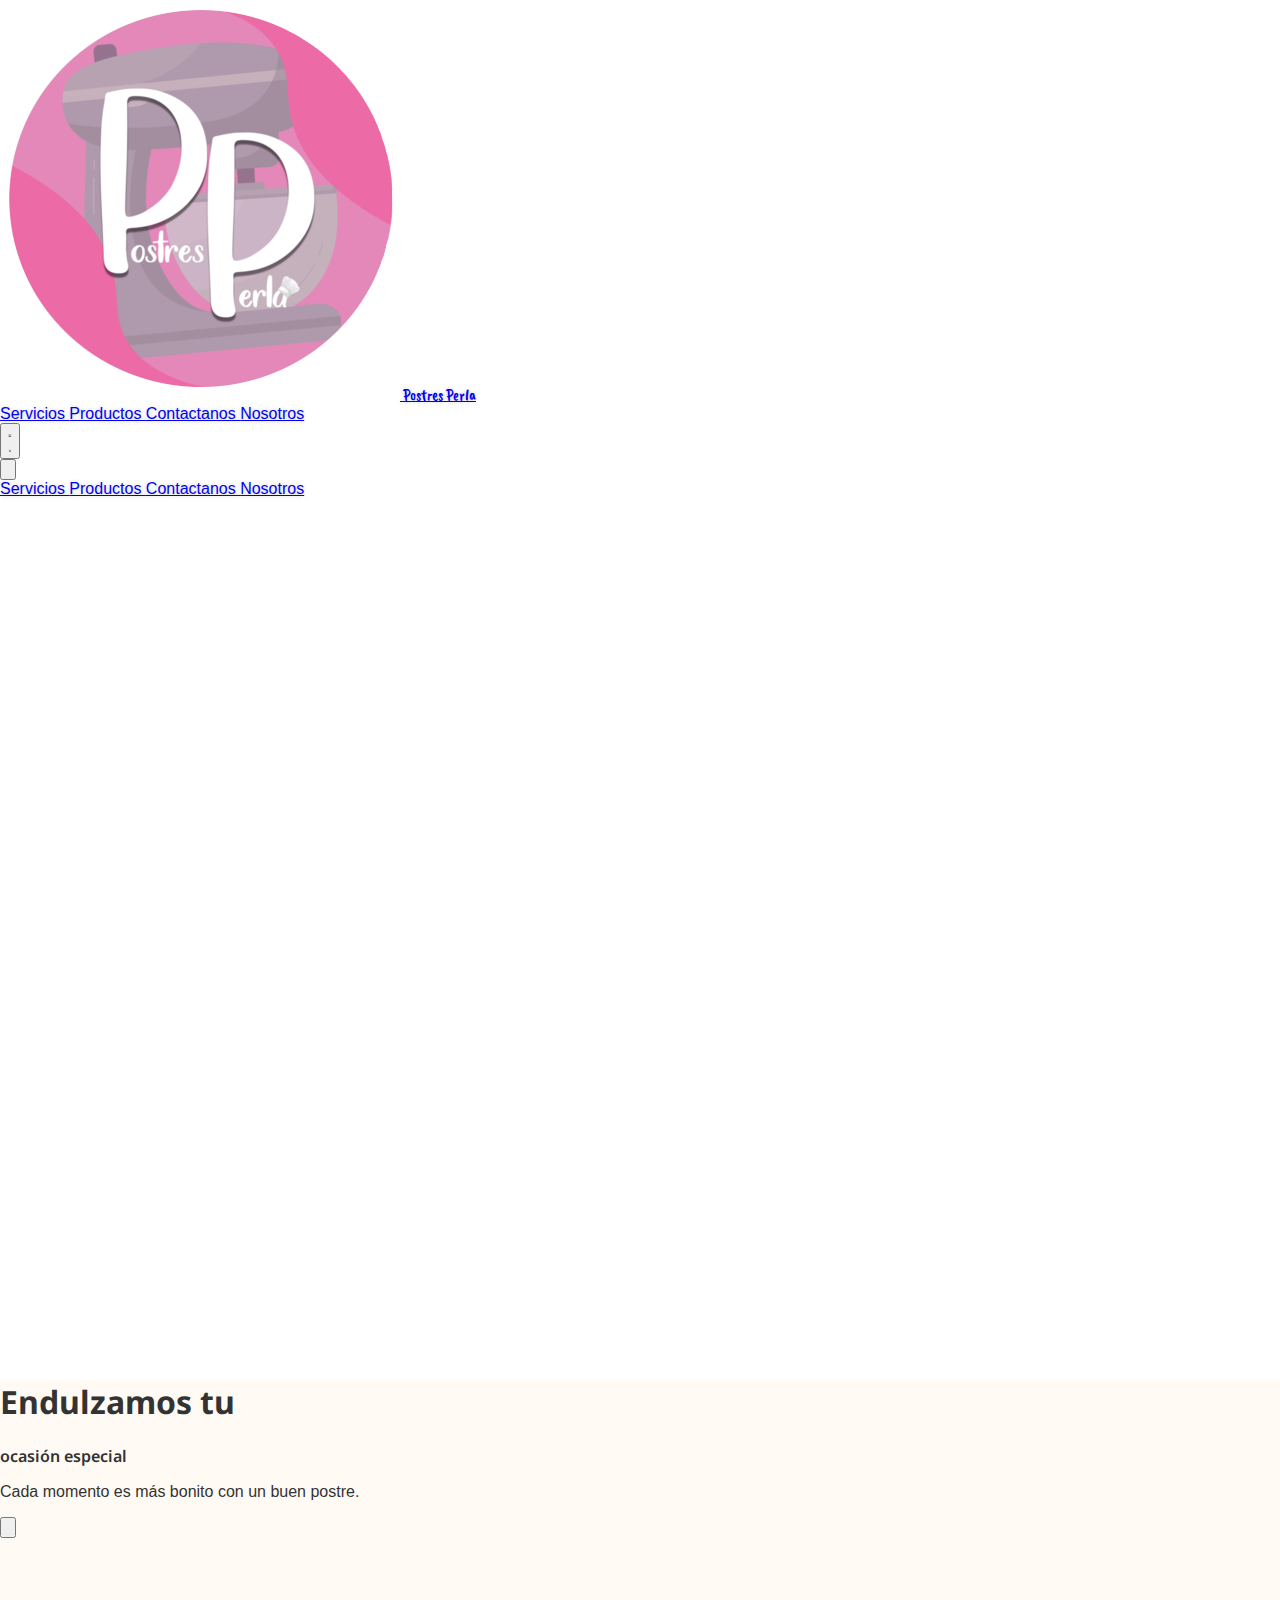
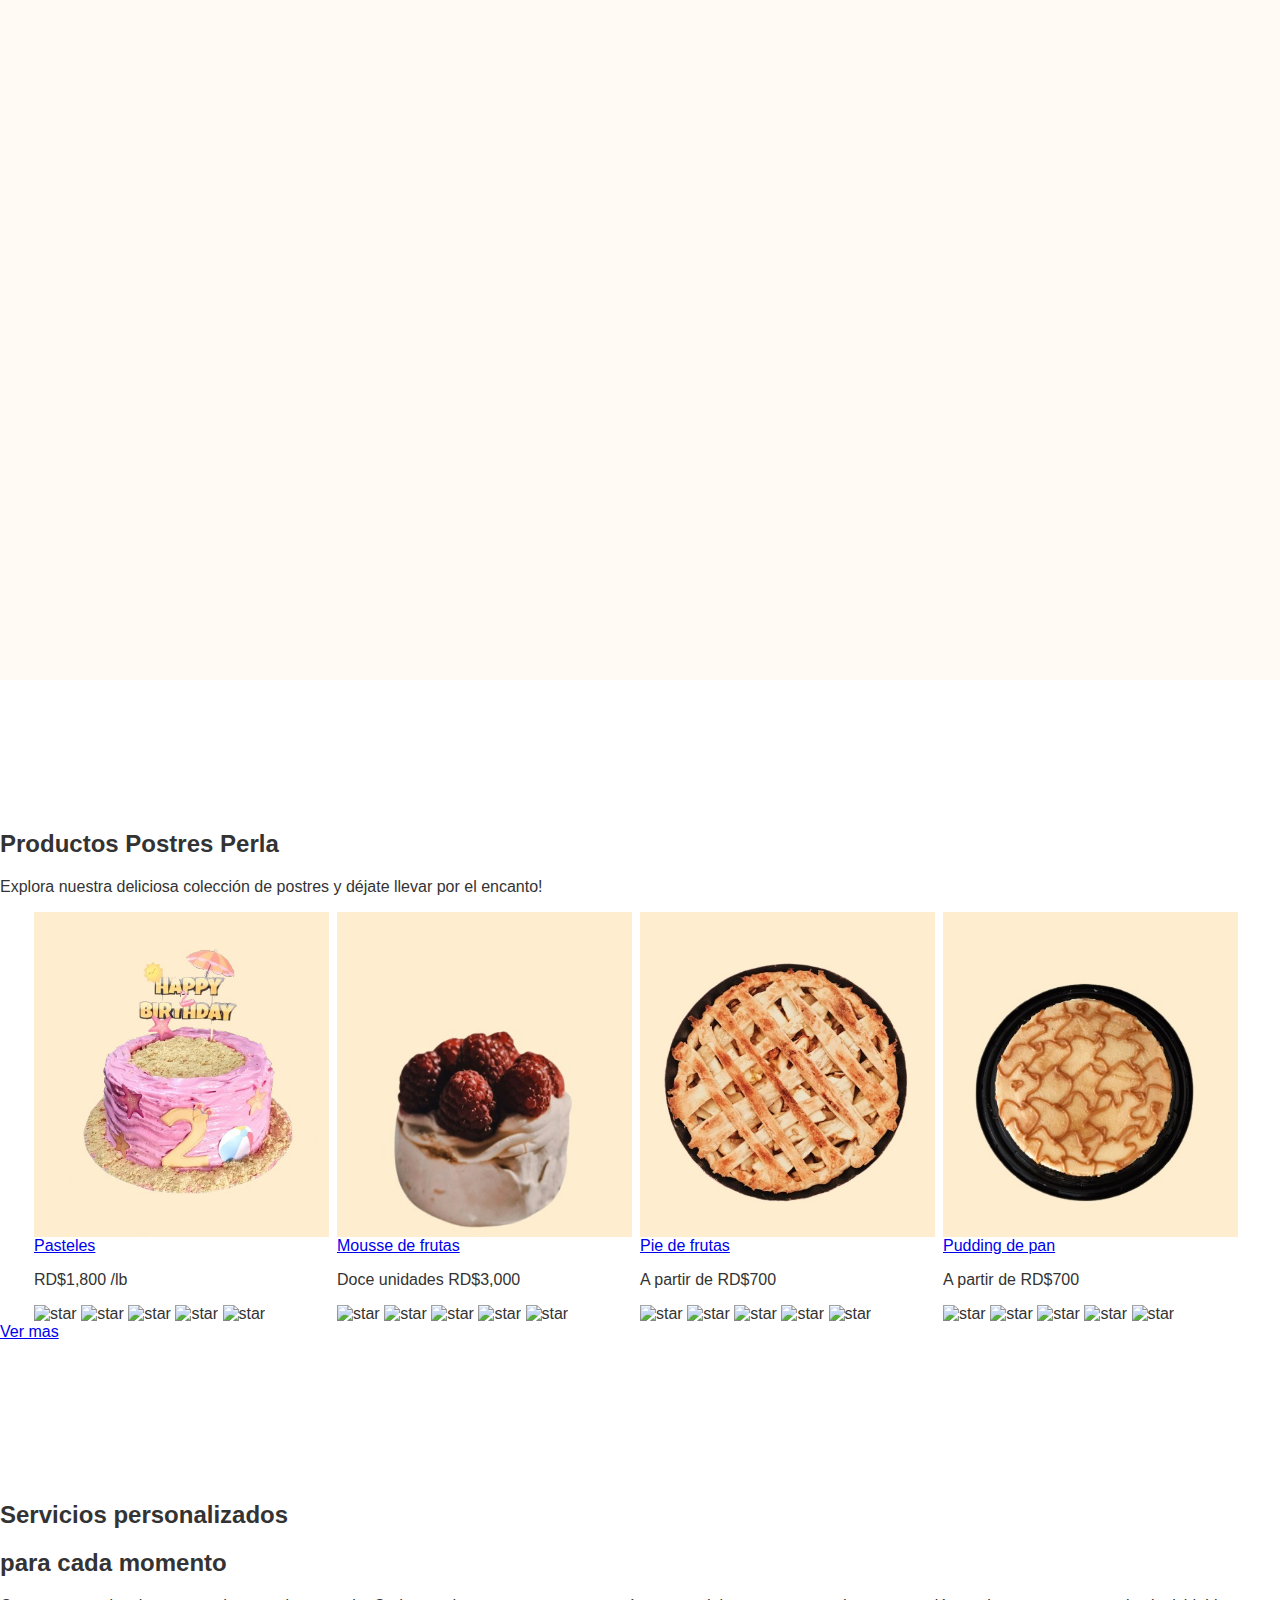
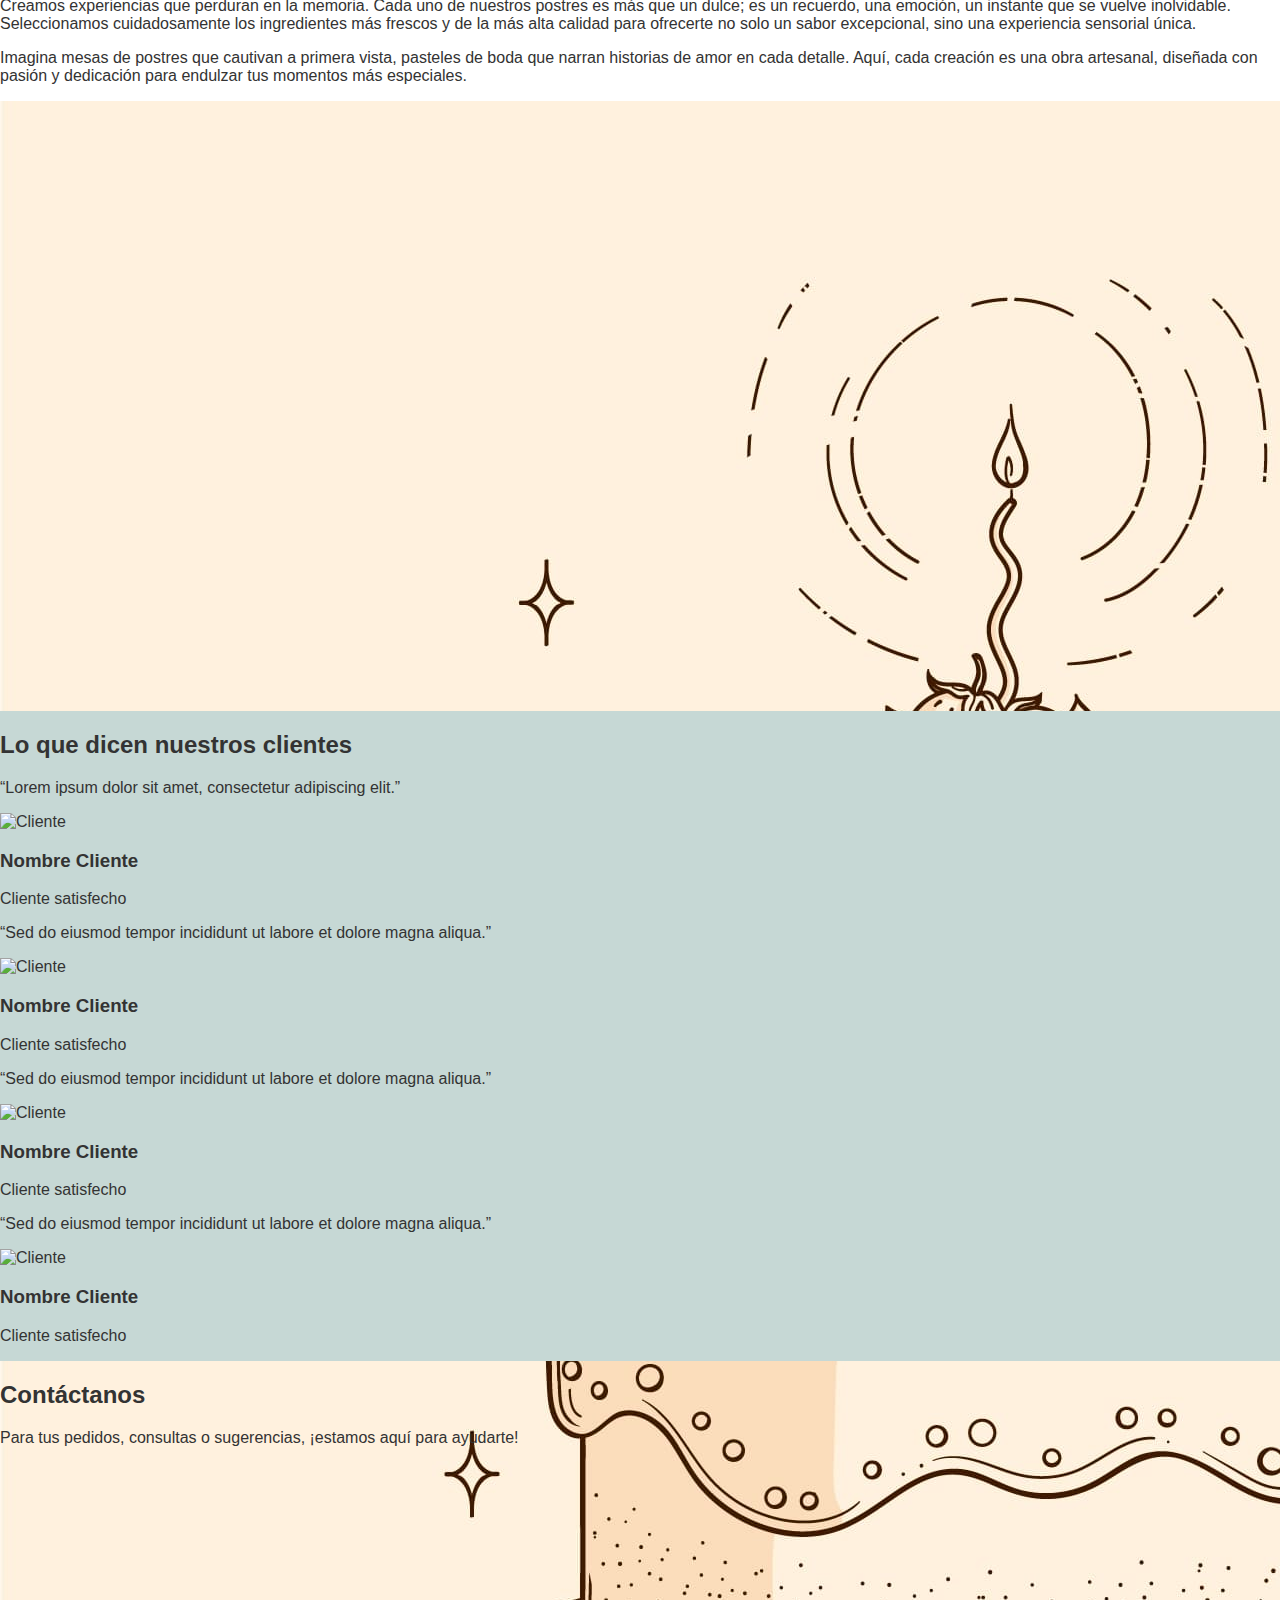
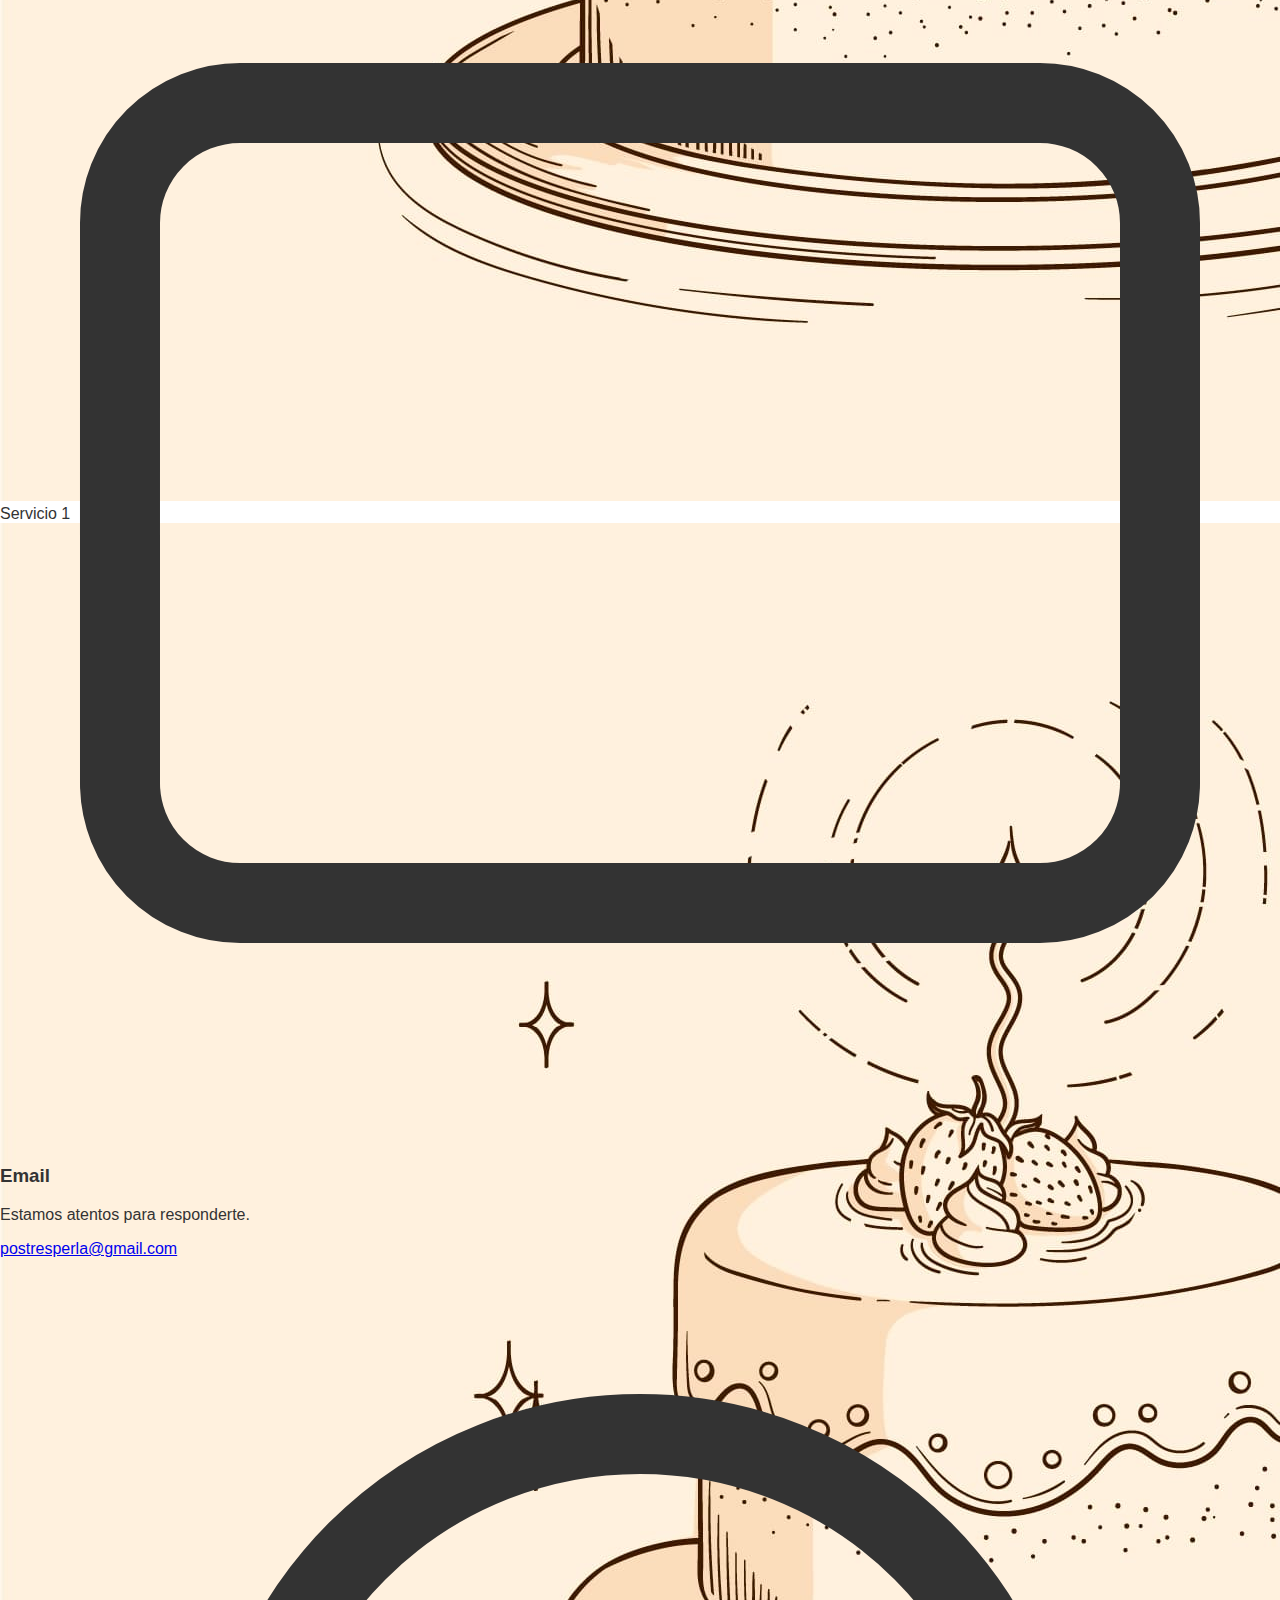
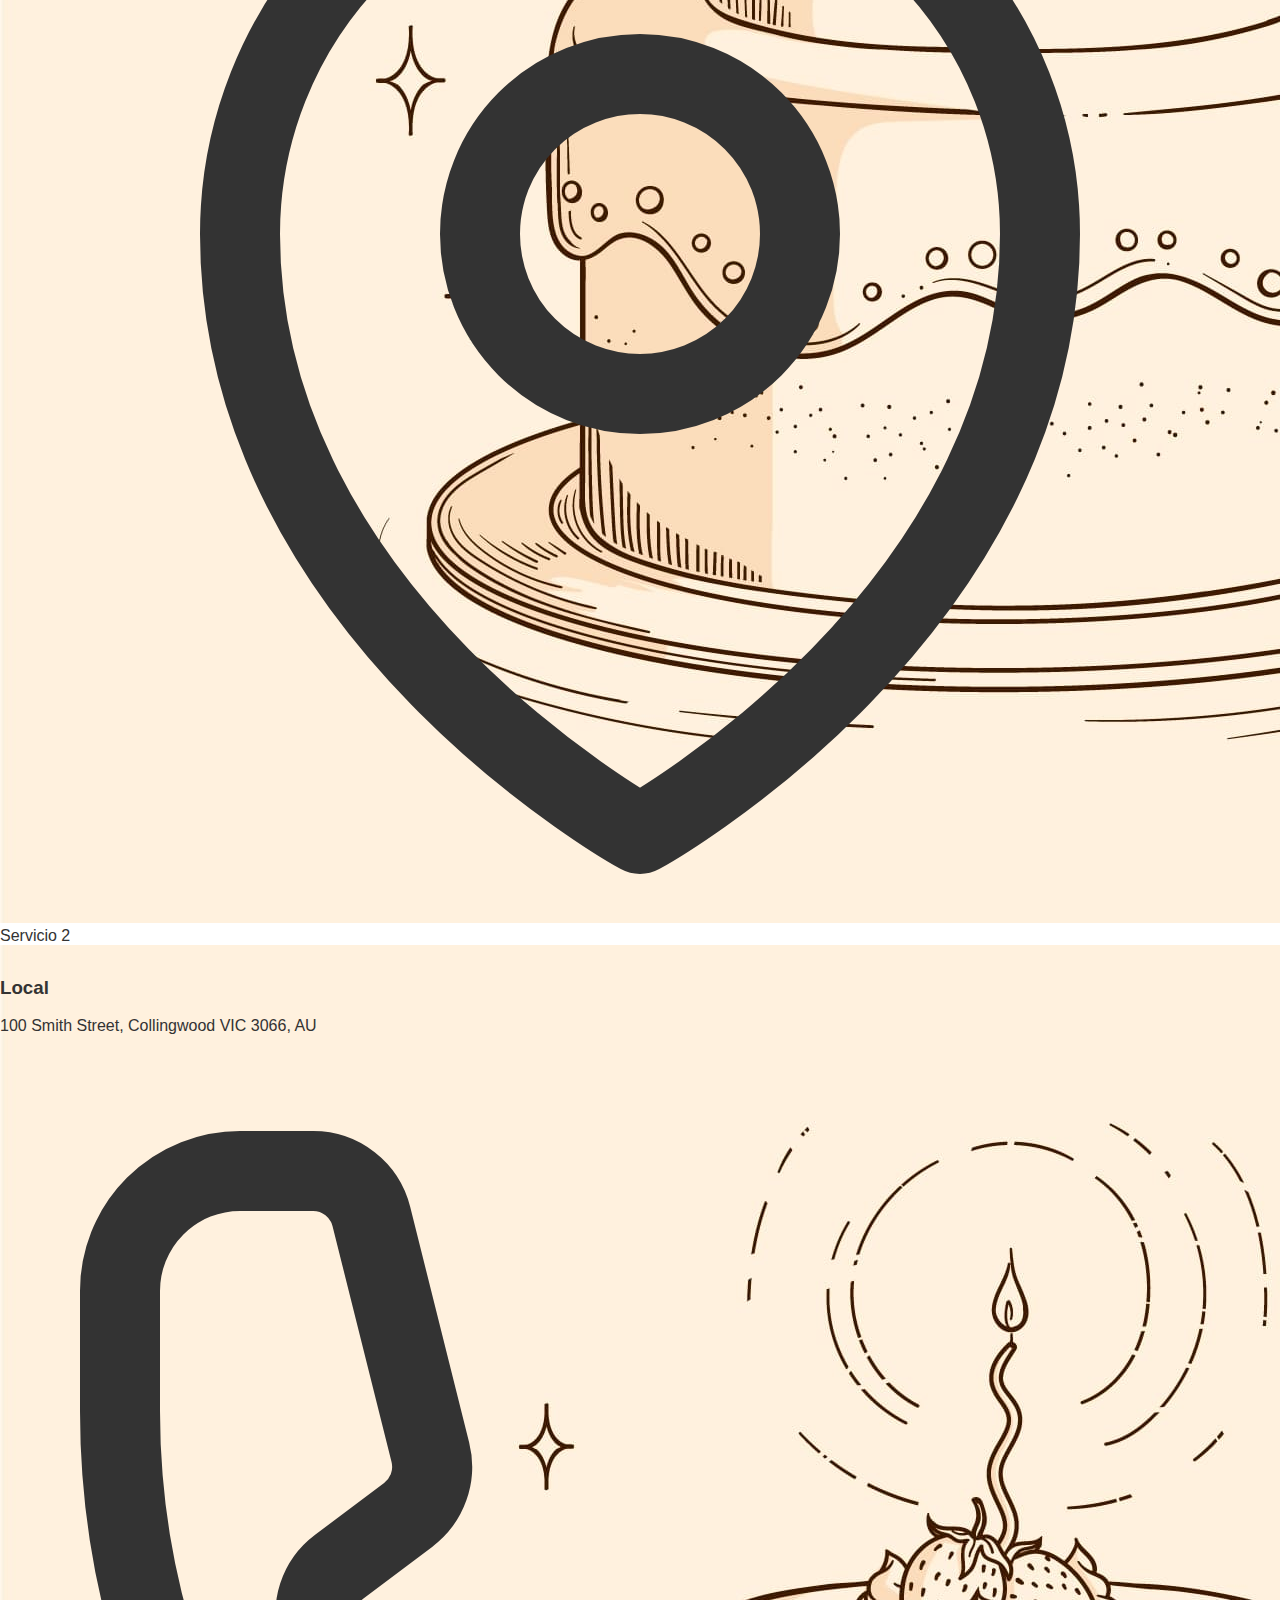
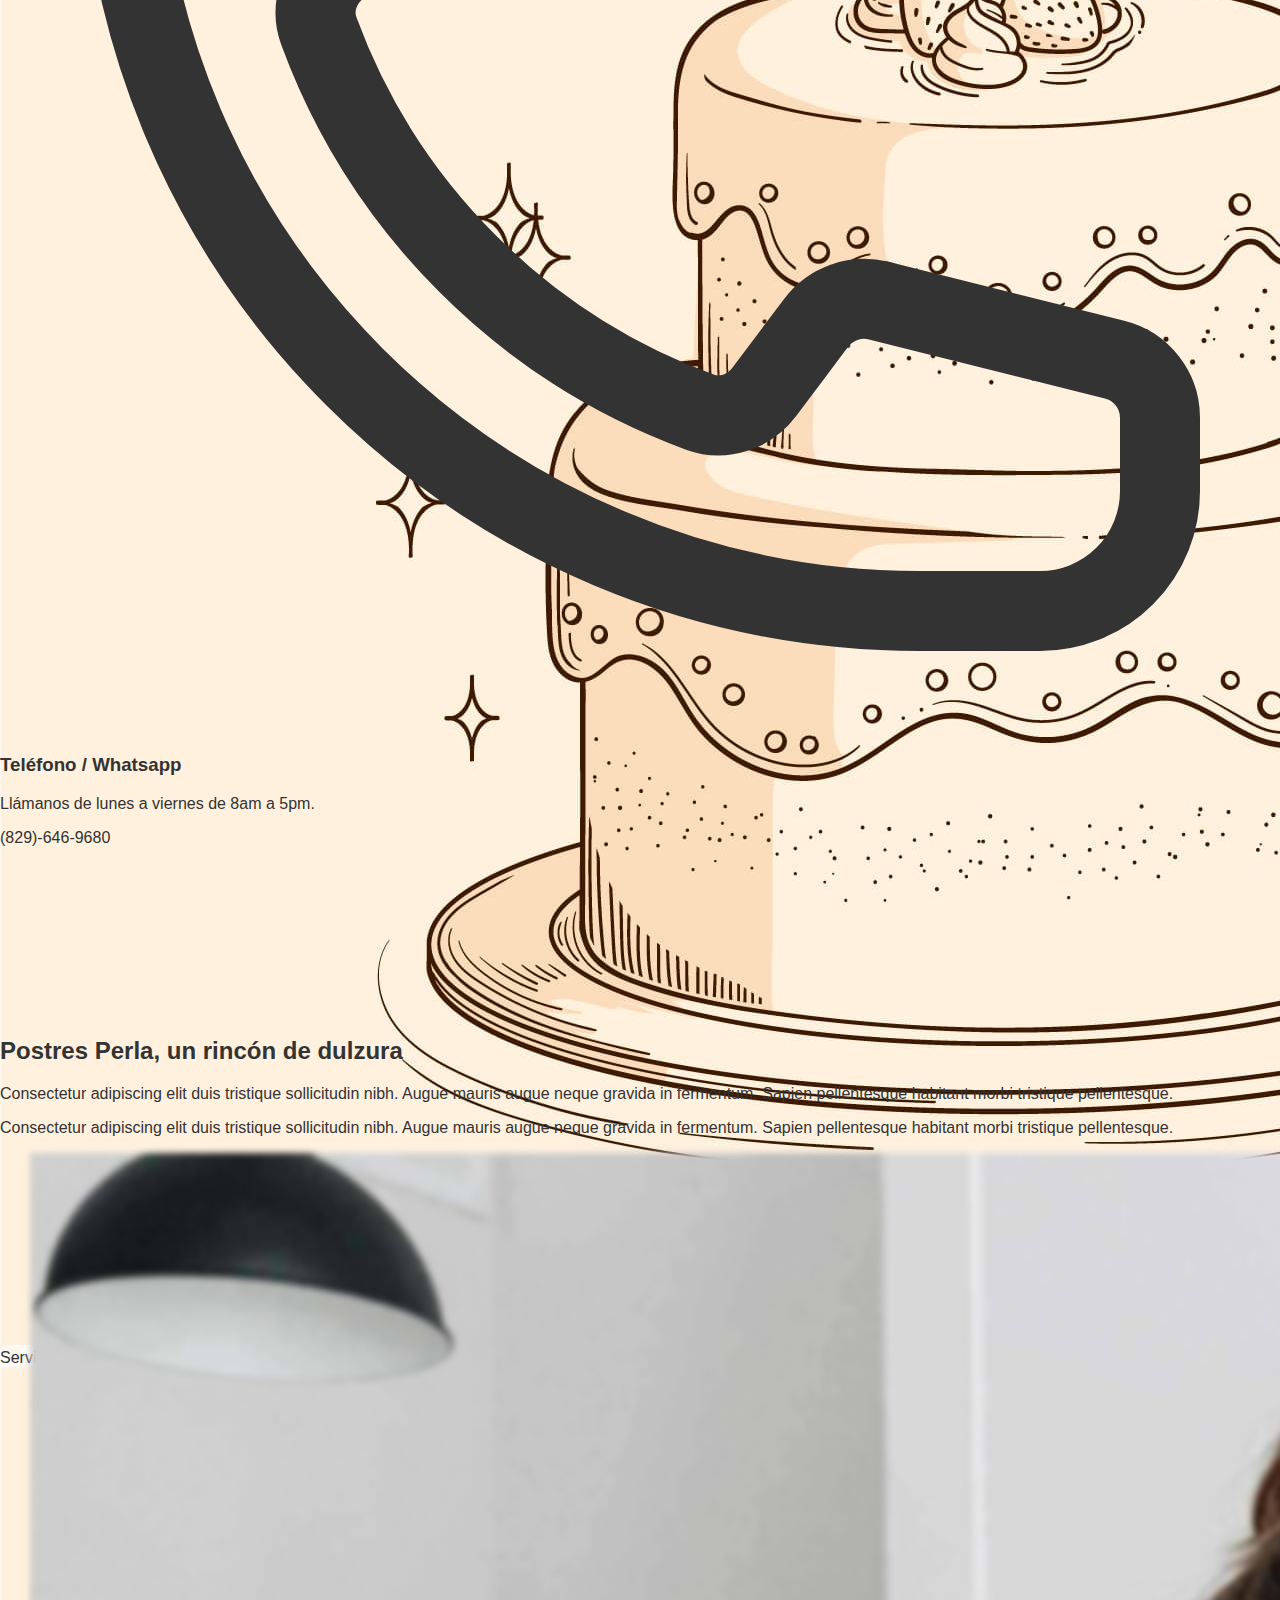
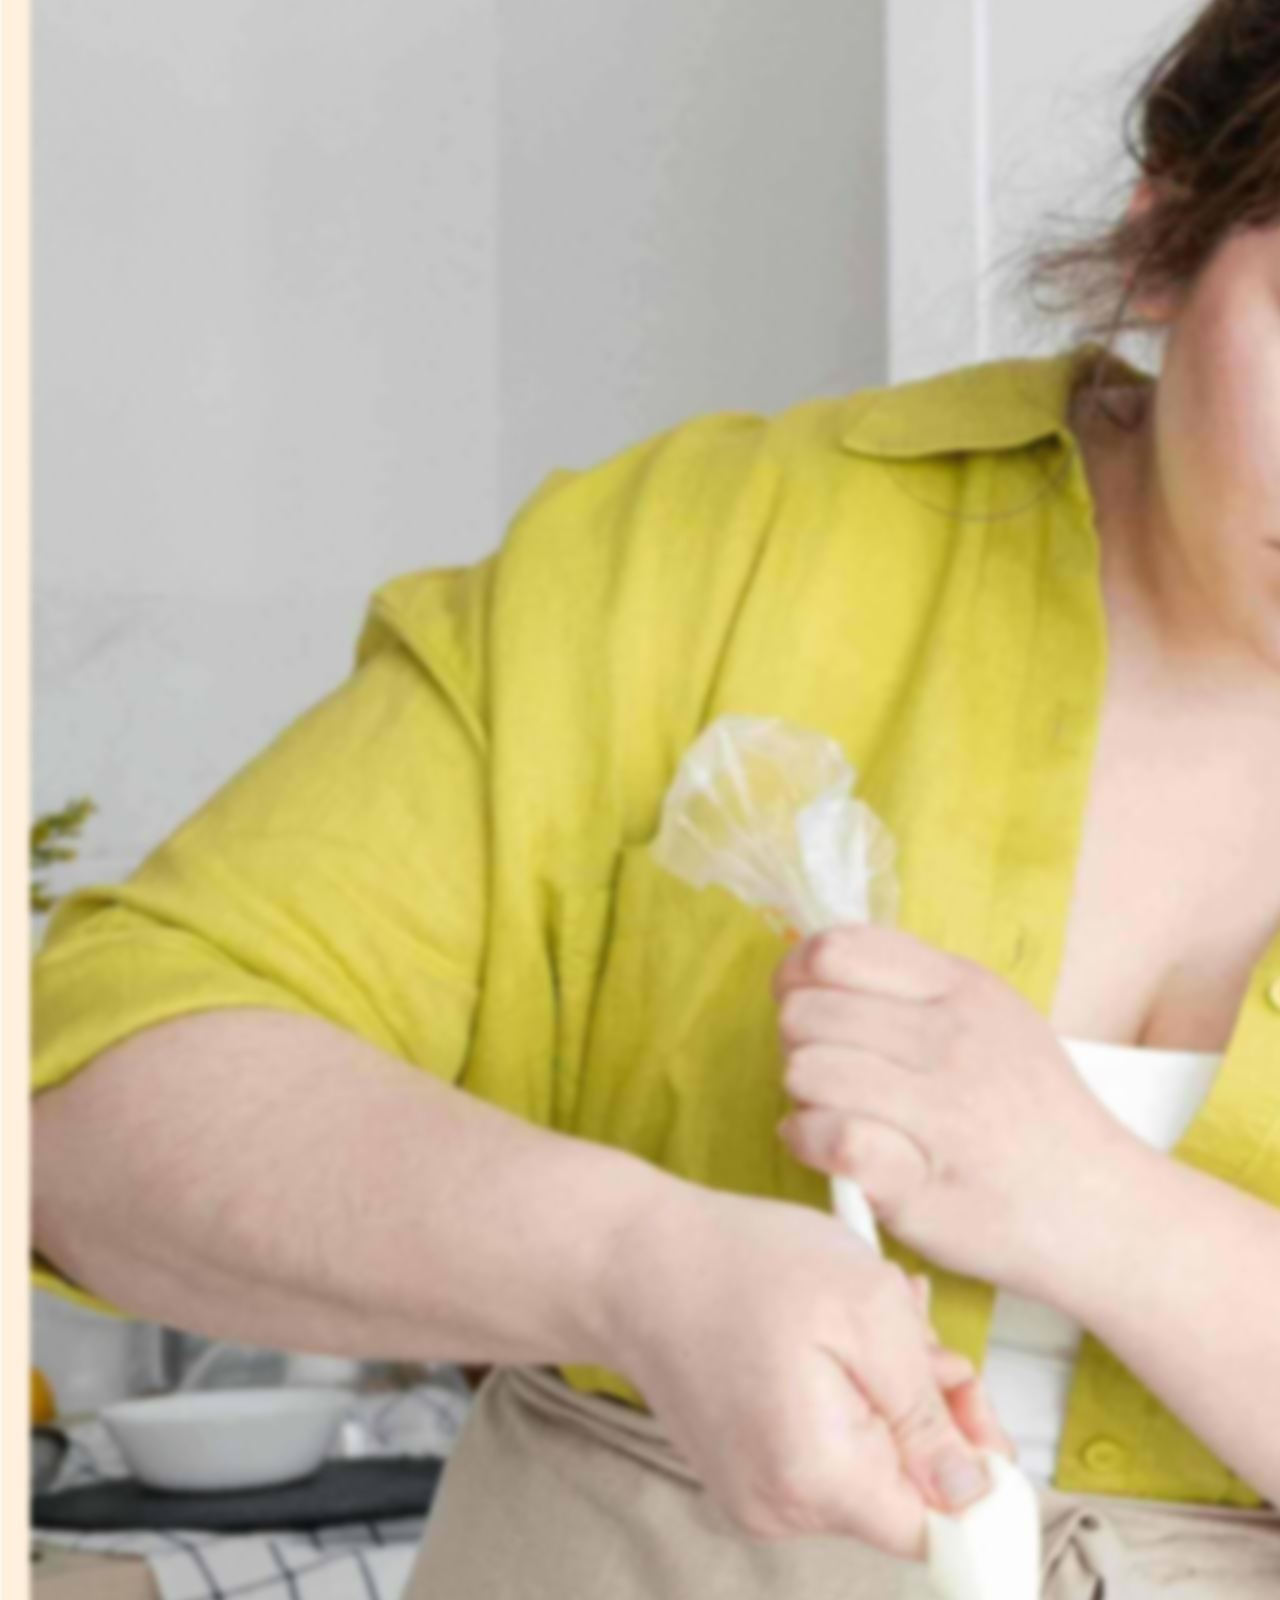
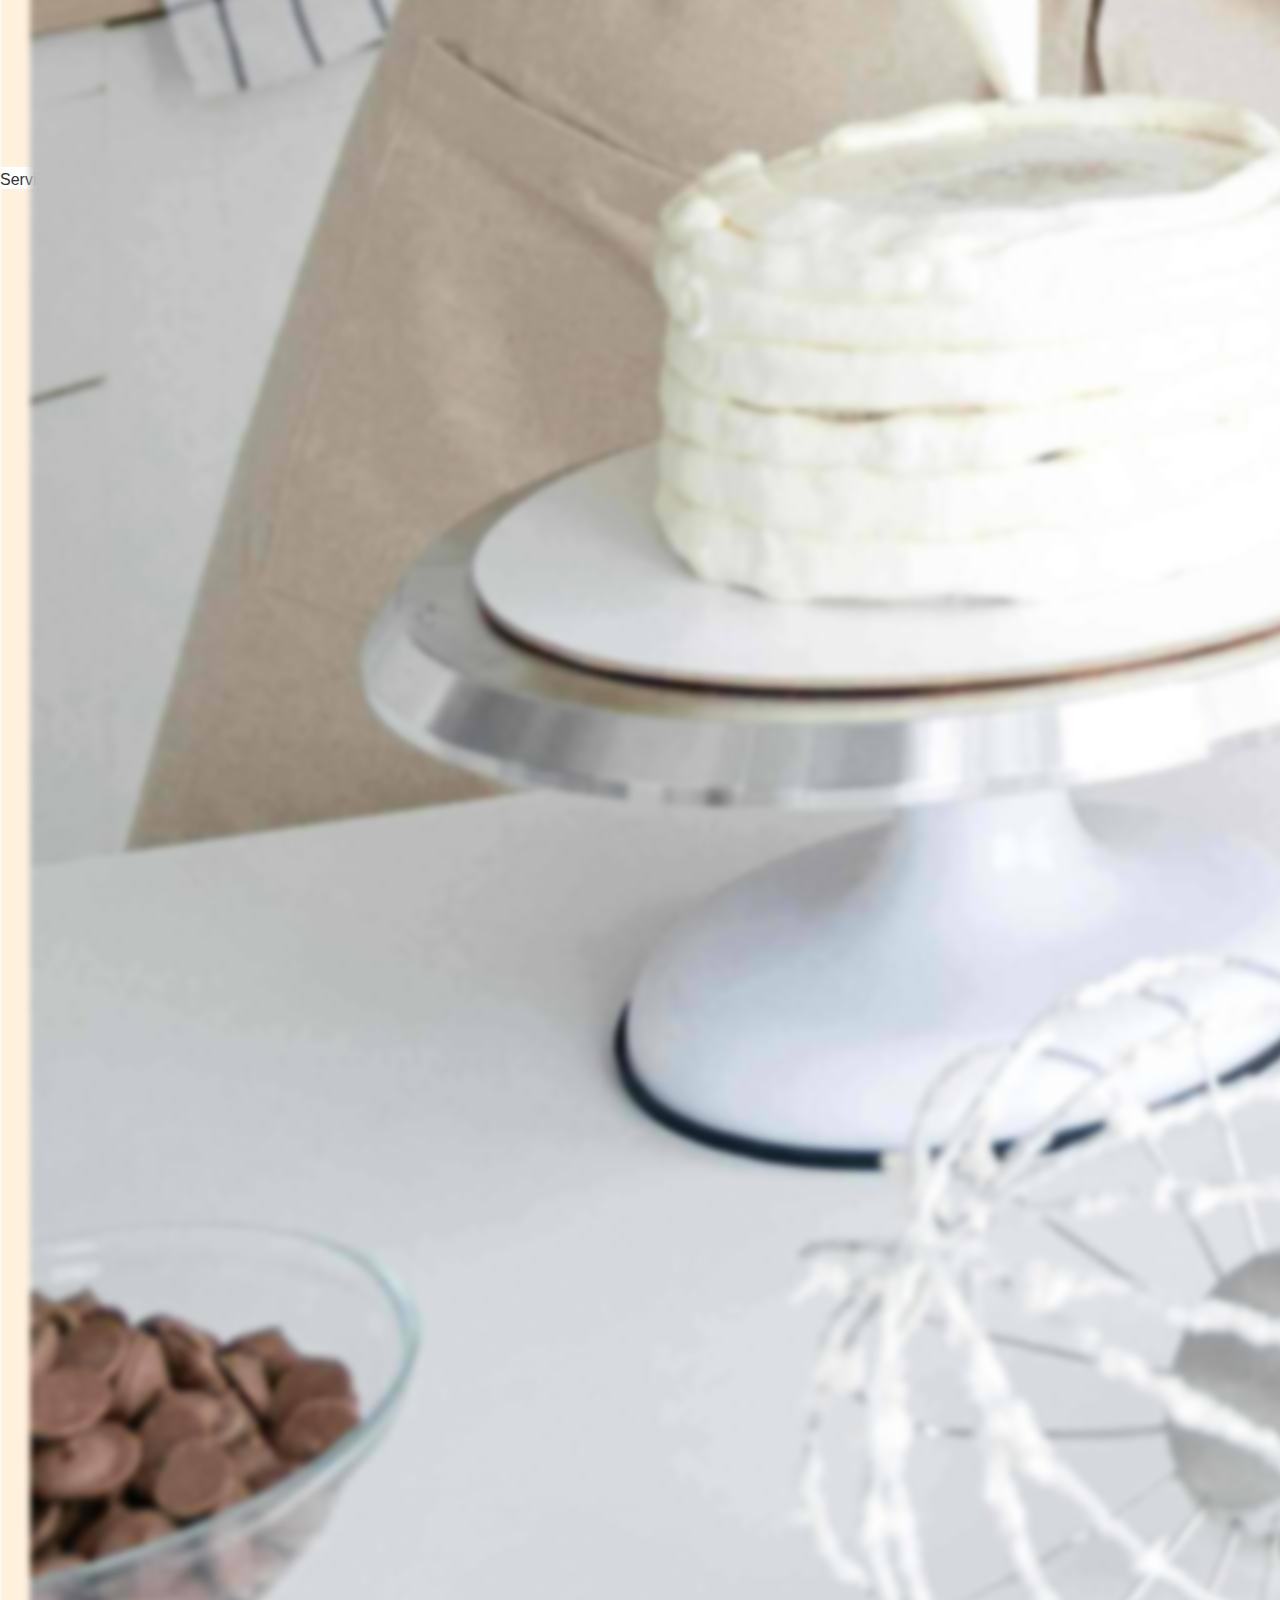
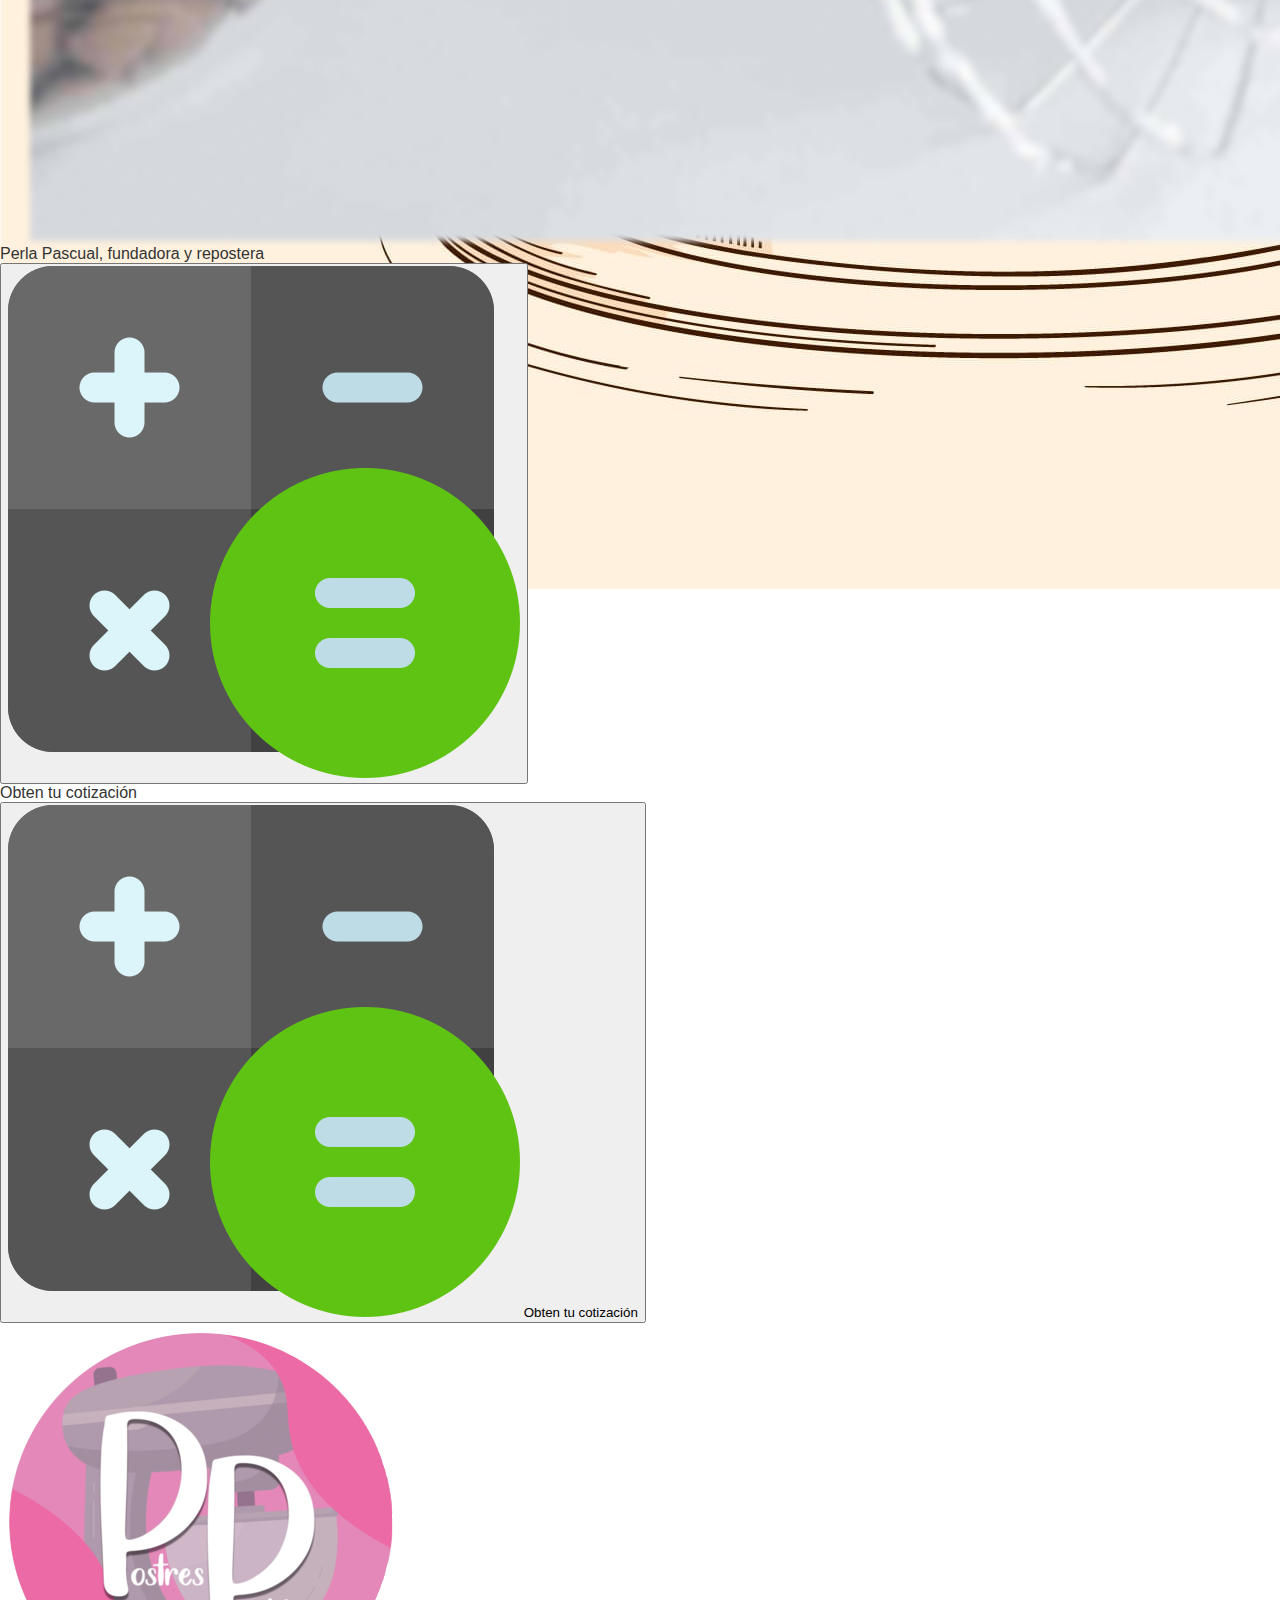
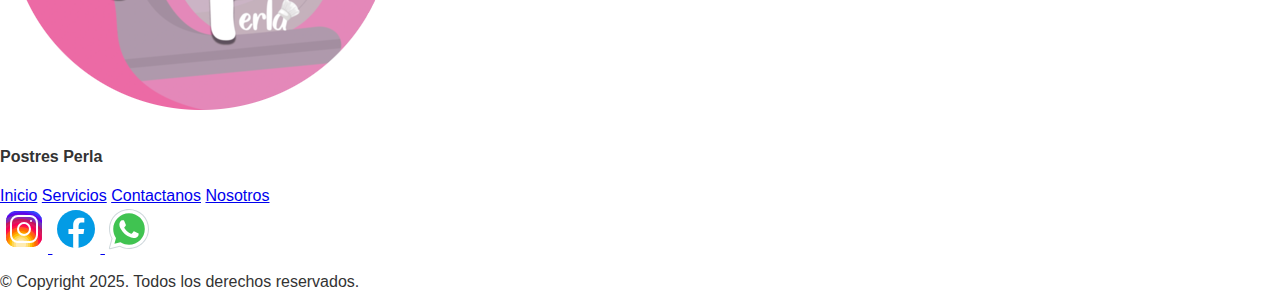
==== index.html @ 07f4846d "services section splited s" ====
<!DOCTYPE html>
<html lang="es" class="scroll-smooth">

<head>
    <meta charset="UTF-8">
    <meta name="viewport" content="width=device-width, initial-scale=1.0">
    <title>Postres Perla - Un toque de dulzura</title>
    <script src="https://unpkg.com/@tailwindcss/browser@4"></script>
    <link href="https://cdn.jsdelivr.net/npm/tailwindcss@2.2.19/dist/tailwind.min.css" rel="stylesheet">
    <script src="https://cdn.jsdelivr.net/gh/alpinejs/alpine@v2.x.x/dist/alpine.min.js" defer></script>
    <link rel="preconnect" href="https://fonts.googleapis.com">
    <link rel="preconnect" href="https://fonts.gstatic.com" crossorigin>
    <link href="https://fonts.googleapis.com/css2?family=Lexend+Deca:wght@100..900&display=swap" rel="stylesheet">
    <link rel="preconnect" href="https://fonts.googleapis.com">
    <link rel="preconnect" href="https://fonts.gstatic.com" crossorigin>
    <link rel="stylesheet" href="src/assets/styles.css">
    <link rel="shortcut icon" href="./public/icons/P-perla-logo.png" type="image/x-icon">
    <link href="https://cdn.jsdelivr.net/npm/swiper@11/swiper-bundle.min.css" rel="stylesheet" />
    <script src="https://cdn.jsdelivr.net/npm/swiper@11/swiper-bundle.min.js"></script>
</head>

<body>
    <nav class="fixed z-50 w-full bg-pink-400 shadow dark:bg-pink-300 h-20 flex items-center justify-between px-6">
        <a href="#" class="flex items-center py-5" id="brand-logo">
            <img src="./public/icons/P-perla-logo.png" alt="Logo de la pasteleria Postres Perla" class="h-16 w-16">
            <span class="text-white pl-2 text-3xl font-semibold">
                Postres Perla
            </span>
        </a>
        <div class="hidden md:flex items-center justify-center space-x-6 text-gray-300 capitalize dark:text-gray-400">
            <a href="#services"
                class="border-b-2 text-white border-transparent hover:text-black dark:hover:text-gray-200 hover:border-yellow-500 text-xl">
                Servicios
            </a>
            <a href="#catalog"
                class="border-b-2 text-white border-transparent hover:text-blackdark:hover:text-gray-200 hover:border-yellow-500 text-xl">
                Productos
            </a>
            <a href="#"
                class="border-b-2 text-white border-transparent hover:text-black dark:hover:text-gray-200 hover:border-yellow-500 text-xl">
                Contactanos
            </a>
            <a href="#about-us"
                class="border-b-2 text-white border-transparent hover:text-black dark:hover:text-gray-200 hover:border-yellow-400 text-xl">
                Nosotros
            </a>
        </div>
        <div class="md:hidden" x-data="{ open: false }">
            <button @click="open = !open"
                class="text-white dark:text-gray-400 focus:outline-none focus:text-white dark:focus:text-gray-200">
                <svg x-show="!open" class="h-6 w-6 fill-current" viewBox="0 0 24 24">
                    <path fill-rule="evenodd"
                        d="M4 5h16a1 1 0 010 2H4a1 1 0 110-2zm0 6h16a1 1 0 010 2H4a1 1 0 110-2zm0 6h16a1 1 0 010 2H4a1 1 0 110-2z"
                        clip-rule="evenodd" />
                </svg>
                <svg x-show="open" class="h-6 w-6 fill-current" viewBox="0 0 24 24" xmlns="http://www.w3.org/2000/svg">
                    <path fill-rule="evenodd" clip-rule="evenodd"
                        d="M18.707 5.293a1 1 0 010 1.414L13.414 12l5.293 5.293a1 1 0 01-1.414 1.414L12 13.414l-5.293 5.293a1 1 0 01-1.414-1.414L10.586 12 5.293 6.707a1 1 0 011.414-1.414L12 10.586l5.293-5.293a1 1 0 011.414 0z" />
                </svg>
            </button>
            <div x-show="open" x-transition:enter="transition ease-out duration-300 transform origin-top"
                x-transition:enter-start="opacity-0 scale-y-0" x-transition:enter-end="opacity-100 scale-y-100"
                x-transition:leave="transition ease-in duration-200 transform origin-top"
                x-transition:leave-start="opacity-100 scale-y-100" x-transition:leave-end="opacity-0 scale-y-0"
                class="absolute top-0 left-0 w-full bg-pink-500 dark:bg-gray-900 shadow-md z-50" style="height: 100vh;">
                <div class="flex justify-end p-4">
                    <button @click="open = false"
                        class="text-gray-300 dark:text-gray-400 focus:outline-none focus:text-white dark:focus:text-gray-200">
                        <svg class="h-6 w-6 fill-current" viewBox="0 0 24 24" xmlns="http://www.w3.org/2000/svg">
                            <path fill-rule="evenodd" clip-rule="evenodd"
                                d="M18.707 5.293a1 1 0 010 1.414L13.414 12l5.293 5.293a1 1 0 01-1.414 1.414L12 13.414l-5.293 5.293a1 1 0 01-1.414-1.414L10.586 12 5.293 6.707a1 1 0 011.414-1.414L12 10.586l5.293-5.293a1 1 0 011.414 0z" />
                        </svg>
                    </button>
                </div>
                <div
                    class="flex flex-col items-center justify-center space-y-4 py-24 text-gray-300 capitalize dark:text-gray-400">
                    <a href="#services" class="hover:text-white dark:hover:text-gray-200 hover:border-blue-500 text-xl">
                        Servicios
                    </a>
                    <a href="#catalog" class="hover:text-white dark:hover:text-gray-200 hover:border-blue-500 text-xl">
                        Productos
                    </a>
                    <a href="#" class="hover:text-white dark:hover:text-gray-200 hover:border-blue-500 text-xl">
                        Contactanos
                    </a>
                    <a href="#about-us" class="hover:text-white dark:hover:text-gray-200 hover:border-blue-500 text-xl">
                        Nosotros
                    </a>
                </div>
            </div>
        </div>
    </nav>
    <section
        class="banner relative w-full h-100 overflow-hidden bg[url('public/images/cake-banner.png')] bg-cover bg-center">
        <div class="relative h-full transition-transform duration-500 ease-in-out " id="slider-container">
            <div class="absolute w-full h-full overflow-hidden bg-pink-200">
                <div class="flex h-full items-center justify-start w-full">
                    <div class="text w-auto text-left pl-8 max-w-screen-md">
                        <div
                            class="banner-slide-title lg:text-5xl md:text-5xl sm:text-3xl xs:text-3xl text-black font-normal flex flex-col">
                            <h1>Endulzamos tu</h1>
                            <span class="lg:text-7xl md:text-7xl sm:text-4xl xs:text-4xl pt-1 text-yellow-500">ocasión
                                especial</span>
                        </div>
                        <p class="text-lg text-gray-600 pt-5 text-xl">
                            Cada momento es más bonito con un buen postre.
                        </p>
                    </div>
                </div>
            </div>
            <!-- <div class="absolute w-full h-full bg-cover bg-center overflow-hidden" style="transform: translateX(100%);">
                <div class="flex flex-col h-full items-start justify-center">
                    <div class="flex h-full items-center justify-start w-full">
                        <div class="text w-auto text-left pl-8 max-w-screen-md">
                            <div
                                class="banner-slide-title lg:text-5xl md:text-5xl sm:text-3xl xs:text-3xl text-black font-normal flex flex-col">
                                <h1>El placer de un postre</h1>
                                <span class="text-pink-300 lg:text-7xl md:text-7xl sm:text-4xl xs:text-4xl pt-1">hecho
                                    con amor</span>
                            </div>
                            <p class="text-lg text-gray-600 pt-5 text-xl">
                                Recién horneado, con ingredientes de verdad.
                            </p>
                        </div>
                    </div>
                </div>
            </div>
            <div class="absolute w-full h-full bg-cover bg-center overflow-hidden" style="transform: translateX(200%);">
                <div class="flex flex-col h-full items-start justify-center">
                    <div class="flex h-full items-center justify-start w-full">
                        <div class="text w-auto text-left pl-8 max-w-screen-md">
                            <h1
                                class="banner-slide-title lg:text-6xl md:text-6xl sm:text-3xl xs:text-3xl text-black font-normal">
                                Cotiza desde donde estés, fácil y rápido!
                            </h1>
                            <p class="text-lg text-gray-600 pt-8 text-xl">
                                ¿Te antojas de algo delicioso? Con nuestra calculadora en línea, puedes cotizar tu
                                postre favorito en segundos, sin esperas. Solo elige lo que deseas, recibe la
                                cotización al instante y ¡listo!.
                            </p>
                        </div>
                    </div>
                </div>
                <div class="flex justify-end items-end w-full h-full image-conatainer">
                    <img src="./public/images/vectors/budget_calc.png" class="w-140" alt="">
                </div>
            </div> -->
        </div>
        </div>
        <button type="button" id="scrollDownBtn"
            onclick="document.getElementById('catalog').scrollIntoView({ behavior: 'smooth' });" class="animate-bounce transition-all duration-500
            w-12 h-12 fixed bottom-10 left-1/2 transform -translate-x-1/2 z-50  
            text-gray-800 bg-pink-400 hover:bg-pink-500 
            focus:ring-4 focus:outline-none focus:ring-pink-300 
            font-medium rounded-full text-sm p-2.5 text-center 
            inline-flex items-center me-2 dark:bg-pink-300 
            dark:hover:bg-pink-500 dark:focus:ring-pink-200">
            <svg class="rotate-90 w-12 h-12" aria-hidden="true" xmlns="http://www.w3.org/2000/svg" fill="none"
                viewBox="0 0 14 10">
                <path stroke="currentColor" stroke-linecap="round" stroke-linejoin="round" stroke-width="2"
                    d="M1 5h12m0 0L9 9m4-4L9 1" />
            </svg>
            <span class="sr-only"> </span>
        </button>
    </section>

    <section class="catalog flex justify-center items-center" id="catalog">
        <div class="container">
            <div class="catalog-text mt-3 mb-8 text-center">
                <h2 class="text-black-100 capitalize text-7xl md:text-5xl font-semibold title">
                    Productos <span class="text-pink-600">Postres Perla</span>
                </h2>
                <p class="pt-3 text-2xl text-black-300">
                    Explora nuestra deliciosa colección de postres y déjate llevar por el encanto!
                </p>
            </div>
            <div class="gallery grid space-between items-center gap-12 sm:grid-cols-1 md:grid-cols-3 pt-8 pb-18">
                <div class="img-box img1 drop-shadow-lg rounded-md">
                    <div class="img-container">
                        <img src="./public/images/personal-cake.jpg" alt="Postre 1">
                    </div>
                    <div class="bg-gradient-to-r from-pink-200 to-white text-left p-7 max-w-[295px]">
                        <a href="#"
                            class="text-pink-600 font-bold hover:text-gray-800 text-xl transition duration-300 text-wrap">
                            Pasteles
                        </a>
                        <p class="text-black-300 pt-1">
                            RD$1,800 /lb
                        </p>
                        <div class="mt-2 flex">
                            <img src="https://assets.website-files.com/63904f663019b0d8edf8d57c/63904f663019b0ce62f8d5ba_Vector.svg"
                                alt="star" class="h-5 w-5 mr-1.5">
                            <img src="https://assets.website-files.com/63904f663019b0d8edf8d57c/63904f663019b0ce62f8d5ba_Vector.svg"
                                alt="star" class="h-5 w-5 mr-1.5">
                            <img src="https://assets.website-files.com/63904f663019b0d8edf8d57c/63904f663019b0ce62f8d5ba_Vector.svg"
                                alt="star" class="h-5 w-5 mr-1.5">
                            <img src="https://assets.website-files.com/63904f663019b0d8edf8d57c/63904f663019b0ce62f8d5ba_Vector.svg"
                                alt="star" class="h-5 w-5 mr-1.5">
                            <img src="https://assets.website-files.com/63904f663019b0d8edf8d57c/63904f663019b0ce62f8d5ba_Vector.svg"
                                alt="star" class="h-5 w-5">
                        </div>
                    </div>
                </div>
                <div class="img-box img2 drop-shadow-lg">
                    <div class="img-container">
                        <img src="./public/images/mouse-yellow.jpg" alt="Postre 2">
                    </div>
                    <div class="bg-gradient-to-r from-pink-200 to-white text-left p-7 max-w-[295px]">
                        <a href="#" class="text-pink-600 font-bold hover:text-gray-800 text-lg transition duration-300">
                            Mousse de frutas
                        </a>
                        <p class="text-black-300 pt-1">
                            Doce unidades RD$3,000
                        </p>
                        <div class="mt-2 flex">
                            <img src="https://assets.website-files.com/63904f663019b0d8edf8d57c/63904f663019b0ce62f8d5ba_Vector.svg"
                                alt="star" class="h-5 w-5 mr-1.5">
                            <img src="https://assets.website-files.com/63904f663019b0d8edf8d57c/63904f663019b0ce62f8d5ba_Vector.svg"
                                alt="star" class="h-5 w-5 mr-1.5">
                            <img src="https://assets.website-files.com/63904f663019b0d8edf8d57c/63904f663019b0ce62f8d5ba_Vector.svg"
                                alt="star" class="h-5 w-5 mr-1.5">
                            <img src="https://assets.website-files.com/63904f663019b0d8edf8d57c/63904f663019b0ce62f8d5ba_Vector.svg"
                                alt="star" class="h-5 w-5 mr-1.5">
                            <img src="https://assets.website-files.com/63904f663019b0d8edf8d57c/63904f663019b0ce62f8d5ba_Vector.svg"
                                alt="star" class="h-5 w-5">
                        </div>
                    </div>
                </div>
                <div class="img-box img3 drop-shadow-lg">
                    <div class="img-container">
                        <img src="./public/images/pie-yellow.jpg" alt="Postre 3">
                    </div>
                    <div class="bg-gradient-to-r from-pink-200 to-white text-left p-7 max-w-[295px]">
                        <a href="#" class="text-pink-600 font-bold hover:text-gray-800 text-lg transition duration-300">
                            Pie de frutas
                        </a>
                        <p class="text-black-300 pt-1">
                            A partir de RD$700
                        </p>
                        <div class="mt-2 flex">
                            <img src="https://assets.website-files.com/63904f663019b0d8edf8d57c/63904f663019b0ce62f8d5ba_Vector.svg"
                                alt="star" class="h-5 w-5 mr-1.5">
                            <img src="https://assets.website-files.com/63904f663019b0d8edf8d57c/63904f663019b0ce62f8d5ba_Vector.svg"
                                alt="star" class="h-5 w-5 mr-1.5">
                            <img src="https://assets.website-files.com/63904f663019b0d8edf8d57c/63904f663019b0ce62f8d5ba_Vector.svg"
                                alt="star" class="h-5 w-5 mr-1.5">
                            <img src="https://assets.website-files.com/63904f663019b0d8edf8d57c/63904f663019b0ce62f8d5ba_Vector.svg"
                                alt="star" class="h-5 w-5 mr-1.5">
                            <img src="https://assets.website-files.com/63904f663019b0d8edf8d57c/63904f663019b0ce62f8d5ba_Vector.svg"
                                alt="star" class="h-5 w-5">
                        </div>
                    </div>
                </div>
                <div class="img-box img4 drop-shadow-lg">
                    <div class="img-container">
                        <img src="./public/images/pudding-yellow.jpg" alt="Pudin de pan imagen">
                    </div>
                    <div class="bg-gradient-to-r from-pink-200 to-white text-left p-7 max-w-[295px]">
                        <a href="#" class="text-pink-600 font-bold hover:text-gray-800 text-lg transition duration-300">
                            Pudding de pan
                        </a>
                        <p class="text-black-800 pt-1">
                            A partir de RD$700
                        </p>
                        <div class="mt-2 flex">
                            <img src="https://assets.website-files.com/63904f663019b0d8edf8d57c/63904f663019b0ce62f8d5ba_Vector.svg"
                                alt="star" class="h-5 w-5 mr-1.5">
                            <img src="https://assets.website-files.com/63904f663019b0d8edf8d57c/63904f663019b0ce62f8d5ba_Vector.svg"
                                alt="star" class="h-5 w-5 mr-1.5">
                            <img src="https://assets.website-files.com/63904f663019b0d8edf8d57c/63904f663019b0ce62f8d5ba_Vector.svg"
                                alt="star" class="h-5 w-5 mr-1.5">
                            <img src="https://assets.website-files.com/63904f663019b0d8edf8d57c/63904f663019b0ce62f8d5ba_Vector.svg"
                                alt="star" class="h-5 w-5 mr-1.5">
                            <img src="https://assets.website-files.com/63904f663019b0d8edf8d57c/63904f663019b0ce62f8d5ba_Vector.svg"
                                alt="star" class="h-5 w-5">
                        </div>
                    </div>
                </div>
            </div>
        </div>
        <a href="#" class="text-2xl text-pink-300 font-bold underline text-shadow-300">Ver mas</a>
    </section>

    <section class="services w-full bg-yellow-100 flex flex-row" id="services">
        <div class="max-w-7xl mx-50 pt-40 pb-20 md:px-8 md:pt-40">
            <h2 class="w-95 text-black-200 text-normal text-5xl md:text-5xl font-semibold title text-left text-wrap">
                Servicios personalizados
            </h2>
            <h2 class="text-black-200 text-normal text-5xl md:text-5xl font-semibold title text-left">
                para cada <span class="text-white">momento</span>
            </h2>
            <div class="descr-text pt-4 max-w-xl text-start">
                <p class="mb-2 text-lg text-gray-800 sm:text-base mb-2 mt-5 md:mb-2">
                    Creamos experiencias que perduran en la memoria.
                    Cada uno de nuestros postres es más que un dulce; es un recuerdo, una emoción, un instante que se
                    vuelve inolvidable.
                    Seleccionamos cuidadosamente los ingredientes más frescos y de la más alta calidad para ofrecerte no
                    solo un sabor excepcional,
                    sino una experiencia sensorial única.
                </p>
                <p class="mb-2 text-lg text-gray-800 sm:text-base mb-2 mt-5 md:mb-2">
                    Imagina mesas de postres que cautivan a primera vista, pasteles de boda que narran historias de amor
                    en cada detalle.
                    Aquí, cada creación es una obra artesanal, diseñada con pasión y dedicación para endulzar tus
                    momentos más especiales.
                </p>
            </div>
        </div>

        <!-- Rounded images services -->
        <div class="services-container w-full pt-40 md:px-8 md:pt-40 bg-white">
            <div class="services-container w-full pt-40 md:px-8 md:pt-40 bg-white flex flex-wrap justify-center gap-6">
                <div class="relative w-60 h-60 md:w-58 md:h-58 rounded-full overflow-hidden group">
                    <img src="public/images/cake_ilust.jpg" alt="Service 1" class="w-full h-full object-cover">
                    <div
                        class="absolute inset-0 bg-black bg-opacity-70 flex items-center justify-center opacity-0 group-hover:opacity-100 transition-opacity">
                        <span class="text-white text-lg font-semibold">Servicio 1</span>
                    </div>
                </div>
                <div class="relative w-40 h-40 md:w-48 md:h-48 rounded-full overflow-hidden group">
                    <img src="public/images/cake_ilust.jpg" alt="Service 2" class="w-full h-full object-cover">
                    <div
                        class="absolute inset-0 bg-black bg-opacity-70 flex items-center justify-center opacity-0 group-hover:opacity-100 transition-opacity">
                        <span class="text-white text-lg font-semibold">Servicio 2</span>
                    </div>
                </div>
                <div class="relative w-40 h-40 md:w-48 md:h-48 rounded-full overflow-hidden group">
                    <img src="public/images/cake_ilust.jpg" alt="Service 3" class="w-full h-full object-cover">
                    <div
                        class="absolute inset-0 bg-black bg-opacity-70 flex items-center justify-center opacity-0 group-hover:opacity-100 transition-opacity">
                        <span class="text-white text-lg font-semibold">Servicio 3</span>
                    </div>
                </div>
                <div class="relative w-40 h-40 md:w-48 md:h-48 rounded-full overflow-hidden group">
                    <img src="public/images/cake_ilust.jpg" alt="Service 4" class="w-full h-full object-cover">
                    <div
                        class="absolute inset-0 bg-black bg-opacity-70 flex items-center justify-center opacity-0 group-hover:opacity-100 transition-opacity">
                        <span class="text-white text-lg font-semibold">Servicio 4</span>
                    </div>
                </div>
                <div class="relative w-40 h-40 md:w-48 md:h-48 rounded-full overflow-hidden group">
                    <img src="public/images/cake_ilust.jpg" alt="Service 5" class="w-full h-full object-cover">
                    <div
                        class="absolute inset-0 bg-black bg-opacity-70 flex items-center justify-center opacity-0 group-hover:opacity-100 transition-opacity">
                        <span class="text-white text-lg font-semibold">Servicio 5</span>
                    </div>
                </div>
            </div>

        </div>
    </section>

    <section class="relative testimonials bg-gradient-to-r from-[#f9c7e4] via-[#feedcf] to-white py-30 px-6 md:px-10"
        id="testimonials">
        <div class="max-w-7xl mx-auto text-center">
            <h2 class="text-gray-900 text-5xl font-bold mb-10 pb-10">
                Lo que dicen nuestros clientes
            </h2>
            <div class="grid gap-8 sm:grid-cols-2 lg:grid-cols-4">
                <div
                    class="p-6 bg-white rounded-xl shadow-lg border border-gray-200 hover:shadow-2xl transition-transform transform hover:scale-105">
                    <p class="text-lg text-gray-700 italic">
                        “Lorem ipsum dolor sit amet, consectetur adipiscing elit.”
                    </p>
                    <div class="mt-4 flex items-center">
                        <img src="https://via.placeholder.com/50" alt="Cliente"
                            class="w-12 h-12 rounded-full border border-gray-300">
                        <div class="ml-3">
                            <h3 class="text-gray-800 font-semibold">Nombre Cliente</h3>
                            <p class="text-sm text-gray-500">Cliente satisfecho</p>
                        </div>
                    </div>
                    <!-- <div class="mt-3 flex">
                        <img src="https://assets.website-files.com/63904f663019b0d8edf8d57c/63904f663019b0ce62f8d5ba_Vector.svg"
                            alt="star" class="h-6 w-6 mr-1.5">
                        <img src="https://assets.website-files.com/63904f663019b0d8edf8d57c/63904f663019b0ce62f8d5ba_Vector.svg"
                            alt="star" class="h-6 w-6 mr-1.5">
                        <img src="https://assets.website-files.com/63904f663019b0d8edf8d57c/63904f663019b0ce62f8d5ba_Vector.svg"
                            alt="star" class="h-6 w-6 mr-1.5">
                        <img src="https://assets.website-files.com/63904f663019b0d8edf8d57c/63904f663019b0ce62f8d5ba_Vector.svg"
                            alt="star" class="h-6 w-6 mr-1.5">
                        <img src="https://assets.website-files.com/63904f663019b0d8edf8d57c/63904f663019b0ce62f8d5ba_Vector.svg"
                            alt="star" class="h-6 w-6">
                    </div> -->
                </div>
                <div
                    class="p-6 bg-white rounded-xl shadow-lg border border-gray-200 hover:shadow-2xl transition-transform transform hover:scale-105">
                    <p class="text-lg text-gray-700 italic">
                        “Sed do eiusmod tempor incididunt ut labore et dolore magna aliqua.”
                    </p>
                    <div class="mt-4 flex items-center">
                        <img src="https://via.placeholder.com/50" alt="Cliente"
                            class="w-12 h-12 rounded-full border border-gray-300">
                        <div class="ml-3">
                            <h3 class="text-gray-800 font-semibold">Nombre Cliente</h3>
                            <p class="text-sm text-gray-500">Cliente satisfecho</p>
                        </div>
                    </div>
                </div>
                <div
                    class="p-6 bg-white rounded-xl shadow-lg border border-gray-200 hover:shadow-2xl transition-transform transform hover:scale-105">
                    <p class="text-lg text-gray-700 italic">
                        “Sed do eiusmod tempor incididunt ut labore et dolore magna aliqua.”
                    </p>
                    <div class="mt-4 flex items-center">
                        <img src="https://via.placeholder.com/50" alt="Cliente"
                            class="w-12 h-12 rounded-full border border-gray-300">
                        <div class="ml-3">
                            <h3 class="text-gray-800 font-semibold">Nombre Cliente</h3>
                            <p class="text-sm text-gray-500">Cliente satisfecho</p>
                        </div>
                    </div>
                </div>
                <div
                    class="p-6 bg-white rounded-xl shadow-lg border border-gray-200 hover:shadow-2xl transition-transform transform hover:scale-105">
                    <p class="text-lg text-gray-700 italic">
                        “Sed do eiusmod tempor incididunt ut labore et dolore magna aliqua.”
                    </p>
                    <div class="mt-4 flex items-center">
                        <img src="https://via.placeholder.com/50" alt="Cliente"
                            class="w-12 h-12 rounded-full border border-gray-300">
                        <div class="ml-3">
                            <h3 class="text-gray-800 font-semibold">Nombre Cliente</h3>
                            <p class="text-sm text-gray-500">Cliente satisfecho</p>
                        </div>
                    </div>
                </div>
            </div>
        </div>
    </section>
    <section class="bg-white dark:bg-gray-900 py-25 h-full
    bg-gradient-to-r from-yellow-100 via-yellow-50 to-white dark:from-yellow-800 dark:via-yellow-900 dark:to-black
    " id="contact">
        <div class="container px-6 py-15 mx-auto">
            <div class="text-center">
                <h2 class="text-5xl font-semibold text-gray-800 dark:text-white">
                    Contáctanos
                </h2>
                <p class="mt-4 text-lg text-gray-500 dark:text-gray-400">
                    Para tus pedidos, consultas o sugerencias, ¡estamos aquí para ayudarte!
                </p>
            </div>

            <div class="grid grid-cols-1 gap-12 mt-12 lg:grid-cols-3">
                <div class="space-y-8">
                    <div class="flex items-center space-x-4">
                        <div class="p-3 bg-blue-100 dark:bg-gray-800 text-blue-500 rounded-full">
                            <svg class="w-6 h-6" xmlns="http://www.w3.org/2000/svg" fill="none" viewBox="0 0 24 24"
                                stroke="currentColor">
                                <path stroke-linecap="round" stroke-linejoin="round" stroke-width="1.5"
                                    d="M21.75 6.75v10.5a2.25 2.25 0 01-2.25 2.25h-15a2.25 2.25 0 01-2.25-2.25V6.75m19.5 0A2.25 2.25 0 0019.5 4.5h-15a2.25 2.25 0 00-2.25 2.25" />
                            </svg>
                        </div>
                        <div>
                            <h3 class="text-lg font-medium text-gray-800 dark:text-white">Email</h3>
                            <p class="text-gray-500 dark:text-gray-400">Estamos atentos para responderte.</p>
                            <p class="text-blue-500 dark:text-blue-400 font-medium">
                                <a href="postresperla@gmail.com">postresperla@gmail.com</a>
                            </p>
                        </div>
                    </div>

                    <div class="flex items-center space-x-4">
                        <div class="p-3 bg-blue-100 dark:bg-gray-800 text-blue-500 rounded-full">
                            <svg class="w-6 h-6" xmlns="http://www.w3.org/2000/svg" fill="none" viewBox="0 0 24 24"
                                stroke="currentColor">
                                <path stroke-linecap="round" stroke-linejoin="round" stroke-width="1.5"
                                    d="M15 10.5a3 3 0 11-6 0 3 3 0 016 0z" />
                                <path stroke-linecap="round" stroke-linejoin="round" stroke-width="1.5"
                                    d="M19.5 10.5c0 7.142-7.5 11.25-7.5 11.25S4.5 17.642 4.5 10.5a7.5 7.5 0 1115 0z" />
                            </svg>
                        </div>
                        <div>
                            <h3 class="text-lg font-medium text-gray-800 dark:text-white">Local</h3>
                            <p class="text-blue-500 dark:text-blue-400 font-medium">100 Smith Street, Collingwood VIC
                                3066,
                                AU</p>
                        </div>
                    </div>

                    <div class="flex items-center space-x-4">
                        <div class="p-3 bg-blue-100 dark:bg-gray-800 text-blue-500 rounded-full">
                            <svg class="w-6 h-6" xmlns="http://www.w3.org/2000/svg" fill="none" viewBox="0 0 24 24"
                                stroke="currentColor">
                                <path stroke-linecap="round" stroke-linejoin="round" stroke-width="1.5"
                                    d="M2.25 6.75c0 8.284 6.716 15 15 15h2.25a2.25 2.25 0 002.25-2.25v-1.372c0-.516-.351-.966-.852-1.091l-4.423-1.106c-.44-.11-.902.055-1.173.417l-.97 1.293c-.282.376-.769.542-1.21.38a12.035 12.035 0 01-7.143-7.143c-.162-.441.004-.928.38-1.21l1.293-.97c.363-.271.527-.734.417-1.173L6.963 3.102a1.125 1.125 0 00-1.091-.852H4.5A2.25 2.25 0 002.25 4.5v2.25z" />
                            </svg>
                        </div>
                        <div>
                            <h3 class="text-lg font-medium text-gray-800 dark:text-white">Teléfono / Whatsapp</h3>
                            <p class="text-gray-500 dark:text-gray-400">Llámanos de lunes a viernes de 8am a 5pm.</p>
                            <p class="text-blue-500 dark:text-blue-400 font-medium">(829)-646-9680</p>
                        </div>
                    </div>
                </div>

                <!-- Map -->
                <div class="overflow-hidden rounded-lg lg:col-span-2 h-96 lg:h-auto">
                    <iframe width="100%" height="100%" frameborder="0" title="Ubicación" marginheight="0"
                        marginwidth="0" scrolling="no"
                        src="https://maps.google.com/maps?width=100%&amp;height=600&amp;hl=en&amp;q=%C4%B0zmir+(My%20Business%20Name)&amp;ie=UTF8&amp;t=&amp;z=14&amp;iwloc=B&amp;output=embed"></iframe>
                </div>
            </div>
        </div>
    </section>

    <section class="about-us bg-white">
        <div class="mx-auto w-full max-w-7xl px-5 py-15 md:px-6 md:py-15 mt-15">
            <div class="grid gap-12 sm:gap-12 md:grid-cols-2">
                <div class="flex flex-col items-start gap-3">
                    <h2 class="mb-6 mt-8 text-7xl text-black-200 text-normal text-7xl md:text-7xl font-normal title ">
                        Postres Perla, un <span class="text-pink-300">rincón de dulzura</span>
                    </h2>
                    <p class="text-md text-gray-500 sm:text-2xl">
                        Consectetur adipiscing elit duis tristique sollicitudin nibh.
                        Augue mauris augue neque gravida in fermentum. Sapien pellentesque
                        habitant morbi tristique pellentesque.
                    </p>
                    <p class="text-md text-gray-500 sm:text-2xl">
                        Consectetur adipiscing elit duis tristique sollicitudin nibh.
                        Augue mauris augue neque gravida in fermentum. Sapien pellentesque
                        habitant morbi tristique pellentesque.
                    </p>
                </div>
                <div
                    class="pastry-chef-img min-h-[300px] max-h-[540px] overflow-hidden rounded-md bg-gray-100 mt-8 mb-5">
                    <img src="public/images/girl_pastry_2.jpg" alt="Imagen de Perla, chef de Postres Perla">
                    <figcaption>Perla Pascual, fundadora y repostera</figcaption>
                </div>
            </div>
        </div>
    </section>

    <!-- Buttons desktop for calculation-->
    <div class="fixed top-1/2 right-1 transform -translate-y-1/2 z-50 md:block hidden">
        <div class="relative group">
            <button
                class="flex items-center justify-center w-16 h-16 rounded-full bg-pink-500 hover:bg-pink-400 shadow-lg">
                <img class="w-9" src="./public/icons/calculator.png" alt="Calculadora de productos">
            </button>
            <!-- Tooltip -->
            <div class="absolute right-full top-1/2 -translate-y-1/2 
                 bg-white rounded-lg shadow-xl px-4 py-8 text-lg text-black 
                 font-semibold whitespace-nowrap opacity-0 transition-opacity 
                 duration-200 
                 group-hover:opacity-100 
                 pointer-events-auto">
                Obten tu cotización
                <div class="absolute left-full top-1/2 -translate-y-1/2 w-3 h-3 bg-white rotate-45 shadow-md"></div>
            </div>
        </div>
    </div>
    <!-- Movil button -->
    <div class="fixed bottom-4 left-4 right-4 z-10 md:hidden">
        <button
            class="w-full py-4 bg-pink-300 hover:bg-yellow-200 text-black text-lg font-semibold rounded-lg shadow-lg flex items-center justify-center">
            <img class="w-6 h-6 mr-2" src="./public/icons/calculator.png" alt="Calculadora de productos">
            Obten tu cotización
        </button>
    </div>
    <!-- End movil button -->

    <footer class="relative block shadow bg-pink-400 dark:bg-pink-300 overflow-hidden py-10">
        <div class="py-16 md:py-20 mx-auto w-full max-w-7xl px-5 md:px-10 relative z-10">
            <div class="flex-col flex items-center" id="items">
                <div class="brand-logo flex justify-center items-center pb-5">
                    <img src="./public/icons/P-perla-logo.png" alt="Logo de la pasteleria Postres Perla"
                        class="h-20 w-20">
                    <h4 class="text-white text-4xl font-semibold">
                        Postres Perla
                    </h4>
                </div>
                <div class="text-center font-semibold">
                    <a href="#" class="text-white inline-block px-6 py-2 font-semibold transition">Inicio</a>
                    <a href="#" class="text-white inline-block px-6 py-2 font-semibold transition">Servicios</a>
                    <a href="#" class="text-white inline-block px-6 py-2 font-semibold transition">Contactanos</a>
                    <a href="#" class="text-white inline-block px-6 py-2 font-semibold transition">Nosotros</a>
                </div>
                <div class="mb-8 mt-8 border-b border-gray-300 w-48"></div>
                <div class="mb-12 grid-cols-3 grid-flow-col grid max-w-56 gap-8 mx-auto">
                    <a href="https://www.instagram.com/postres.perla?utm_source=ig_web_button_share_sheet&igsh=ZDNlZDc0MzIxNw=="
                        class="mx-auto flex-col flex max-w-9 items-center justify-center text-black" target="_blank">
                        <img src="./public/icons/instagram.svg" alt="Instagram logo" class="inline-block" />
                    </a>
                    <a href="#" class="mx-auto flex-col flex max-w-9 items-center justify-center text-black">
                        <img src="./public/icons/facebook.svg" alt="Facebook logo" class="inline-block" />
                    </a>
                    <a href="#" class="mx-auto flex-col flex max-w-9 items-center justify-center text-black">
                        <img src="./public/icons/whatsapp.svg" alt="Whatsapp logo" class="inline-block" />
                    </a>
                </div>
                <p class="text-sm sm:text-base text-white">
                    © Copyright 2025. Todos los derechos reservados.
                </p>
            </div>
        </div>
    </footer>

</body>
<script src="src/scripts/main.js"></script>
<script>
    const button = document.getElementById('scrollDownBtn');
    const heroSection = document.getElementById('banner');

    window.addEventListener('scroll', () => {
        const heroBottom = heroSection.offsetTop + heroSection.offsetHeight;
        if (window.scrollY > heroBottom) {
            button.style.display = 'none';//Hides button
        } else {
            button.style.display = 'block';//Shows button
        }
    });
</script>

</html>
---- src/assets/styles.css ----
@import url('https://fonts.googleapis.com/css2?family=Montserrat:ital,wght@0,100..900;1,100..900&display=swap');
@import url('https://fonts.googleapis.com/css2?family=Montserrat:ital,wght@0,100..900;1,100..900&family=Noto+Sans:ital,wght@0,100..900;1,100..900&display=swap');
@import url('https://fonts.googleapis.com/css2?family=Caveat+Brush&display=swap');

:root {
    --white-bg: #fff;
    --black-bg: #000;
    --mint-bg: #B4F8C8;
    --light-yellow: #FBE7C6;
    --salmon-color: #FC8578;
    --light-pink: #f5dff8;
    --white-bone: #fffbf4;
}

.text-salmon {
    color: var(--salmon-color);
}

html {
    scroll-behavior: smooth;
    scrollbar-width: thin;
}

body {
    font-family: 'Poppins', sans-serif;
    margin: 0;
    padding: 0;
    background-color: #ffffff;
    color: #333;
}

header {
    display: flex;
    justify-content: space-between;
    align-items: center;
    padding: 20px 30px;
    background-color: rgb(255, 255, 255);
}

nav>#brand-logo {
    font-family: "Caveat Brush", cursive;
    font-weight: 400;
    font-style: normal;
}

nav a {
    text-shadow: 0px 0px 4px rgba(0, 0, 0, 0.2);
}

.banner {
    position: relative;
    height: 100vh;
    background-color: var(--white-bone);
    opacity: 1;
    transition: opacity 0.1s linear;
}

.banner-slide-title {
    font-family: "Noto Sans", sans-serif;
    font-optical-sizing: auto;
    font-weight: 600;
    font-style: normal;
    font-variation-settings: "wdth" 100;
}

.banner.fade-out {
    opacity: 0;
    background-color: #111111;
}

.fade-in-element {
    opacity: 0;
    transform: translateY(30px);
    transition: opacity 1s ease-in-out, transform 1s ease-in-out;
}

.fade-in-element.show {
    opacity: 1;
    transform: translateY(0);
}

.delay-1 {
    animation-delay: 0.5s;
}

.delay-2 {
    animation-delay: 1s;
}

.delay-button {
    animation-delay: 1.5s;
}

.banner #btn-order {
    background-color: var(--white-bg);
    color: #000;
    font-size: 18px;
    cursor: pointer;
    transition: 0.2s ease-in;
}

.catalog {
    background-color: #ffffff;
    background-image: url("../../public/images/utensils_.png");
    background-position: center;
    background-size: cover;
    background-attachment: fixed;
    height: 100hv;
    display: flex;
    flex-direction: column;
    padding-top: 130px;
    padding-bottom: 140px;
}

.catalog>.title {
    font-family: "Noto Sans", sans-serif;
    font-optical-sizing: auto;
    font-weight: 600;
    font-style: normal;
    font-variation-settings: "wdth" 100;
}

.catalog .gallery {
    display: flex;
    flex-direction: row;
    justify-content: center;
    flex-wrap: wrap;
}

.img-box .img-container {
    width: 295px;
    height: 325px;
    overflow: hidden;
    margin-right: 8px;
}

.img-box .img-container img {
    width: 100%;
    height: 100%;
    object-fit: cover;
}

.img-container:hover img {
    -webkit-transform: scale(1.2);
    transform: scale(1.2);
    transition: 0.2s ease-in-out;
}

/* Services section */
#services {
    height: 90vh;
}

.service-detail-btn {
    background-color: rgb(252, 133, 120);
}

/* About us section */
.about-us {
    background-image: url("../../public/images/desserts-patterns.png");
    background-position: center;
    background-repeat: repeat;
    background-size: cover;
}

.pastry-chef-img {
    background-color: transparent;
}

.pastry-chef-img img {
    margin-left: 30px;
    -webkit-filter: blur(3px);
    filter: blur(3px);
    -webkit-transition: .3s ease-in-out;
    transition: .3s ease-in-out;
}

.pastry-chef-img:hover img {
    -webkit-filter: blur(0);
    filter: blur(0);
    margin-left: 0;
}

.testimonials {
    height: auto;
    background-color: #c6d8d5;
    background-position: center center;
    background-size: cover;
    background-repeat: no-repeat;
    background-attachment: fixed;
    backdrop-filter: blur(8.5px);
    -webkit-backdrop-filter: blur(8.5px);
    overflow: hidden;
}

.testimonials #testimonialas-container>.title {
    font-family: "Noto Sans", sans-serif;
    font-optical-sizing: auto;
    font-weight: 600;
    font-style: normal;
    font-variation-settings: "wdth" 100;
}

/* Carousel */

@media(width<=768px) {
    .banner .text h1 {
        font-size: 1.8rem;
    }

    .gallery {
        display: flex;
        flex-wrap: nowrap;
        overflow-x: scroll;
        gap: 16px;
    }

    .img-box {
        flex: 0 0 auto;
        width: 250px;
    }

    .testimonials {
        height: auto;
    }

    #services {
        height: auto;
    }
}

/* Footer */
footer>h4 {
    font-family: "Noto Sans", sans-serif;
    font-optical-sizing: auto;
    font-weight: 600;
    font-style: normal;
    font-variation-settings: "wdth" 100;
}

footer #items a:hover {
    color: var(--salmon-color);
}
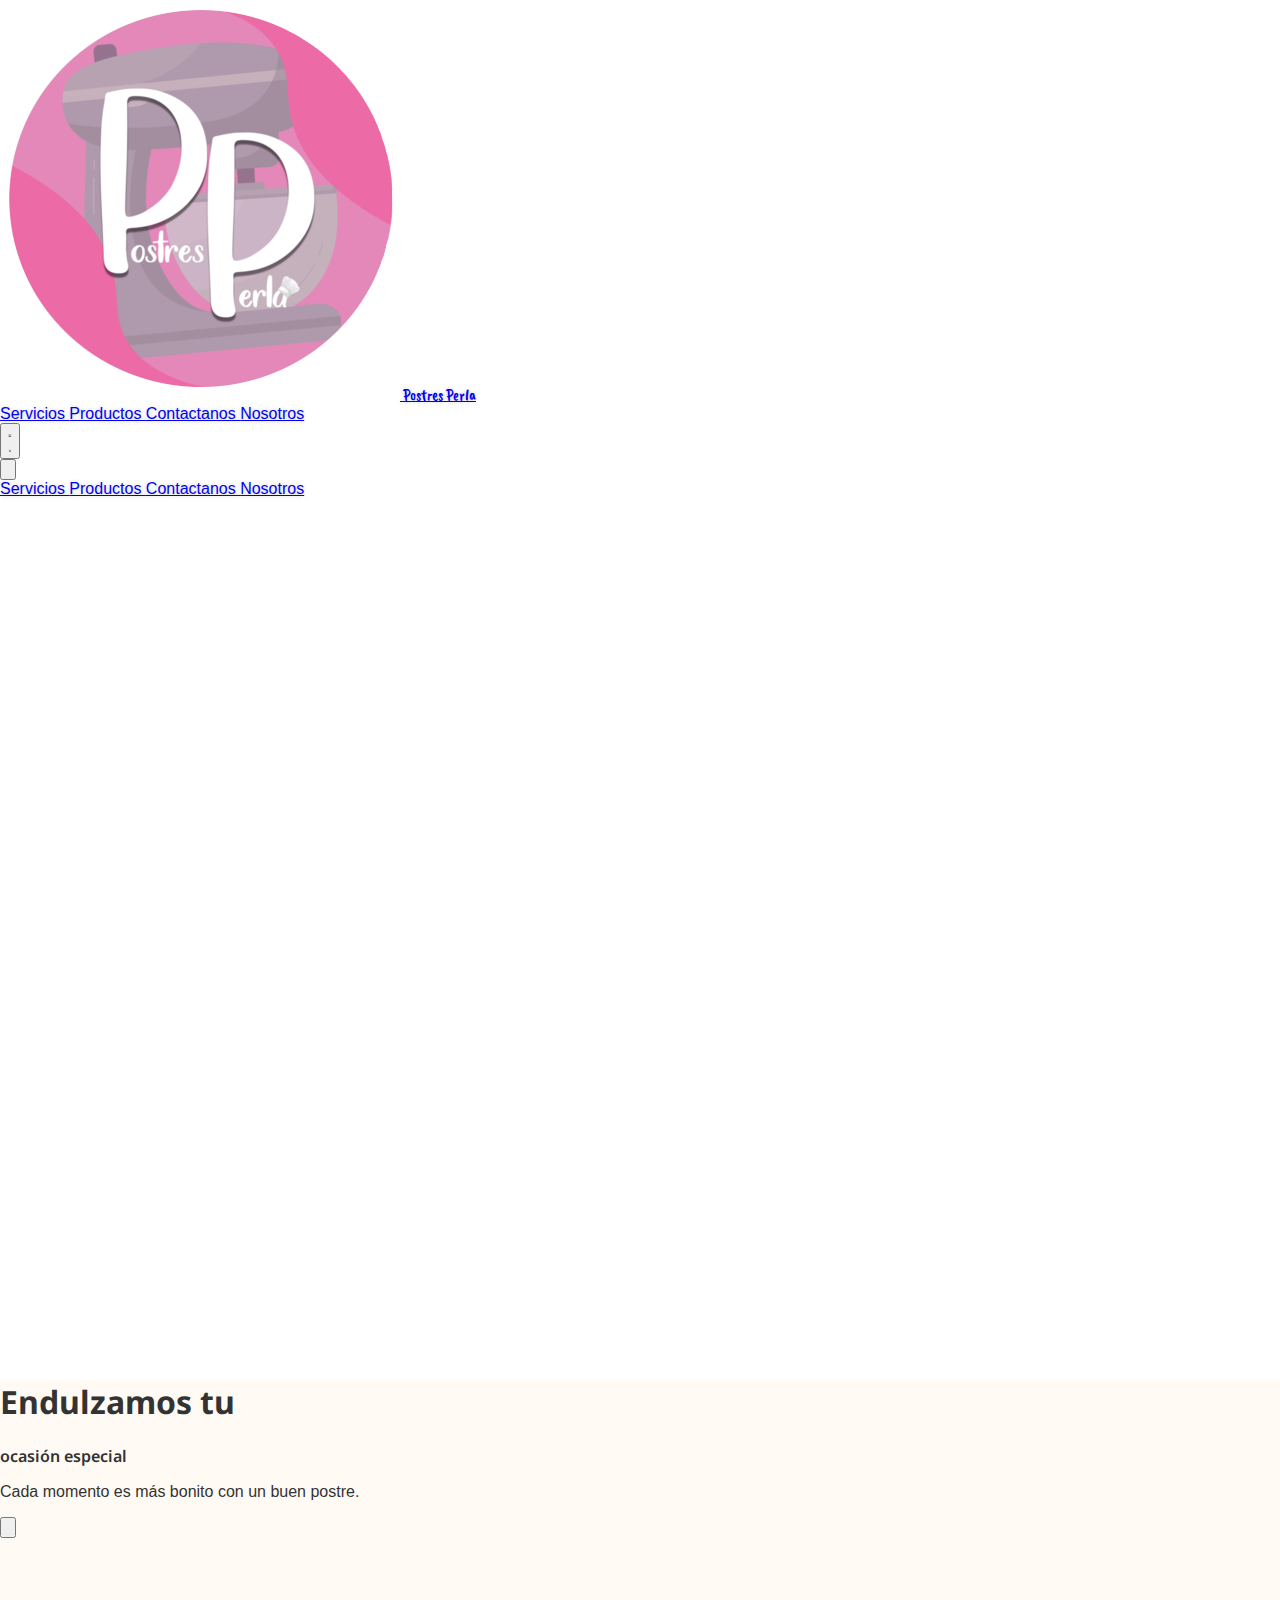
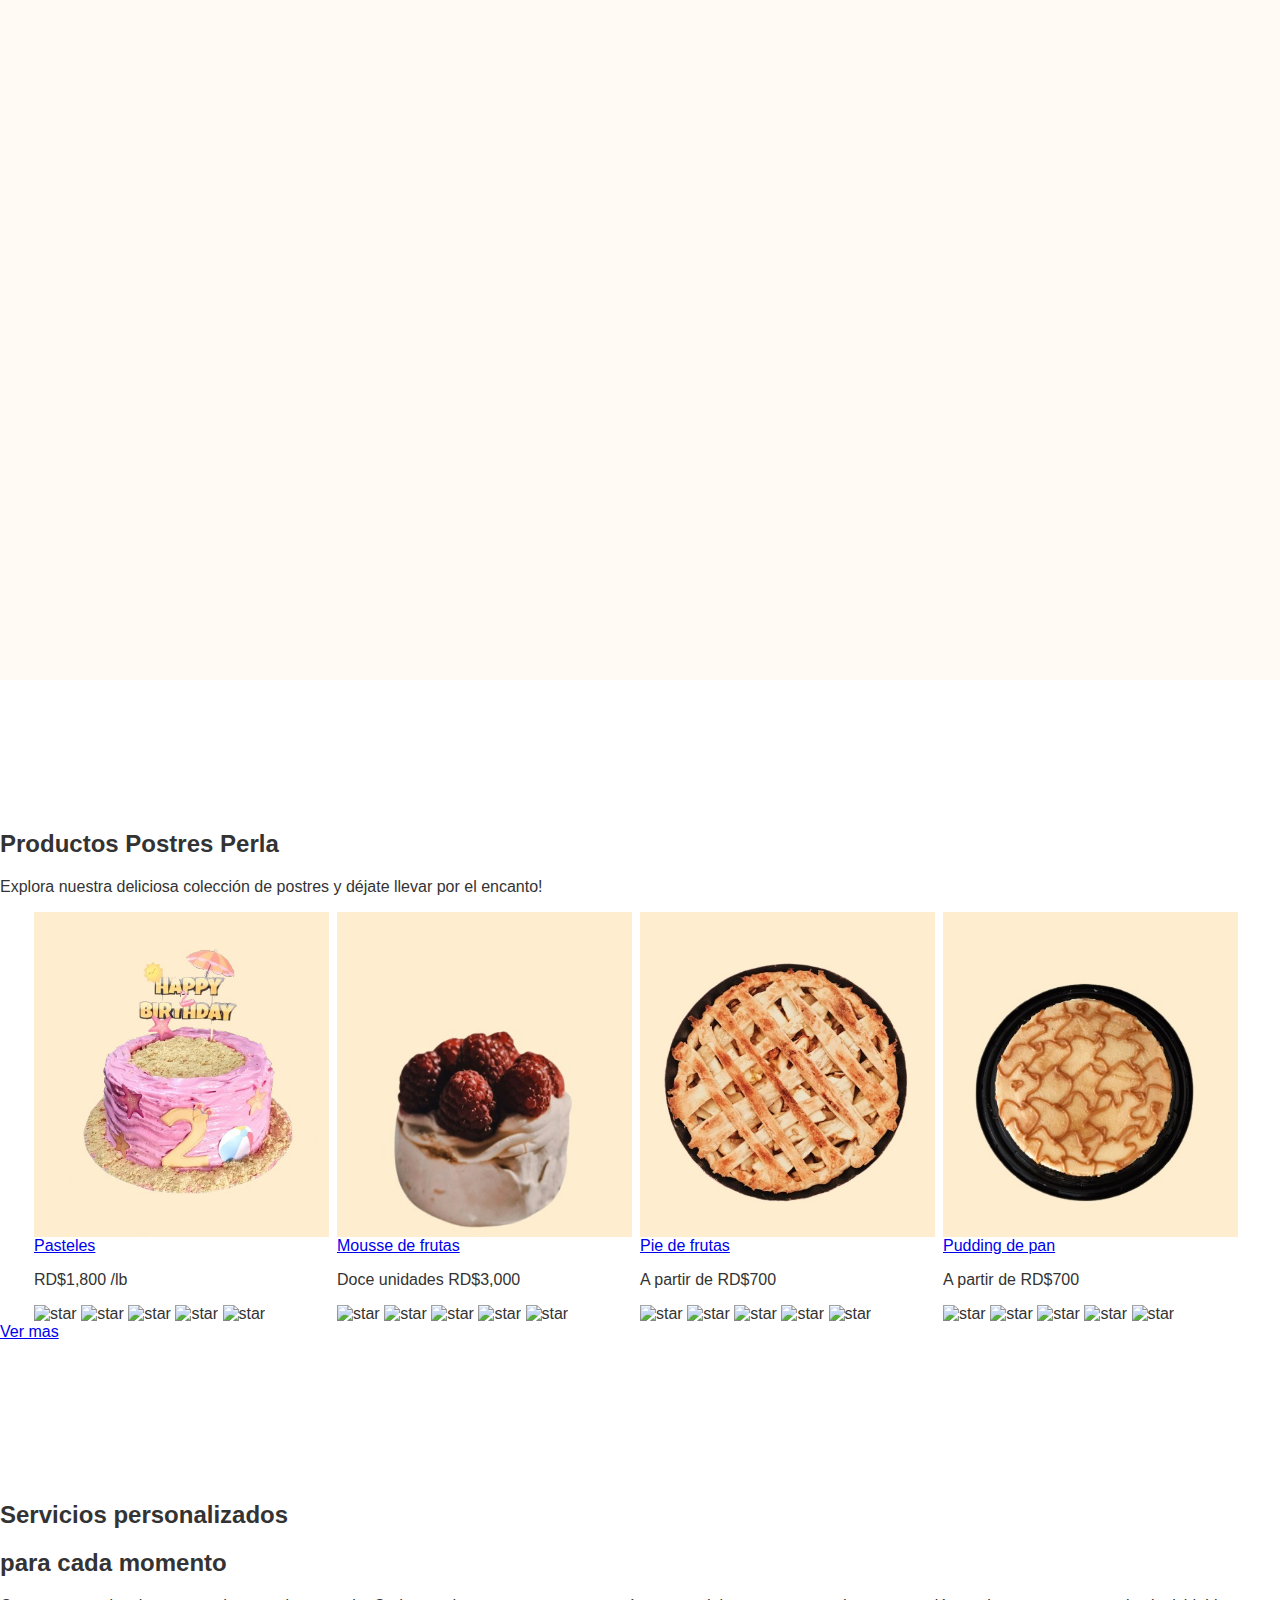
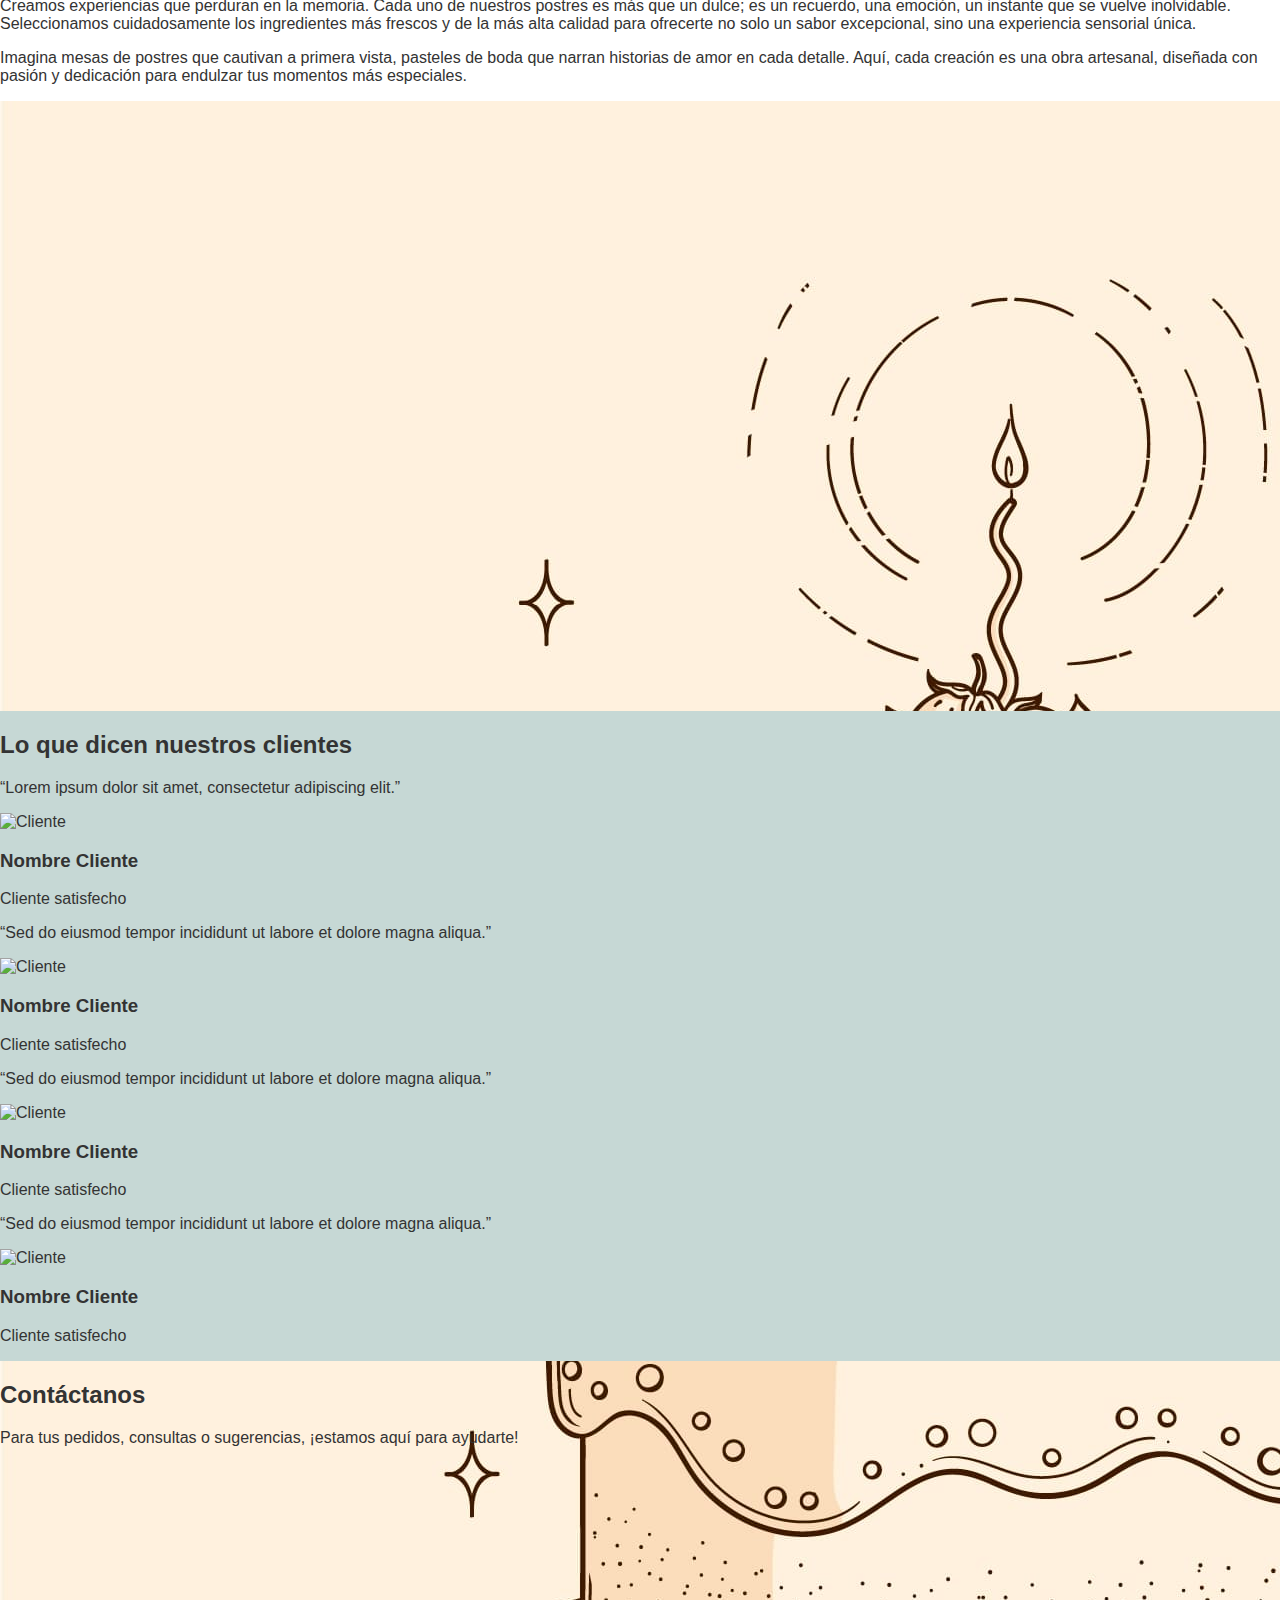
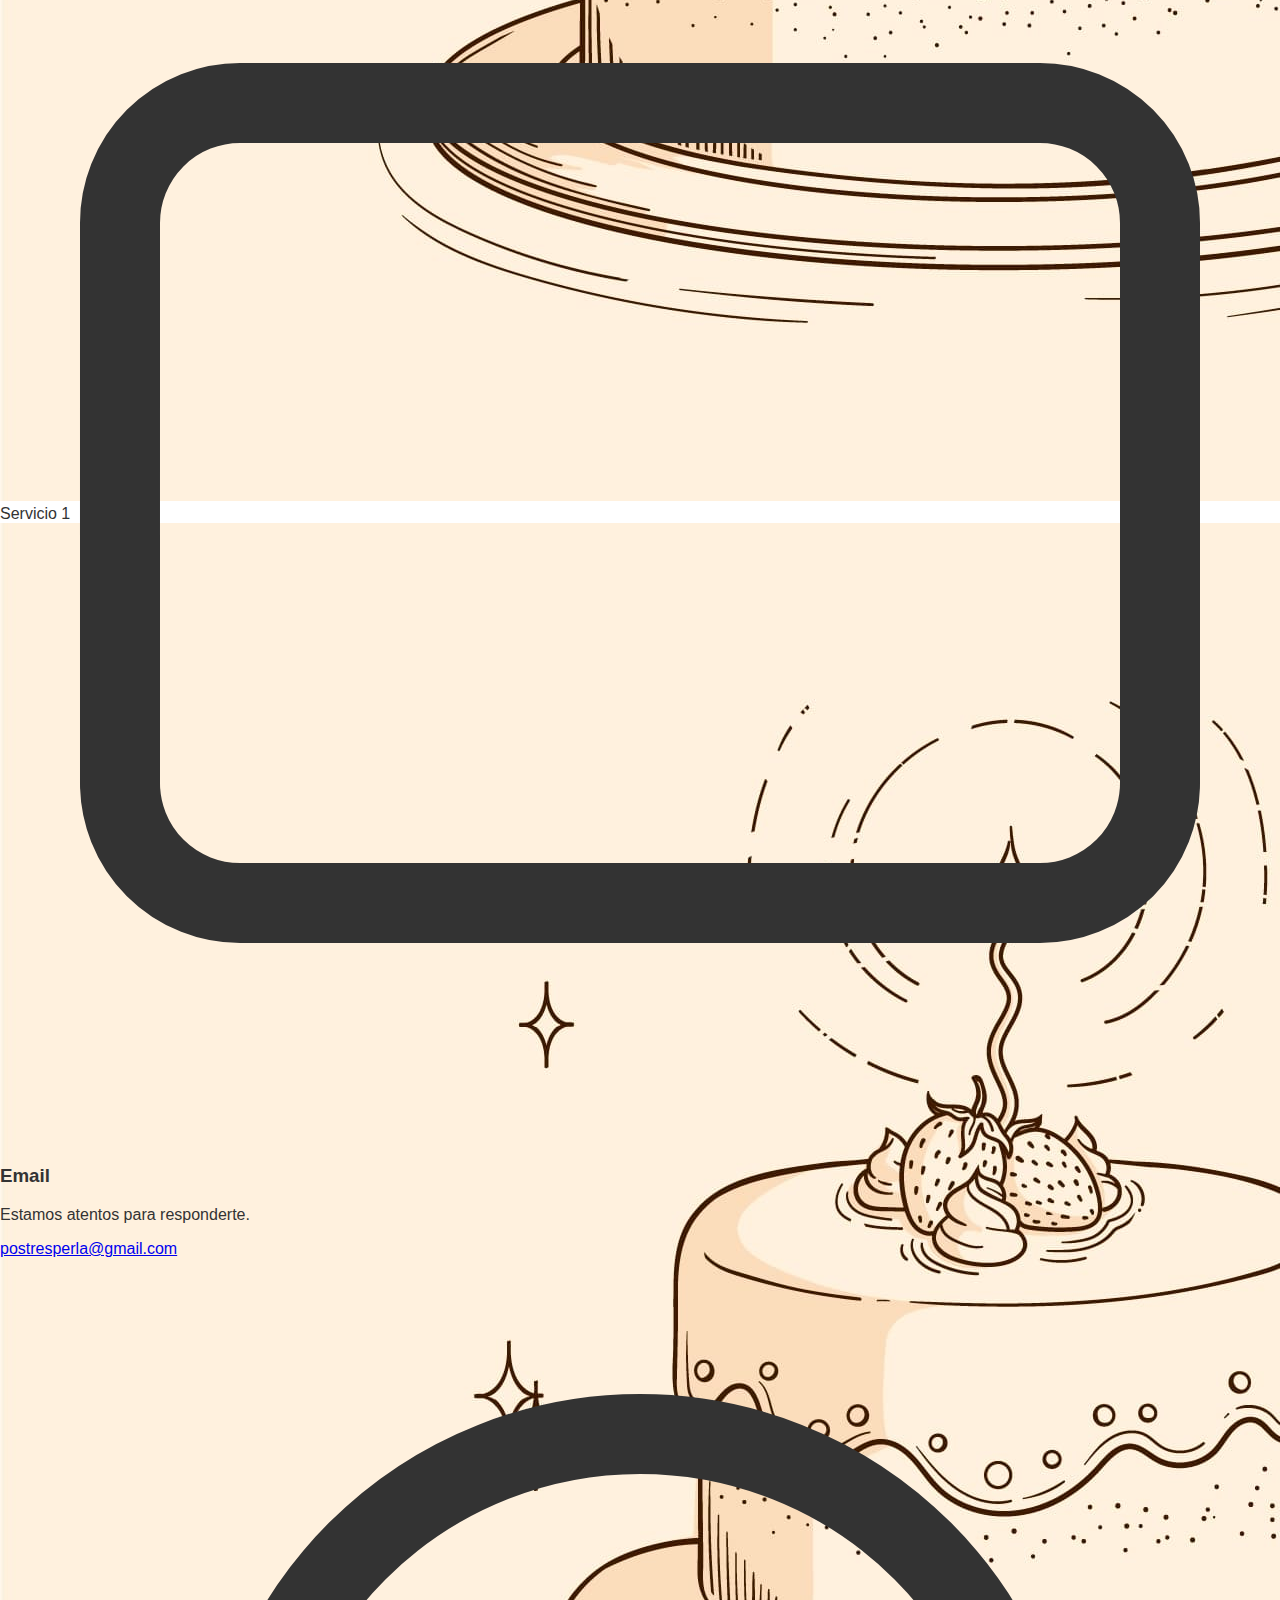
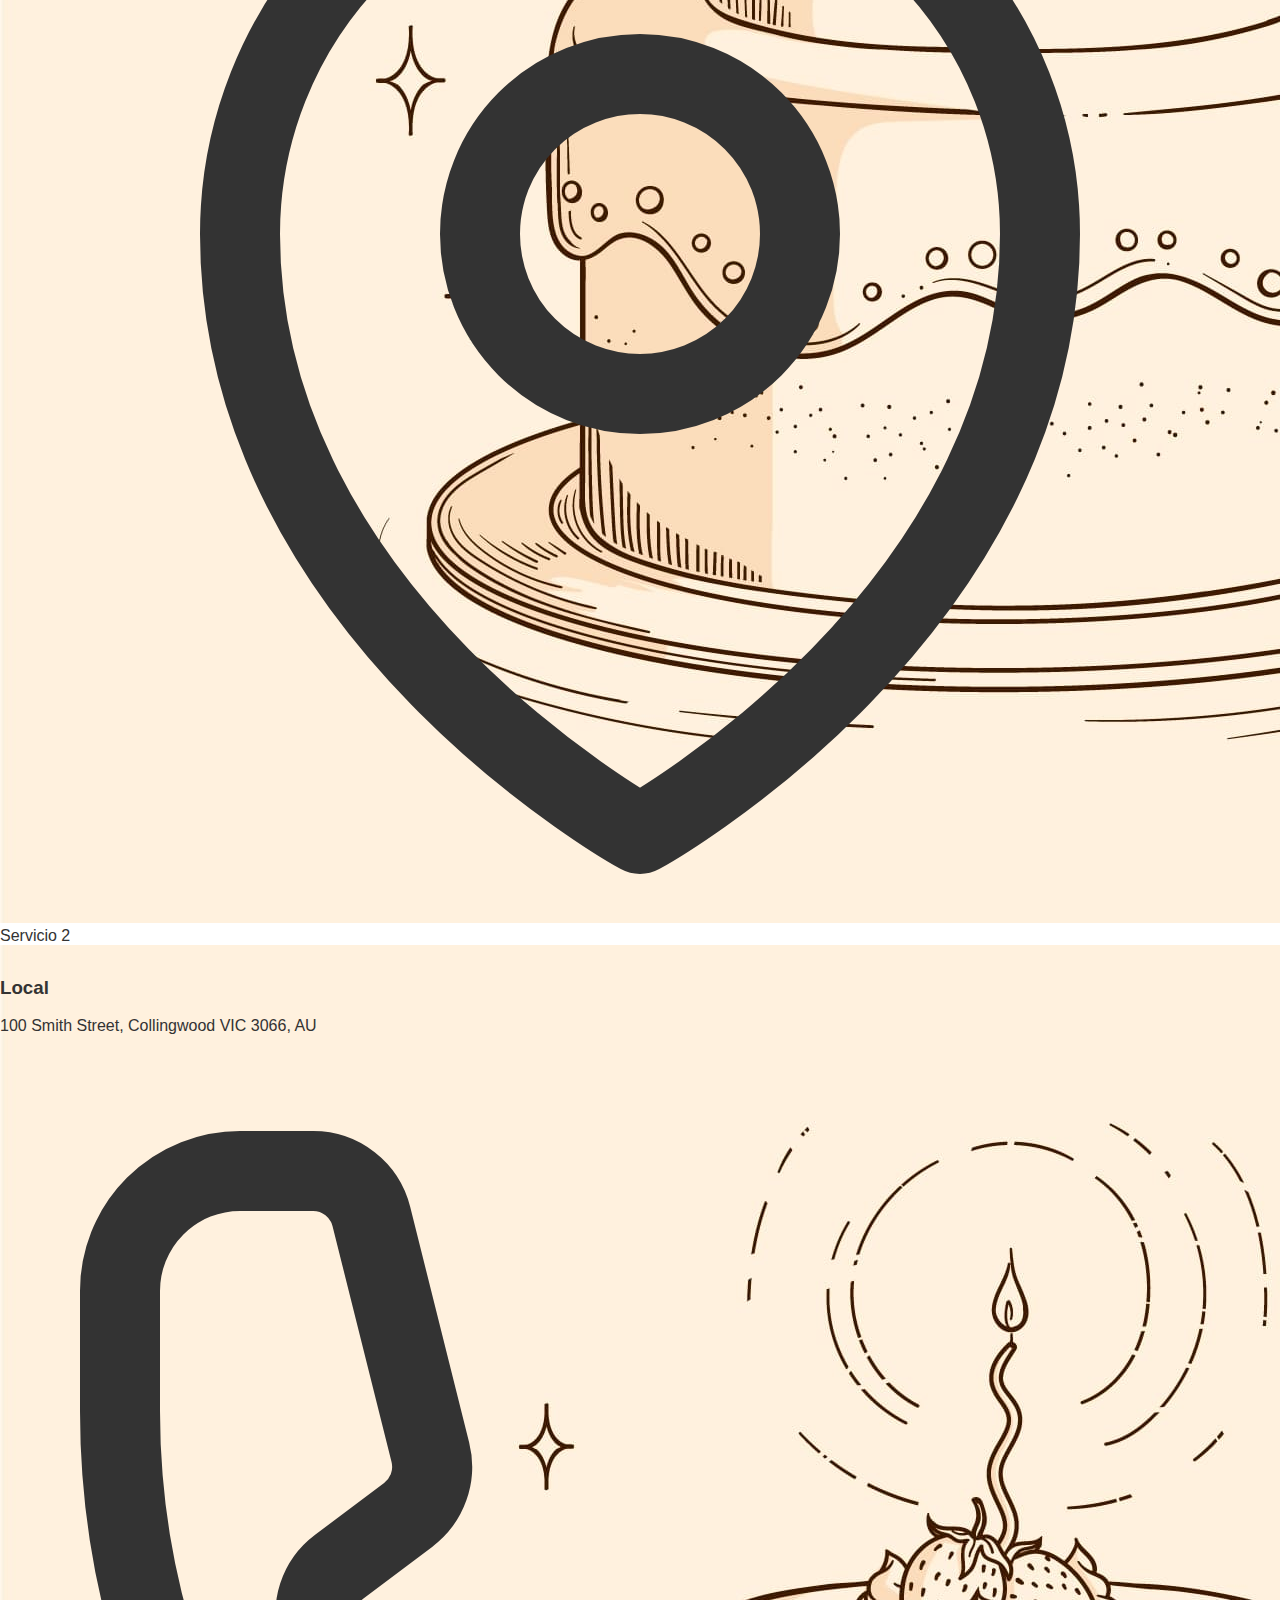
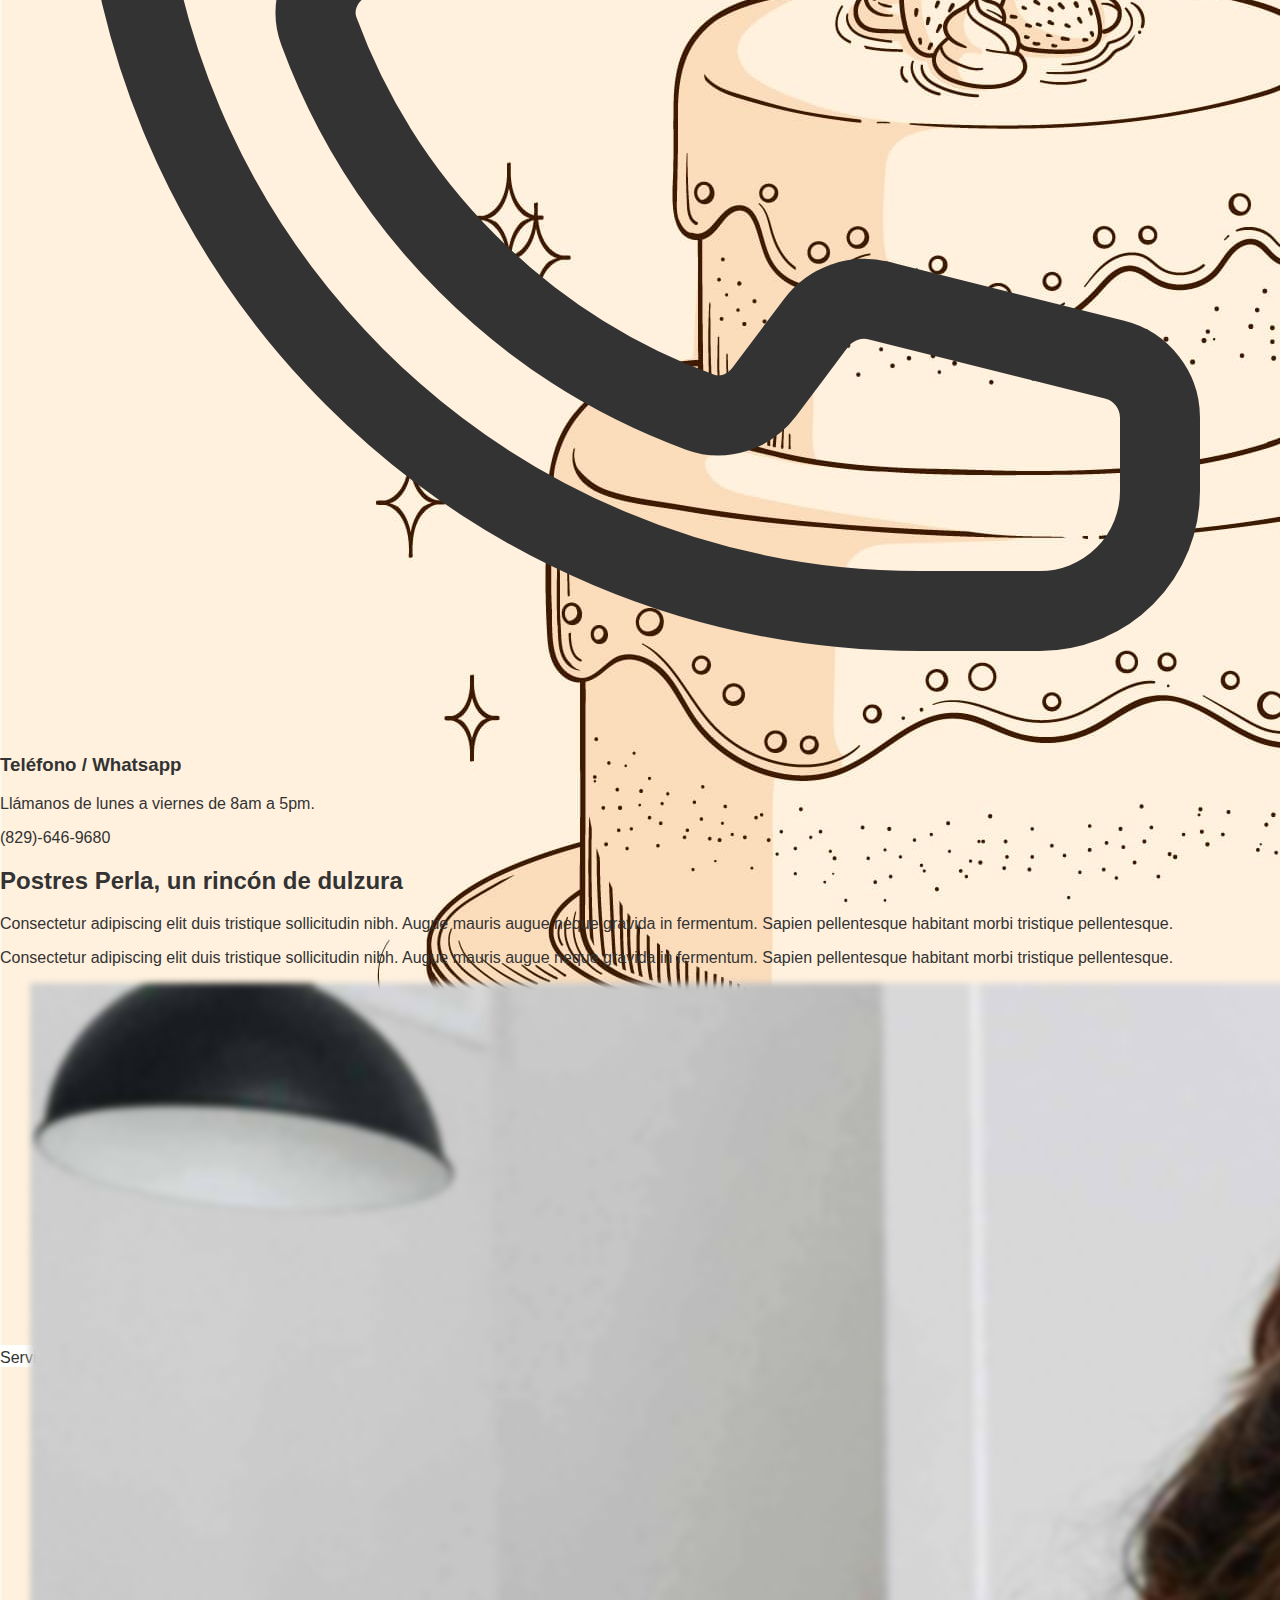
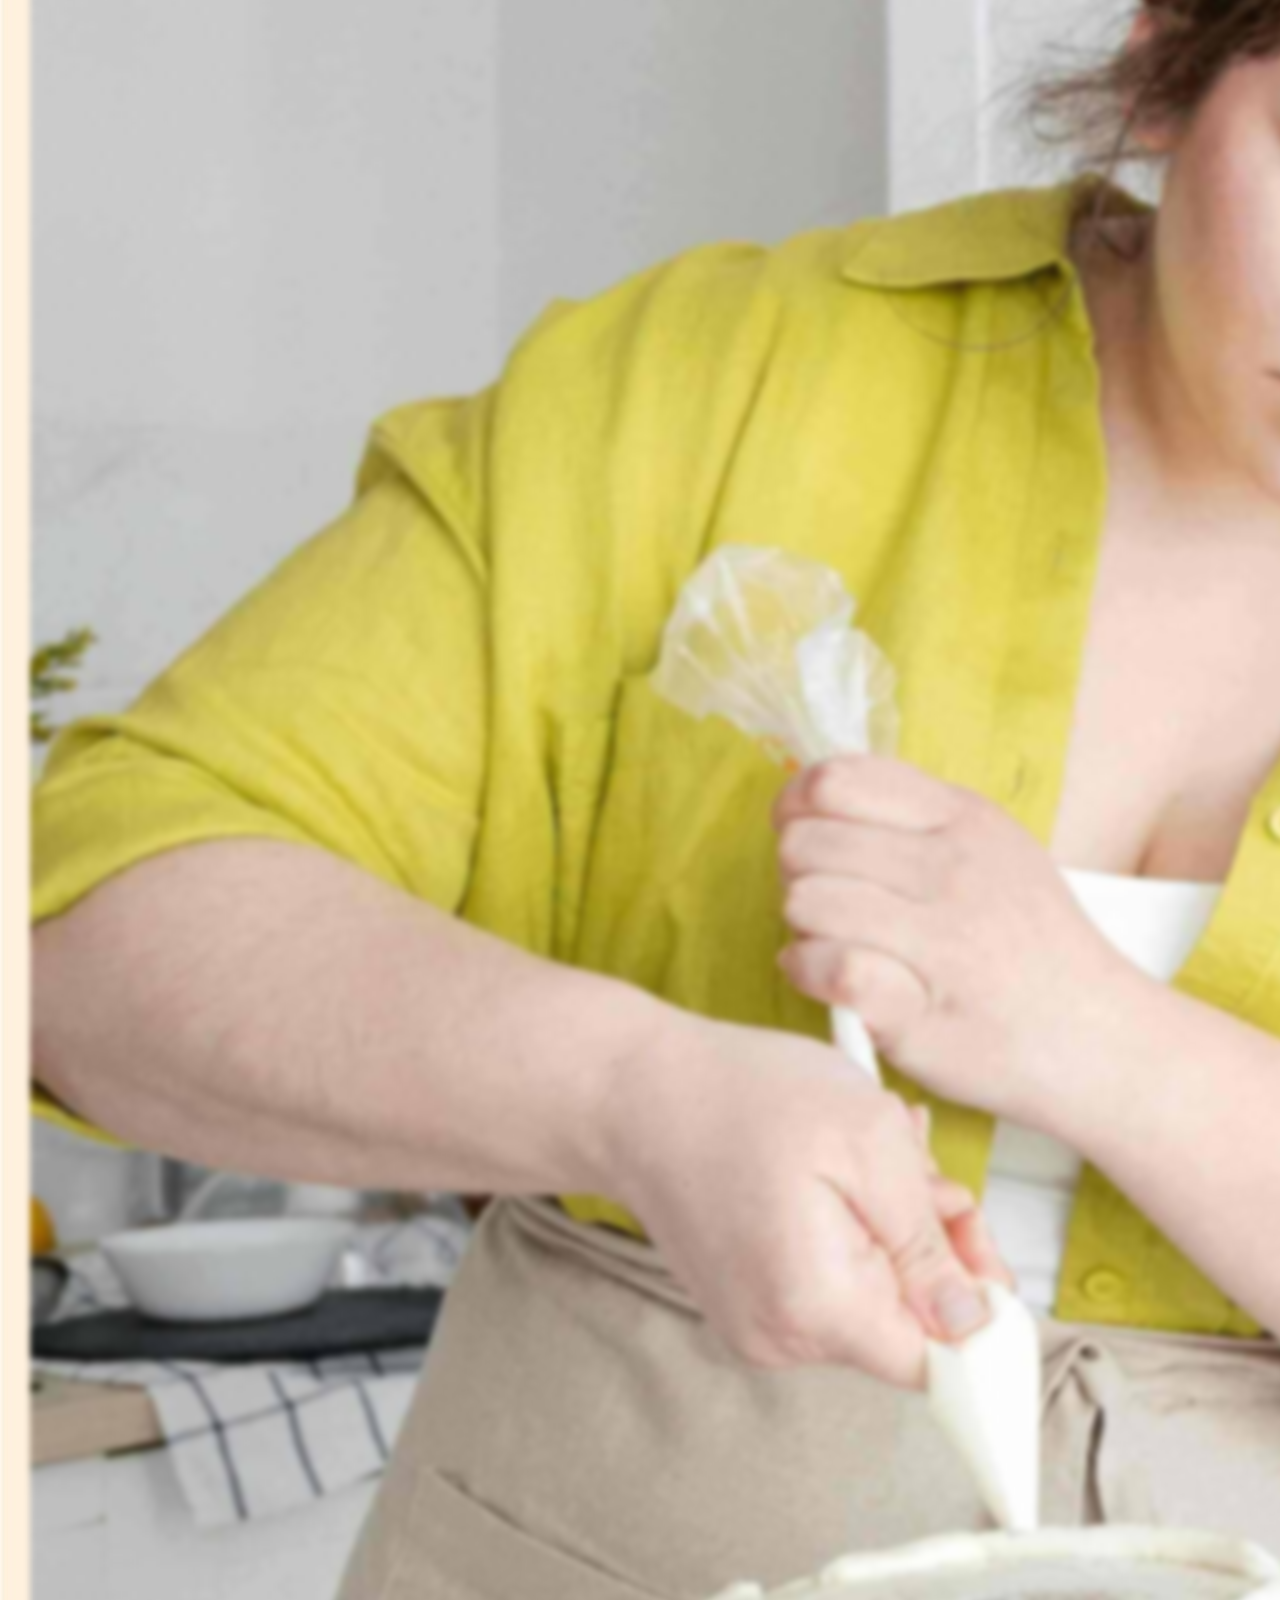
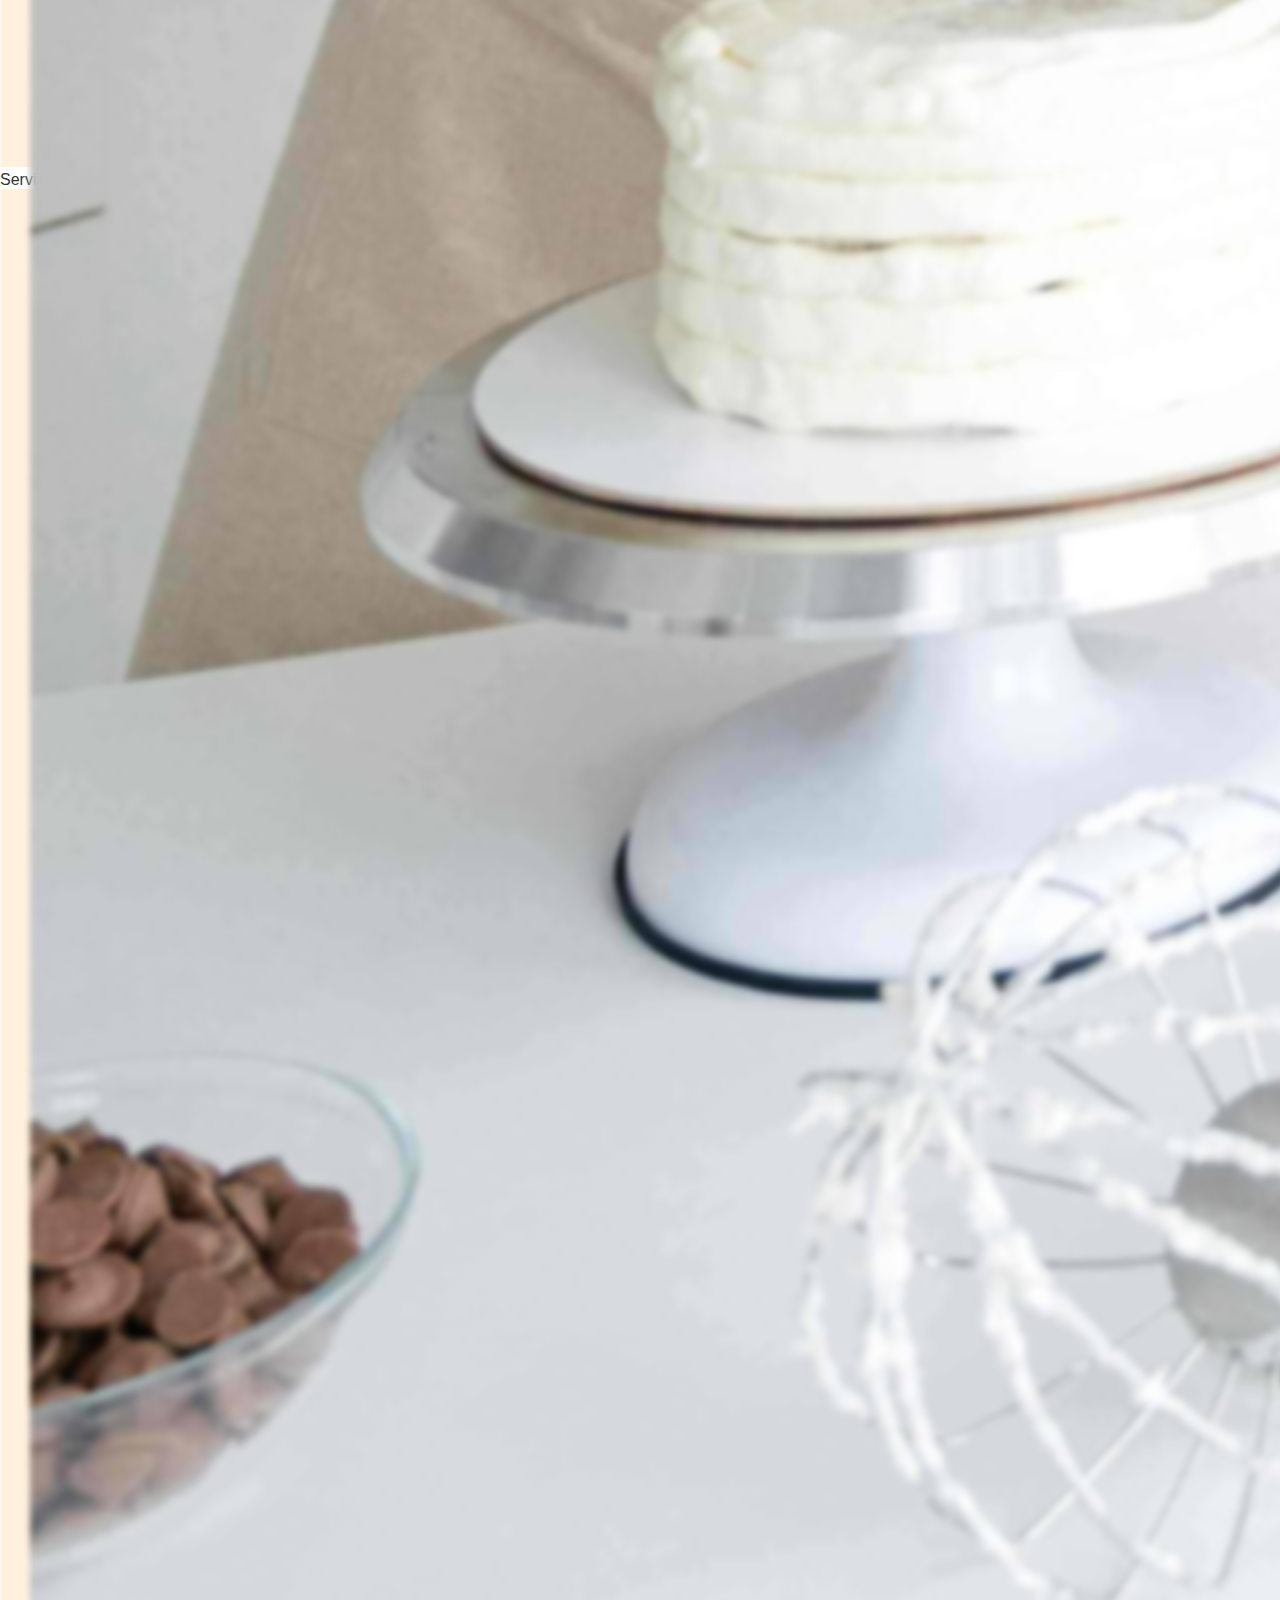
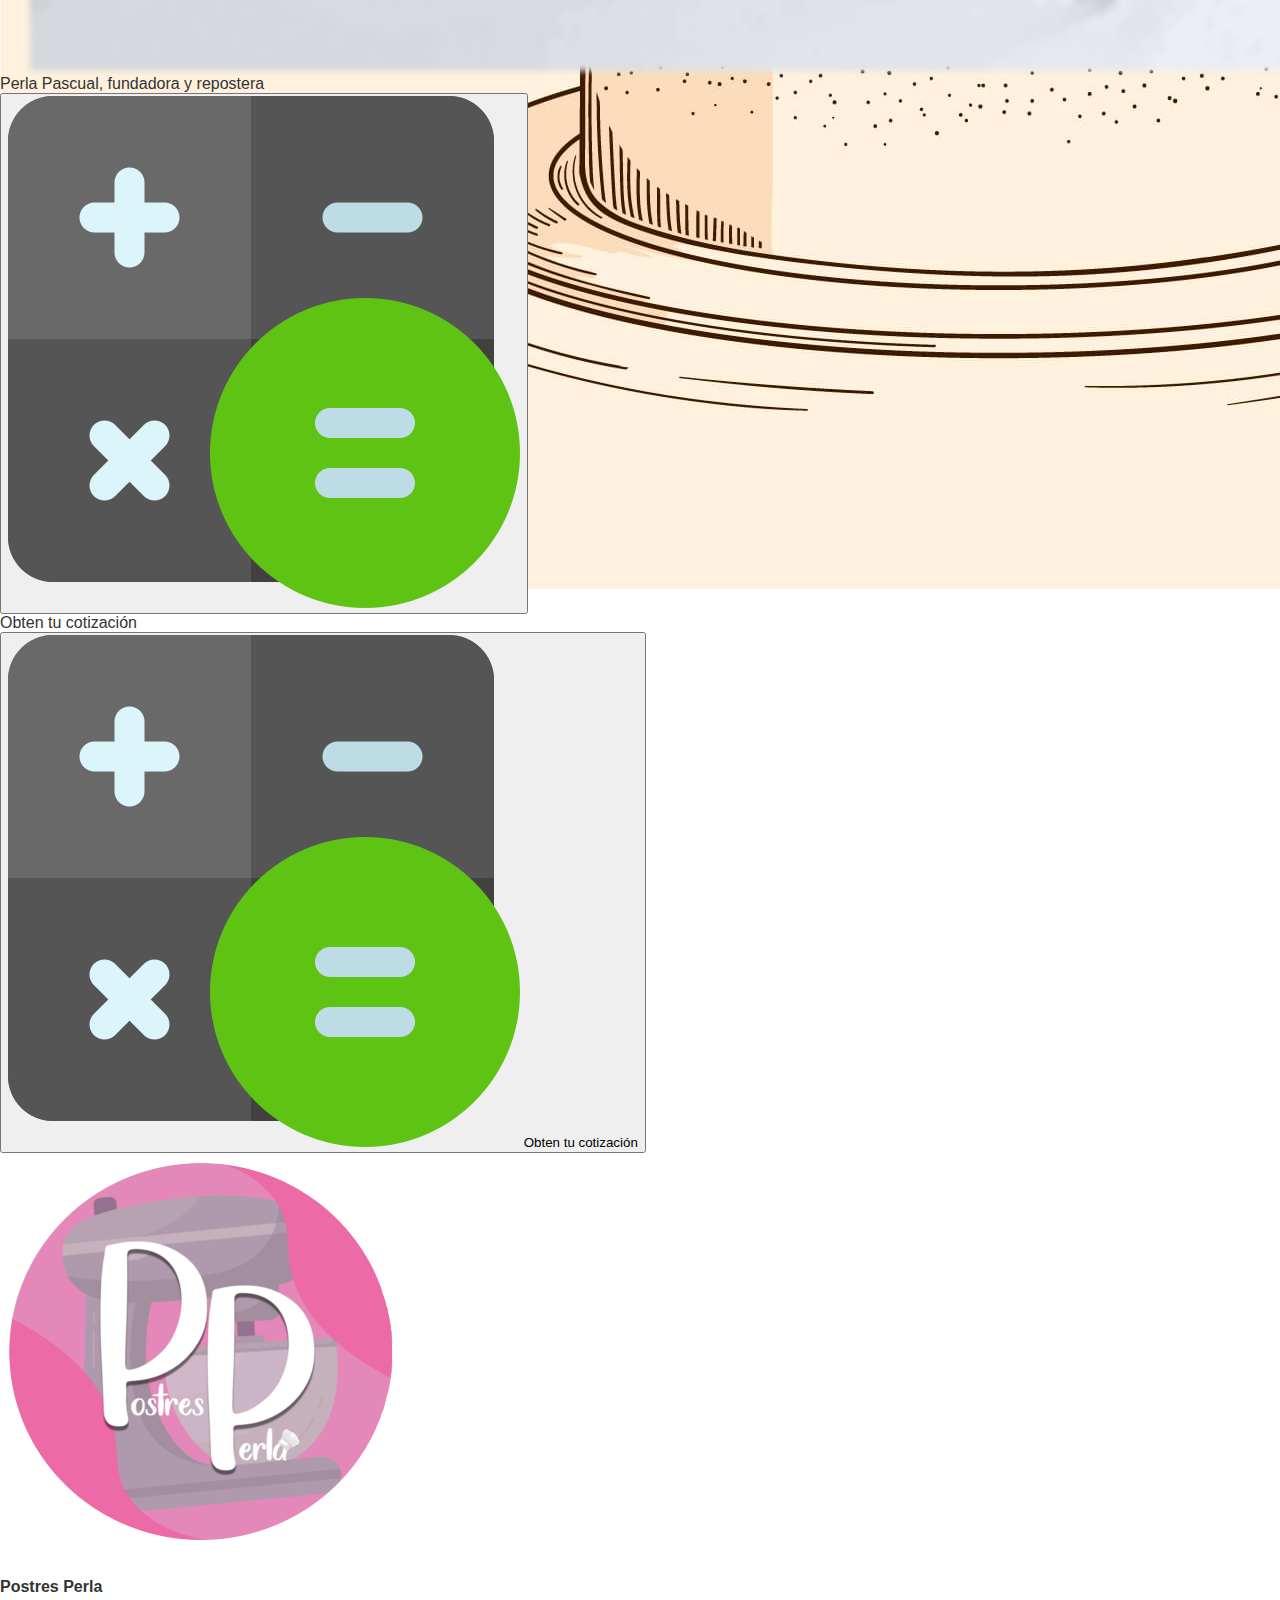
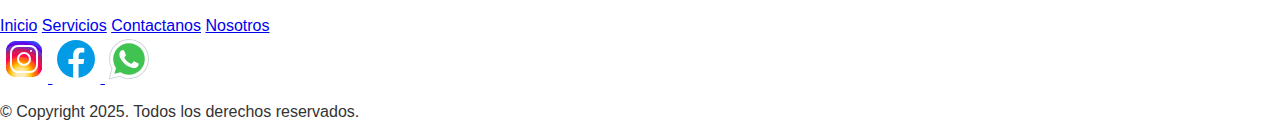
==== commit 3a03943d: "add:bg-videos" ====
--- a/index.html
+++ b/index.html
@@ -350,7 +350,7 @@
         </div>
     </section>
 
-    <section class="relative testimonials bg-gradient-to-r from-[#f9c7e4] via-[#feedcf] to-white py-30 px-6 md:px-10"
+    <section class="relative testimonials bg-white py-30 px-6 md:px-10"
         id="testimonials">
         <div class="max-w-7xl mx-auto text-center">
             <h2 class="text-gray-900 text-5xl font-bold mb-10 pb-10">
@@ -428,9 +428,7 @@
             </div>
         </div>
     </section>
-    <section class="bg-white dark:bg-gray-900 py-25 h-full
-    bg-gradient-to-r from-yellow-100 via-yellow-50 to-white dark:from-yellow-800 dark:via-yellow-900 dark:to-black
-    " id="contact">
+    <section class="bg-white dark:bg-gray-900 py-25 h-full dark:to-black" id="contact">
         <div class="container px-6 py-15 mx-auto">
             <div class="text-center">
                 <h2 class="text-5xl font-semibold text-gray-800 dark:text-white">
@@ -492,13 +490,6 @@
                             <p class="text-blue-500 dark:text-blue-400 font-medium">(829)-646-9680</p>
                         </div>
                     </div>
-                </div>
-
-                <!-- Map -->
-                <div class="overflow-hidden rounded-lg lg:col-span-2 h-96 lg:h-auto">
-                    <iframe width="100%" height="100%" frameborder="0" title="Ubicación" marginheight="0"
-                        marginwidth="0" scrolling="no"
-                        src="https://maps.google.com/maps?width=100%&amp;height=600&amp;hl=en&amp;q=%C4%B0zmir+(My%20Business%20Name)&amp;ie=UTF8&amp;t=&amp;z=14&amp;iwloc=B&amp;output=embed"></iframe>
                 </div>
             </div>
         </div>
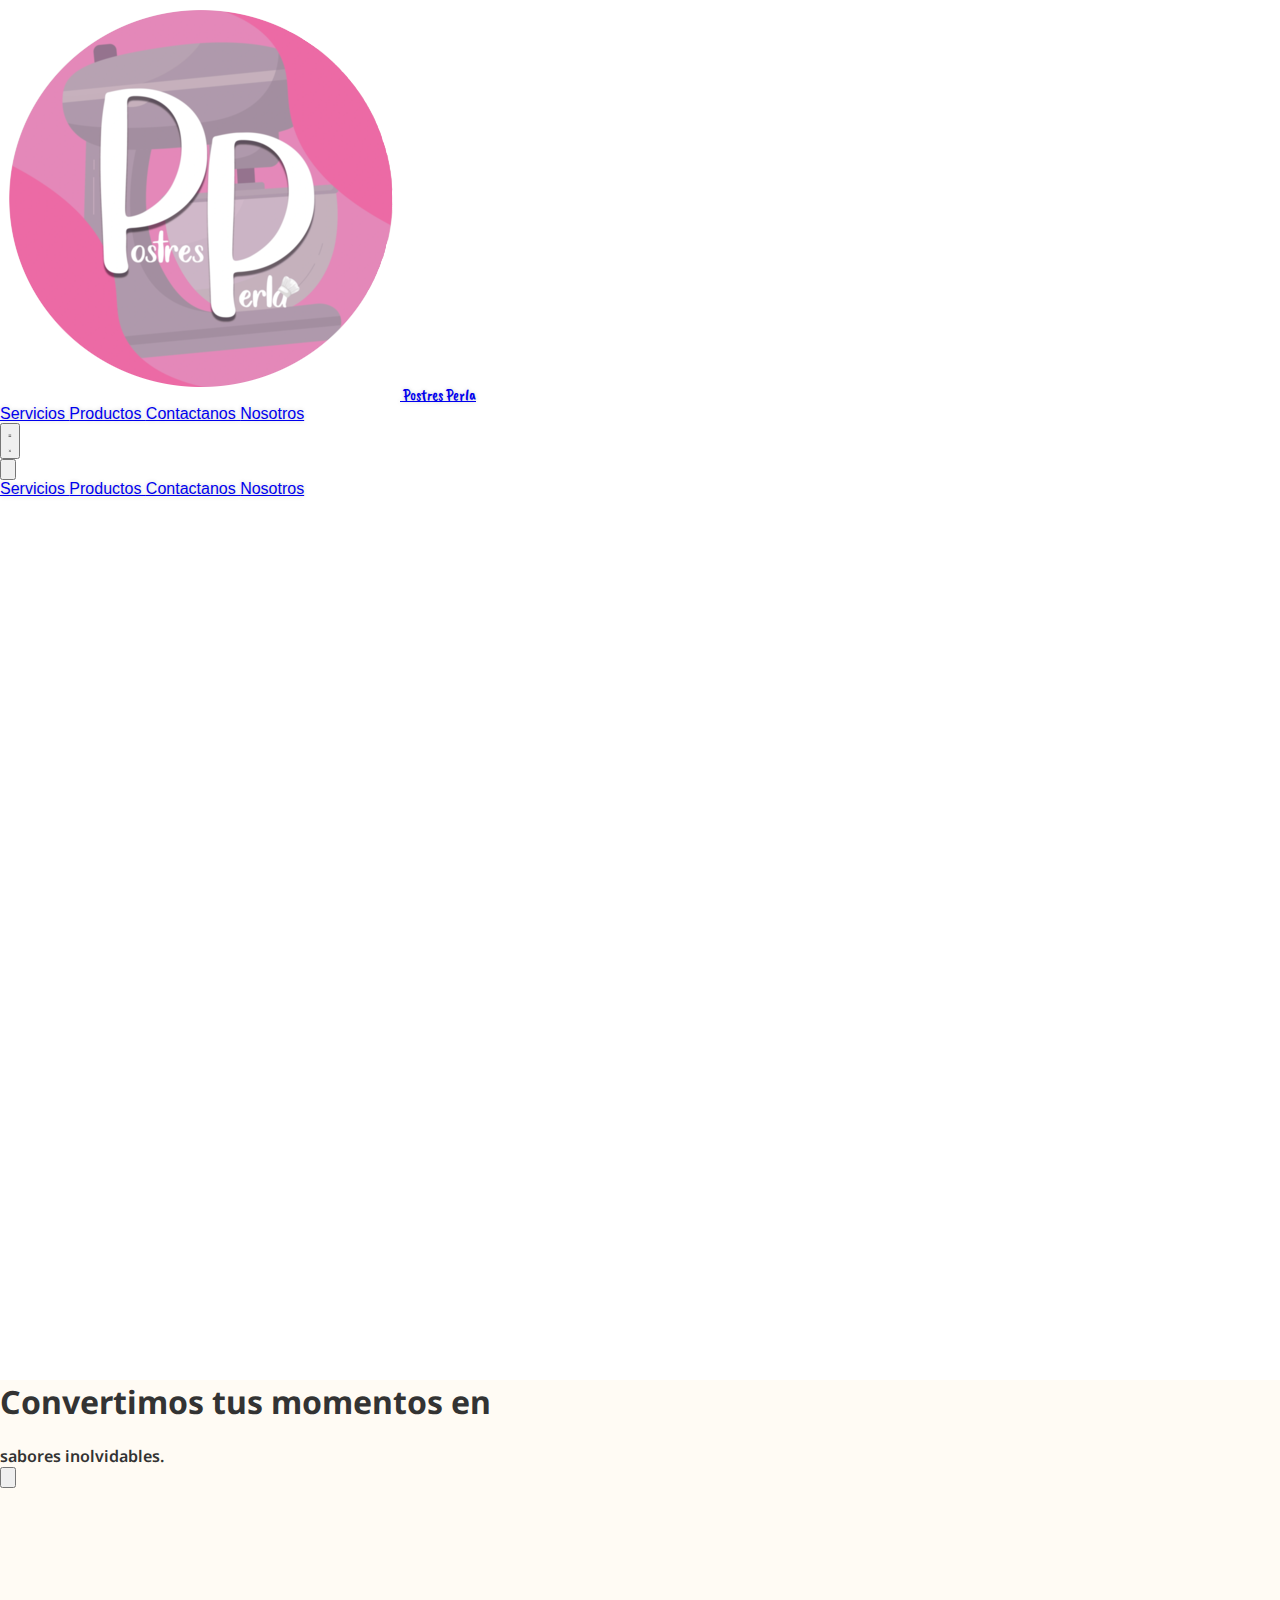
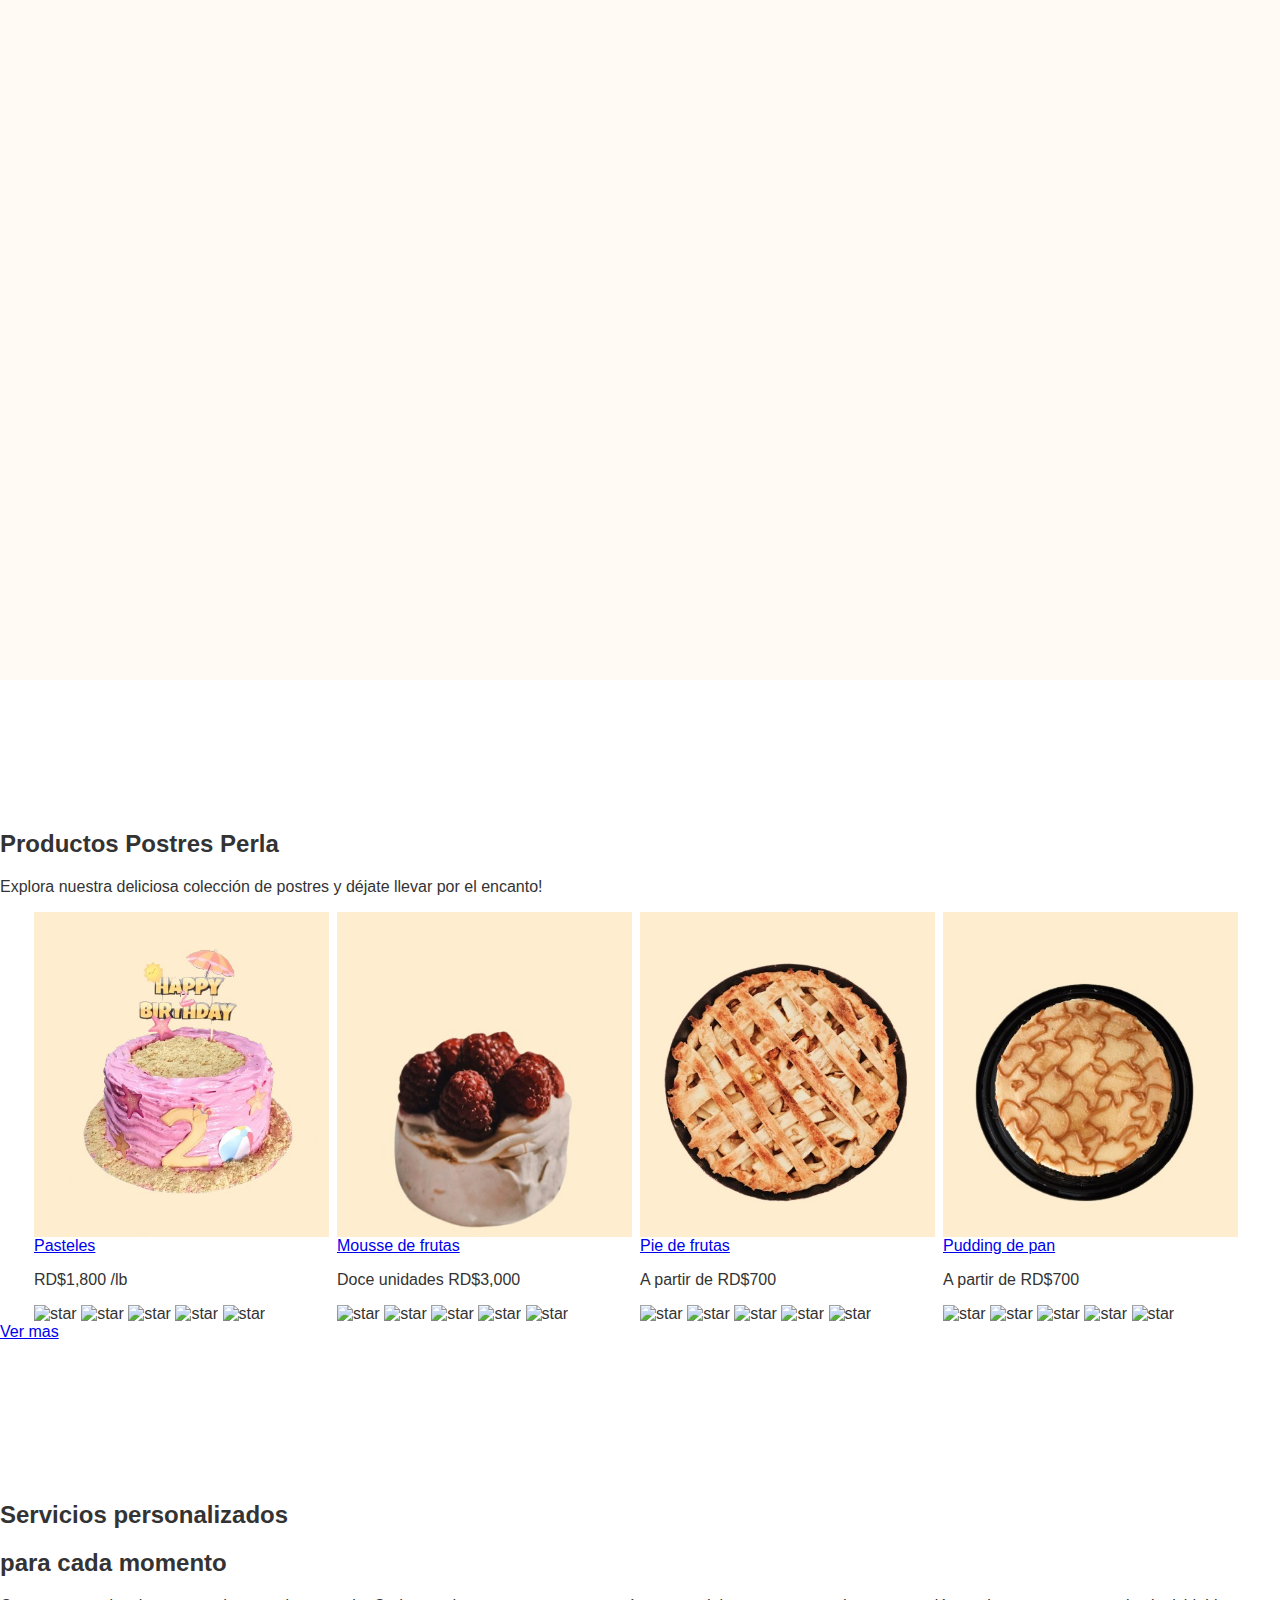
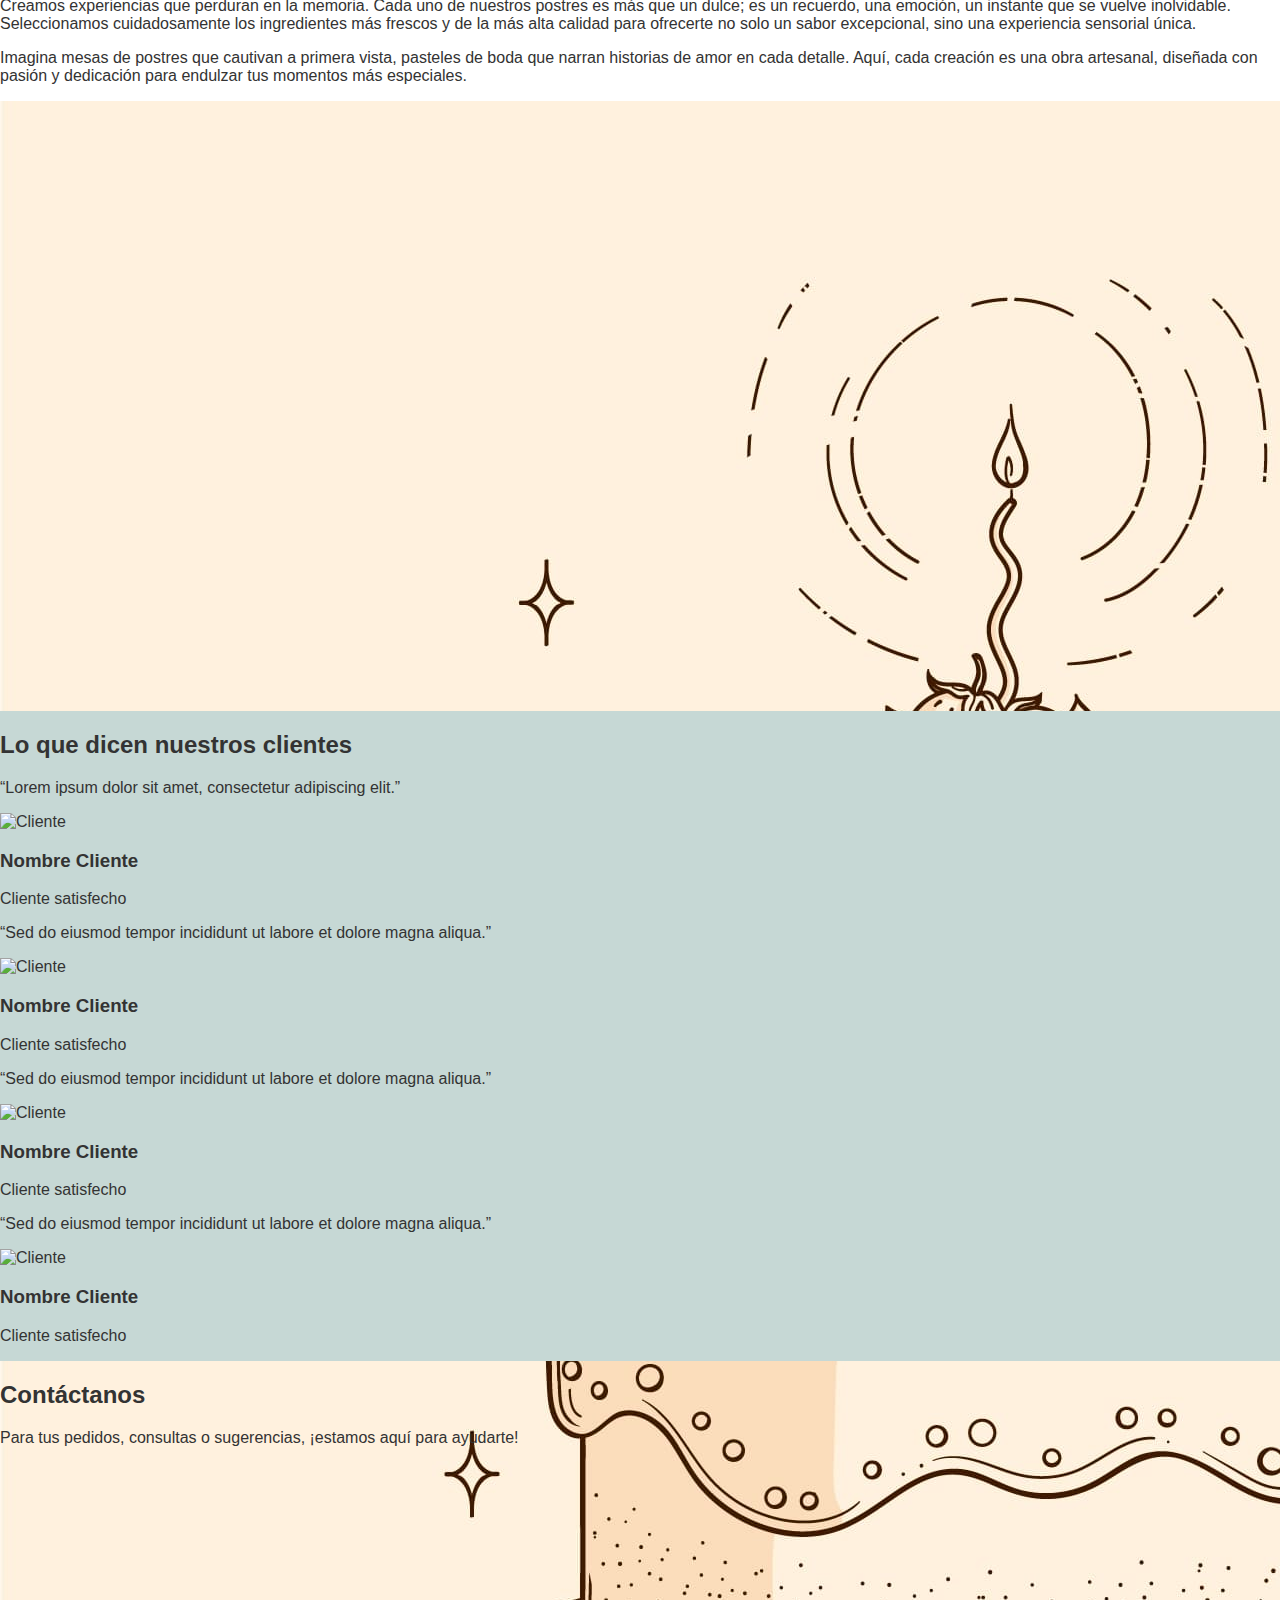
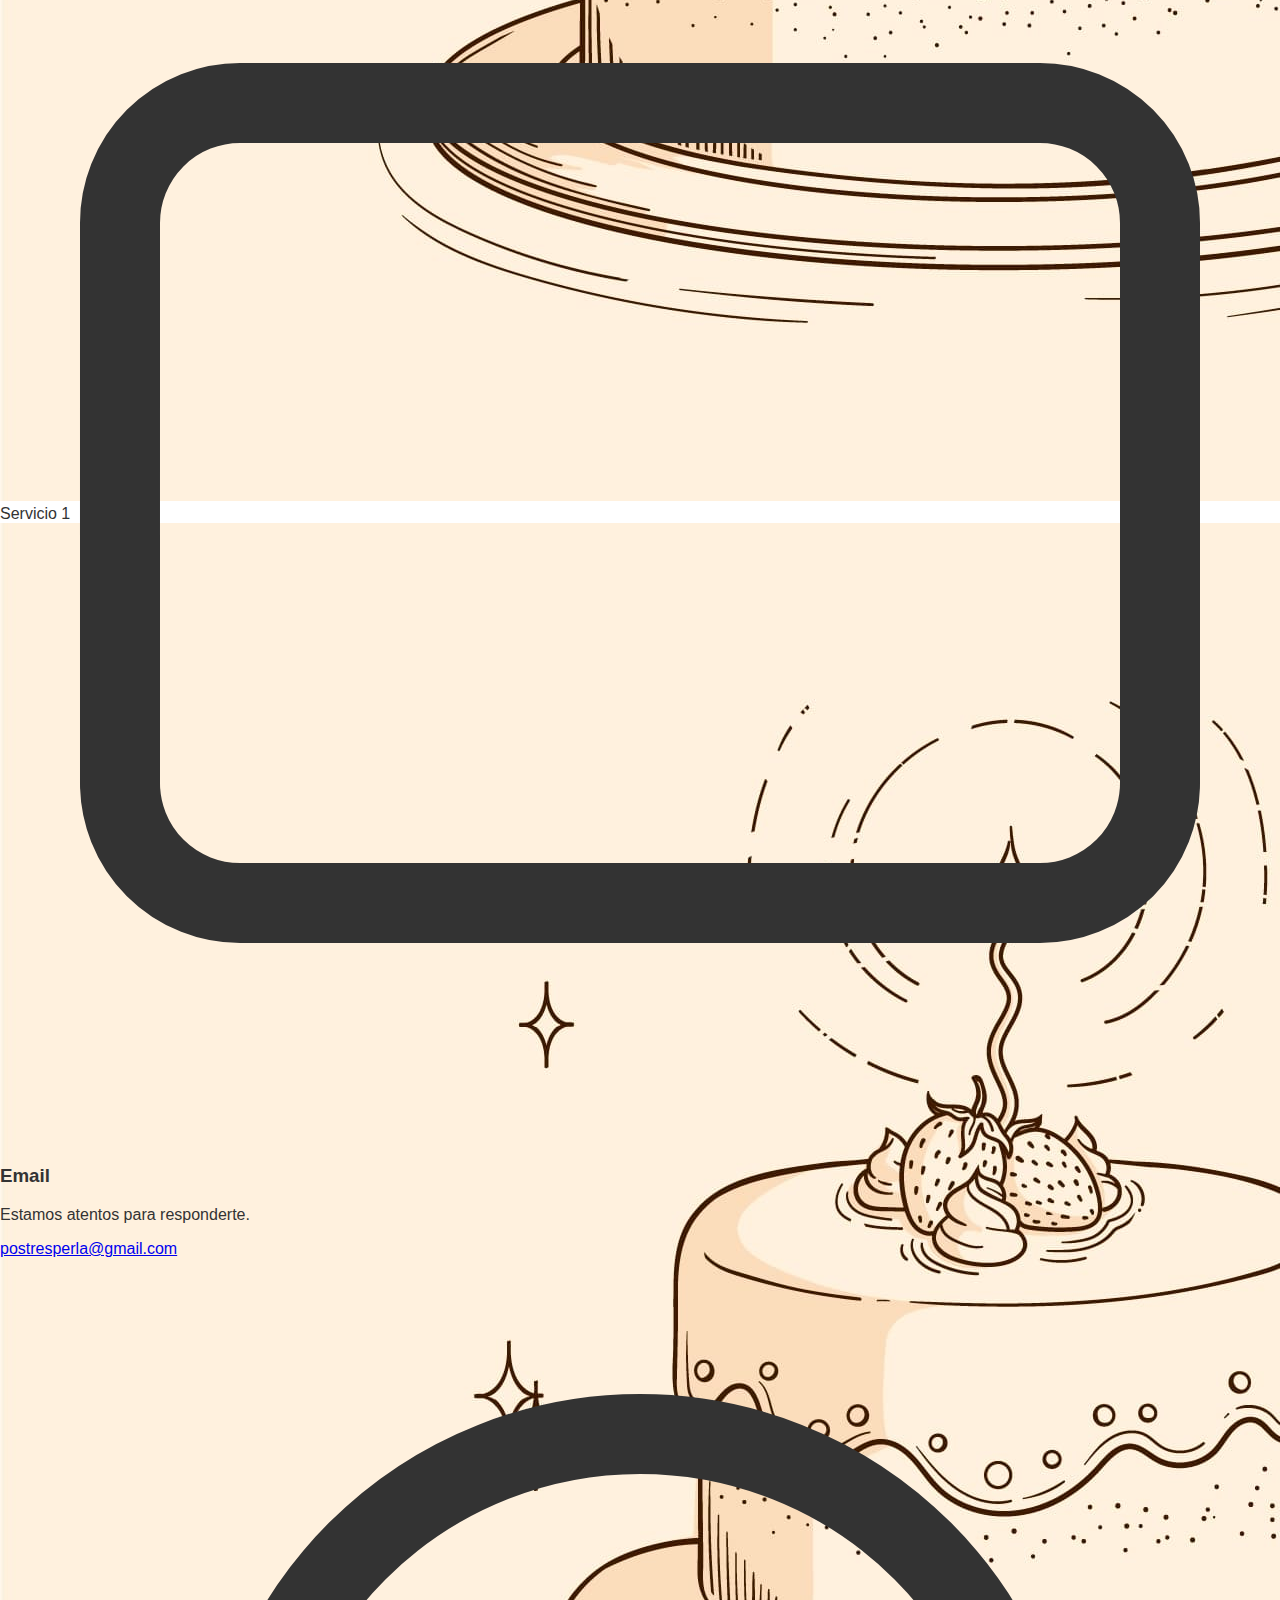
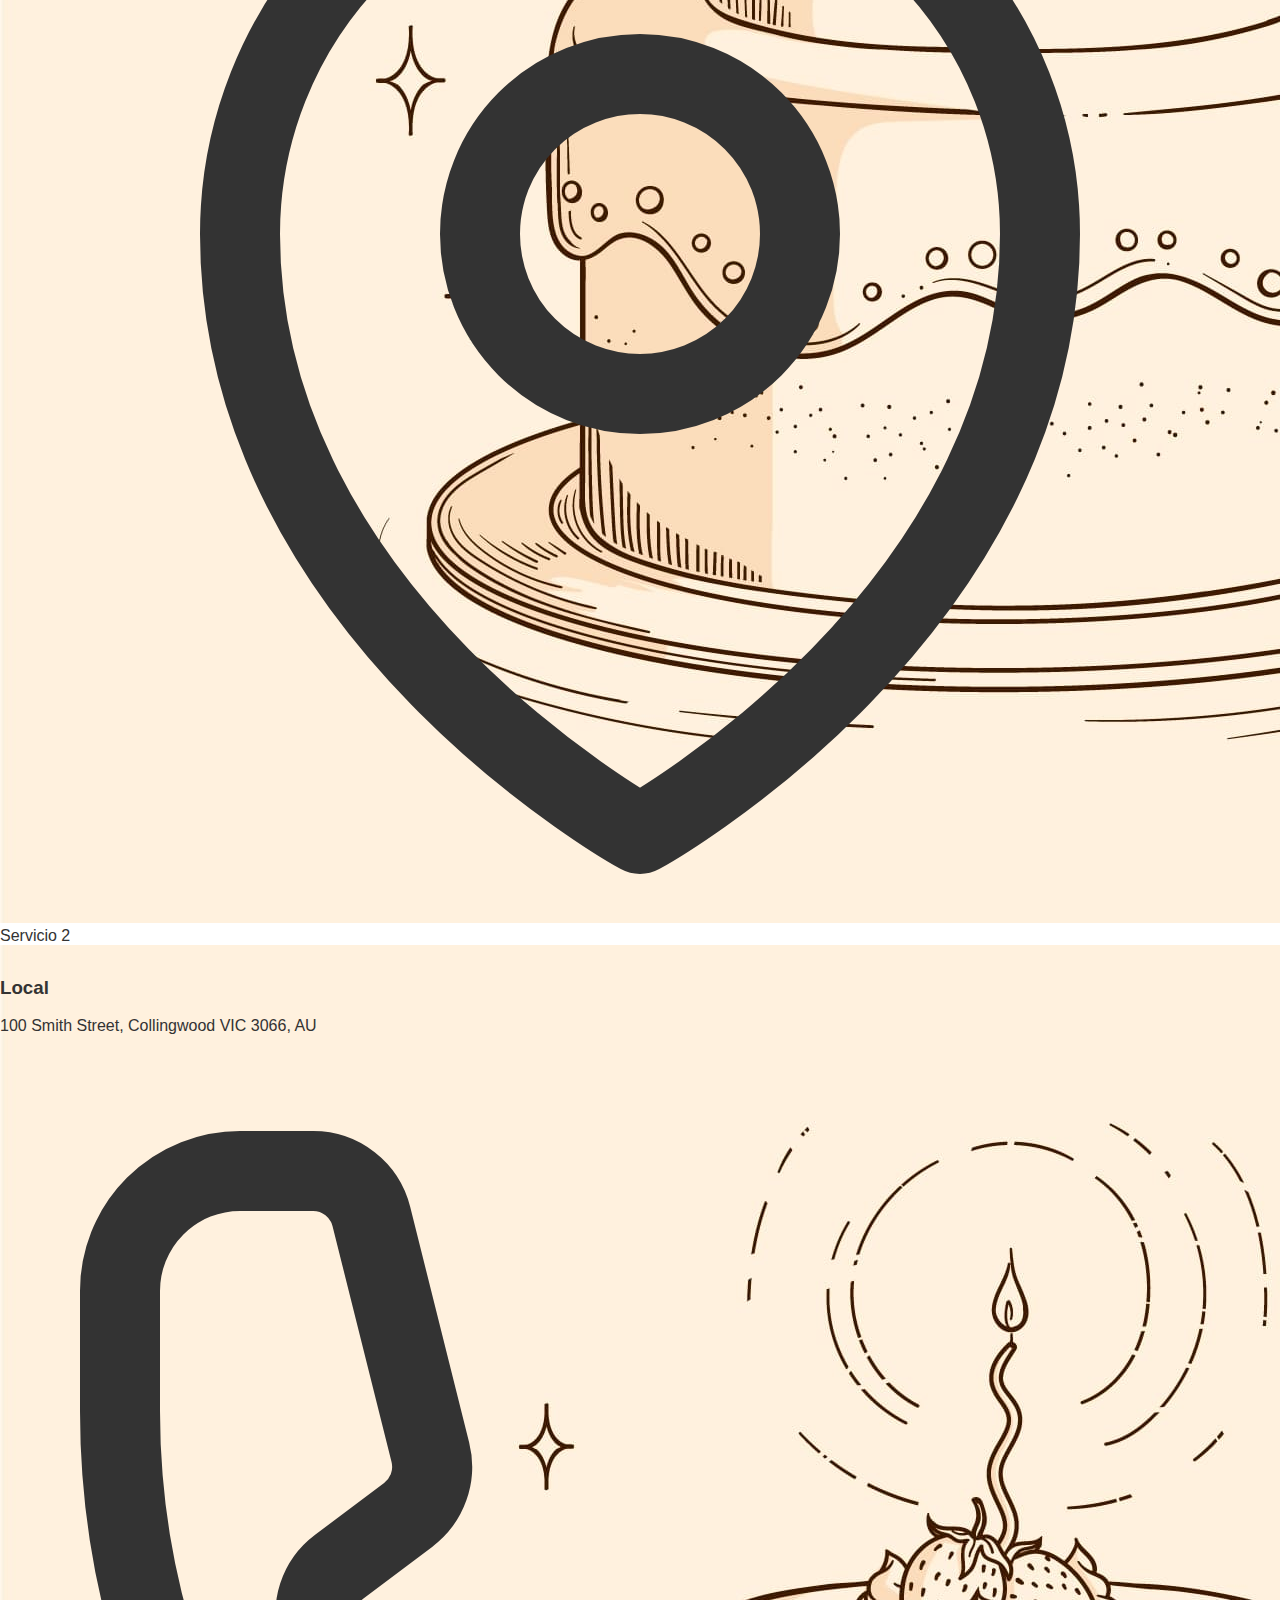
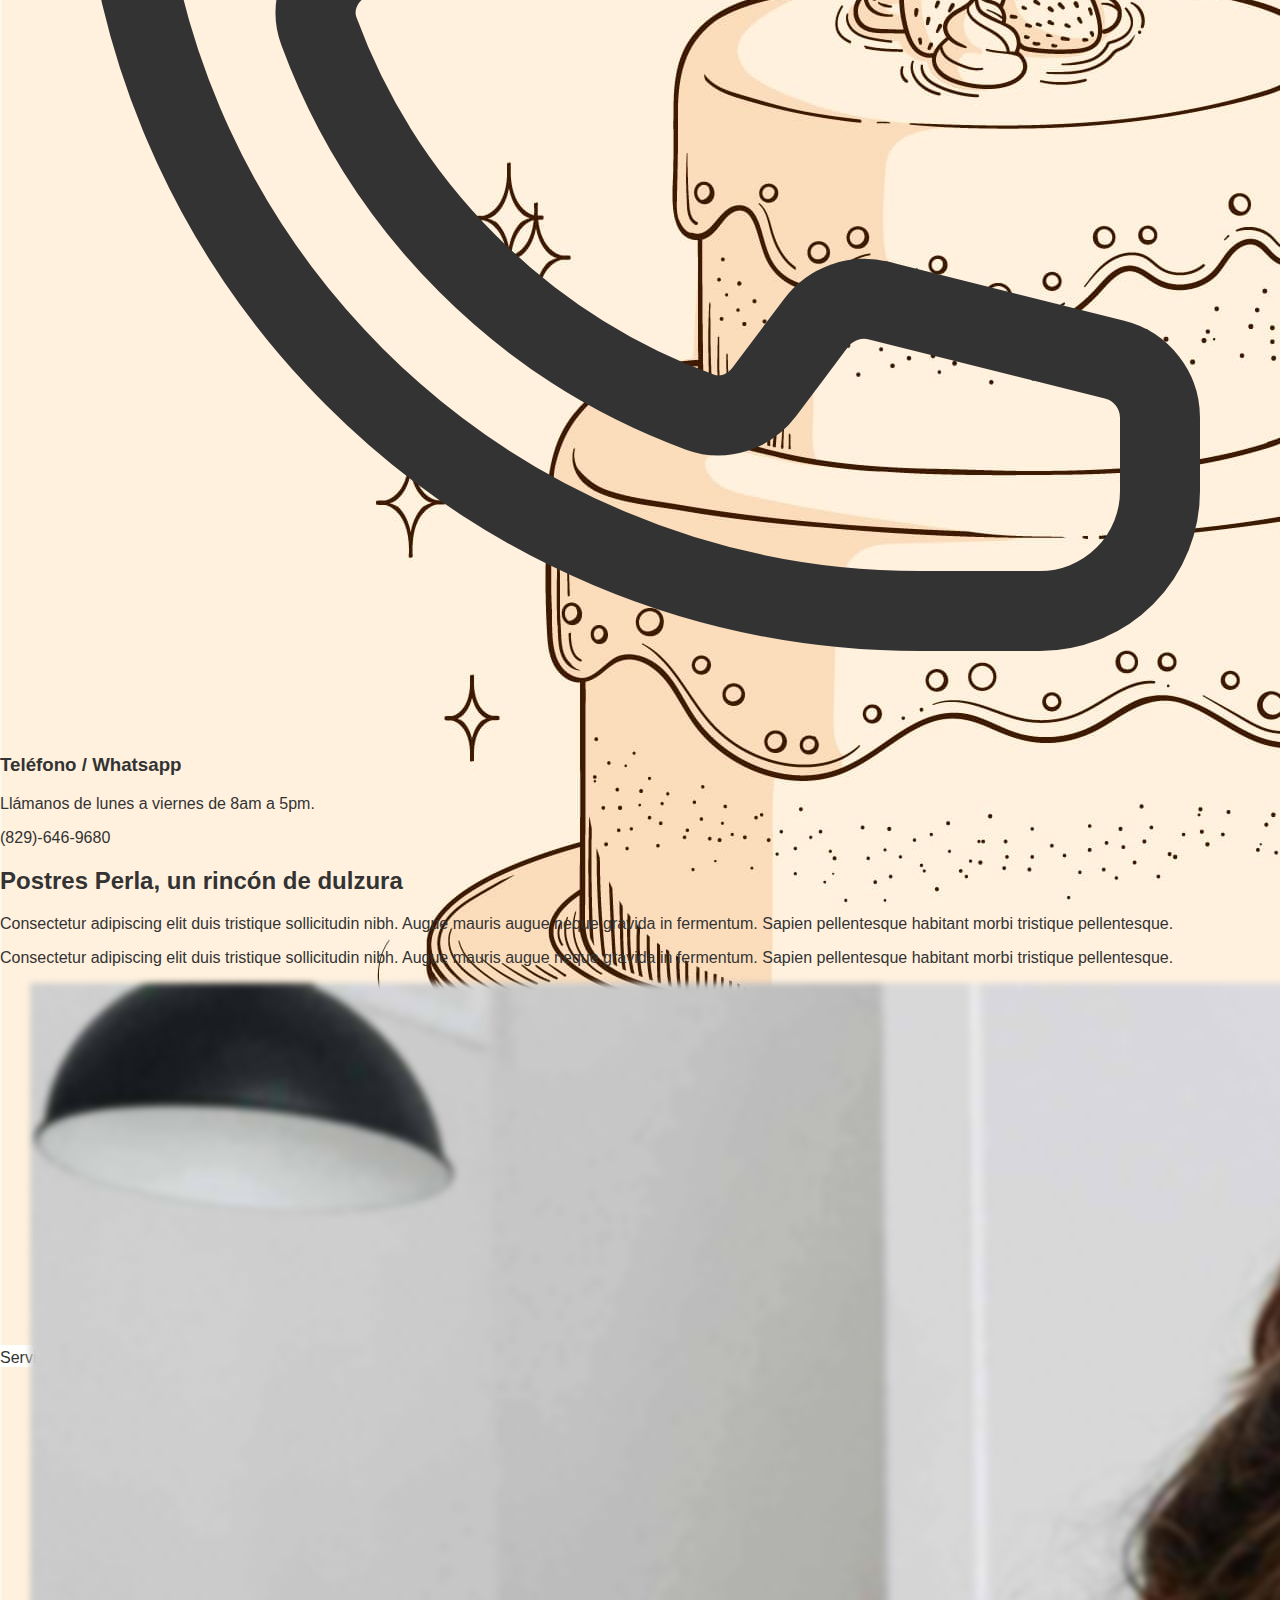
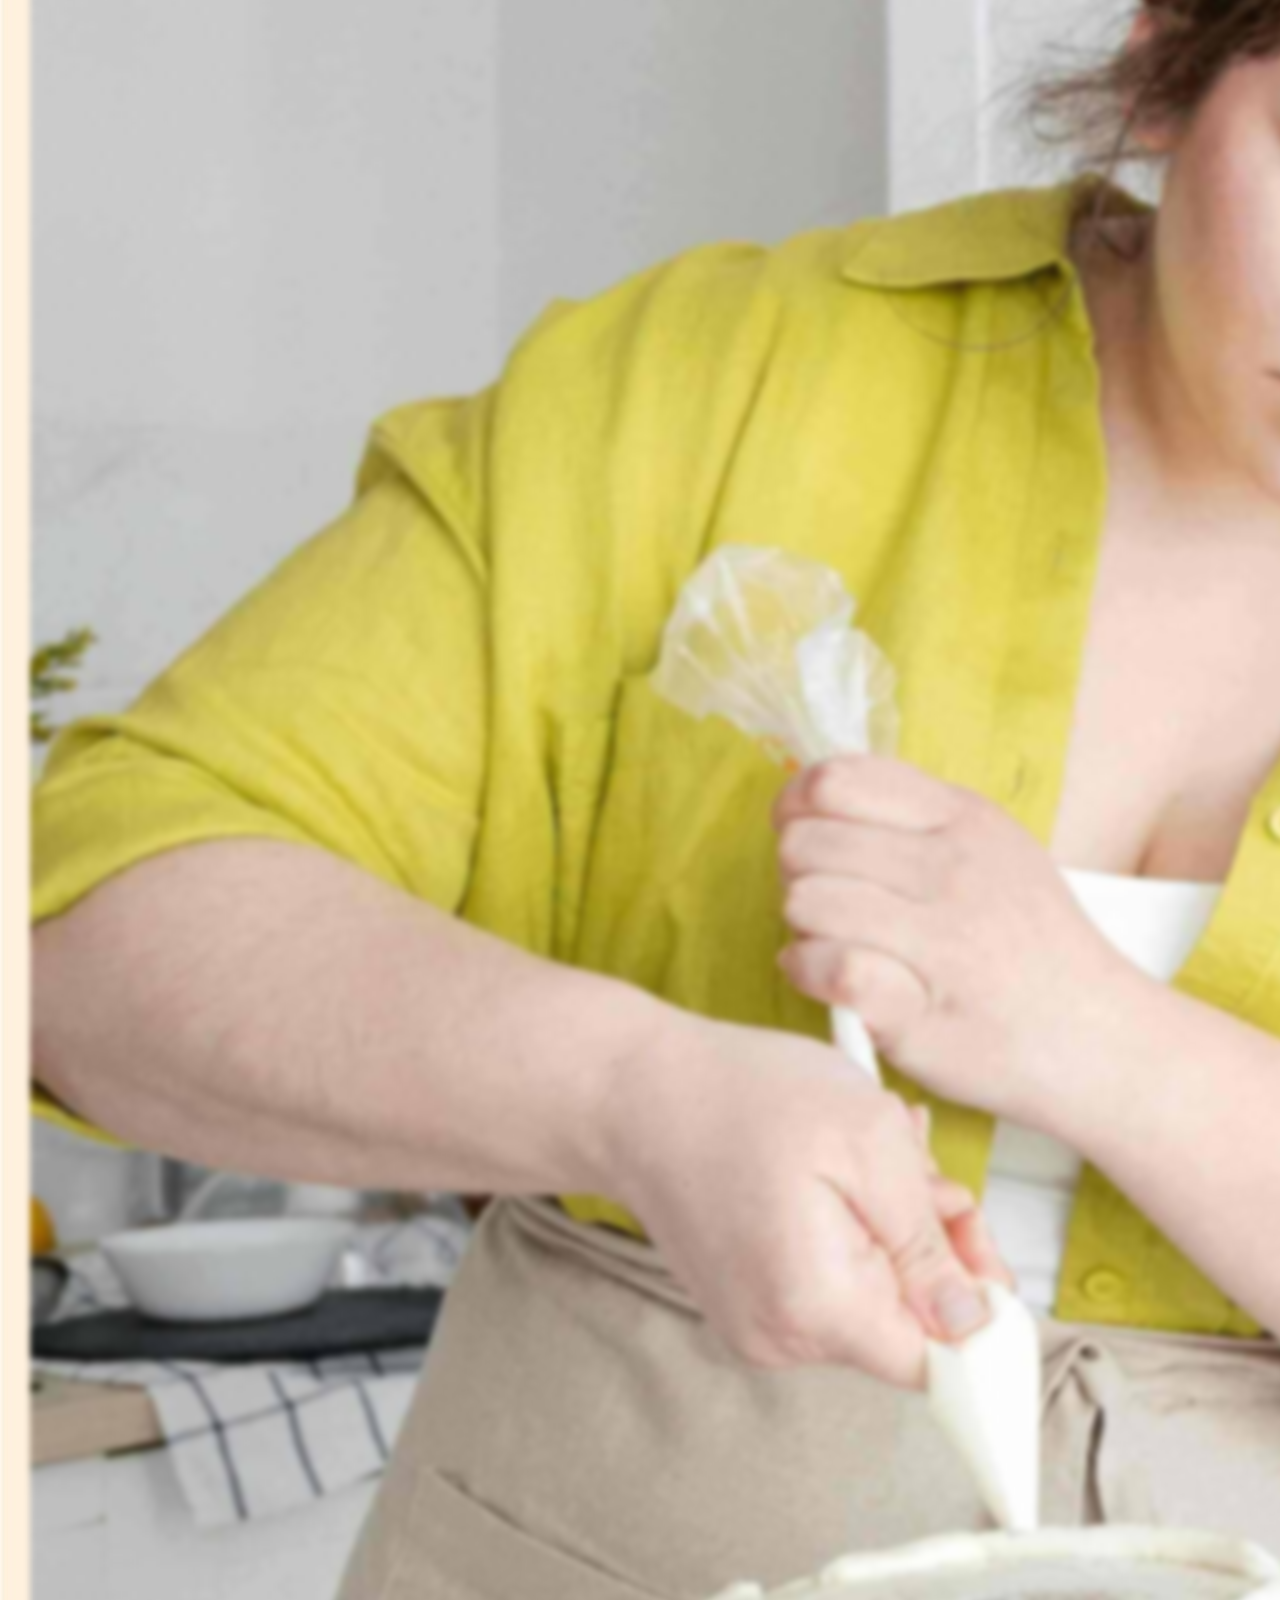
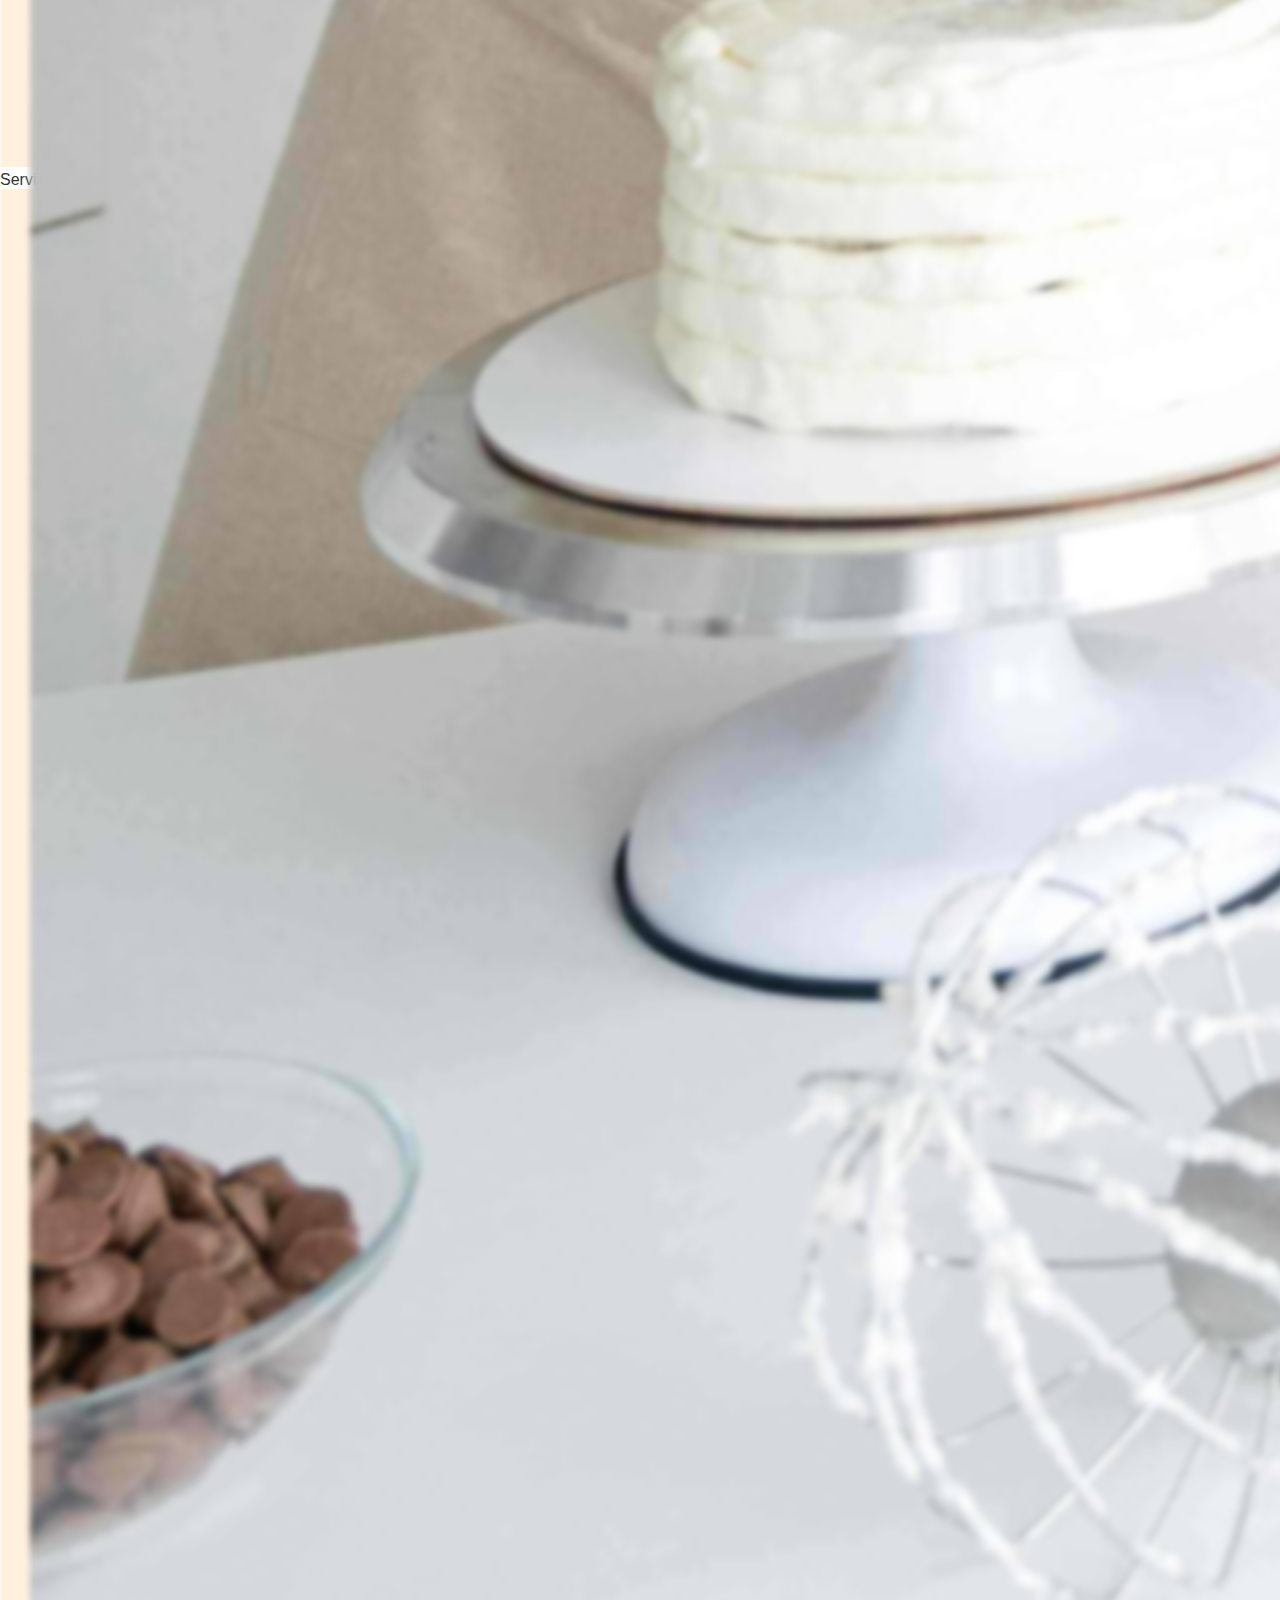
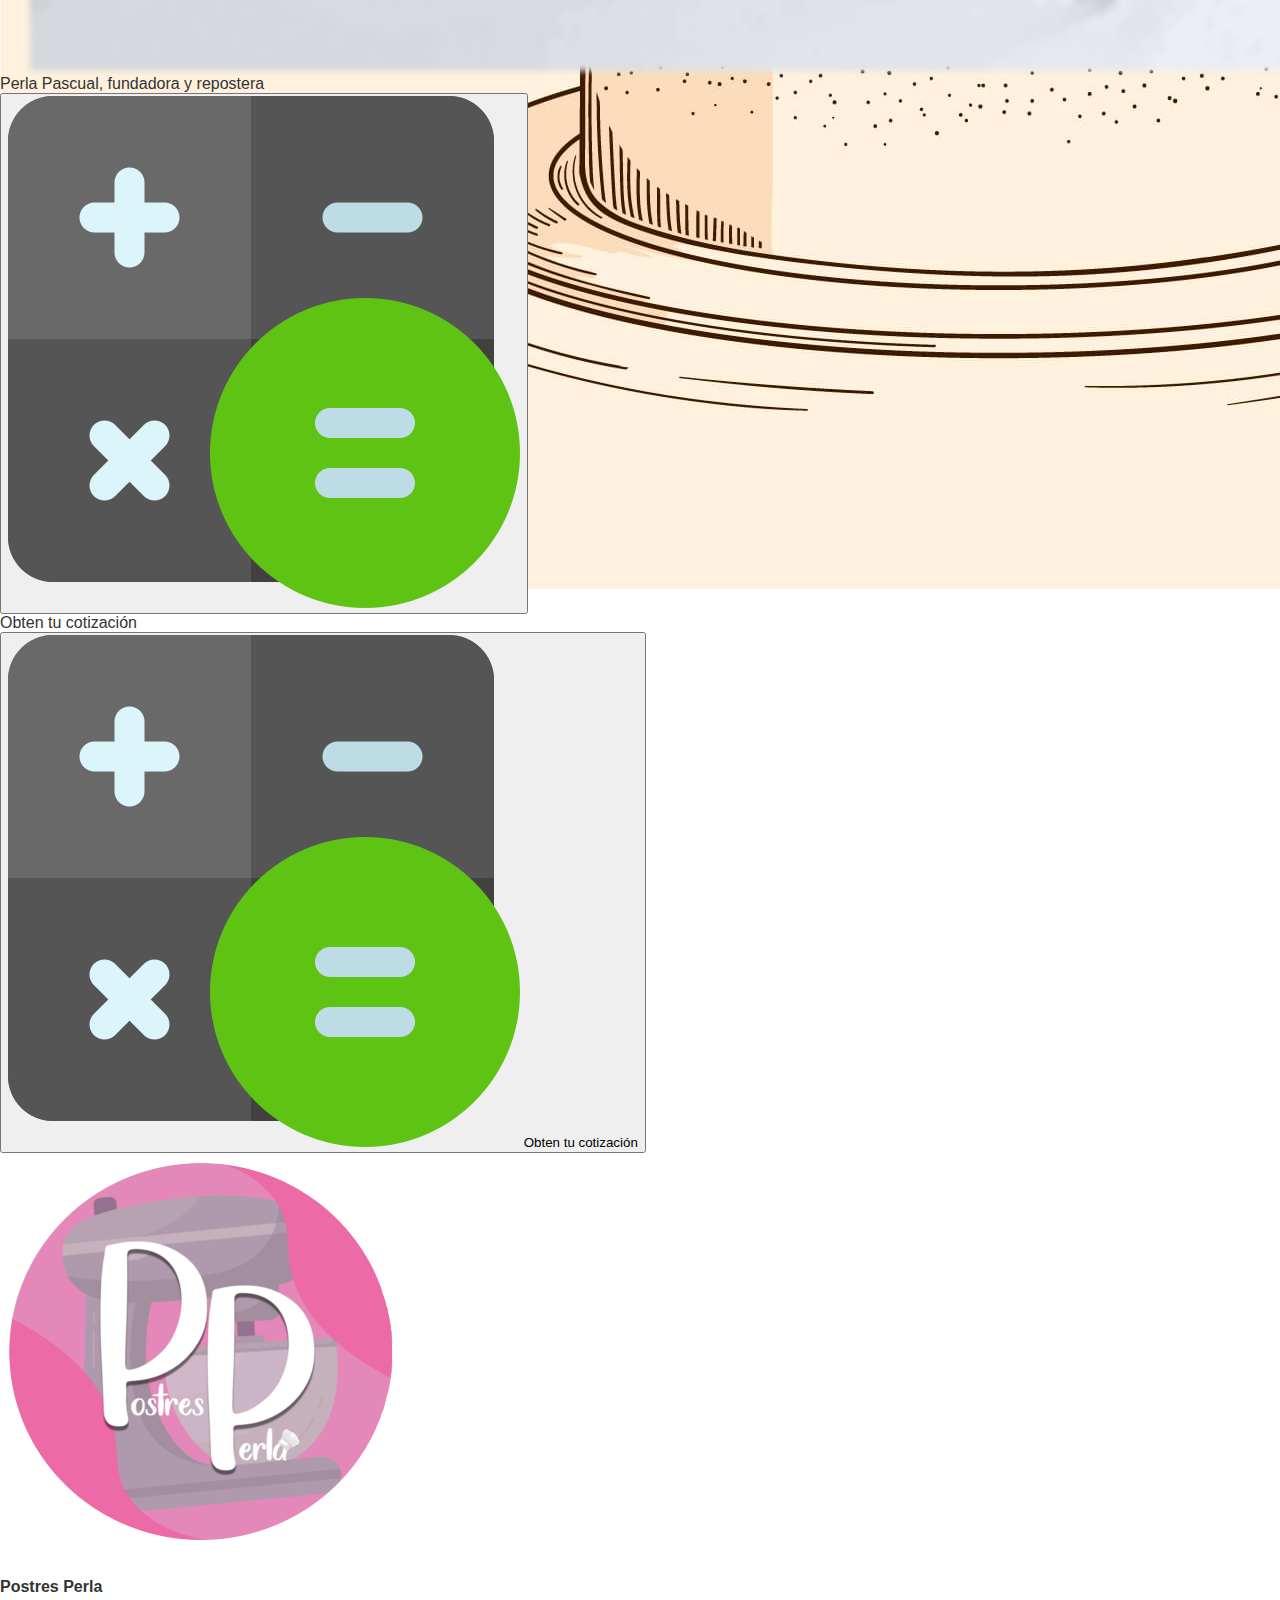
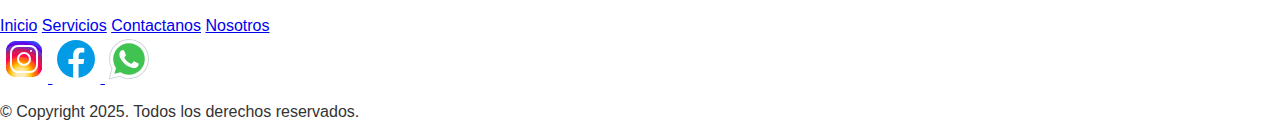
==== commit ce7d7f6c: "add:video background updated" ====
--- a/index.html
+++ b/index.html
@@ -90,61 +90,26 @@
             </div>
         </div>
     </nav>
-    <section
-        class="banner relative w-full h-100 overflow-hidden bg[url('public/images/cake-banner.png')] bg-cover bg-center">
+    <section class="banner relative w-full h-100 overflow-hidden">
+        <!-- <video class="absolute top-0 left-0 w-full h-full object-cover" autoplay loop muted playsinline loading="lazy">
+            <source src="public/videos/video-loop.mp4" type="video/mp4">
+        </video>
+        <div class="absolute top-0 left-0 w-full h-full bg-black opacity-40"></div> -->
         <div class="relative h-full transition-transform duration-500 ease-in-out " id="slider-container">
-            <div class="absolute w-full h-full overflow-hidden bg-pink-200">
+            <div class="absolute w-full h-full overflow-hidden">
                 <div class="flex h-full items-center justify-start w-full">
                     <div class="text w-auto text-left pl-8 max-w-screen-md">
-                        <div
-                            class="banner-slide-title lg:text-5xl md:text-5xl sm:text-3xl xs:text-3xl text-black font-normal flex flex-col">
-                            <h1>Endulzamos tu</h1>
-                            <span class="lg:text-7xl md:text-7xl sm:text-4xl xs:text-4xl pt-1 text-yellow-500">ocasión
-                                especial</span>
-                        </div>
-                        <p class="text-lg text-gray-600 pt-5 text-xl">
-                            Cada momento es más bonito con un buen postre.
-                        </p>
-                    </div>
-                </div>
-            </div>
-            <!-- <div class="absolute w-full h-full bg-cover bg-center overflow-hidden" style="transform: translateX(100%);">
-                <div class="flex flex-col h-full items-start justify-center">
-                    <div class="flex h-full items-center justify-start w-full">
-                        <div class="text w-auto text-left pl-8 max-w-screen-md">
-                            <div
-                                class="banner-slide-title lg:text-5xl md:text-5xl sm:text-3xl xs:text-3xl text-black font-normal flex flex-col">
-                                <h1>El placer de un postre</h1>
-                                <span class="text-pink-300 lg:text-7xl md:text-7xl sm:text-4xl xs:text-4xl pt-1">hecho
-                                    con amor</span>
-                            </div>
-                            <p class="text-lg text-gray-600 pt-5 text-xl">
-                                Recién horneado, con ingredientes de verdad.
-                            </p>
-                        </div>
-                    </div>
-                </div>
-            </div>
-            <div class="absolute w-full h-full bg-cover bg-center overflow-hidden" style="transform: translateX(200%);">
-                <div class="flex flex-col h-full items-start justify-center">
-                    <div class="flex h-full items-center justify-start w-full">
-                        <div class="text w-auto text-left pl-8 max-w-screen-md">
-                            <h1
-                                class="banner-slide-title lg:text-6xl md:text-6xl sm:text-3xl xs:text-3xl text-black font-normal">
-                                Cotiza desde donde estés, fácil y rápido!
-                            </h1>
-                            <p class="text-lg text-gray-600 pt-8 text-xl">
-                                ¿Te antojas de algo delicioso? Con nuestra calculadora en línea, puedes cotizar tu
-                                postre favorito en segundos, sin esperas. Solo elige lo que deseas, recibe la
-                                cotización al instante y ¡listo!.
-                            </p>
-                        </div>
-                    </div>
-                </div>
-                <div class="flex justify-end items-end w-full h-full image-conatainer">
-                    <img src="./public/images/vectors/budget_calc.png" class="w-140" alt="">
-                </div>
-            </div> -->
+                        <div class="banner-slide-title lg:text-5xl md:text-5xl sm:text-3xl xs:text-3xl text-black font-normal flex flex-col">
+                            <h1>Convertimos tus momentos en</h1>
+                            <span class="lg:text-7xl md:text-7xl sm:text-4xl xs:text-4xl pt-1 text-yellow-500">
+                                sabores inolvidables.
+                            </span>
+                        </div>
+                        <!-- <p class="text-lg text-gray-600 pt-5 text-xl">
+                        </p> -->
+                    </div>
+                </div>
+            </div>
         </div>
         </div>
         <button type="button" id="scrollDownBtn"
@@ -350,8 +315,7 @@
         </div>
     </section>
 
-    <section class="relative testimonials bg-white py-30 px-6 md:px-10"
-        id="testimonials">
+    <section class="relative testimonials bg-white py-30 px-6 md:px-10" id="testimonials">
         <div class="max-w-7xl mx-auto text-center">
             <h2 class="text-gray-900 text-5xl font-bold mb-10 pb-10">
                 Lo que dicen nuestros clientes
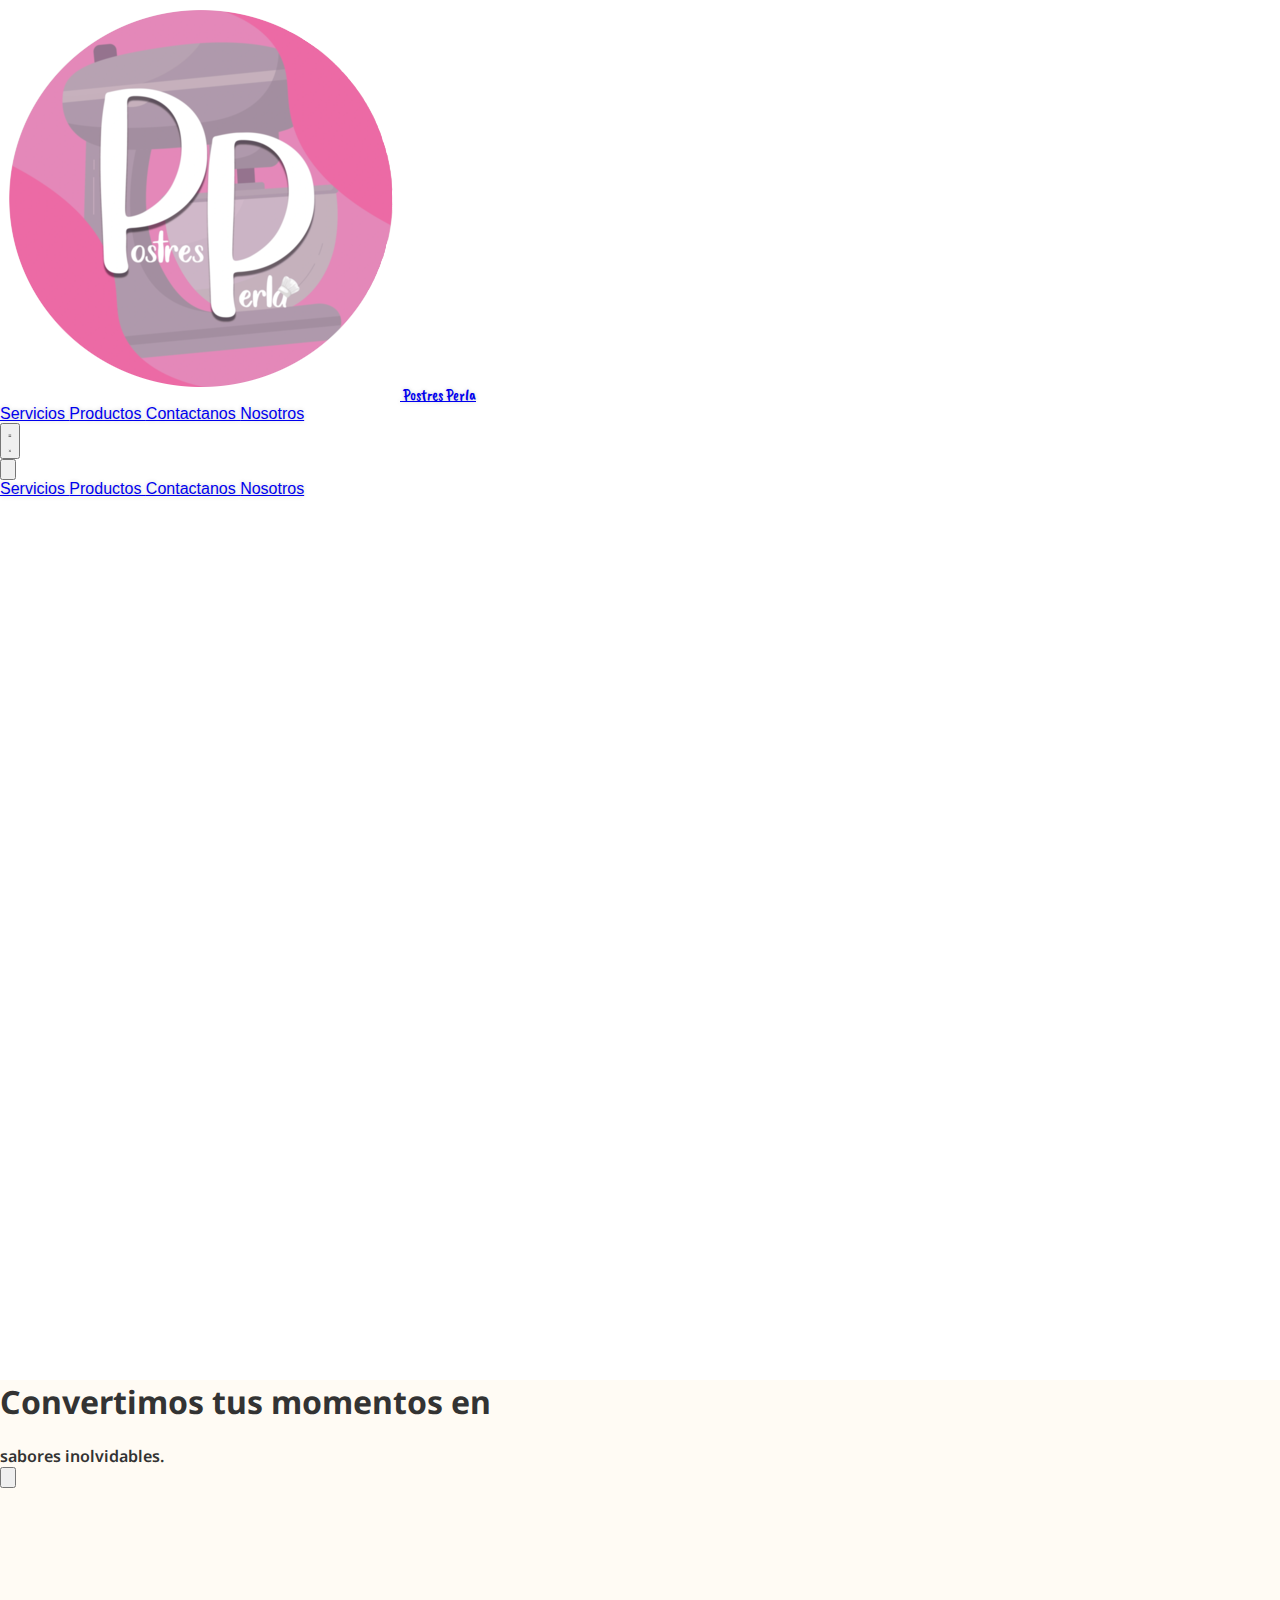
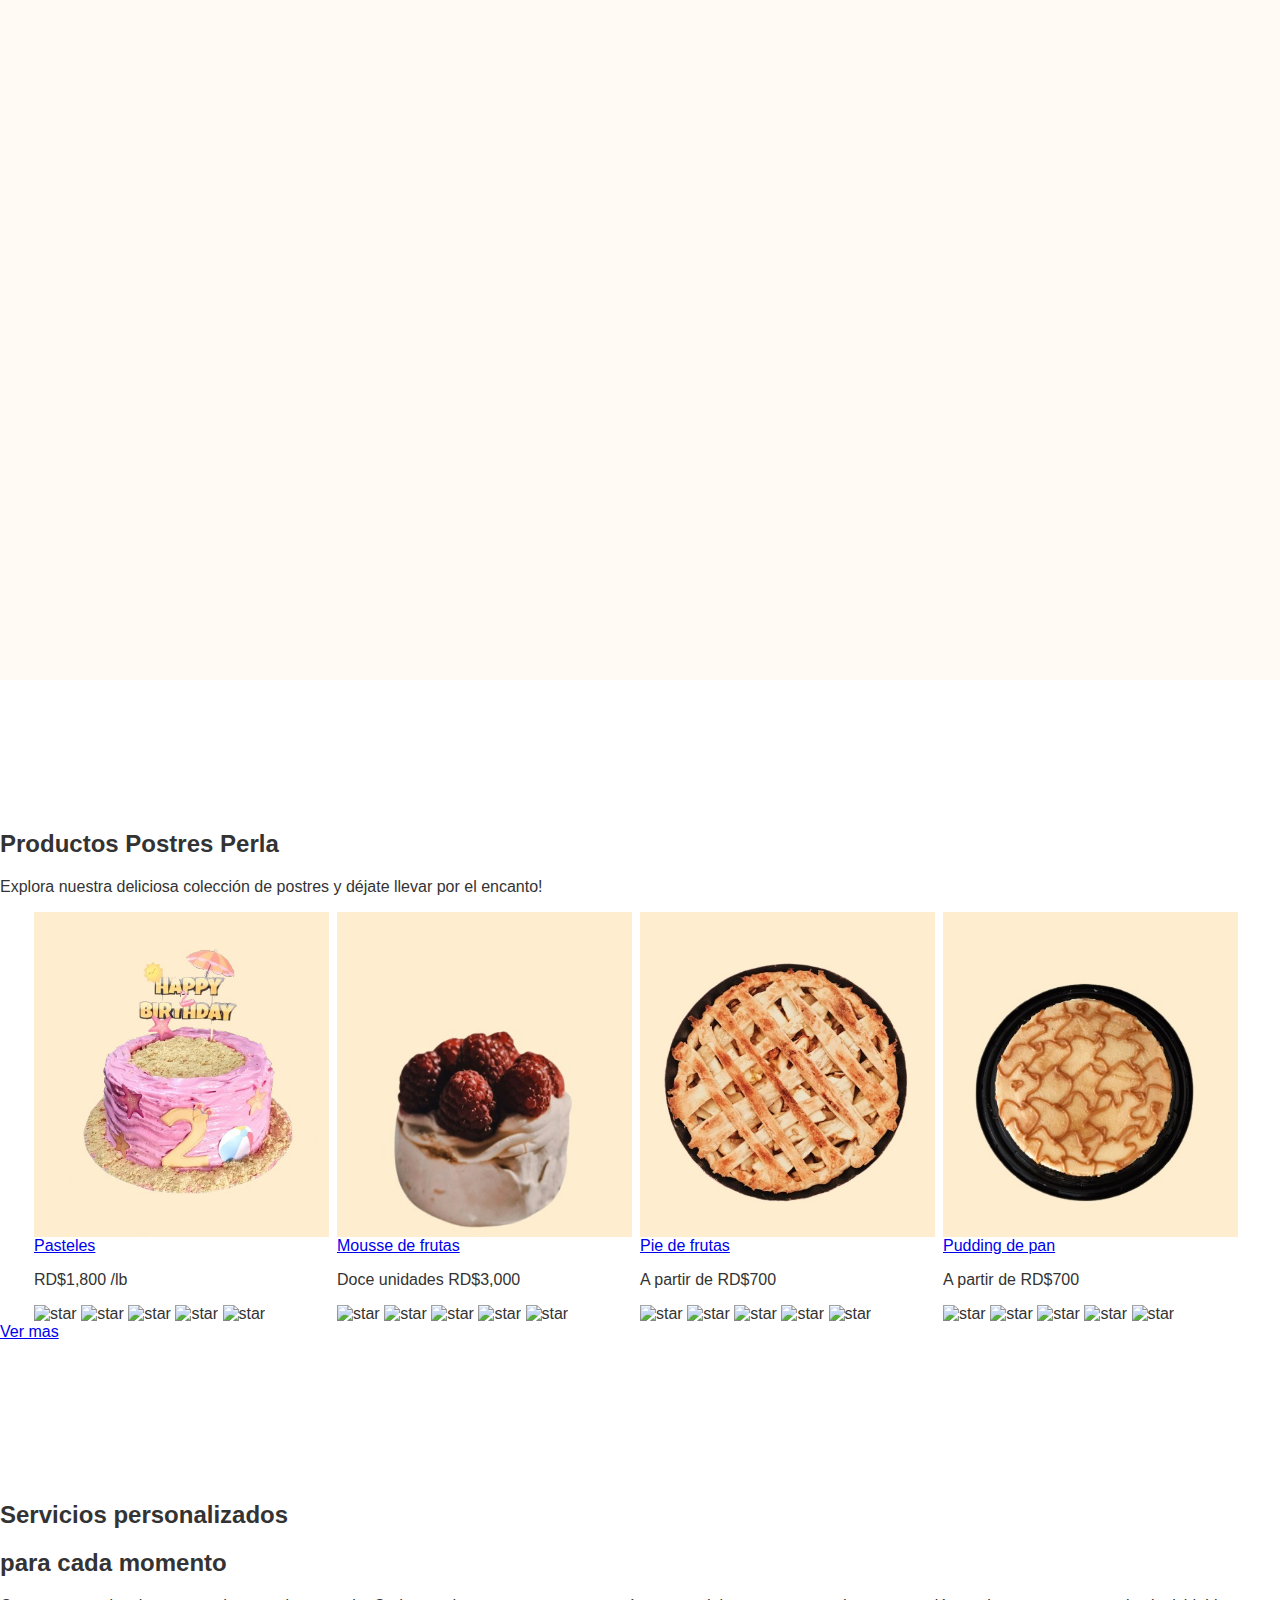
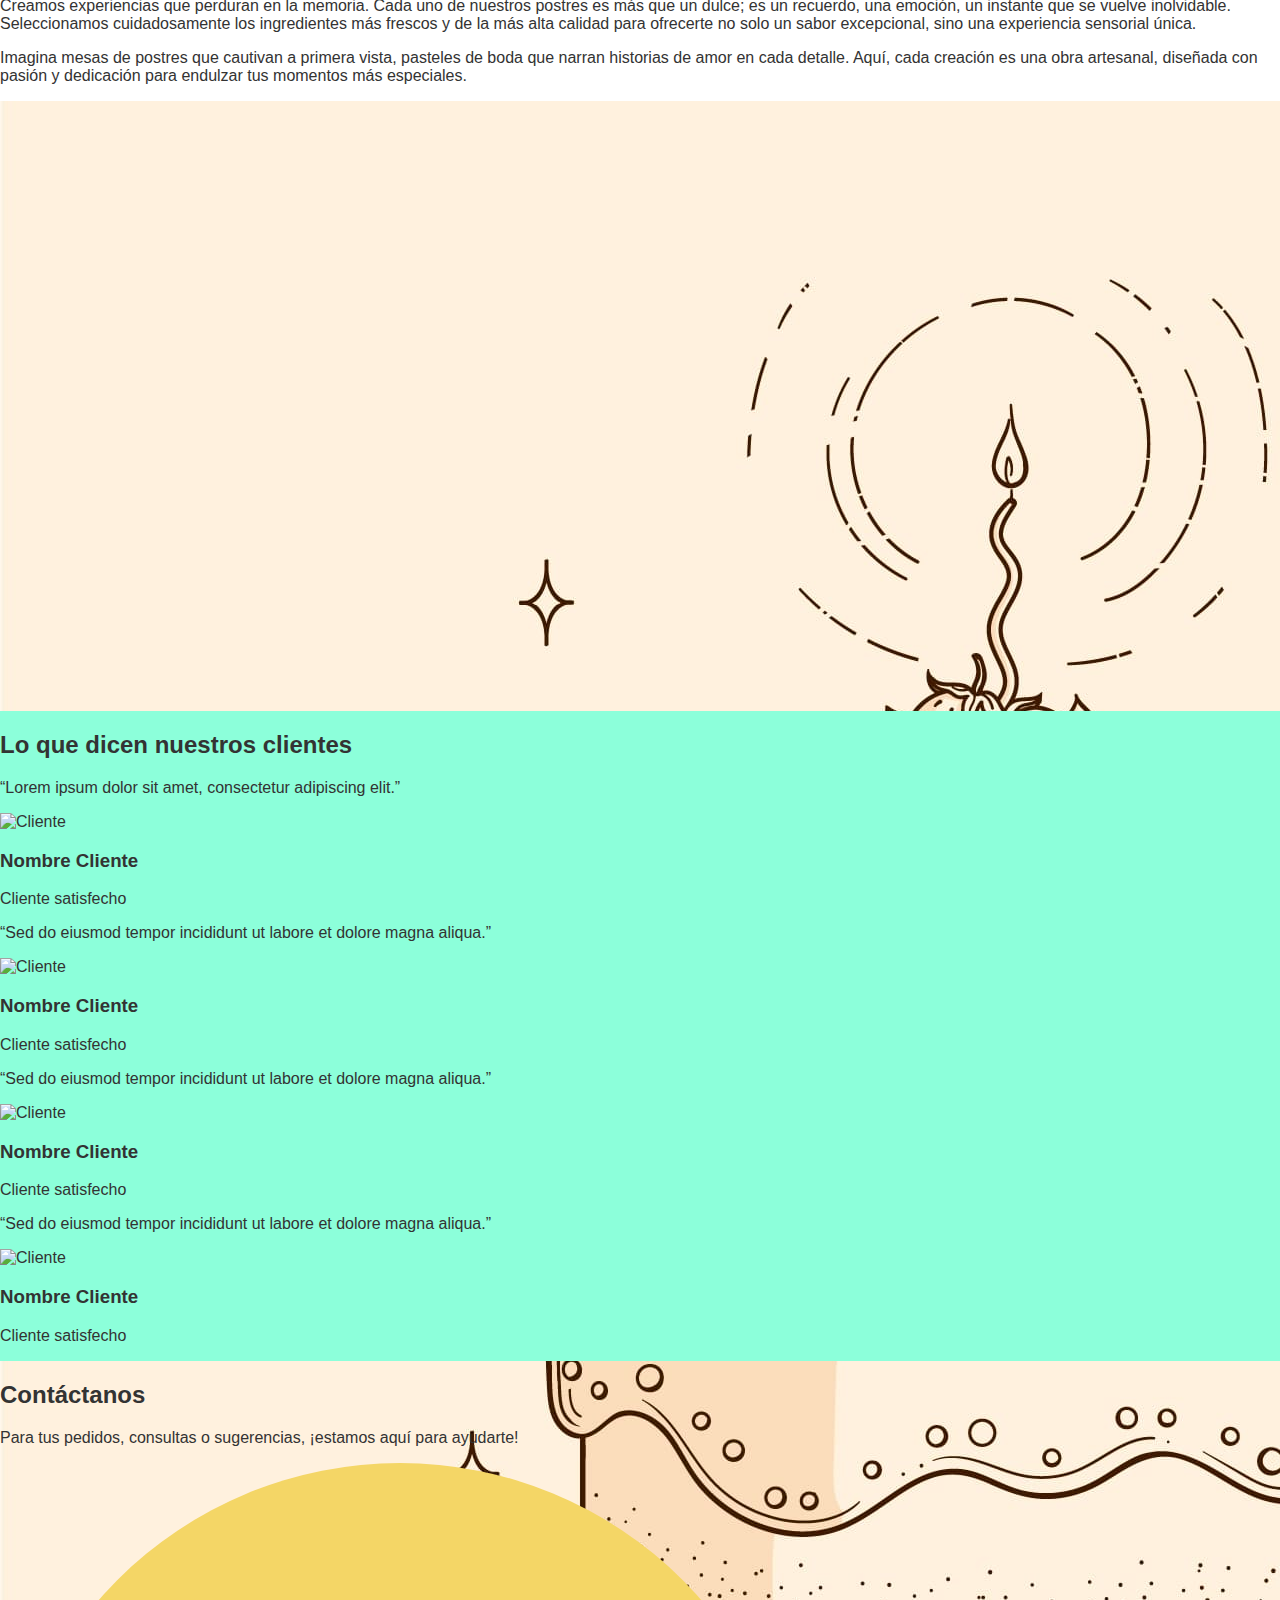
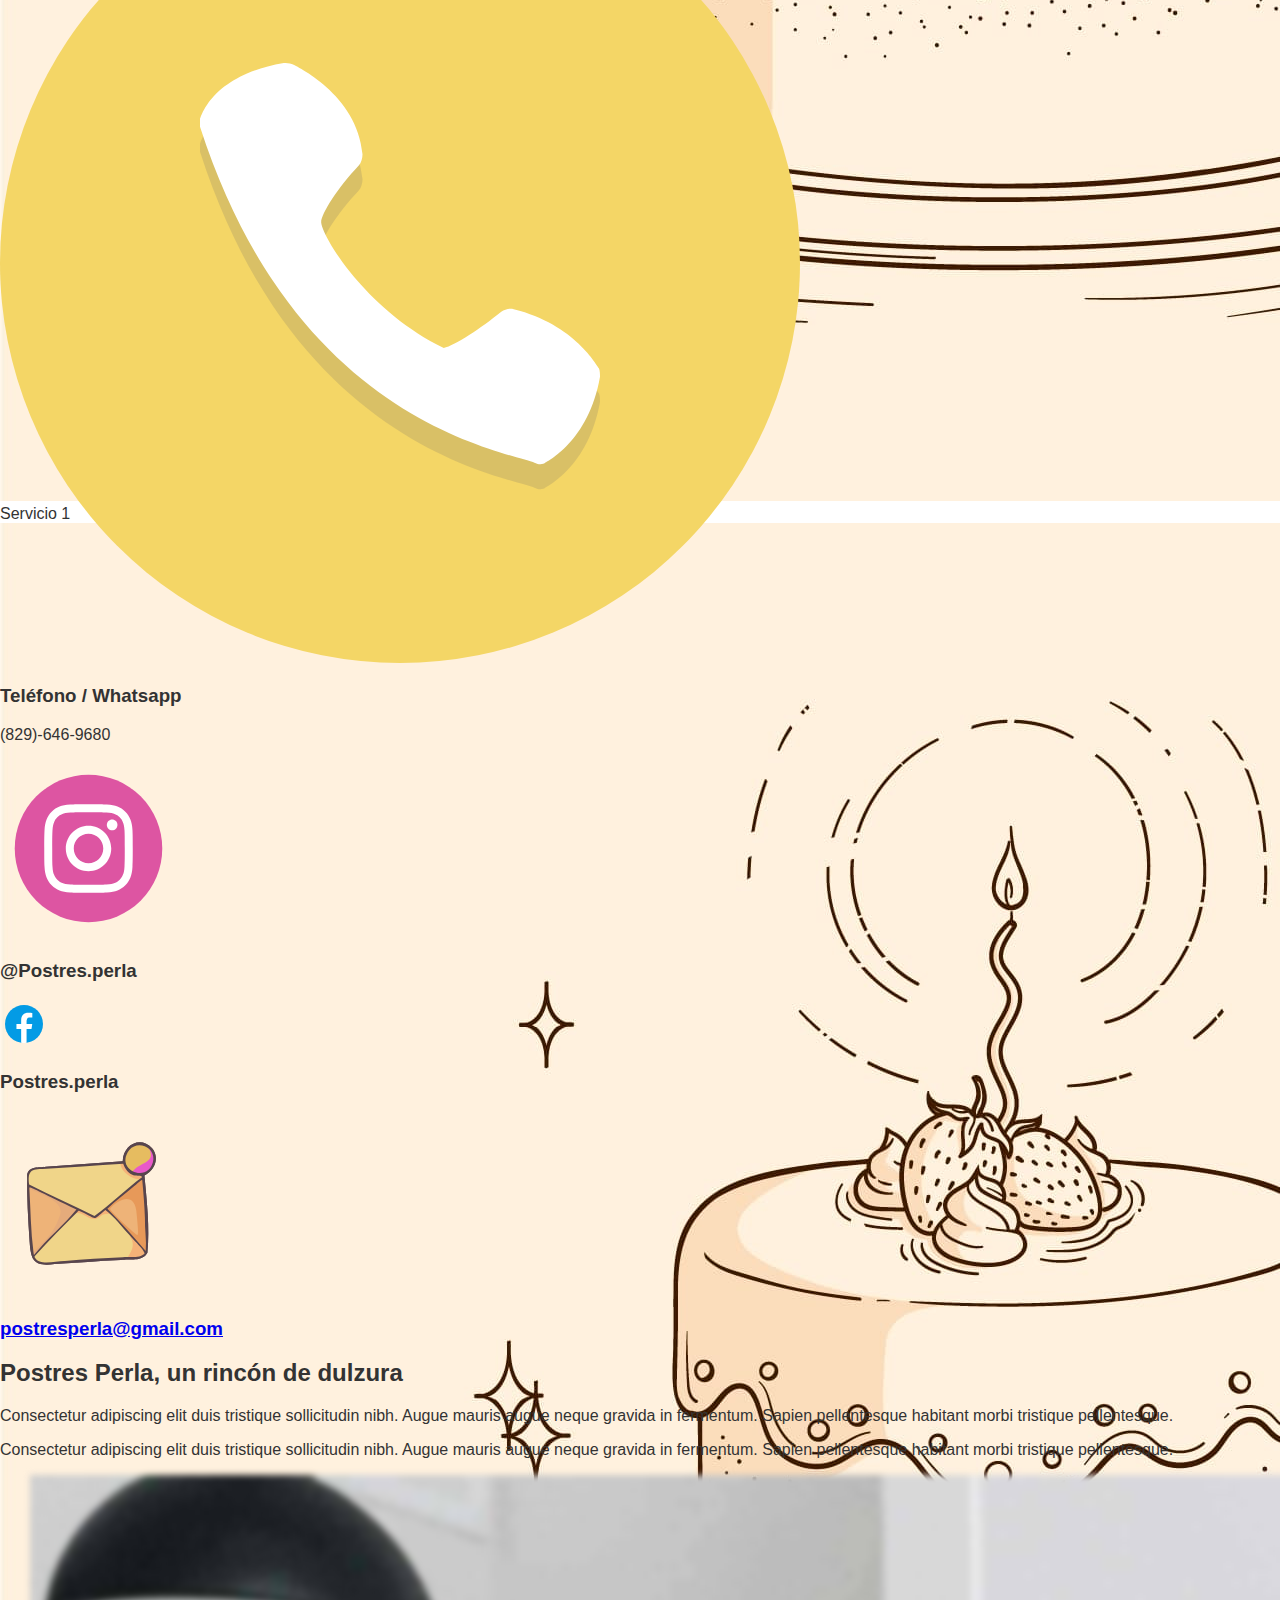
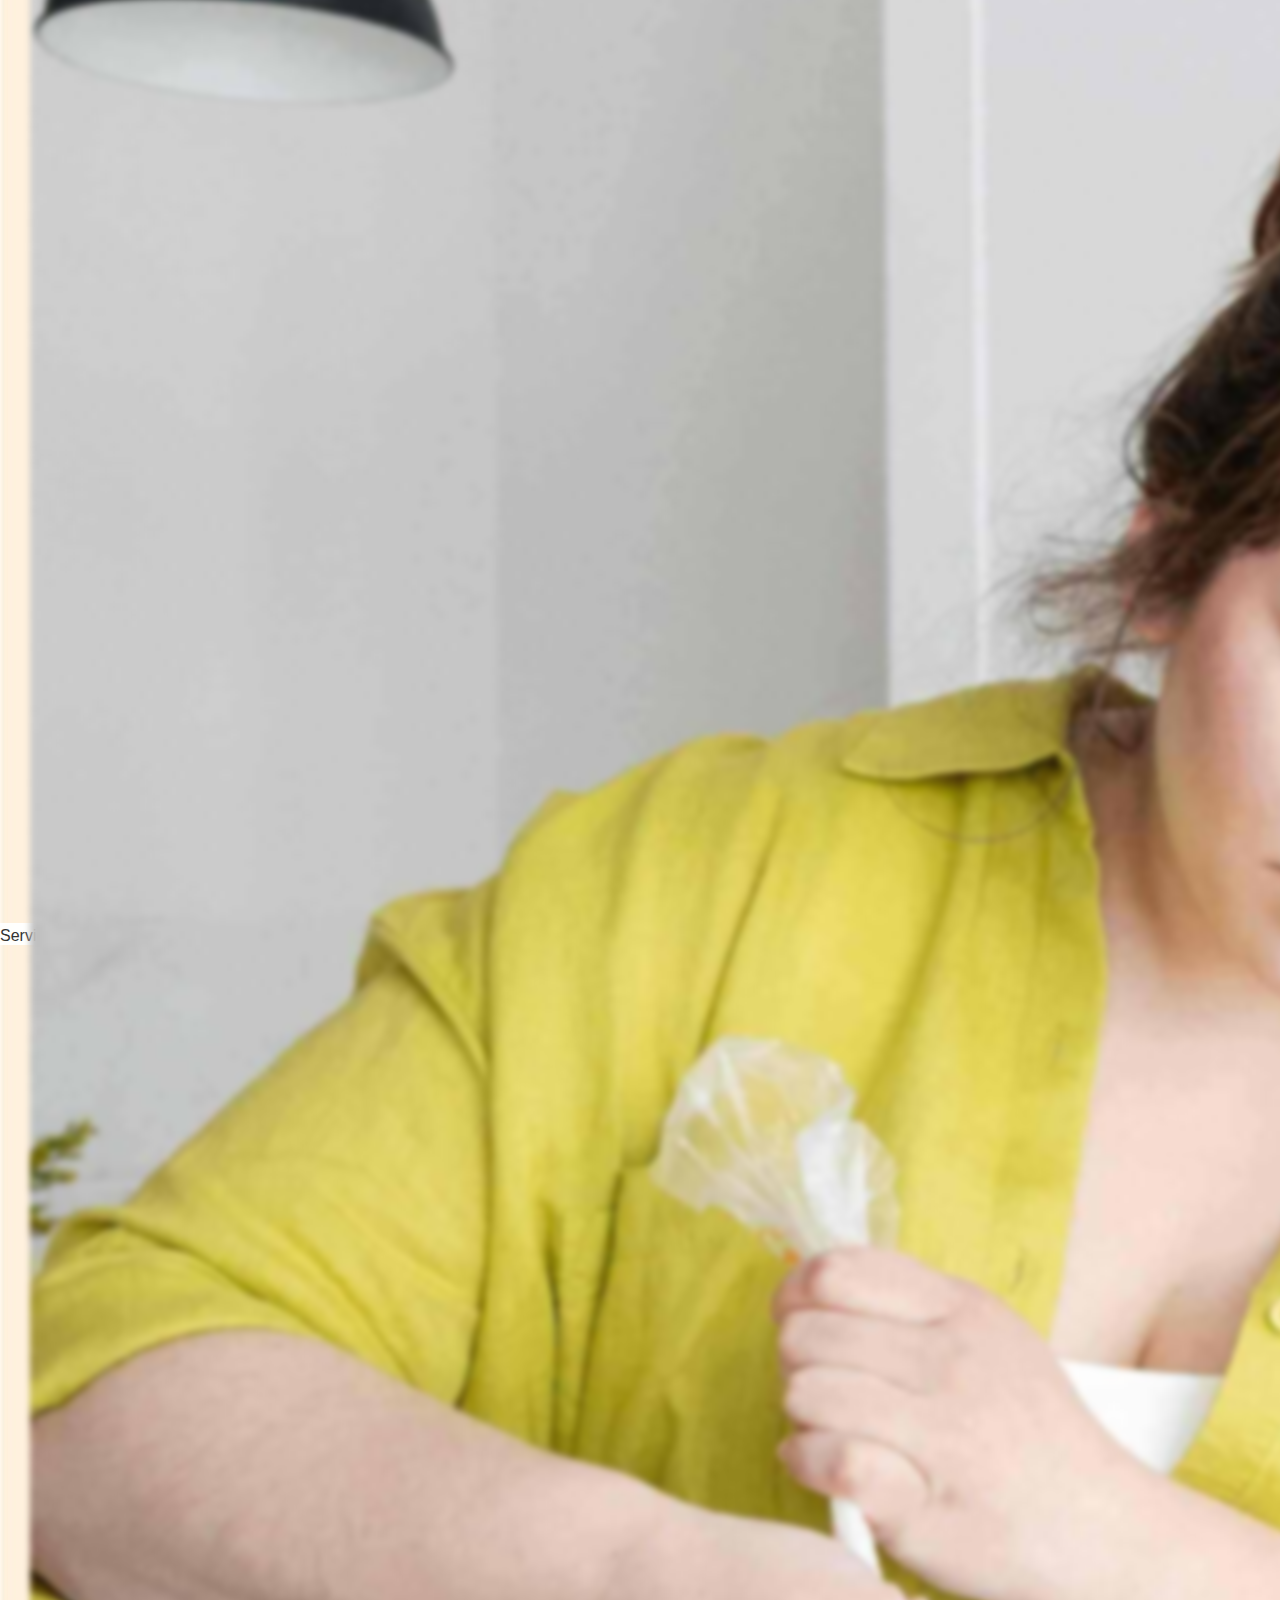
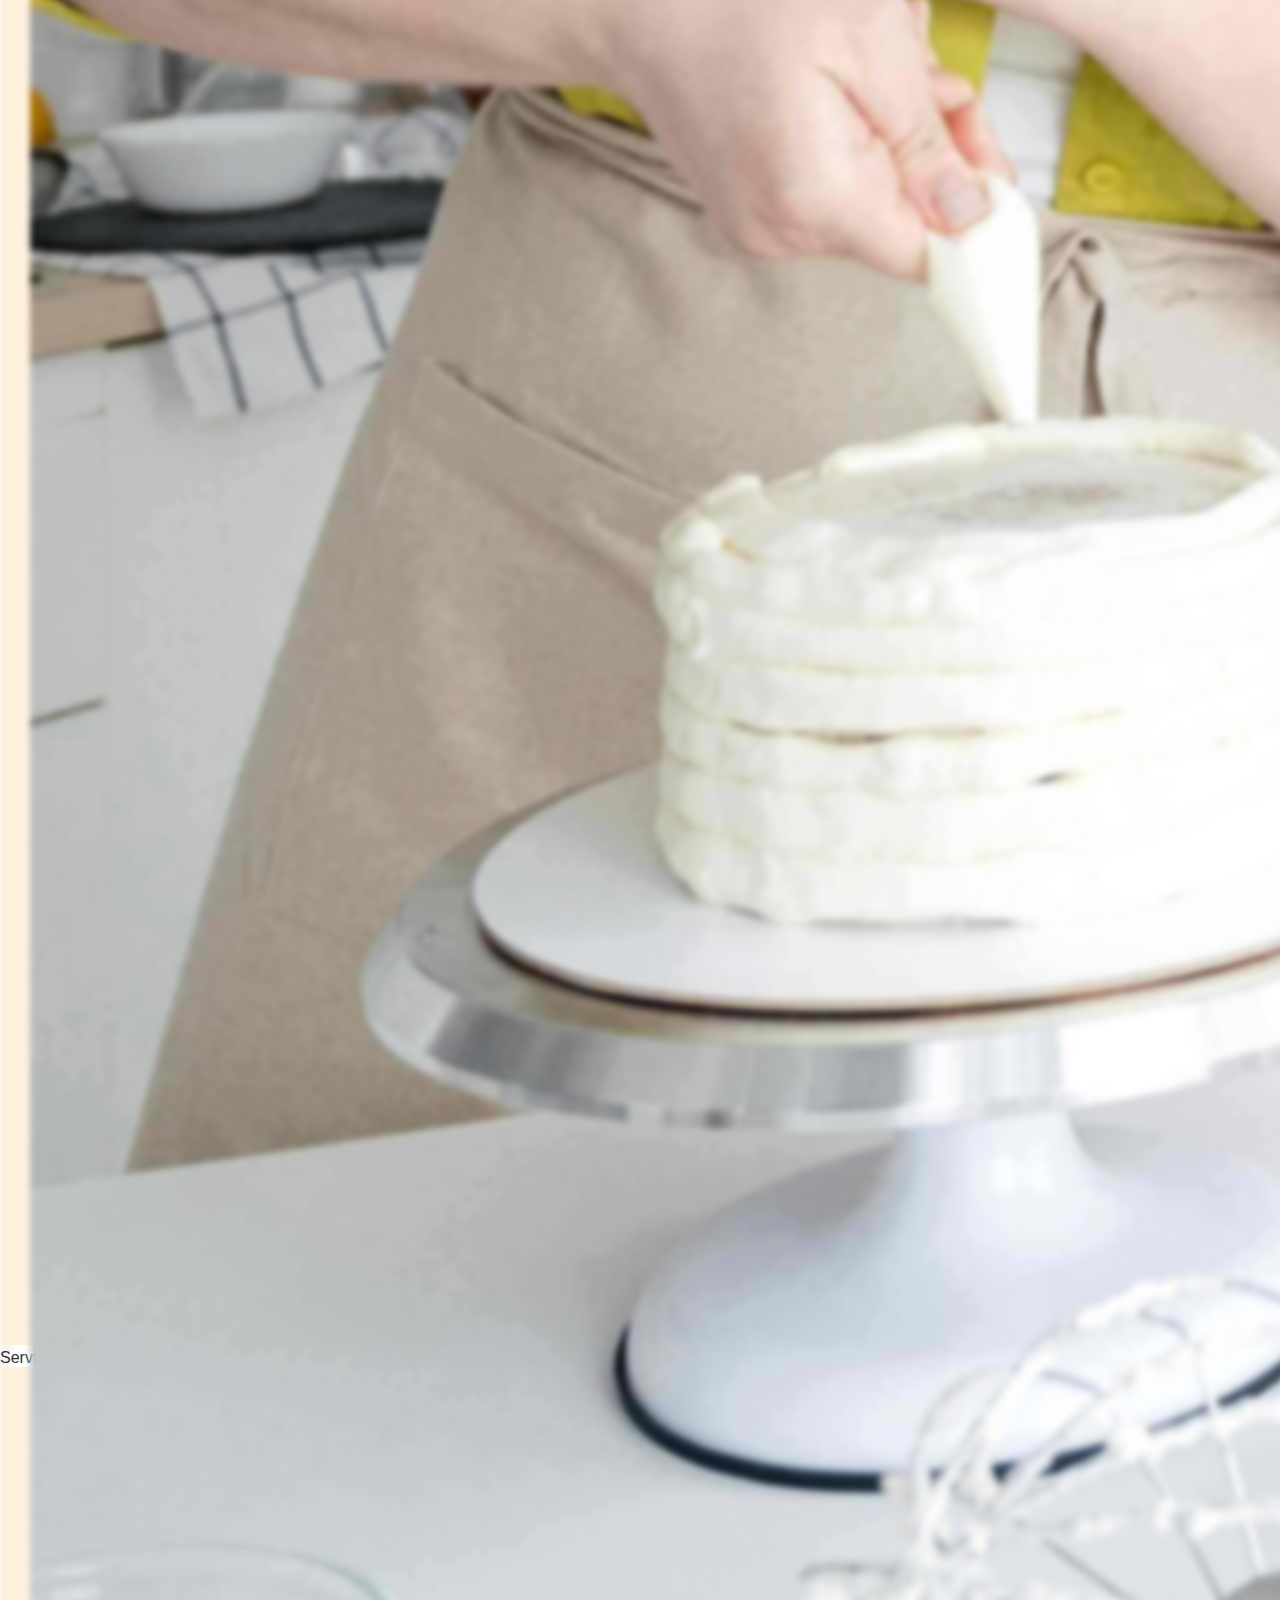
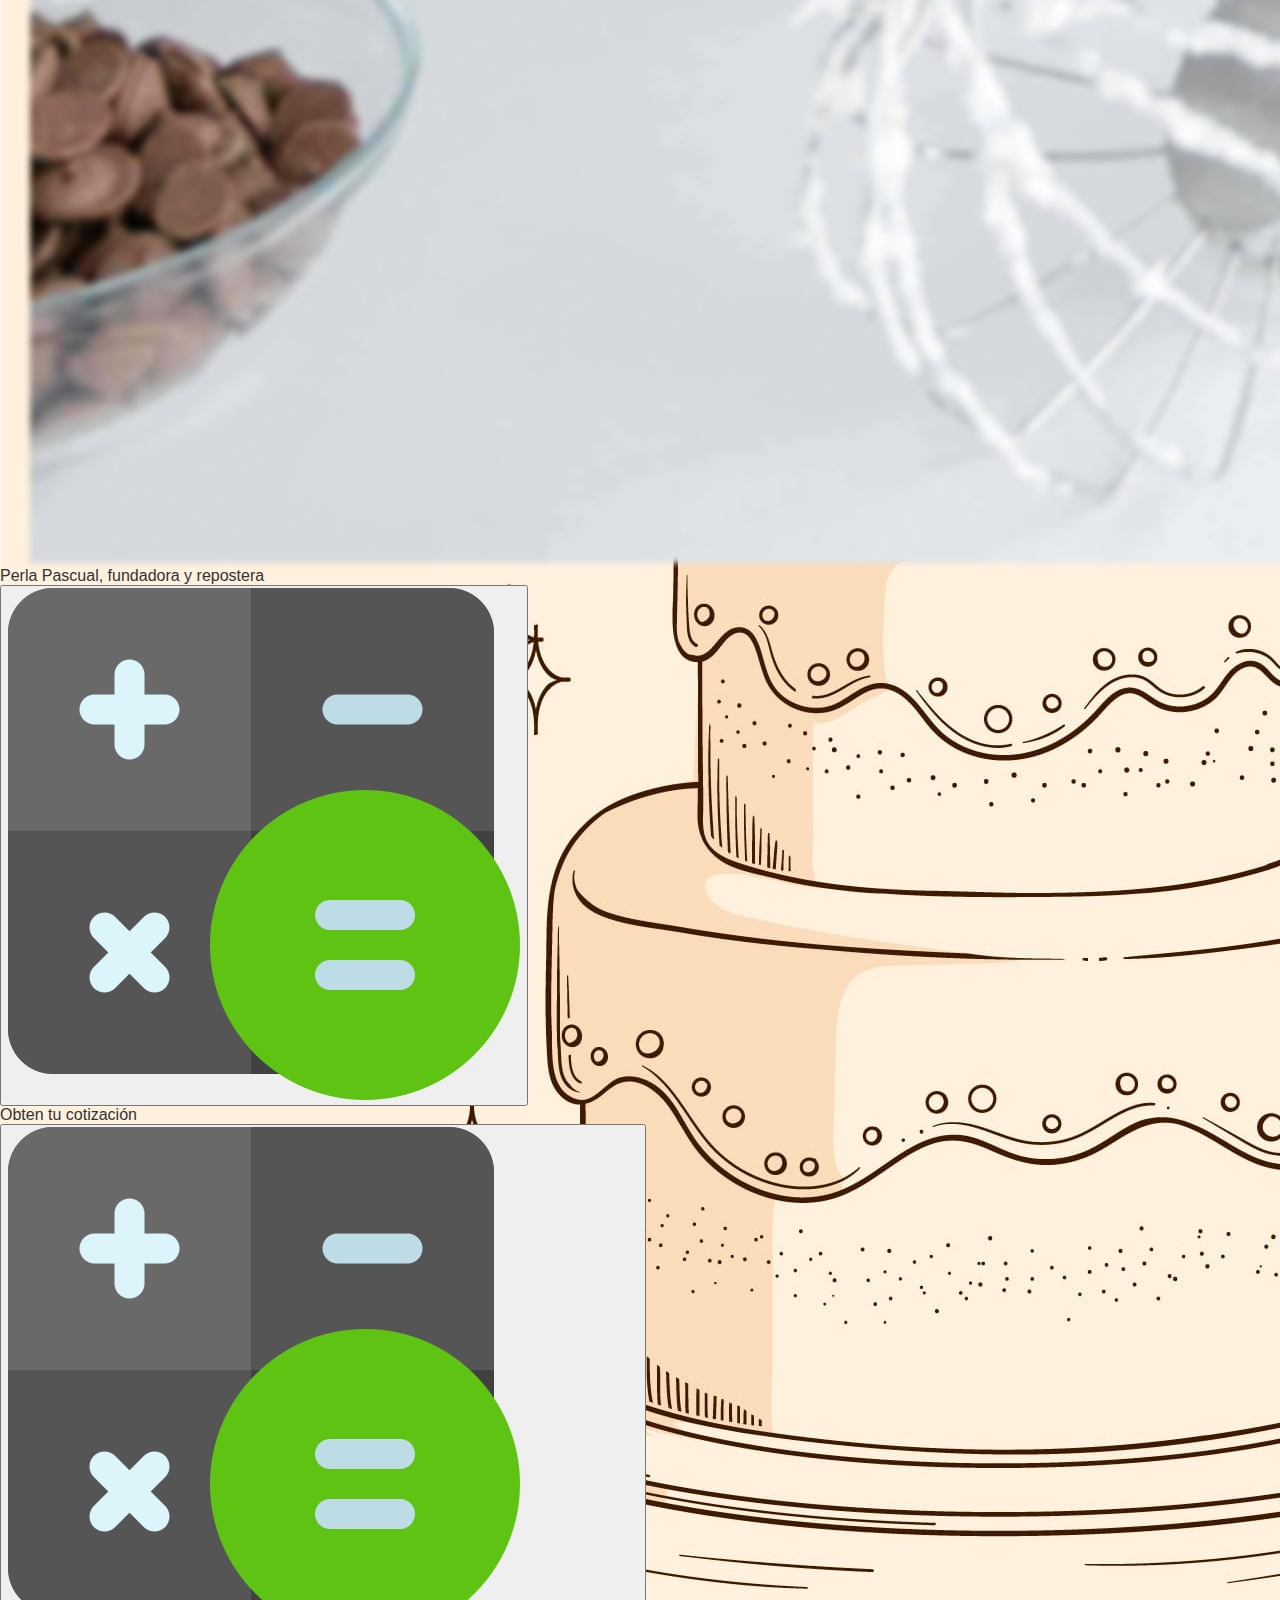
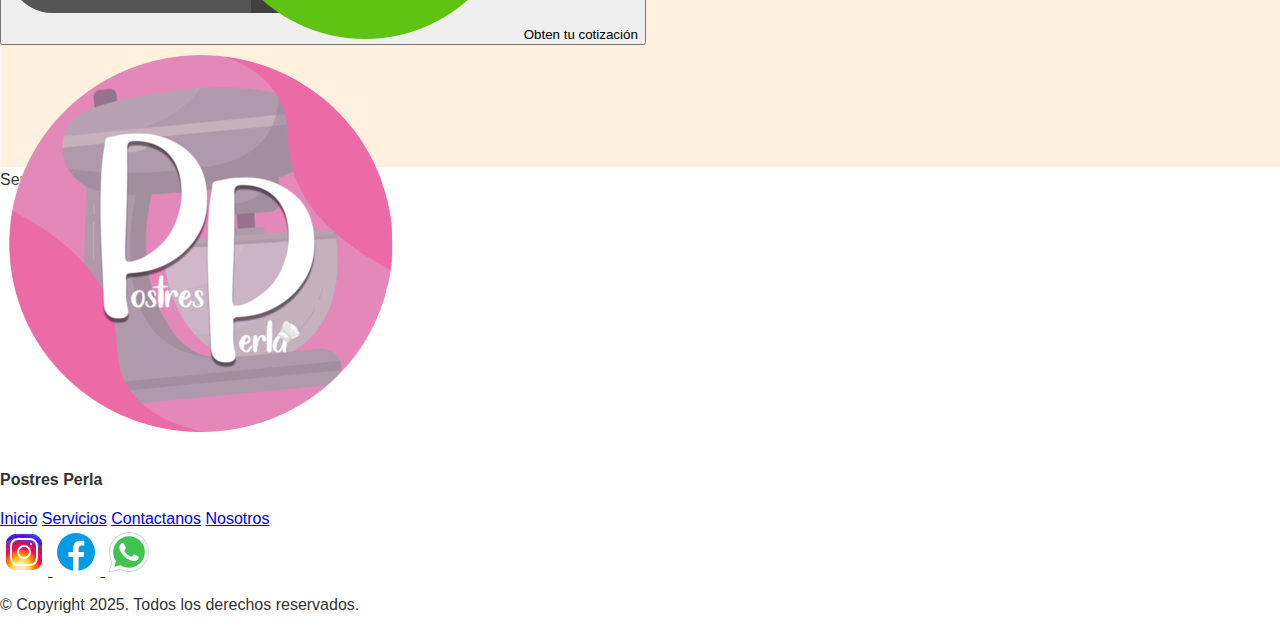
==== commit 414bdc9f: ".." ====
--- a/index.html
+++ b/index.html
@@ -99,7 +99,8 @@
             <div class="absolute w-full h-full overflow-hidden">
                 <div class="flex h-full items-center justify-start w-full">
                     <div class="text w-auto text-left pl-8 max-w-screen-md">
-                        <div class="banner-slide-title lg:text-5xl md:text-5xl sm:text-3xl xs:text-3xl text-black font-normal flex flex-col">
+                        <div
+                            class="banner-slide-title lg:text-5xl md:text-5xl sm:text-3xl xs:text-3xl text-black font-normal flex flex-col">
                             <h1>Convertimos tus momentos en</h1>
                             <span class="lg:text-7xl md:text-7xl sm:text-4xl xs:text-4xl pt-1 text-yellow-500">
                                 sabores inolvidables.
@@ -144,7 +145,7 @@
                     <div class="img-container">
                         <img src="./public/images/personal-cake.jpg" alt="Postre 1">
                     </div>
-                    <div class="bg-gradient-to-r from-pink-200 to-white text-left p-7 max-w-[295px]">
+                    <div class="bg-gradient-to-r from-pink-200 to-white text-left p-7 min-w-[255px] max-w-[295px]">
                         <a href="#"
                             class="text-pink-600 font-bold hover:text-gray-800 text-xl transition duration-300 text-wrap">
                             Pasteles
@@ -170,7 +171,7 @@
                     <div class="img-container">
                         <img src="./public/images/mouse-yellow.jpg" alt="Postre 2">
                     </div>
-                    <div class="bg-gradient-to-r from-pink-200 to-white text-left p-7 max-w-[295px]">
+                    <div class="bg-gradient-to-r from-pink-200 to-white text-left p-7 min-w-[255px] max-w-[295px]">
                         <a href="#" class="text-pink-600 font-bold hover:text-gray-800 text-lg transition duration-300">
                             Mousse de frutas
                         </a>
@@ -195,7 +196,7 @@
                     <div class="img-container">
                         <img src="./public/images/pie-yellow.jpg" alt="Postre 3">
                     </div>
-                    <div class="bg-gradient-to-r from-pink-200 to-white text-left p-7 max-w-[295px]">
+                    <div class="bg-gradient-to-r from-pink-200 to-white text-left p-7 min-w-[255px] max-w-[295px]">
                         <a href="#" class="text-pink-600 font-bold hover:text-gray-800 text-lg transition duration-300">
                             Pie de frutas
                         </a>
@@ -220,7 +221,7 @@
                     <div class="img-container">
                         <img src="./public/images/pudding-yellow.jpg" alt="Pudin de pan imagen">
                     </div>
-                    <div class="bg-gradient-to-r from-pink-200 to-white text-left p-7 max-w-[295px]">
+                    <div class="bg-gradient-to-r from-pink-200 to-white text-left p-7 min-w-[255px] max-w-[295px]">
                         <a href="#" class="text-pink-600 font-bold hover:text-gray-800 text-lg transition duration-300">
                             Pudding de pan
                         </a>
@@ -248,7 +249,7 @@
 
     <section class="services w-full bg-yellow-100 flex flex-row" id="services">
         <div class="max-w-7xl mx-50 pt-40 pb-20 md:px-8 md:pt-40">
-            <h2 class="w-95 text-black-200 text-normal text-5xl md:text-5xl font-semibold title text-left text-wrap">
+            <h2 class="w-65 text-black-200 text-normal text-5xl md:text-5xl font-semibold title text-left text-wrap">
                 Servicios personalizados
             </h2>
             <h2 class="text-black-200 text-normal text-5xl md:text-5xl font-semibold title text-left">
@@ -271,43 +272,40 @@
                 </p>
             </div>
         </div>
-
         <!-- Rounded images services -->
         <div class="services-container w-full pt-40 md:px-8 md:pt-40 bg-white">
-            <div class="services-container w-full pt-40 md:px-8 md:pt-40 bg-white flex flex-wrap justify-center gap-6">
-                <div class="relative w-60 h-60 md:w-58 md:h-58 rounded-full overflow-hidden group">
-                    <img src="public/images/cake_ilust.jpg" alt="Service 1" class="w-full h-full object-cover">
-                    <div
-                        class="absolute inset-0 bg-black bg-opacity-70 flex items-center justify-center opacity-0 group-hover:opacity-100 transition-opacity">
-                        <span class="text-white text-lg font-semibold">Servicio 1</span>
-                    </div>
-                </div>
-                <div class="relative w-40 h-40 md:w-48 md:h-48 rounded-full overflow-hidden group">
-                    <img src="public/images/cake_ilust.jpg" alt="Service 2" class="w-full h-full object-cover">
-                    <div
-                        class="absolute inset-0 bg-black bg-opacity-70 flex items-center justify-center opacity-0 group-hover:opacity-100 transition-opacity">
-                        <span class="text-white text-lg font-semibold">Servicio 2</span>
-                    </div>
-                </div>
-                <div class="relative w-40 h-40 md:w-48 md:h-48 rounded-full overflow-hidden group">
-                    <img src="public/images/cake_ilust.jpg" alt="Service 3" class="w-full h-full object-cover">
-                    <div
-                        class="absolute inset-0 bg-black bg-opacity-70 flex items-center justify-center opacity-0 group-hover:opacity-100 transition-opacity">
-                        <span class="text-white text-lg font-semibold">Servicio 3</span>
-                    </div>
-                </div>
-                <div class="relative w-40 h-40 md:w-48 md:h-48 rounded-full overflow-hidden group">
-                    <img src="public/images/cake_ilust.jpg" alt="Service 4" class="w-full h-full object-cover">
-                    <div
-                        class="absolute inset-0 bg-black bg-opacity-70 flex items-center justify-center opacity-0 group-hover:opacity-100 transition-opacity">
-                        <span class="text-white text-lg font-semibold">Servicio 4</span>
-                    </div>
-                </div>
-                <div class="relative w-40 h-40 md:w-48 md:h-48 rounded-full overflow-hidden group">
-                    <img src="public/images/cake_ilust.jpg" alt="Service 5" class="w-full h-full object-cover">
-                    <div
-                        class="absolute inset-0 bg-black bg-opacity-70 flex items-center justify-center opacity-0 group-hover:opacity-100 transition-opacity">
-                        <span class="text-white text-lg font-semibold">Servicio 5</span>
+            <div
+                class="services-container w-full pt-20 md:px-8 md:pt-20 bg-white flex flex-col flex-wrap justify-around items-start gap-6">
+                <div class="row flex flex-row flex-wrap justify-around gap-18">
+                    <div class="relative w-60 h-60 md:w-58 md:h-58 rounded-full overflow-hidden group">
+                        <img src="public/images/cake_ilust.jpg" alt="Service 1" class="w-full h-full object-cover">
+                        <div
+                            class="absolute inset-0 bg-black bg-opacity-70 flex items-center justify-center opacity-0 group-hover:opacity-100 transition-opacity">
+                            <span class="text-white text-lg font-semibold">Servicio 1</span>
+                        </div>
+                    </div>
+                    <div class="relative w-60 h-60 md:w-48 md:h-48 rounded-full overflow-hidden group">
+                        <img src="public/images/cake_ilust.jpg" alt="Service 2" class="w-full h-full object-cover">
+                        <div
+                            class="absolute inset-0 bg-black bg-opacity-70 flex items-center justify-center opacity-0 group-hover:opacity-100 transition-opacity">
+                            <span class="text-white text-lg font-semibold">Servicio 2</span>
+                        </div>
+                    </div>
+                </div>
+                <div class="row w-full flex flex-row flex-wrap justify-center">
+                    <div class="relative w-60 h-60 md:w-48 md:h-48 rounded-full overflow-hidden group">
+                        <img src="public/images/cake_ilust.jpg" alt="Service 3" class="w-full h-full object-cover">
+                        <div
+                            class="absolute inset-0 bg-black bg-opacity-70 flex items-center justify-center opacity-0 group-hover:opacity-100 transition-opacity">
+                            <span class="text-white text-lg font-semibold">Servicio 3</span>
+                        </div>
+                    </div>
+                    <div class="relative w-60 h-60 md:w-48 md:h-48 rounded-full overflow-hidden group">
+                        <img src="public/images/cake_ilust.jpg" alt="Service 4" class="w-full h-full object-cover">
+                        <div
+                            class="absolute inset-0 bg-black bg-opacity-70 flex items-center justify-center opacity-0 group-hover:opacity-100 transition-opacity">
+                            <span class="text-white text-lg font-semibold">Servicio 4</span>
+                        </div>
                     </div>
                 </div>
             </div>
@@ -402,57 +400,40 @@
                     Para tus pedidos, consultas o sugerencias, ¡estamos aquí para ayudarte!
                 </p>
             </div>
-
-            <div class="grid grid-cols-1 gap-12 mt-12 lg:grid-cols-3">
-                <div class="space-y-8">
-                    <div class="flex items-center space-x-4">
-                        <div class="p-3 bg-blue-100 dark:bg-gray-800 text-blue-500 rounded-full">
-                            <svg class="w-6 h-6" xmlns="http://www.w3.org/2000/svg" fill="none" viewBox="0 0 24 24"
-                                stroke="currentColor">
-                                <path stroke-linecap="round" stroke-linejoin="round" stroke-width="1.5"
-                                    d="M21.75 6.75v10.5a2.25 2.25 0 01-2.25 2.25h-15a2.25 2.25 0 01-2.25-2.25V6.75m19.5 0A2.25 2.25 0 0019.5 4.5h-15a2.25 2.25 0 00-2.25 2.25" />
-                            </svg>
-                        </div>
-                        <div>
-                            <h3 class="text-lg font-medium text-gray-800 dark:text-white">Email</h3>
-                            <p class="text-gray-500 dark:text-gray-400">Estamos atentos para responderte.</p>
-                            <p class="text-blue-500 dark:text-blue-400 font-medium">
-                                <a href="postresperla@gmail.com">postresperla@gmail.com</a>
-                            </p>
-                        </div>
-                    </div>
-
-                    <div class="flex items-center space-x-4">
-                        <div class="p-3 bg-blue-100 dark:bg-gray-800 text-blue-500 rounded-full">
-                            <svg class="w-6 h-6" xmlns="http://www.w3.org/2000/svg" fill="none" viewBox="0 0 24 24"
-                                stroke="currentColor">
-                                <path stroke-linecap="round" stroke-linejoin="round" stroke-width="1.5"
-                                    d="M15 10.5a3 3 0 11-6 0 3 3 0 016 0z" />
-                                <path stroke-linecap="round" stroke-linejoin="round" stroke-width="1.5"
-                                    d="M19.5 10.5c0 7.142-7.5 11.25-7.5 11.25S4.5 17.642 4.5 10.5a7.5 7.5 0 1115 0z" />
-                            </svg>
-                        </div>
-                        <div>
-                            <h3 class="text-lg font-medium text-gray-800 dark:text-white">Local</h3>
-                            <p class="text-blue-500 dark:text-blue-400 font-medium">100 Smith Street, Collingwood VIC
-                                3066,
-                                AU</p>
-                        </div>
-                    </div>
-
-                    <div class="flex items-center space-x-4">
-                        <div class="p-3 bg-blue-100 dark:bg-gray-800 text-blue-500 rounded-full">
-                            <svg class="w-6 h-6" xmlns="http://www.w3.org/2000/svg" fill="none" viewBox="0 0 24 24"
-                                stroke="currentColor">
-                                <path stroke-linecap="round" stroke-linejoin="round" stroke-width="1.5"
-                                    d="M2.25 6.75c0 8.284 6.716 15 15 15h2.25a2.25 2.25 0 002.25-2.25v-1.372c0-.516-.351-.966-.852-1.091l-4.423-1.106c-.44-.11-.902.055-1.173.417l-.97 1.293c-.282.376-.769.542-1.21.38a12.035 12.035 0 01-7.143-7.143c-.162-.441.004-.928.38-1.21l1.293-.97c.363-.271.527-.734.417-1.173L6.963 3.102a1.125 1.125 0 00-1.091-.852H4.5A2.25 2.25 0 002.25 4.5v2.25z" />
-                            </svg>
-                        </div>
-                        <div>
-                            <h3 class="text-lg font-medium text-gray-800 dark:text-white">Teléfono / Whatsapp</h3>
-                            <p class="text-gray-500 dark:text-gray-400">Llámanos de lunes a viernes de 8am a 5pm.</p>
-                            <p class="text-blue-500 dark:text-blue-400 font-medium">(829)-646-9680</p>
-                        </div>
+            <div class="flex flex-row justify-evenly items-center mt-12">
+                <div class="flex items-center space-x-1 w-full md:w-auto">
+                    <div class="p-1 bg-yellow-200 dark:bg-gray-800 text-blue-500 rounded-full">
+                        <img class="w-16 h-16" src="public/icons/phone.svg" alt="Telefono icono">
+                    </div>
+                    <div>
+                        <h3 class="text-xl font-large text-pink-600">Teléfono / Whatsapp</h3>
+                        <p class="text-black font-medium">(829)-646-9680</p>
+                    </div>
+                </div>
+                <div class="flex items-center space-x-1 w-full md:w-auto">
+                    <div class="p-1 bg-yellow-200 dark:bg-gray-800 text-blue-500 rounded-full">
+                        <img class="w-16 h-16" src="public/icons/instagram-contact.svg" alt="Instagram icono">
+                    </div>
+                    <div>
+                        <h3 class="text-xl font-medium text-pink-600">@Postres.perla</h3>
+                    </div>
+                </div>
+                <div class="flex items-center space-x-1 w-full md:w-auto">
+                    <div class="p-1 bg-yellow-200 dark:bg-gray-800 text-blue-500 rounded-full">
+                        <img class="w-16 h-16" src="public/icons/facebook.svg" alt="Facebook icono">
+                    </div>
+                    <div>
+                        <h3 class="text-xl font-medium text-pink-600">Postres.perla</h3>
+                    </div>
+                </div>
+                <div class="flex items-center space-x-1 w-full md:w-auto">
+                    <div class="p-1 bg-yellow-200 dark:bg-gray-800 text-blue-500 rounded-full">
+                        <img class="w-16 h-16" src="public/icons/email.svg" alt="Icono email">
+                    </div>
+                    <div>
+                        <h3 class="text-xl font-medium text-pink-600">
+                            <a href="mailto:postresperla@gmail.com">postresperla@gmail.com</a>
+                        </h3>
                     </div>
                 </div>
             </div>
--- a/src/assets/styles.css
+++ b/src/assets/styles.css
@@ -183,7 +183,7 @@
 
 .testimonials {
     height: auto;
-    background-color: #c6d8d5;
+    background-color: #8cffda;
     background-position: center center;
     background-size: cover;
     background-repeat: no-repeat;
@@ -208,11 +208,19 @@
         font-size: 1.8rem;
     }
 
-    .gallery {
+    .catalog .gallery {
         display: flex;
+        flex-direction: row;
+        justify-content: center;
         flex-wrap: nowrap;
         overflow-x: scroll;
-        gap: 16px;
+    }
+
+    .img-box .img-container {
+        width: 255px;
+        height: 292px;
+        overflow: hidden;
+        margin-right: 8px;
     }
 
     .img-box {
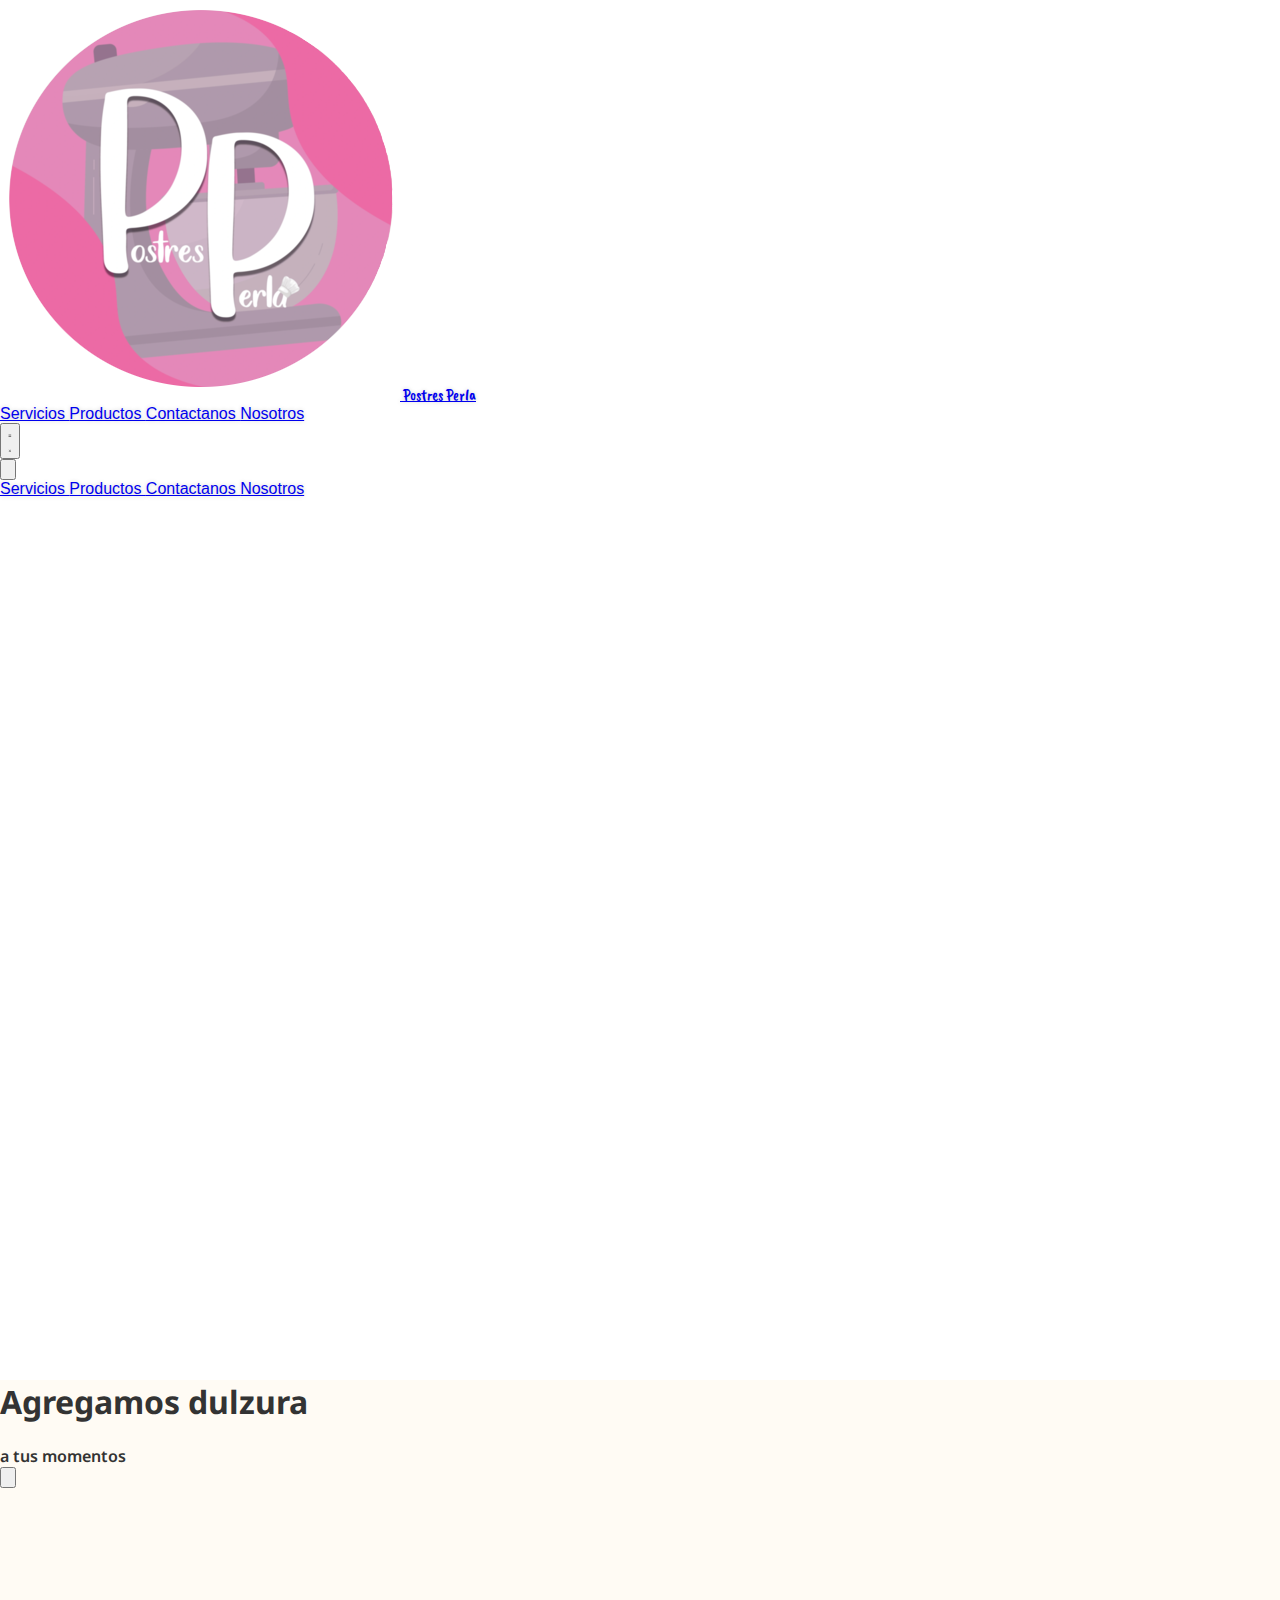
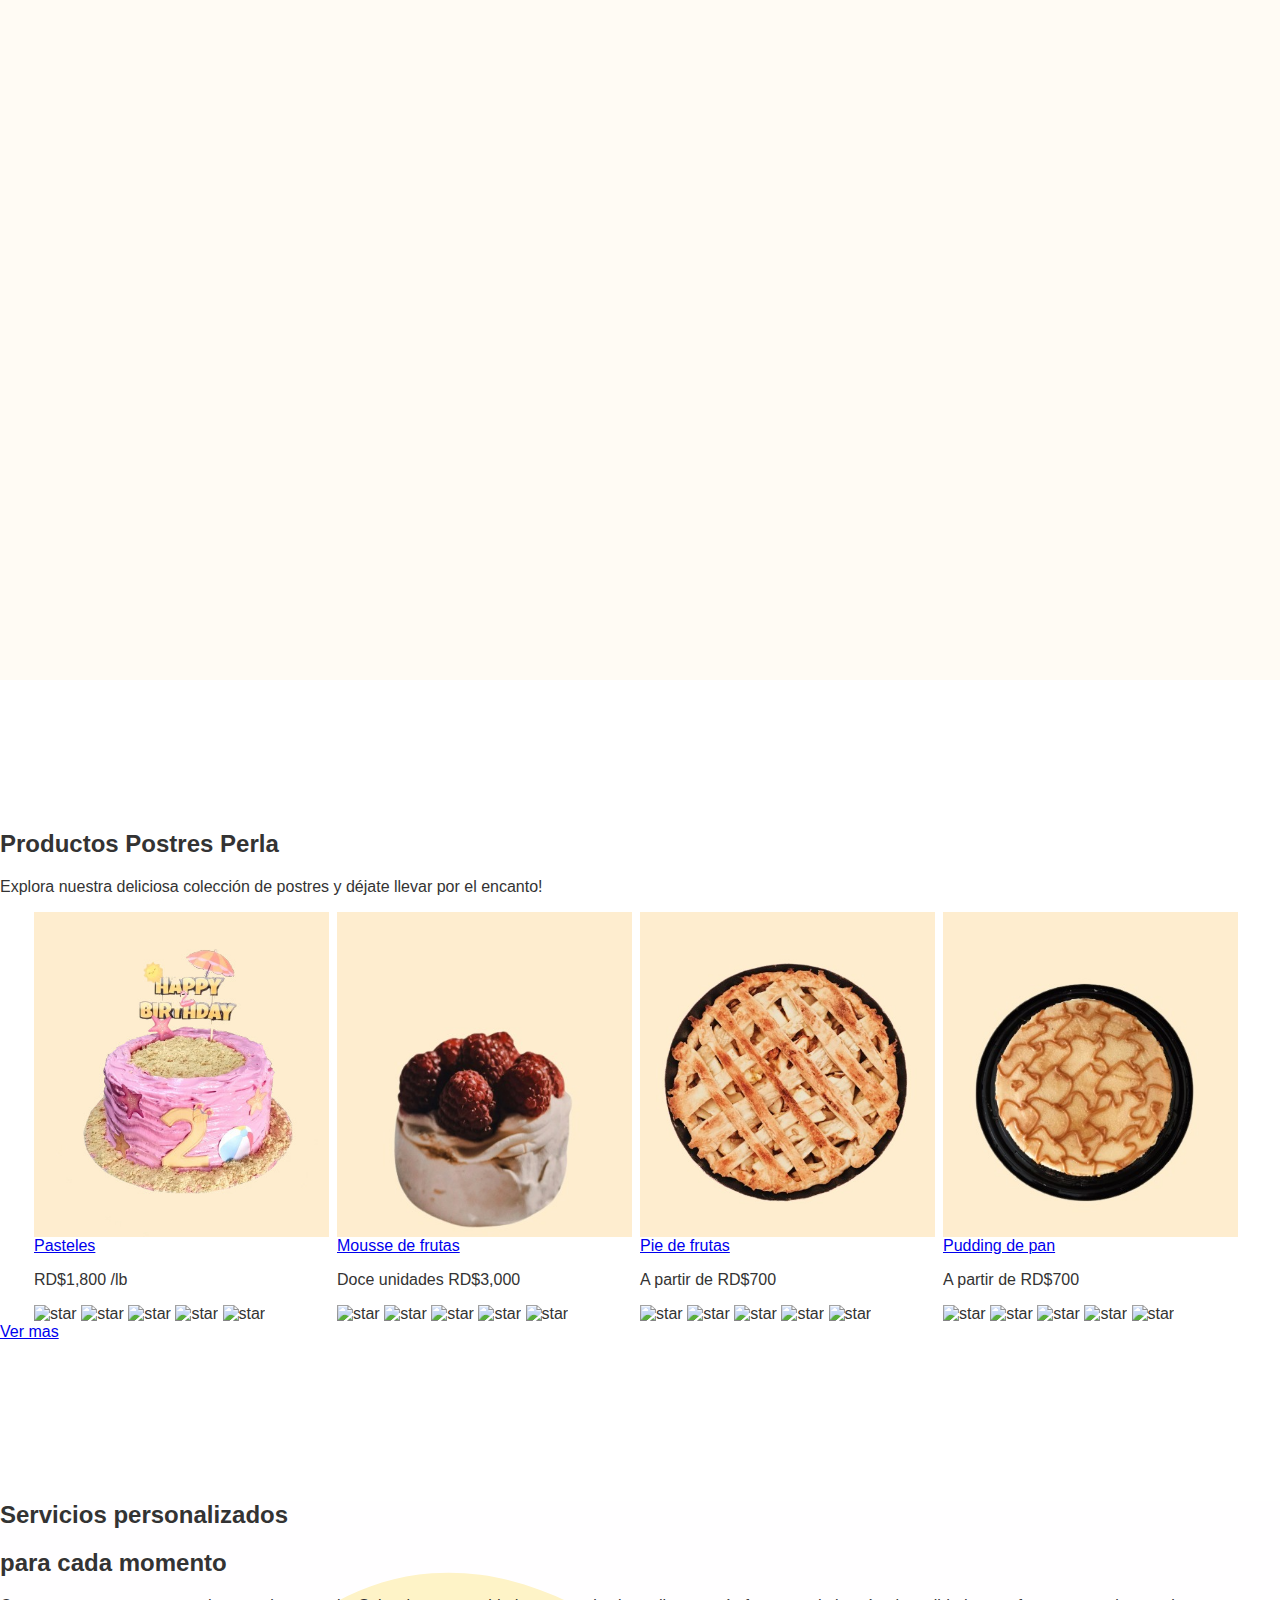
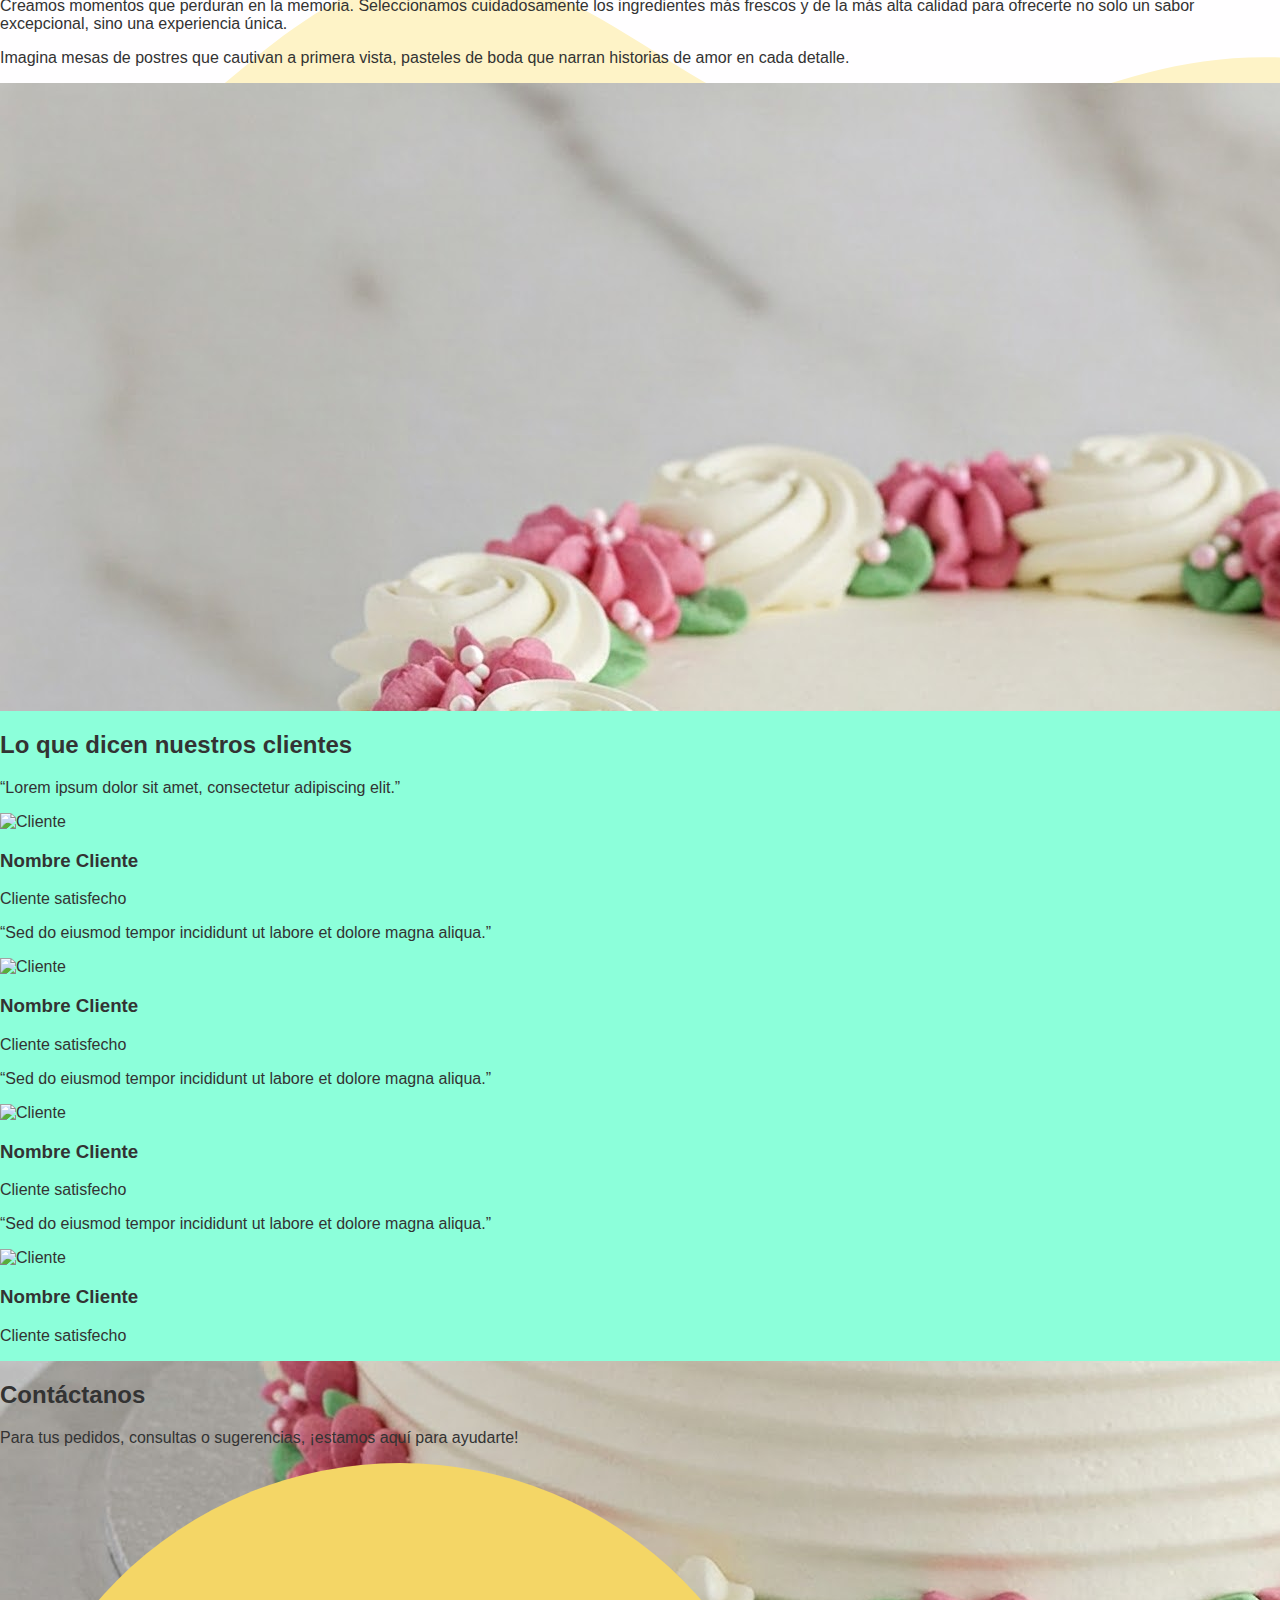
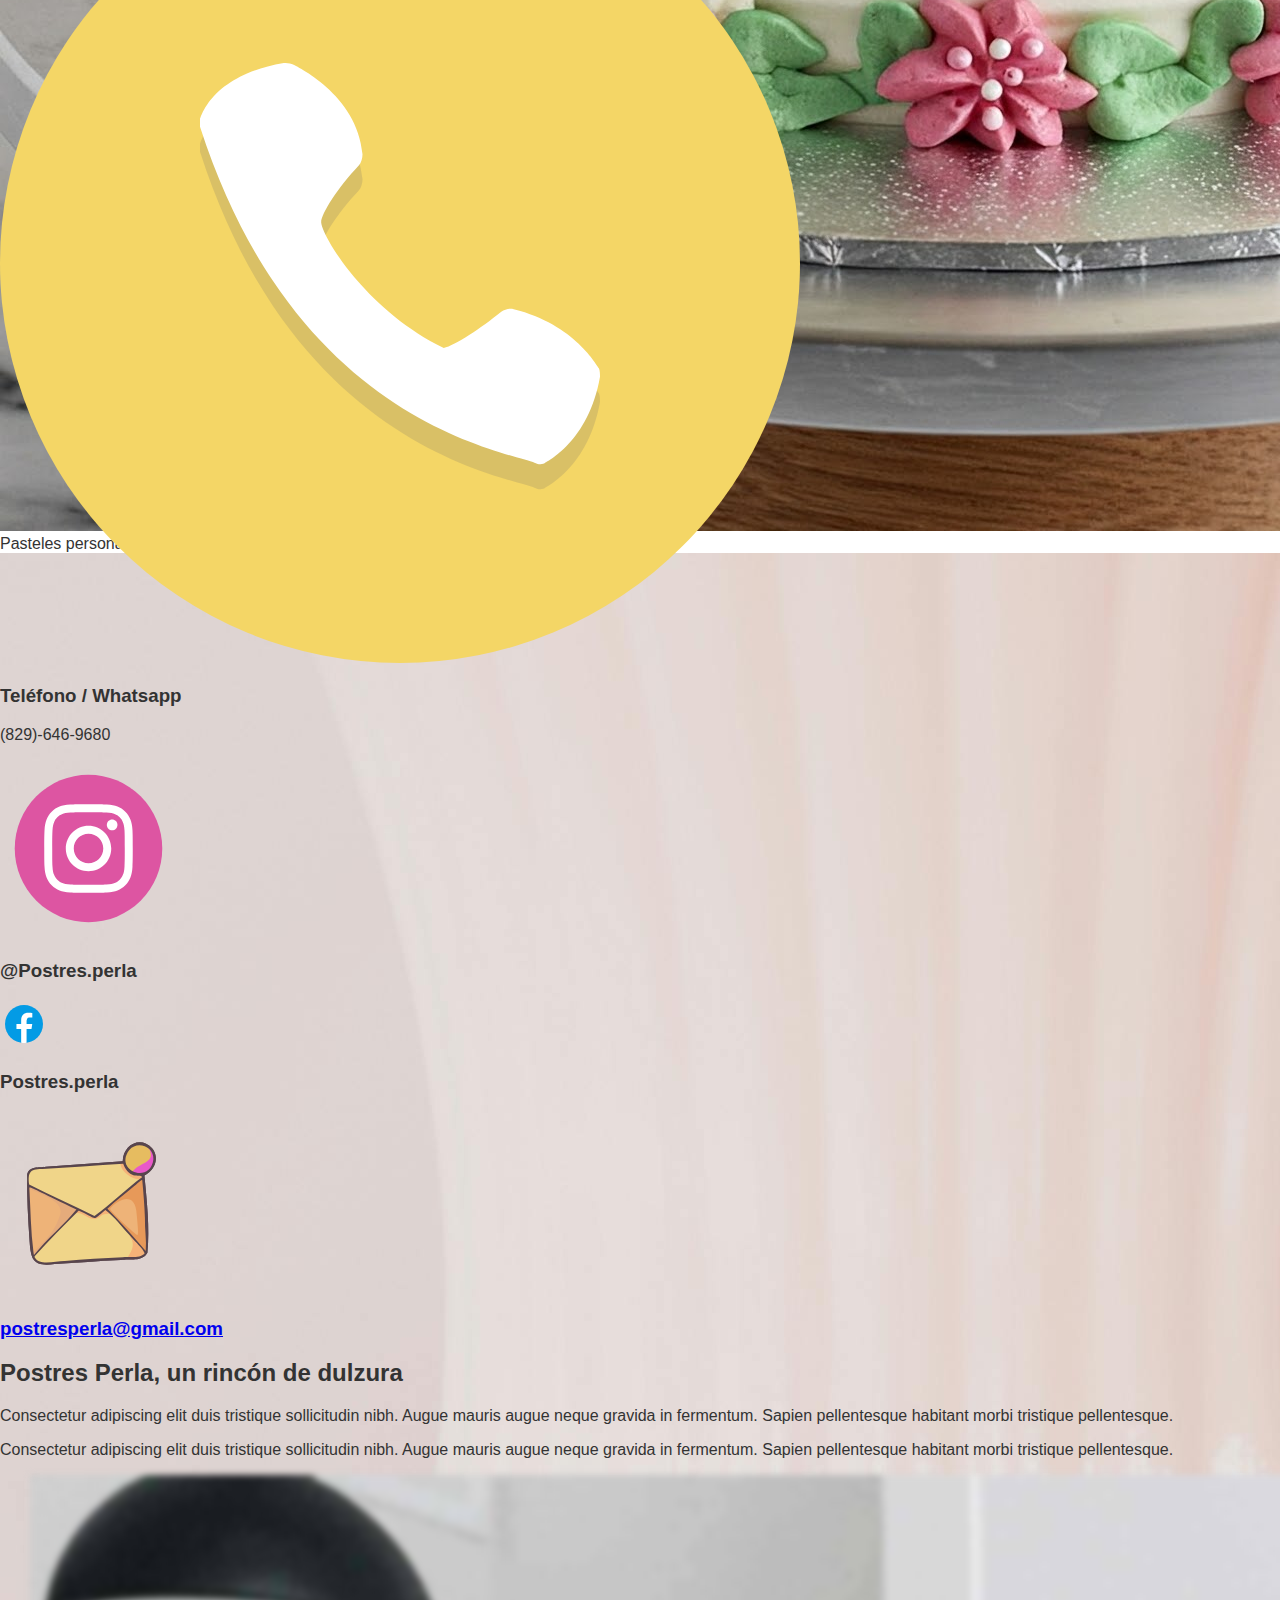
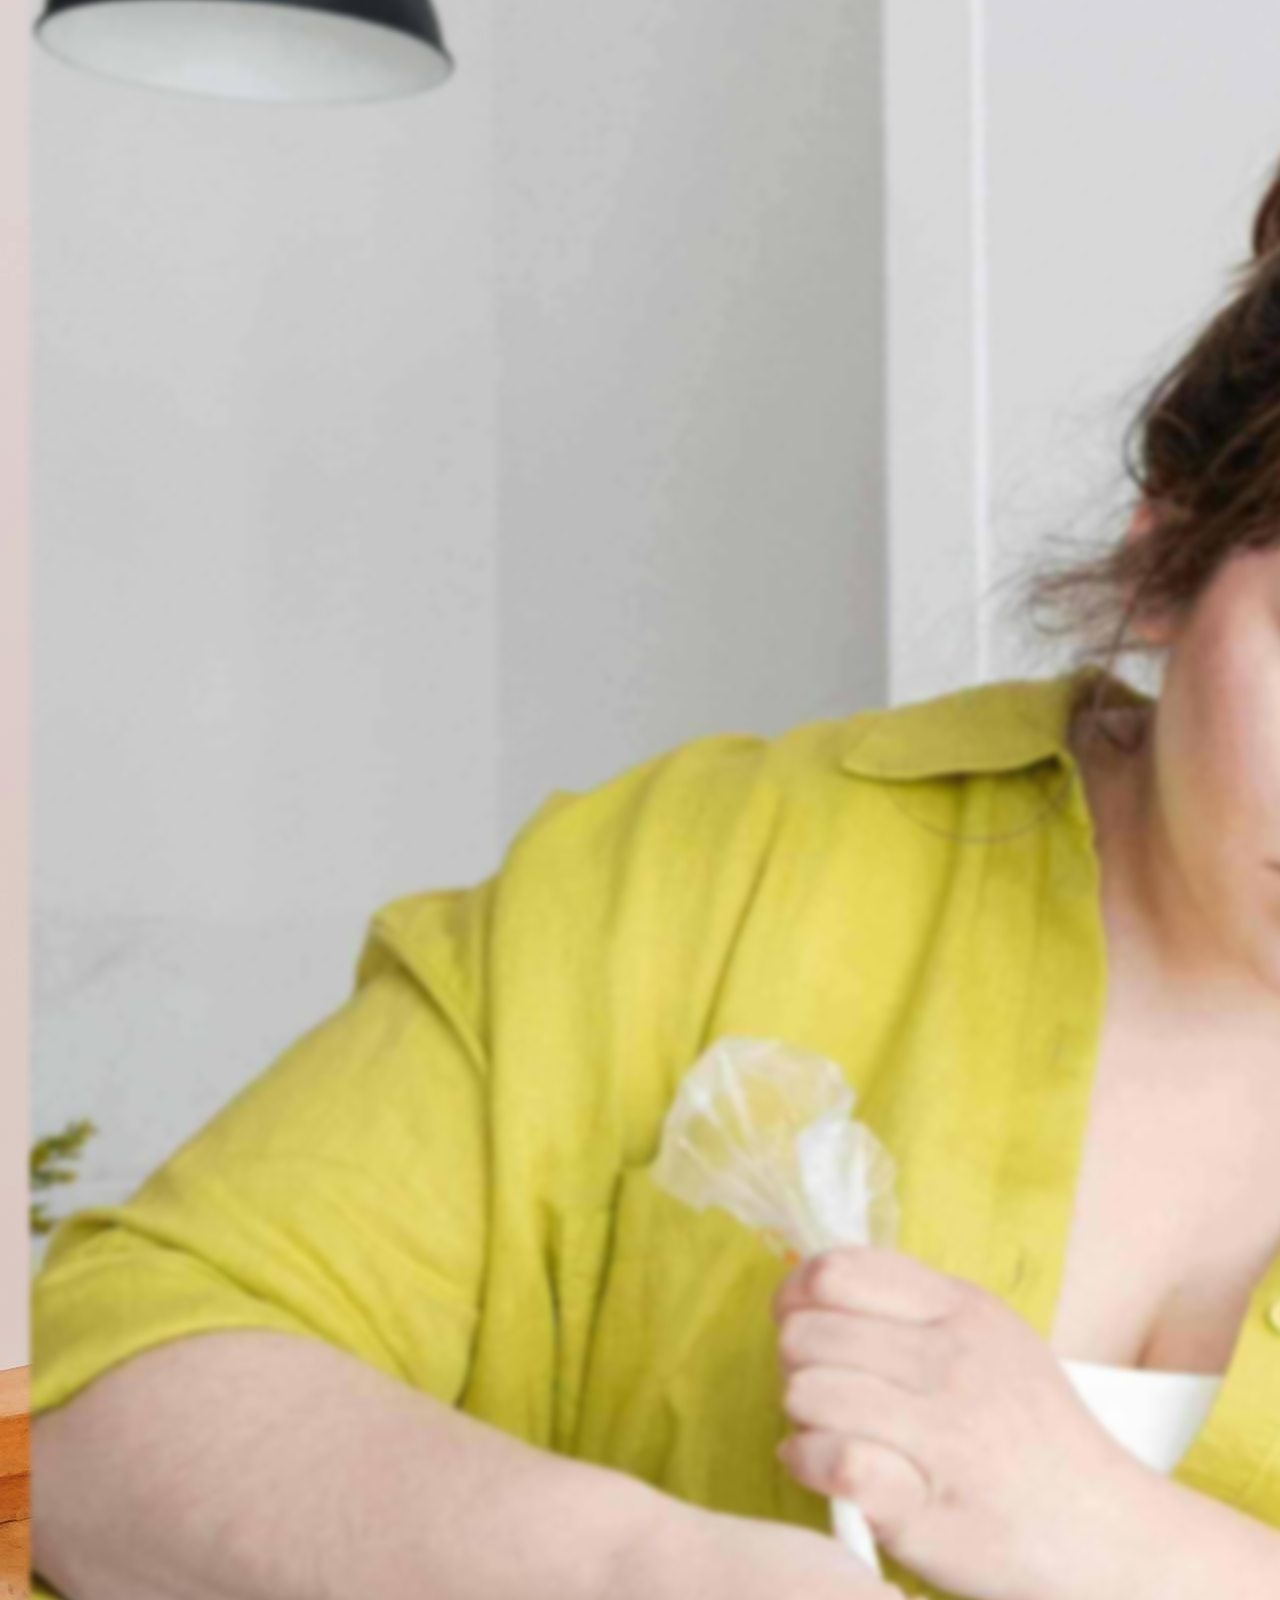
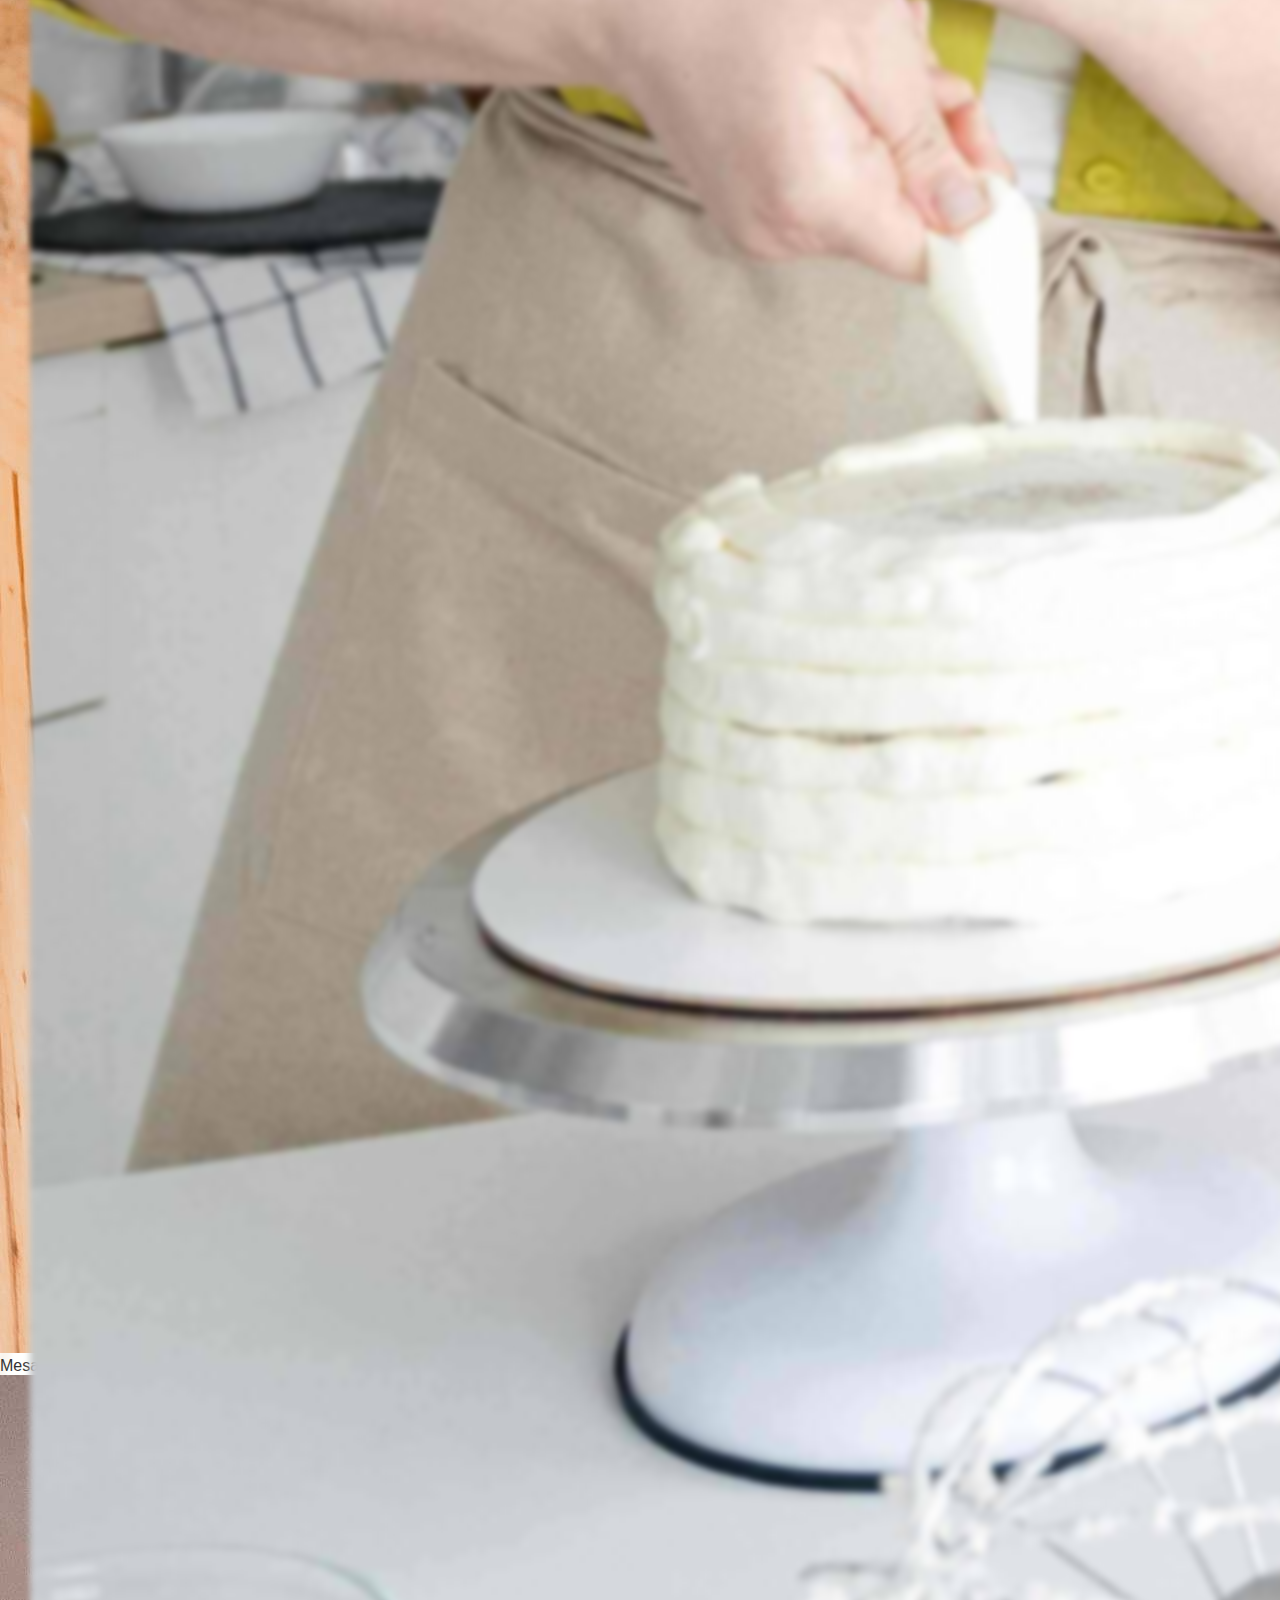
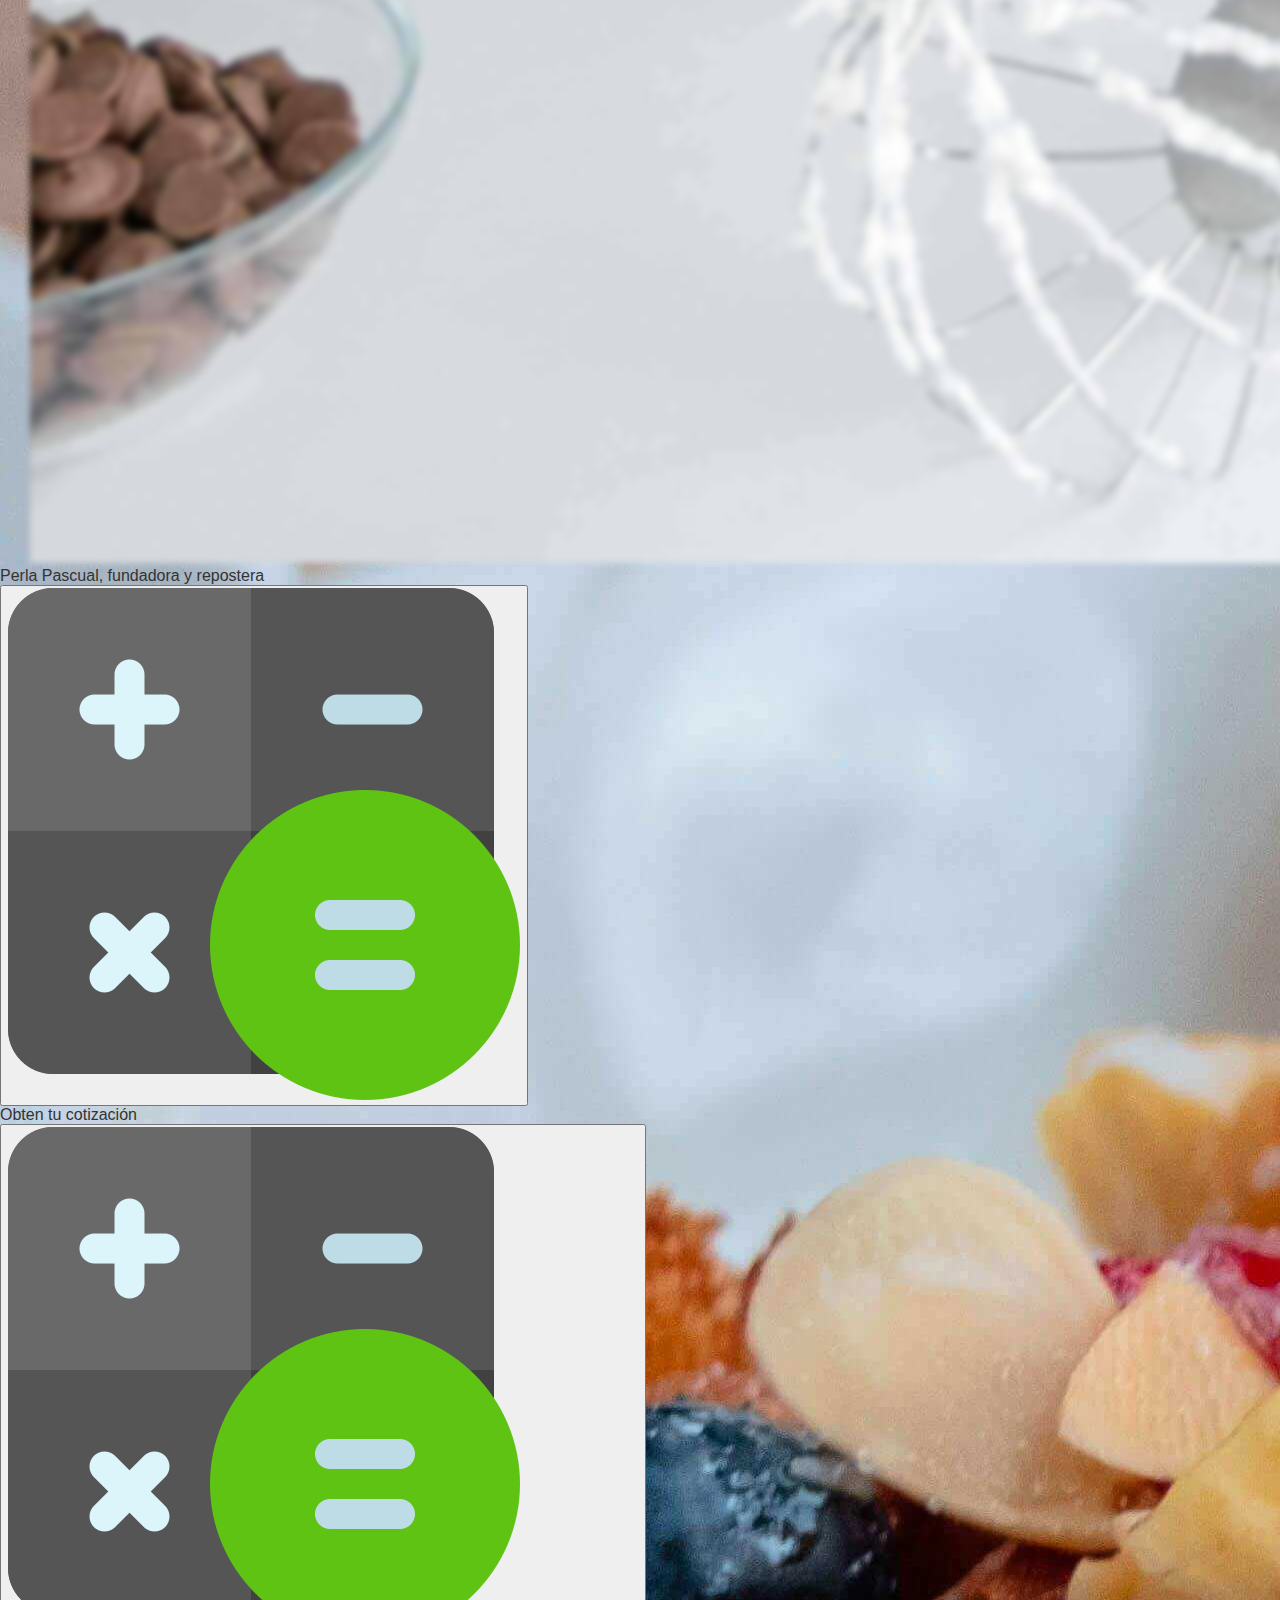
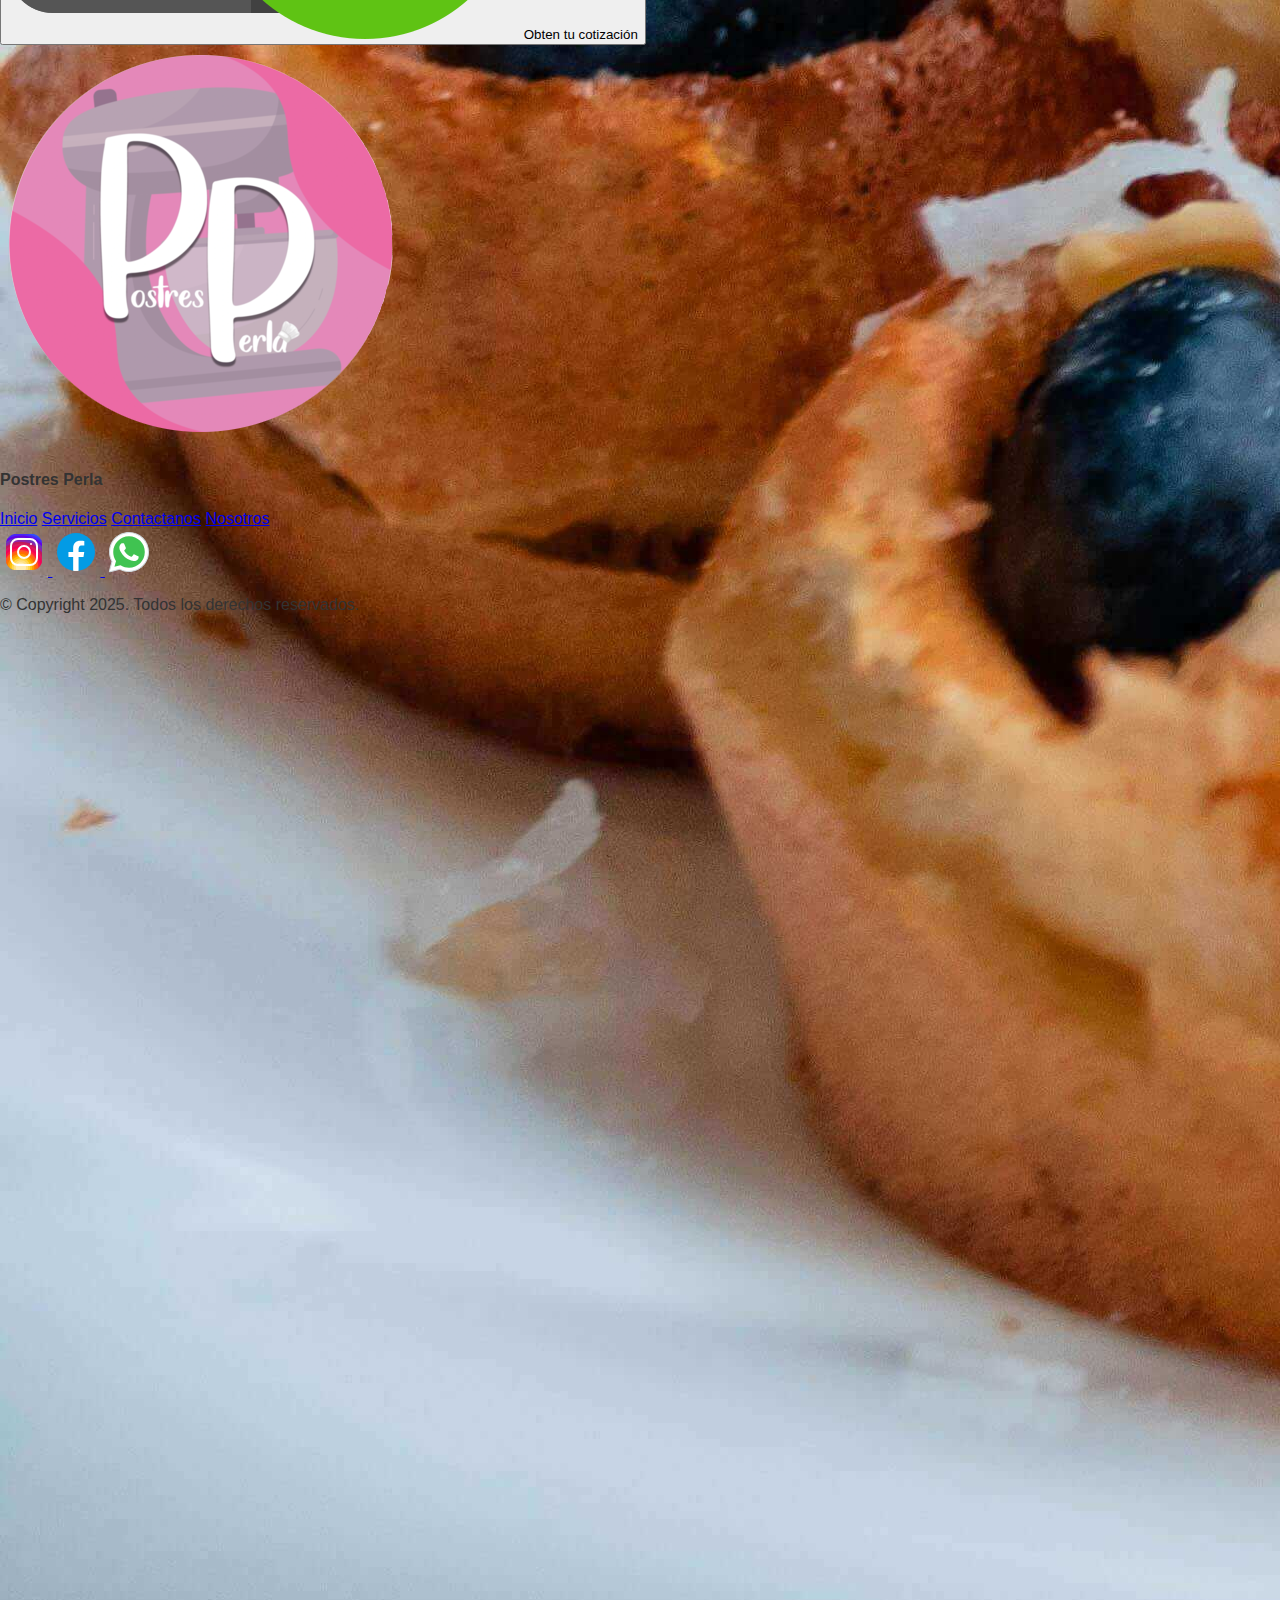
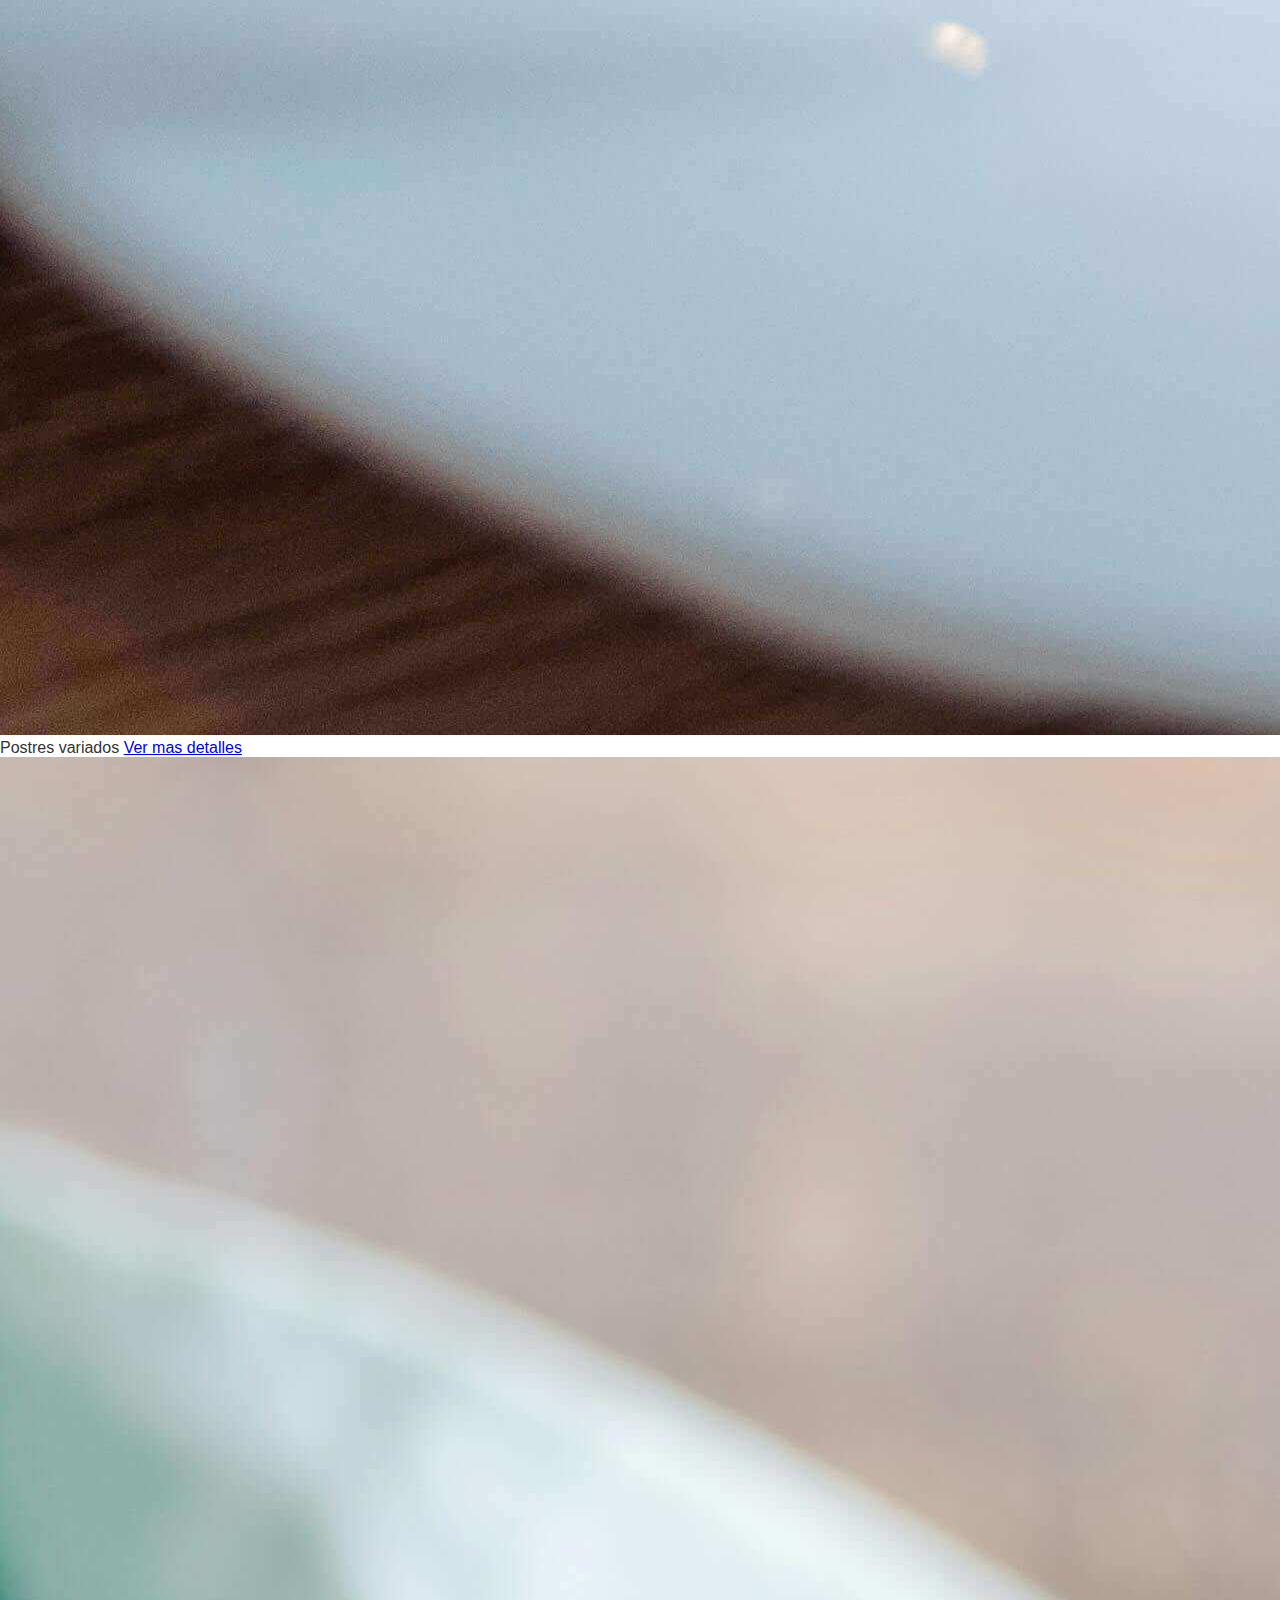
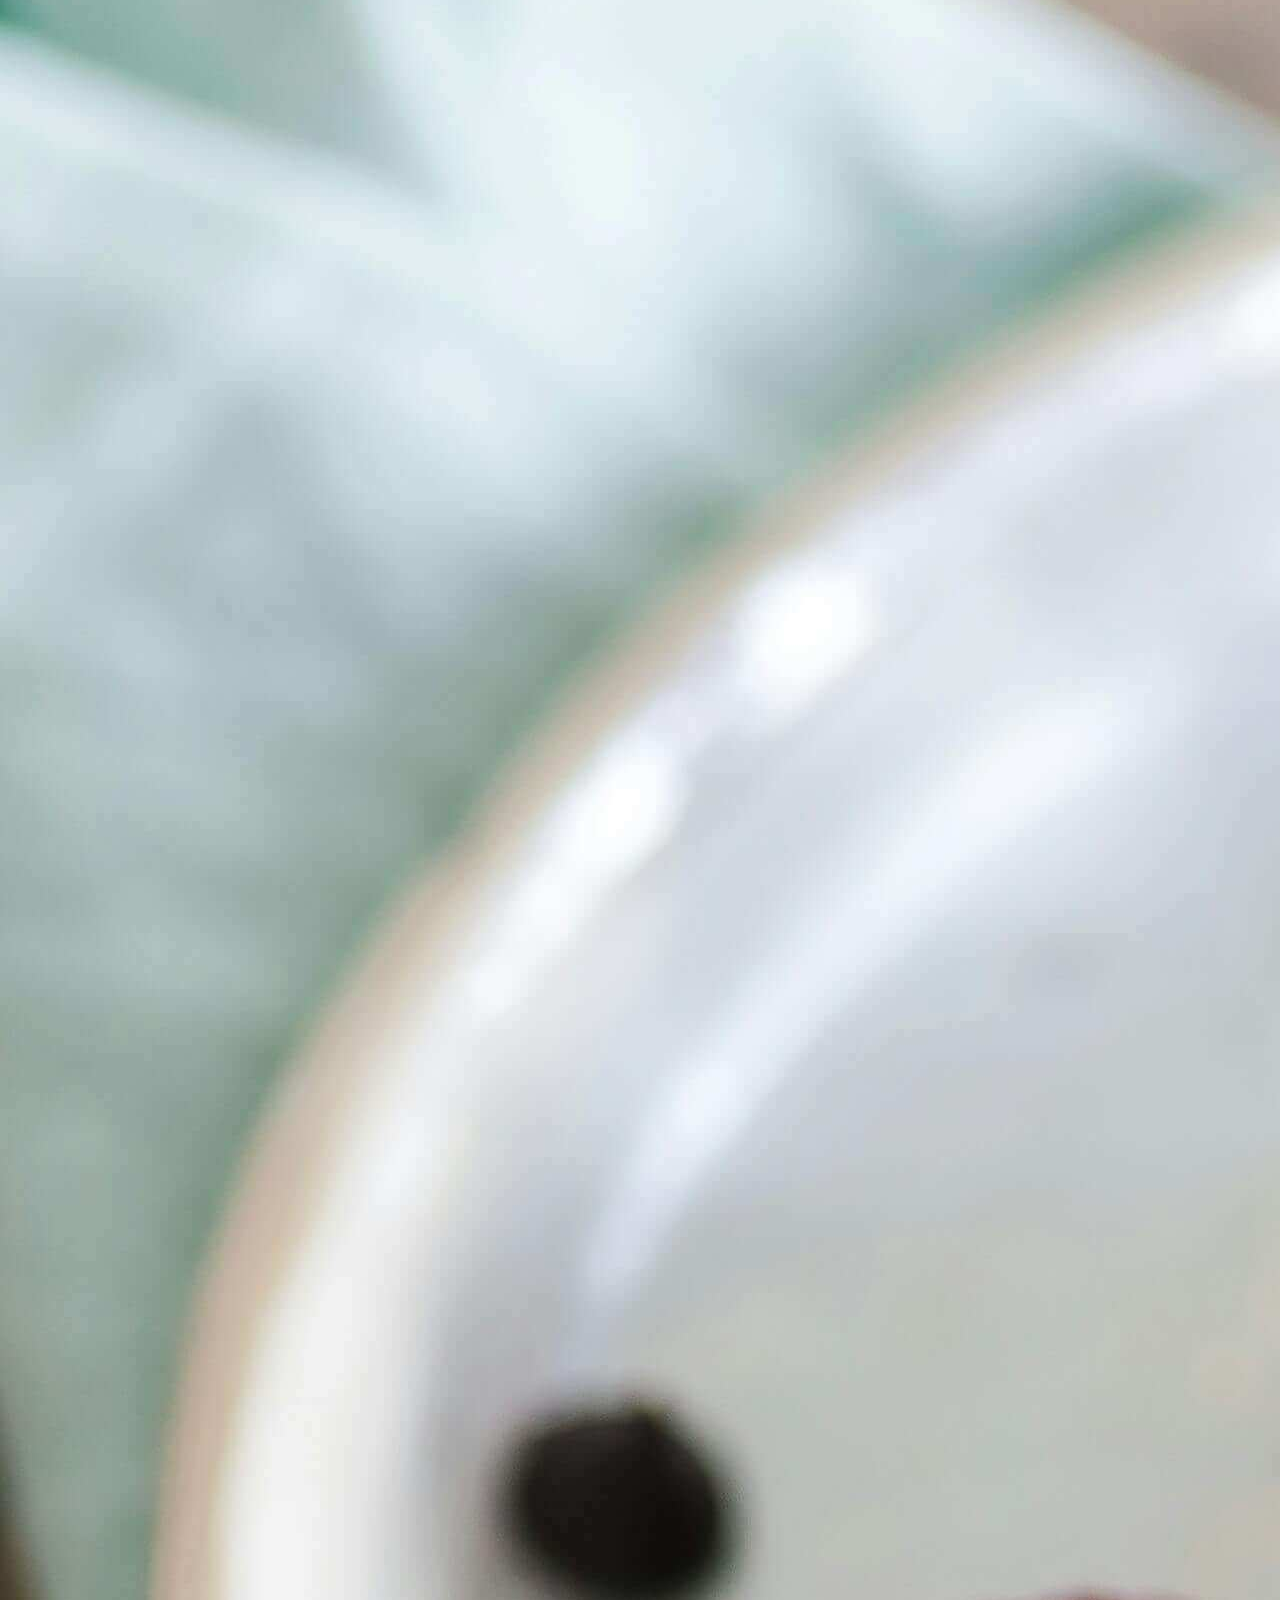
==== commit 183eba8a: "add: pictures to services section" ====
--- a/index.html
+++ b/index.html
@@ -99,11 +99,10 @@
             <div class="absolute w-full h-full overflow-hidden">
                 <div class="flex h-full items-center justify-start w-full">
                     <div class="text w-auto text-left pl-8 max-w-screen-md">
-                        <div
-                            class="banner-slide-title lg:text-5xl md:text-5xl sm:text-3xl xs:text-3xl text-black font-normal flex flex-col">
-                            <h1>Convertimos tus momentos en</h1>
-                            <span class="lg:text-7xl md:text-7xl sm:text-4xl xs:text-4xl pt-1 text-yellow-500">
-                                sabores inolvidables.
+                        <div class="banner-slide-title lg:text-6xl md:text-5xl sm:text-3xl xs:text-3xl text-black font-normal flex flex-col">
+                            <h1>Agregamos dulzura</h1>
+                            <span class="lg:text-6xl md:text-6xl sm:text-4xl xs:text-4xl pt-1 text-yellow-500">
+                                a tus momentos
                             </span>
                         </div>
                         <!-- <p class="text-lg text-gray-600 pt-5 text-xl">
@@ -247,69 +246,62 @@
         <a href="#" class="text-2xl text-pink-300 font-bold underline text-shadow-300">Ver mas</a>
     </section>
 
-    <section class="services w-full bg-yellow-100 flex flex-row" id="services">
-        <div class="max-w-7xl mx-50 pt-40 pb-20 md:px-8 md:pt-40">
-            <h2 class="w-65 text-black-200 text-normal text-5xl md:text-5xl font-semibold title text-left text-wrap">
+    <section class="services w-full flex flex-row" id="services">
+        <div class="w-full mx-5 pt-40 pb-20 md:px-8 md:pt-40">
+            <h2 class="w-full text-black-200 text-normal text-5xl md:text-5xl font-semibold title text-left text-wrap">
                 Servicios personalizados
             </h2>
             <h2 class="text-black-200 text-normal text-5xl md:text-5xl font-semibold title text-left">
-                para cada <span class="text-white">momento</span>
+                para cada <span class="text-yellow-400">momento</span>
             </h2>
             <div class="descr-text pt-4 max-w-xl text-start">
-                <p class="mb-2 text-lg text-gray-800 sm:text-base mb-2 mt-5 md:mb-2">
-                    Creamos experiencias que perduran en la memoria.
-                    Cada uno de nuestros postres es más que un dulce; es un recuerdo, una emoción, un instante que se
-                    vuelve inolvidable.
+                <p class="mb-2 lg:text-xl md:text-xl text-gray-800 sm:text-base mb-2 mt-5 md:mb-2">
+                    Creamos momentos que perduran en la memoria.
                     Seleccionamos cuidadosamente los ingredientes más frescos y de la más alta calidad para ofrecerte no
-                    solo un sabor excepcional,
-                    sino una experiencia sensorial única.
+                    solo un sabor excepcional, sino una experiencia única.
                 </p>
-                <p class="mb-2 text-lg text-gray-800 sm:text-base mb-2 mt-5 md:mb-2">
+                <p class="mb-2 lg:text-xl md:text-xl text-gray-800 sm:text-base mb-2 mt-5 md:mb-2">
                     Imagina mesas de postres que cautivan a primera vista, pasteles de boda que narran historias de amor
-                    en cada detalle.
-                    Aquí, cada creación es una obra artesanal, diseñada con pasión y dedicación para endulzar tus
-                    momentos más especiales.
+                    en cada detalle.    
                 </p>
             </div>
         </div>
         <!-- Rounded images services -->
-        <div class="services-container w-full pt-40 md:px-8 md:pt-40 bg-white">
-            <div
-                class="services-container w-full pt-20 md:px-8 md:pt-20 bg-white flex flex-col flex-wrap justify-around items-start gap-6">
-                <div class="row flex flex-row flex-wrap justify-around gap-18">
-                    <div class="relative w-60 h-60 md:w-58 md:h-58 rounded-full overflow-hidden group">
-                        <img src="public/images/cake_ilust.jpg" alt="Service 1" class="w-full h-full object-cover">
-                        <div
-                            class="absolute inset-0 bg-black bg-opacity-70 flex items-center justify-center opacity-0 group-hover:opacity-100 transition-opacity">
-                            <span class="text-white text-lg font-semibold">Servicio 1</span>
-                        </div>
-                    </div>
-                    <div class="relative w-60 h-60 md:w-48 md:h-48 rounded-full overflow-hidden group">
-                        <img src="public/images/cake_ilust.jpg" alt="Service 2" class="w-full h-full object-cover">
-                        <div
-                            class="absolute inset-0 bg-black bg-opacity-70 flex items-center justify-center opacity-0 group-hover:opacity-100 transition-opacity">
-                            <span class="text-white text-lg font-semibold">Servicio 2</span>
-                        </div>
-                    </div>
-                </div>
-                <div class="row w-full flex flex-row flex-wrap justify-center">
-                    <div class="relative w-60 h-60 md:w-48 md:h-48 rounded-full overflow-hidden group">
-                        <img src="public/images/cake_ilust.jpg" alt="Service 3" class="w-full h-full object-cover">
-                        <div
-                            class="absolute inset-0 bg-black bg-opacity-70 flex items-center justify-center opacity-0 group-hover:opacity-100 transition-opacity">
-                            <span class="text-white text-lg font-semibold">Servicio 3</span>
-                        </div>
-                    </div>
-                    <div class="relative w-60 h-60 md:w-48 md:h-48 rounded-full overflow-hidden group">
-                        <img src="public/images/cake_ilust.jpg" alt="Service 4" class="w-full h-full object-cover">
-                        <div
-                            class="absolute inset-0 bg-black bg-opacity-70 flex items-center justify-center opacity-0 group-hover:opacity-100 transition-opacity">
-                            <span class="text-white text-lg font-semibold">Servicio 4</span>
-                        </div>
-                    </div>
-                </div>
-            </div>
-
+        <div class="services-container w-full pt-20 md:px-8 md:pt-10">
+            <div class="services-container w-full pt-20 md:px-8 md:pt-20 flex flex-col flex-wrap justify-center items-center gap-12">
+                <div class="row flex flex-col md:flex-row flex-wrap justify-center gap-10 md:gap-24">
+                    <div class="drop-shadow-lg relative w-full md:w-58 lg:w-80 h-60 md:h-58 lg:h-80 rounded-full overflow-hidden group">
+                        <img src="public/images/cake-example.jpeg" alt="Service 1" class="w-full h-full object-cover">
+                        <div class="absolute inset-0 bg-green-200 bg-opacity-80 flex items-center justify-center flex-col opacity-0 group-hover:opacity-100 transition-opacity">
+                            <span class="text-white text-2xl font-bold">Pasteles personalizados</span>
+                            <a href="#" class="text-xl text-pink-500 font-bold">Ver mas detalles</a>
+                        </div>
+                    </div>
+                    <div class="drop-shadow-lg relative w-full md:w-58 lg:w-80 h-60 md:h-58 lg:h-80 rounded-full overflow-hidden group">
+                        <img src="public/images/table-sweets.jpg" alt="Service 2" class="w-full h-full object-cover">
+                        <div class="absolute inset-0 bg-green-200 bg-opacity-80 flex items-center justify-center flex-col opacity-0 group-hover:opacity-100 transition-opacity">
+                            <span class="text-white text-2xl font-bold">Mesas de dulces</span>
+                            <a href="#" class="text-pink-500 font-bold">Ver mas detalles</a>
+                        </div>
+                    </div>
+                </div>
+                <div class="row pt-5 w-full flex flex-col md:flex-row flex-wrap justify-center md:justify-center md:-ml-40 gap-8 md:gap-24">
+                    <div class="drop-shadow-lg relative w-full md:w-58 lg:w-80 h-60 md:h-58 lg:h-80 rounded-full overflow-hidden group">
+                        <img src="public/images/desserts.jpg" alt="Service 3" class="w-full h-full object-cover">
+                        <div class="absolute inset-0 bg-green-200 bg-opacity-80 flex items-center justify-center flex-col opacity-0 group-hover:opacity-100 transition-opacity">
+                            <span class="text-white text-2xl font-bold">Postres variados</span>
+                            <a href="#" class="text-pink-500 font-bold">Ver mas detalles</a>
+                        </div>
+                    </div>
+                    <div class="drop-shadow-lg relative w-full md:w-58 lg:w-80 h-60 md:h-58 lg:h-80 rounded-full overflow-hidden group">
+                        <img src="public/images/sweets.jpg" alt="Service 4" class="w-full h-full object-cover">
+                        <div class="absolute inset-0 bg-green-200 bg-opacity-80 flex items-center justify-center flex-col opacity-0 group-hover:opacity-100 transition-opacity">
+                            <span class="text-white text-2xl font-bold">Dulces y regalos</span>
+                            <a href="#" class="text-pink-500 font-bold">Ver mas detalles</a>
+                        </div>
+                    </div>
+                </div>
+            </div>
         </div>
     </section>
 
--- a/src/assets/styles.css
+++ b/src/assets/styles.css
@@ -62,6 +62,12 @@
     font-style: normal;
     font-variation-settings: "wdth" 100;
 }
+/* 
+.banner .text{
+    background-image: url("../../public/images/vectors/bubble-banner-bg.svg");
+    background-repeat: no-repeat;
+    background-size: cover;
+} */
 
 .banner.fade-out {
     opacity: 0;
@@ -148,7 +154,12 @@
 
 /* Services section */
 #services {
+    width: 100%;
     height: 90vh;
+    background-image: url("../../public/images/wave.svg");
+    background-size: cover;
+    background-repeat: no-repeat;
+    background-position: center;
 }
 
 .service-detail-btn {
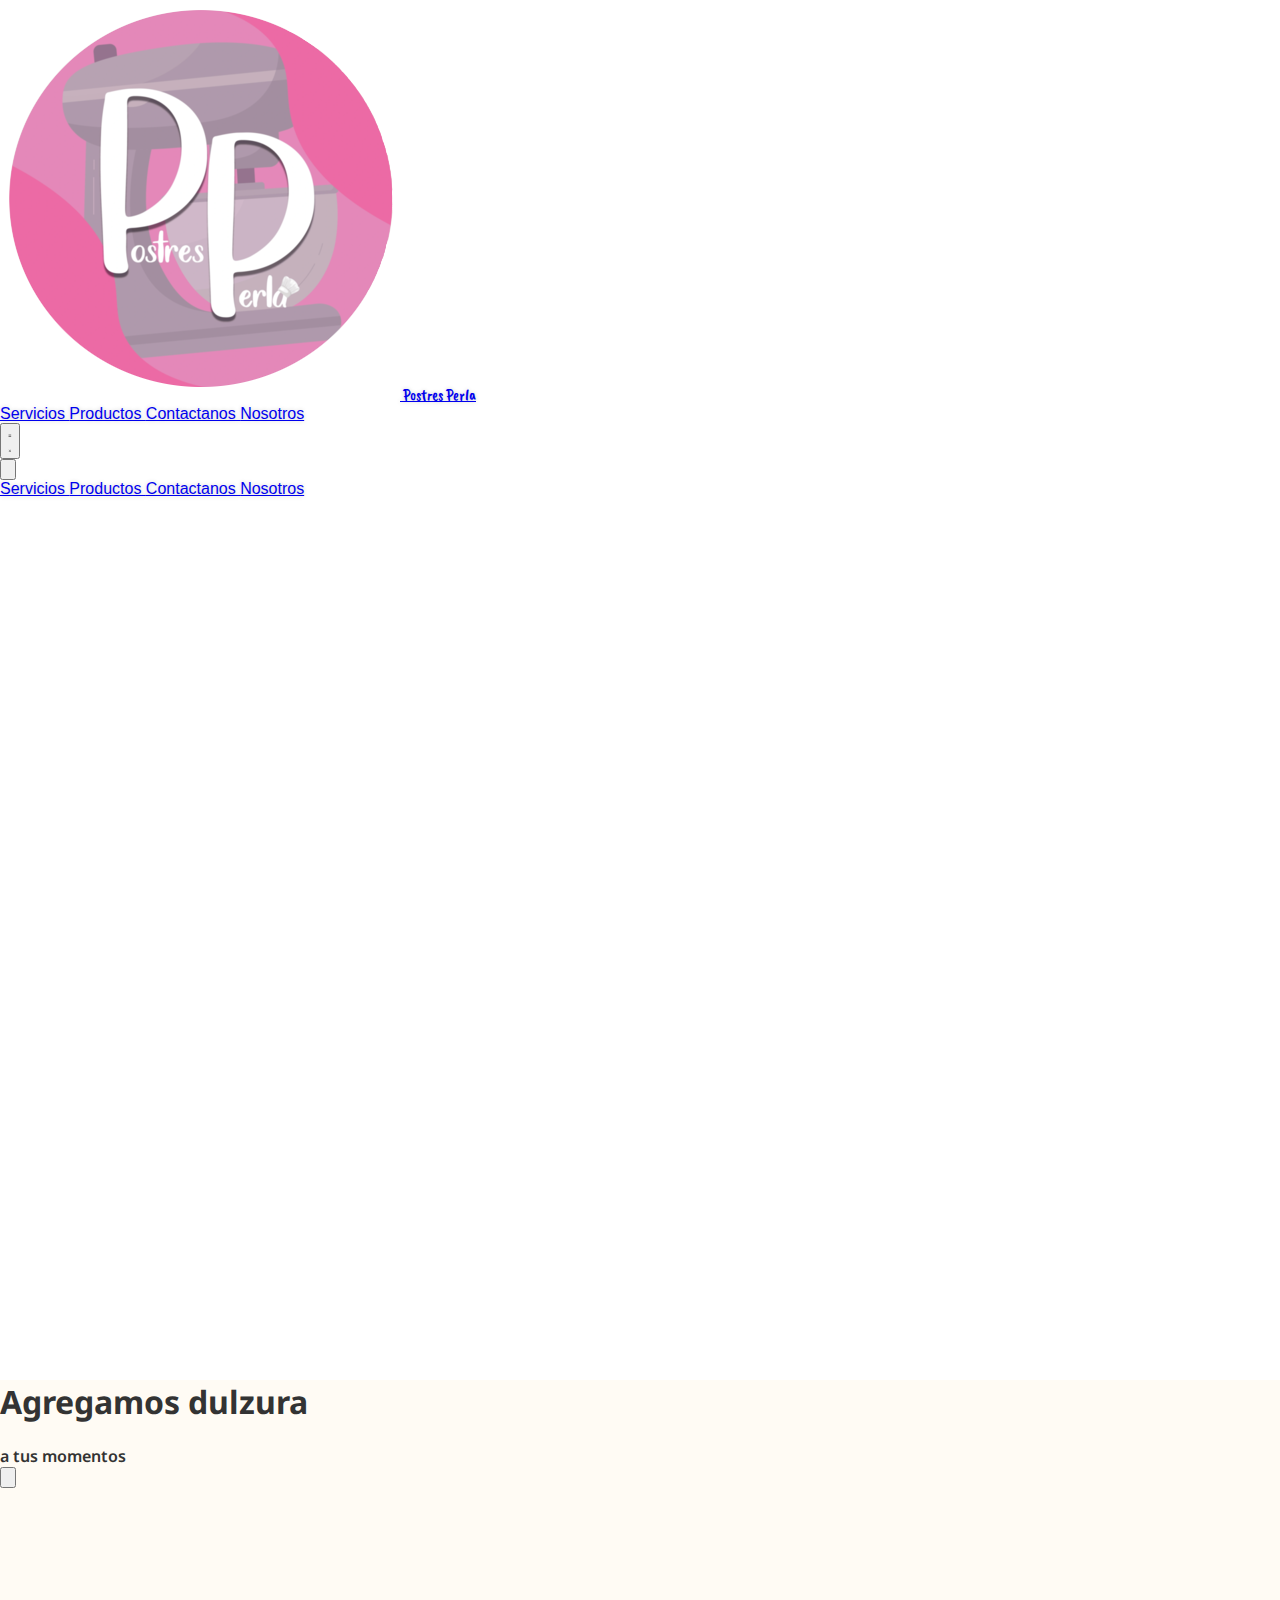
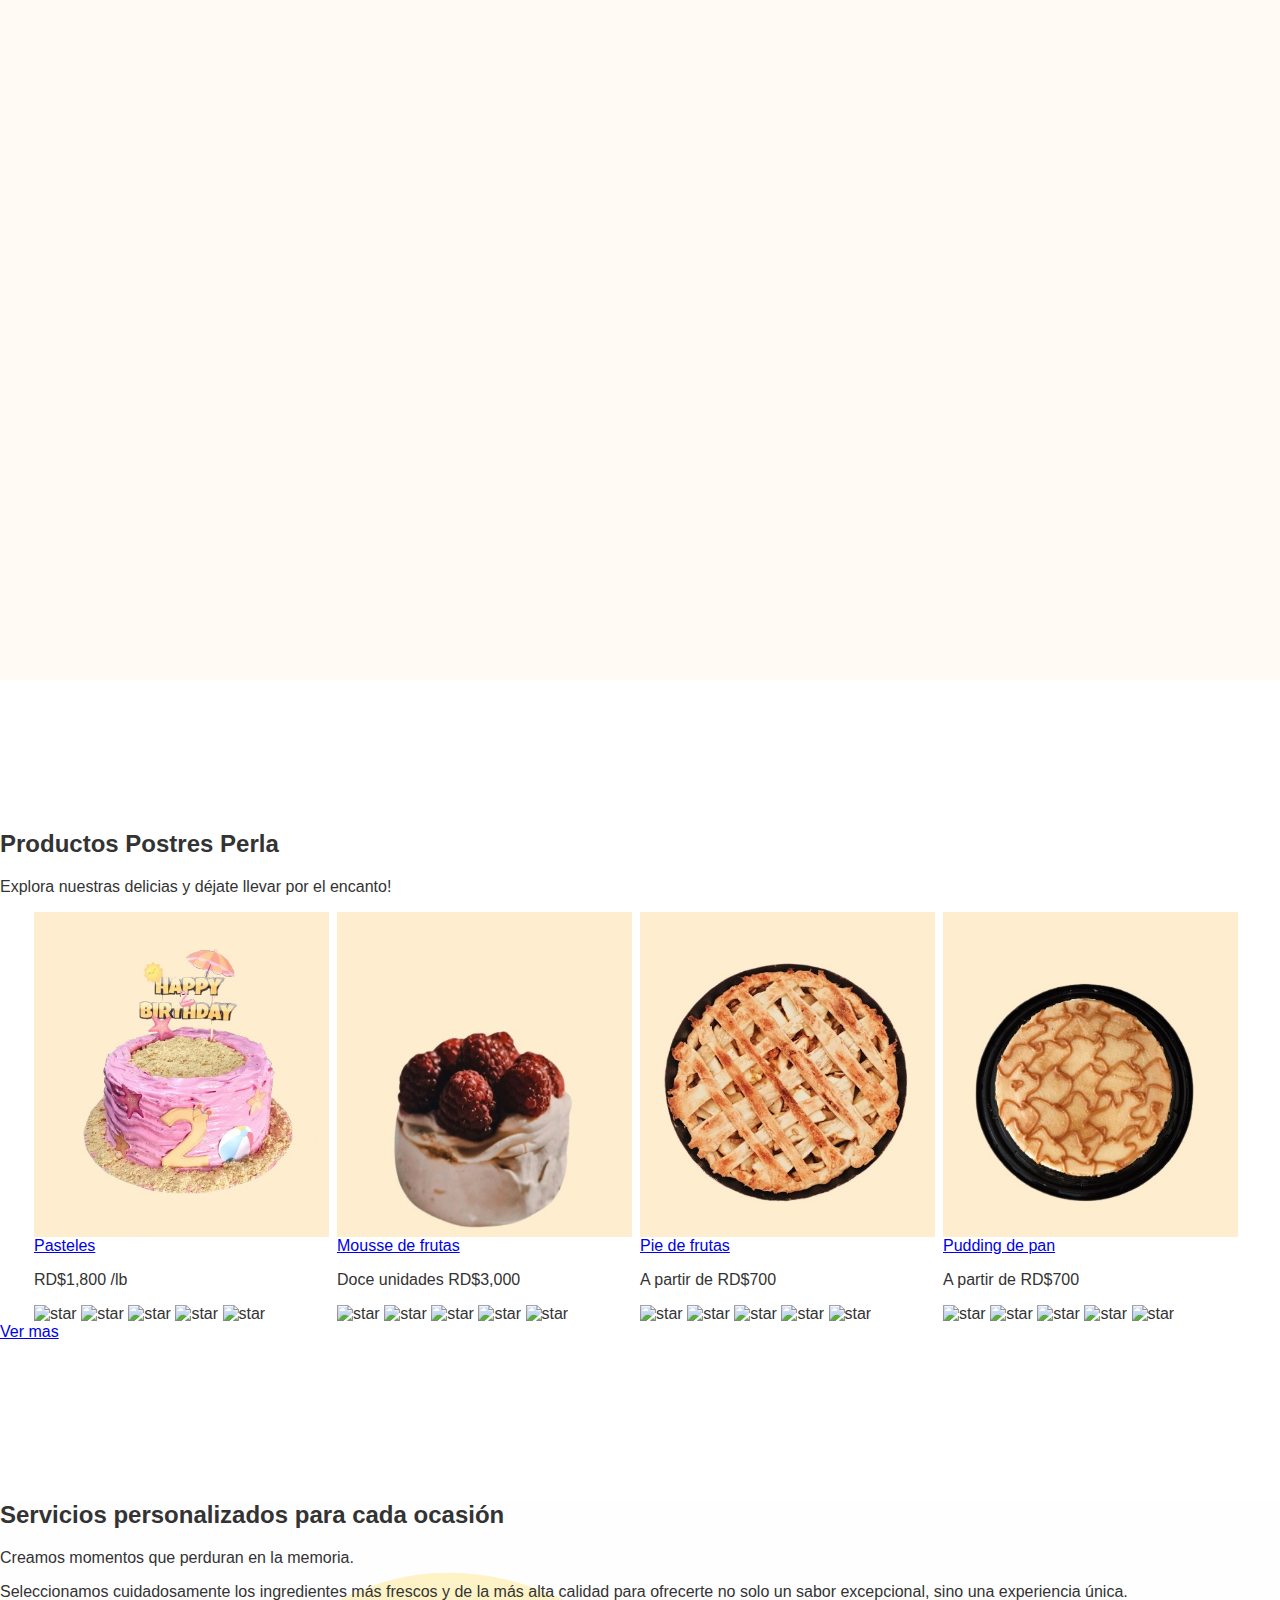
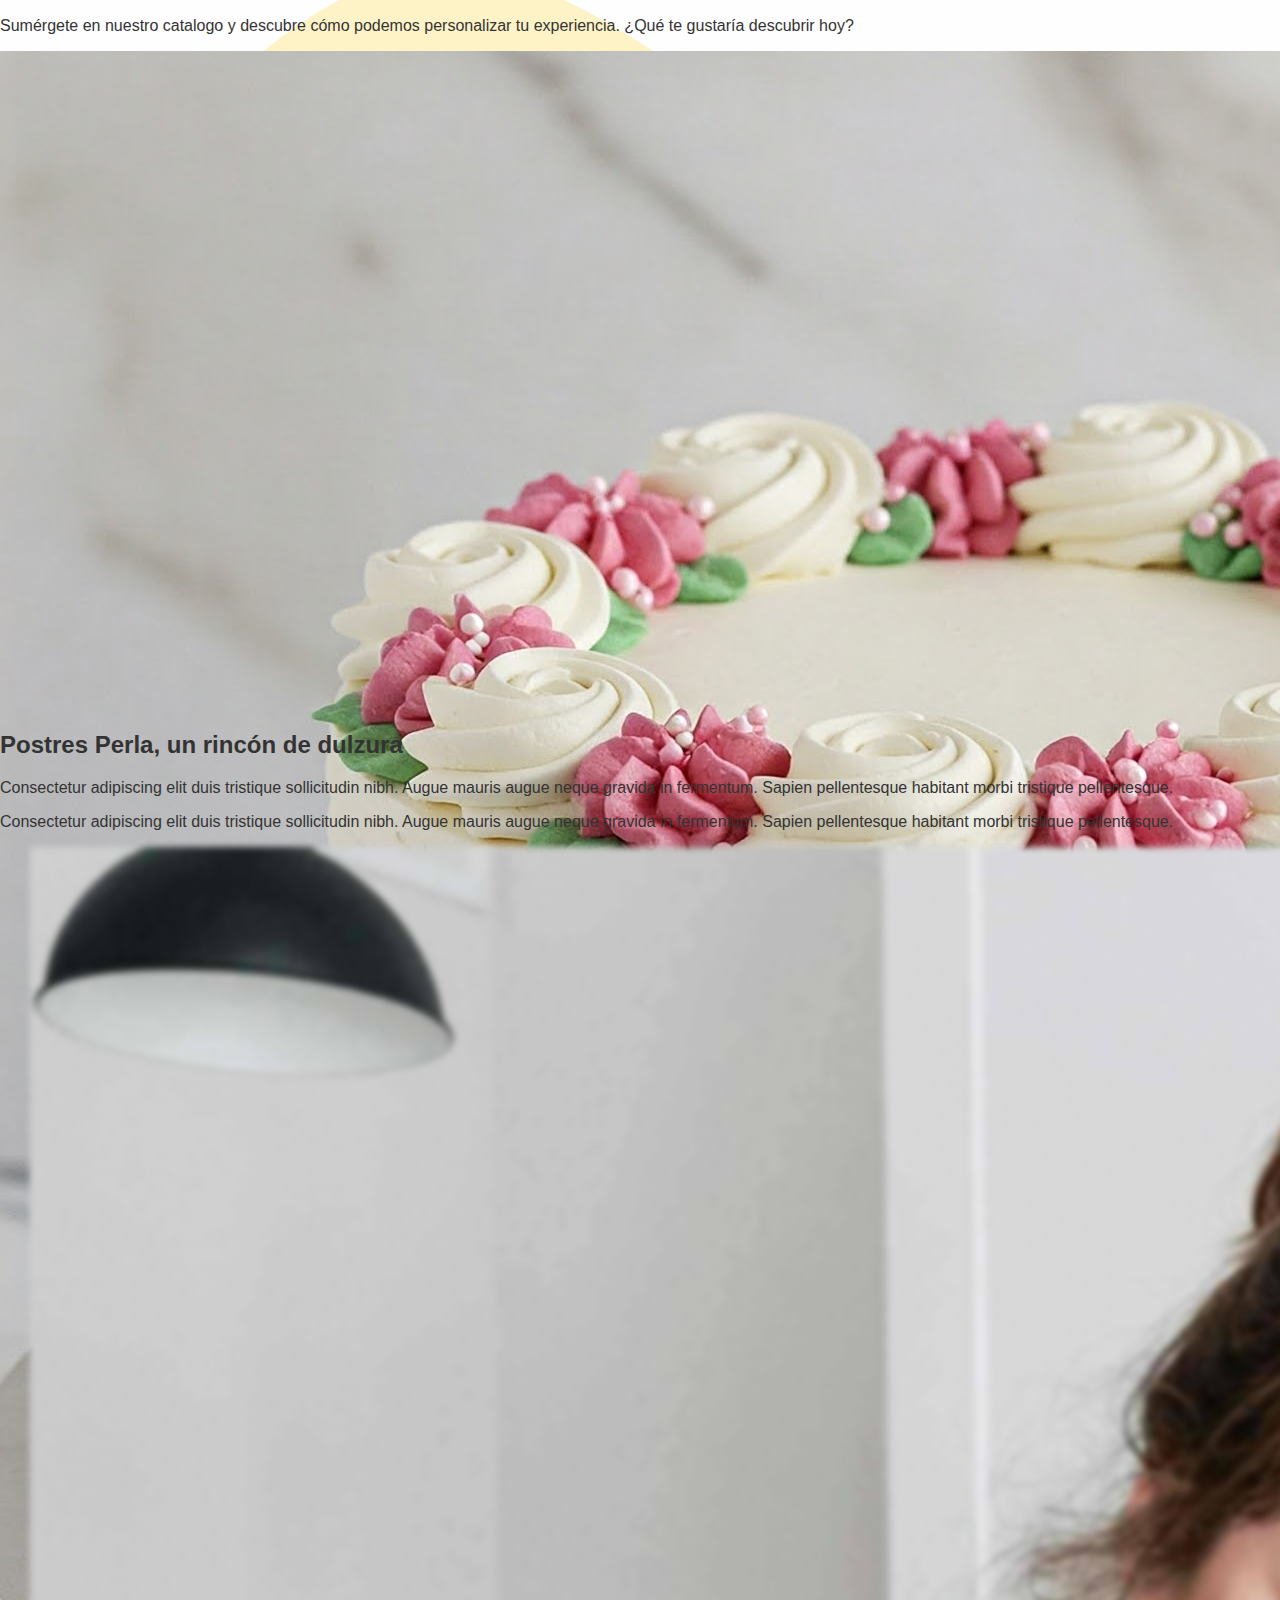
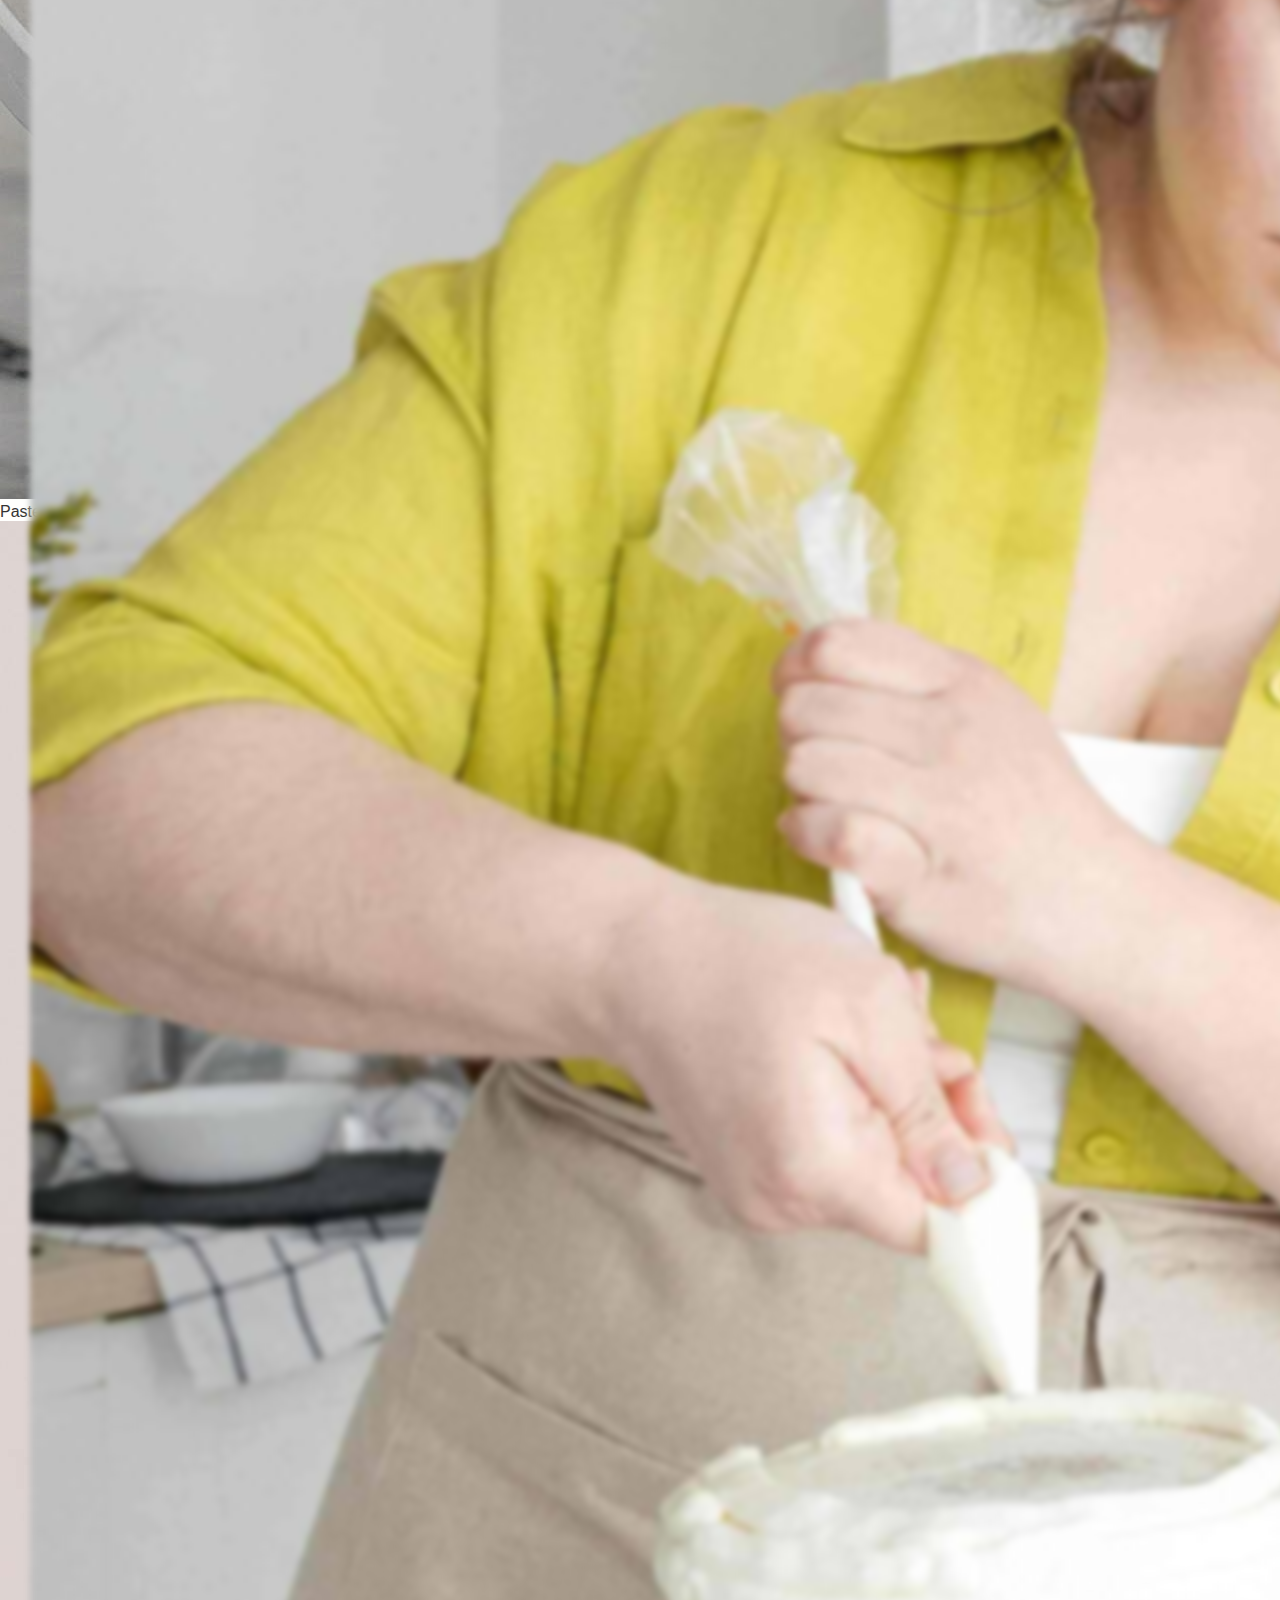
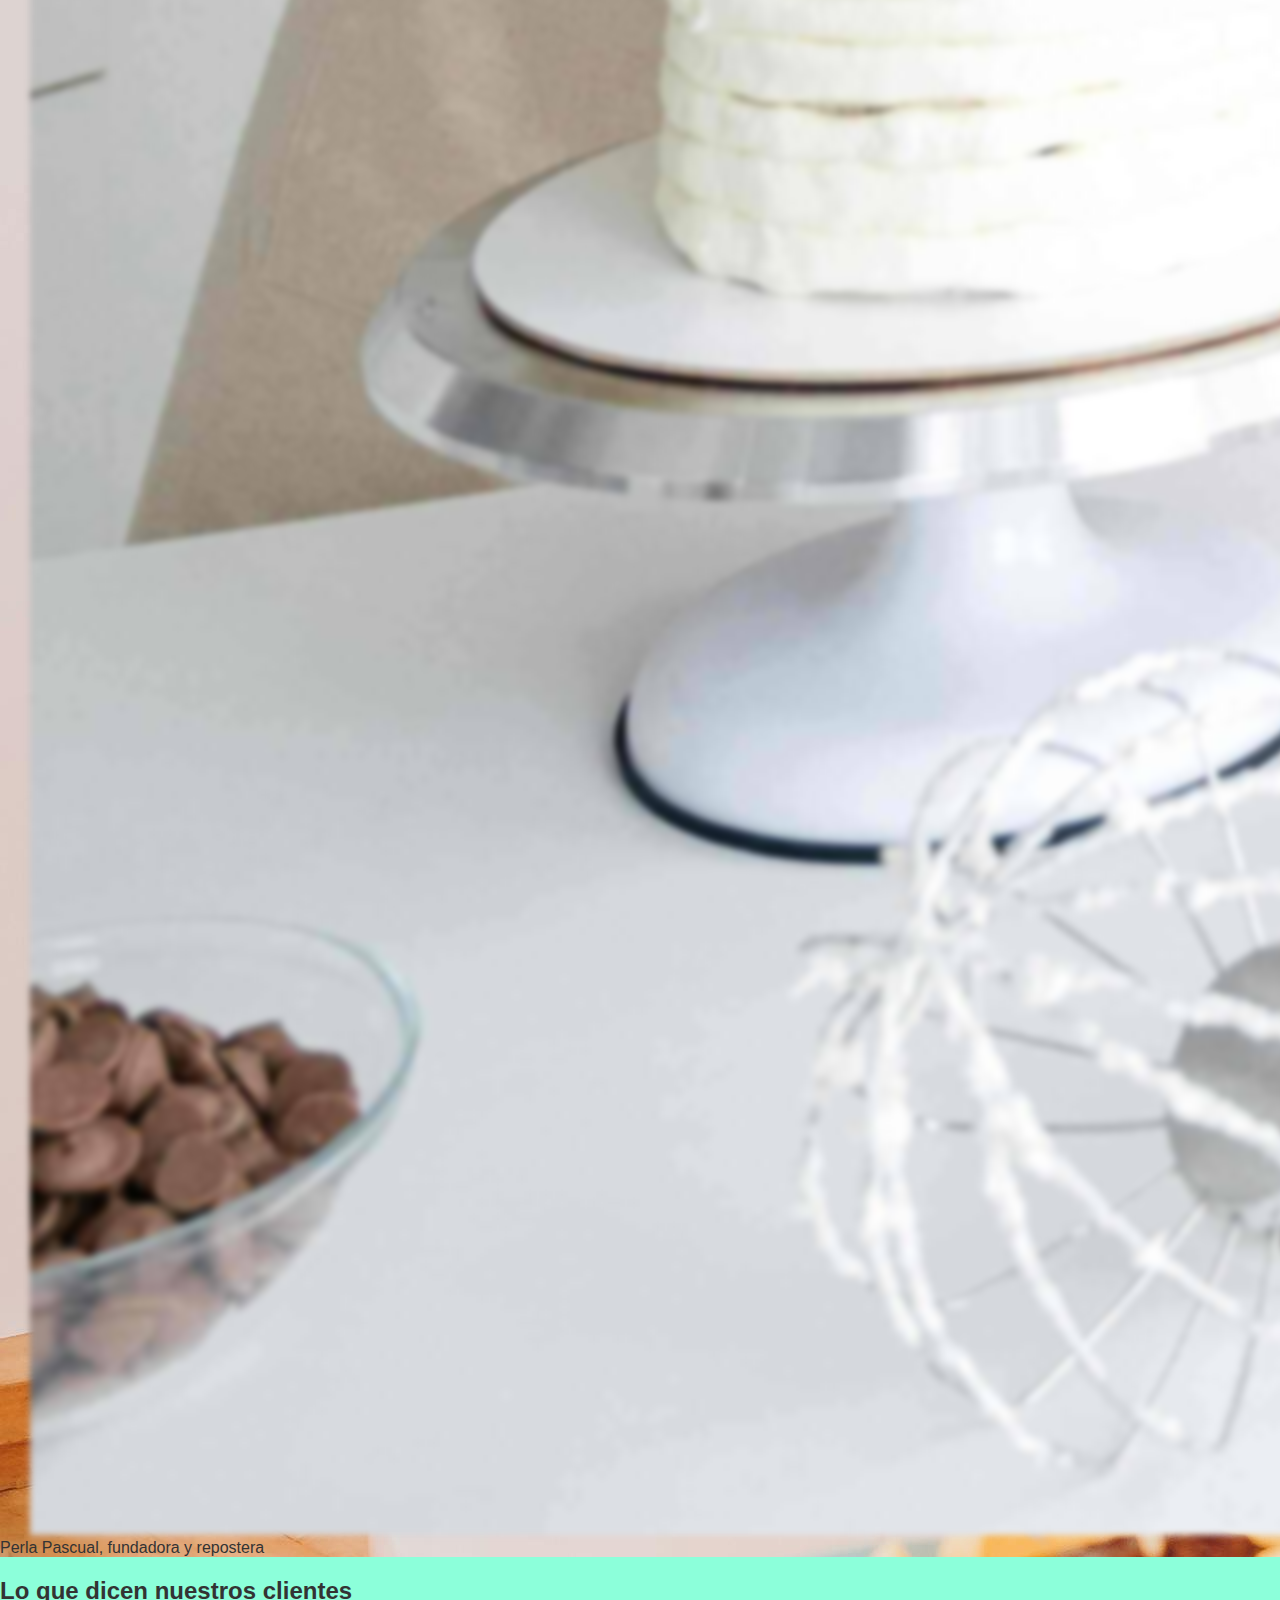
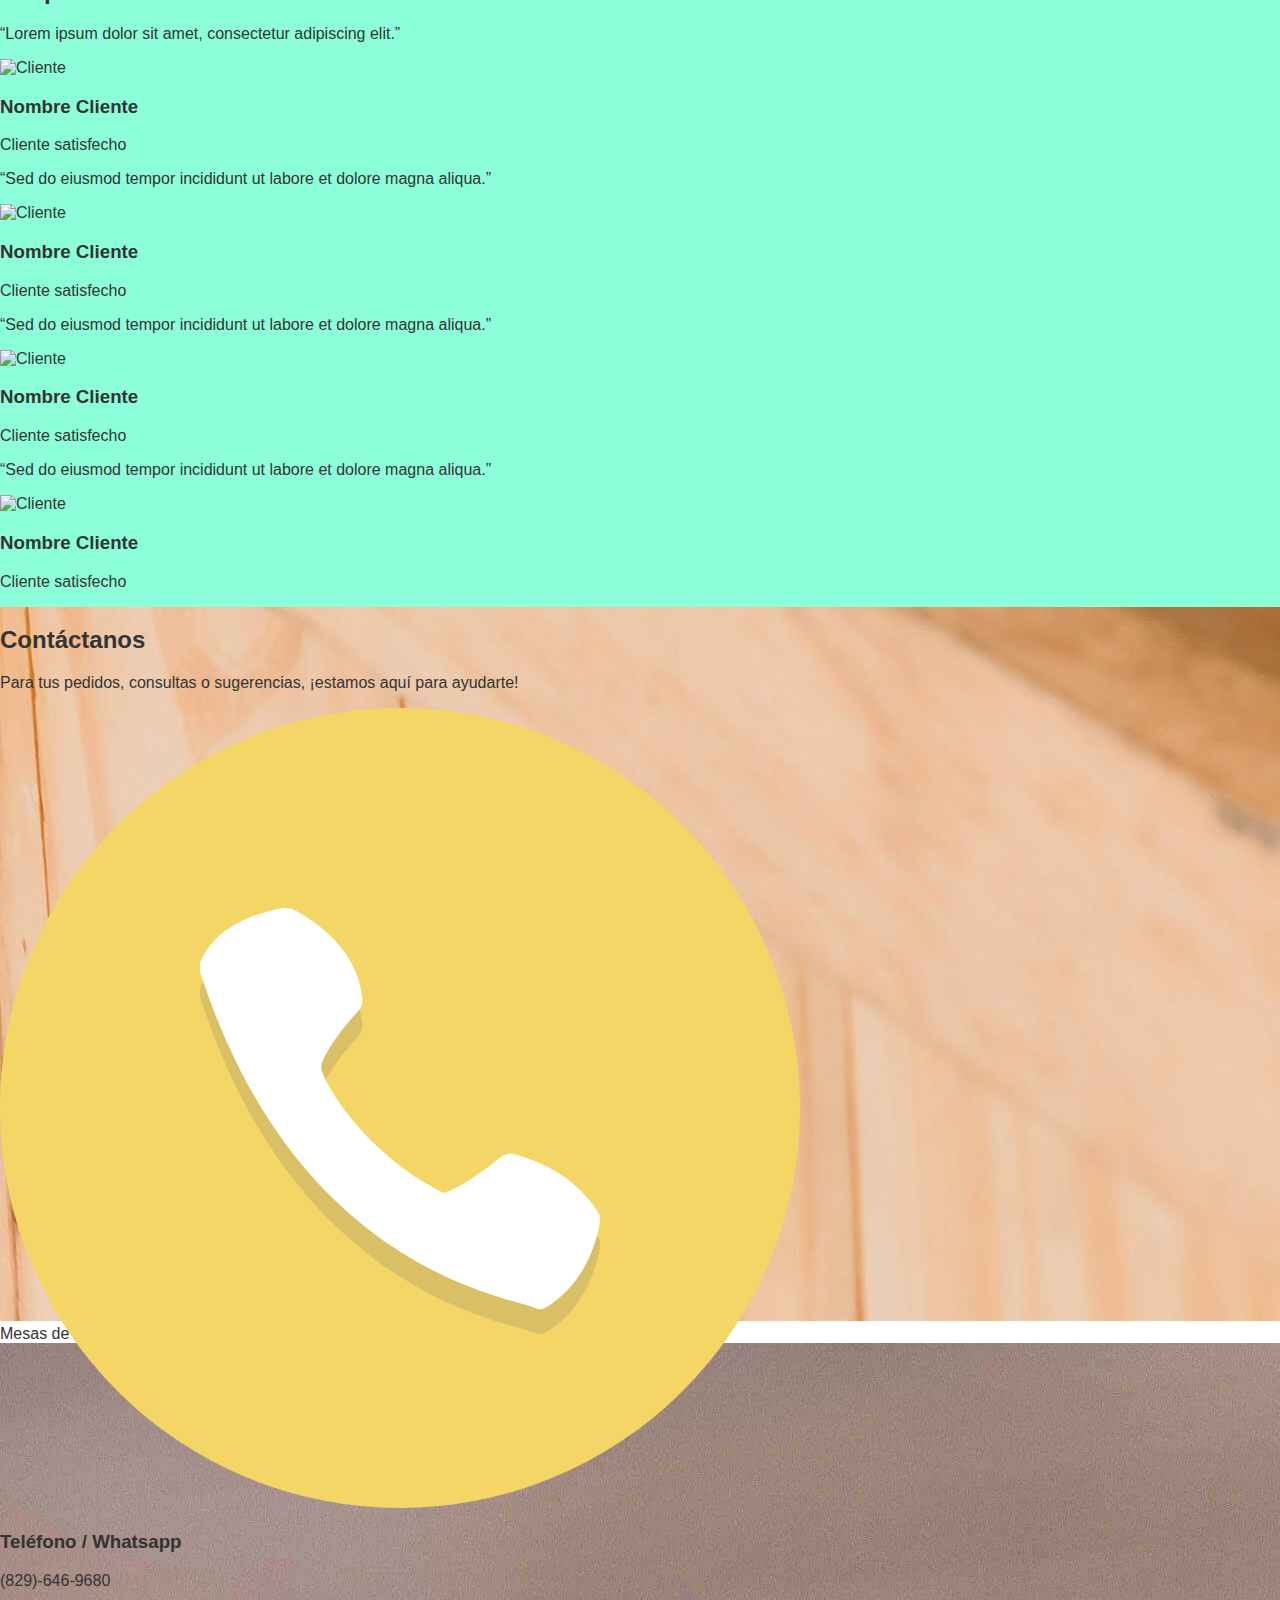
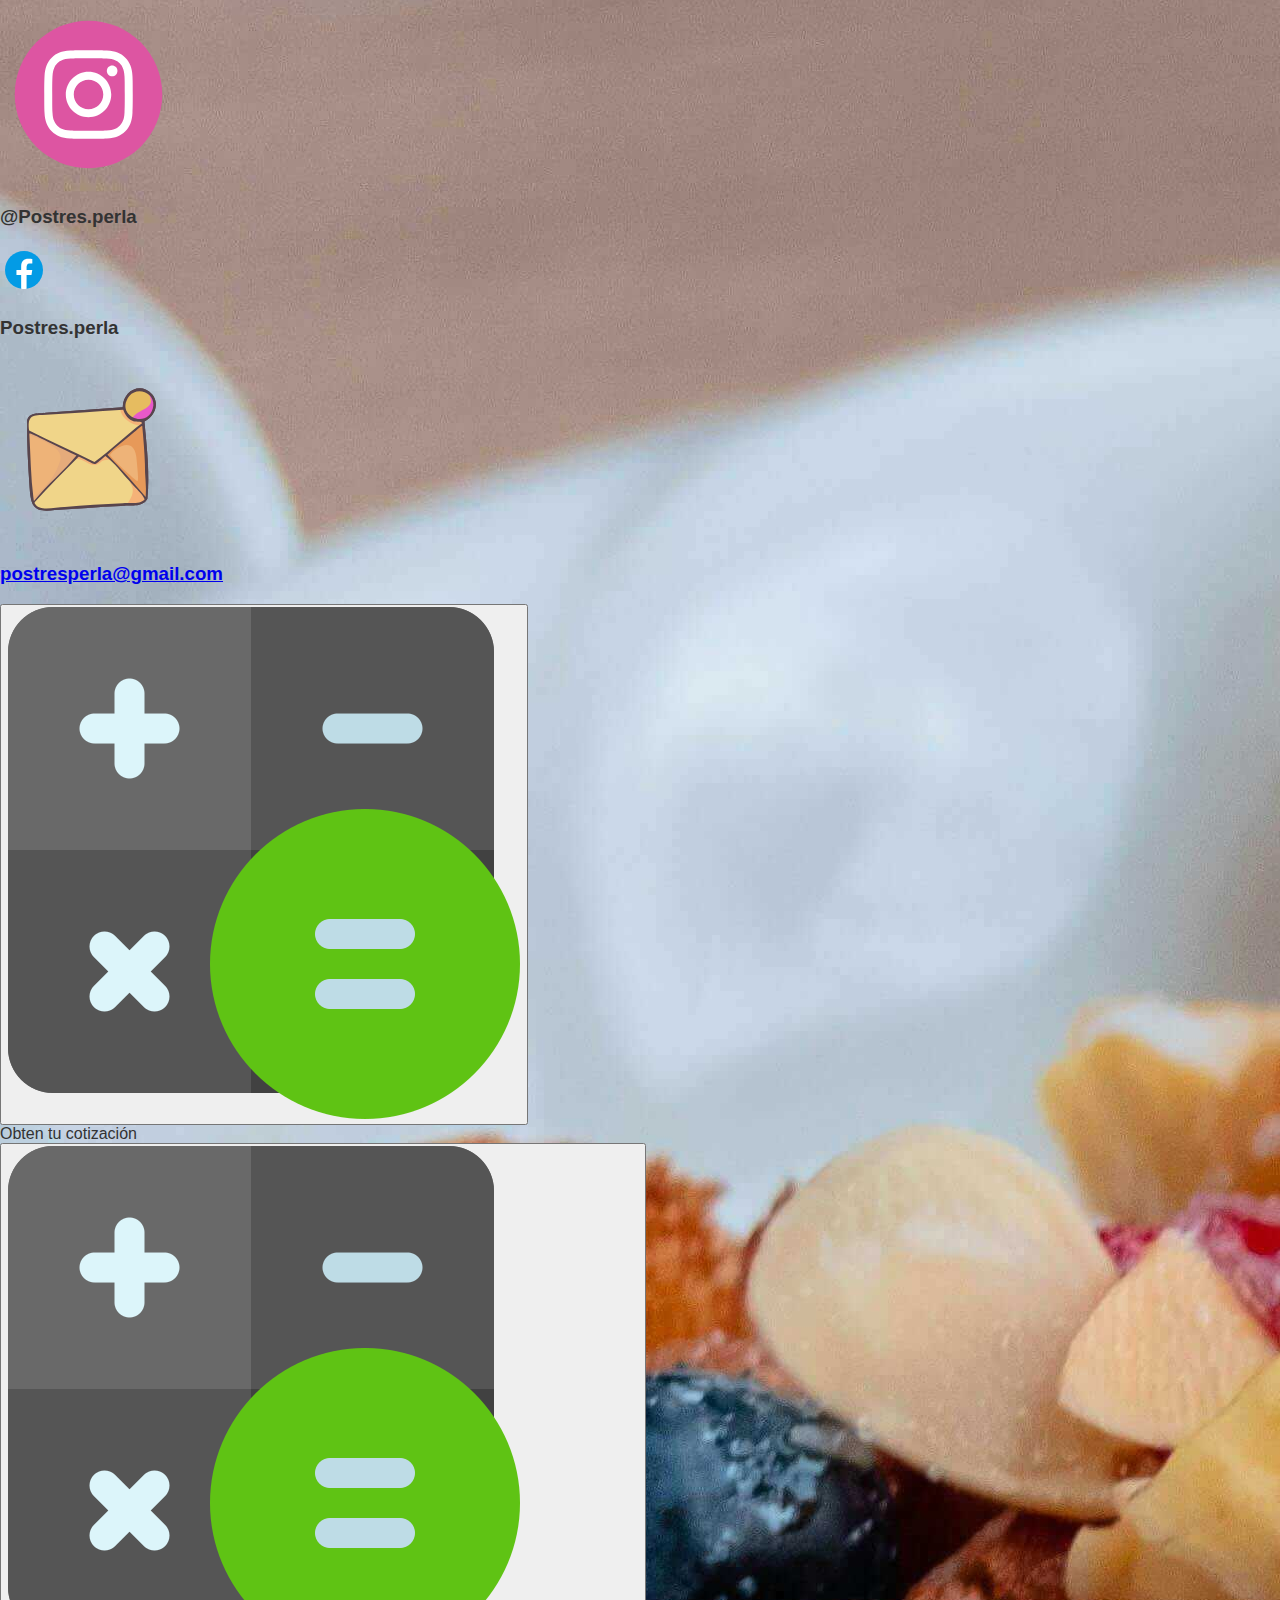
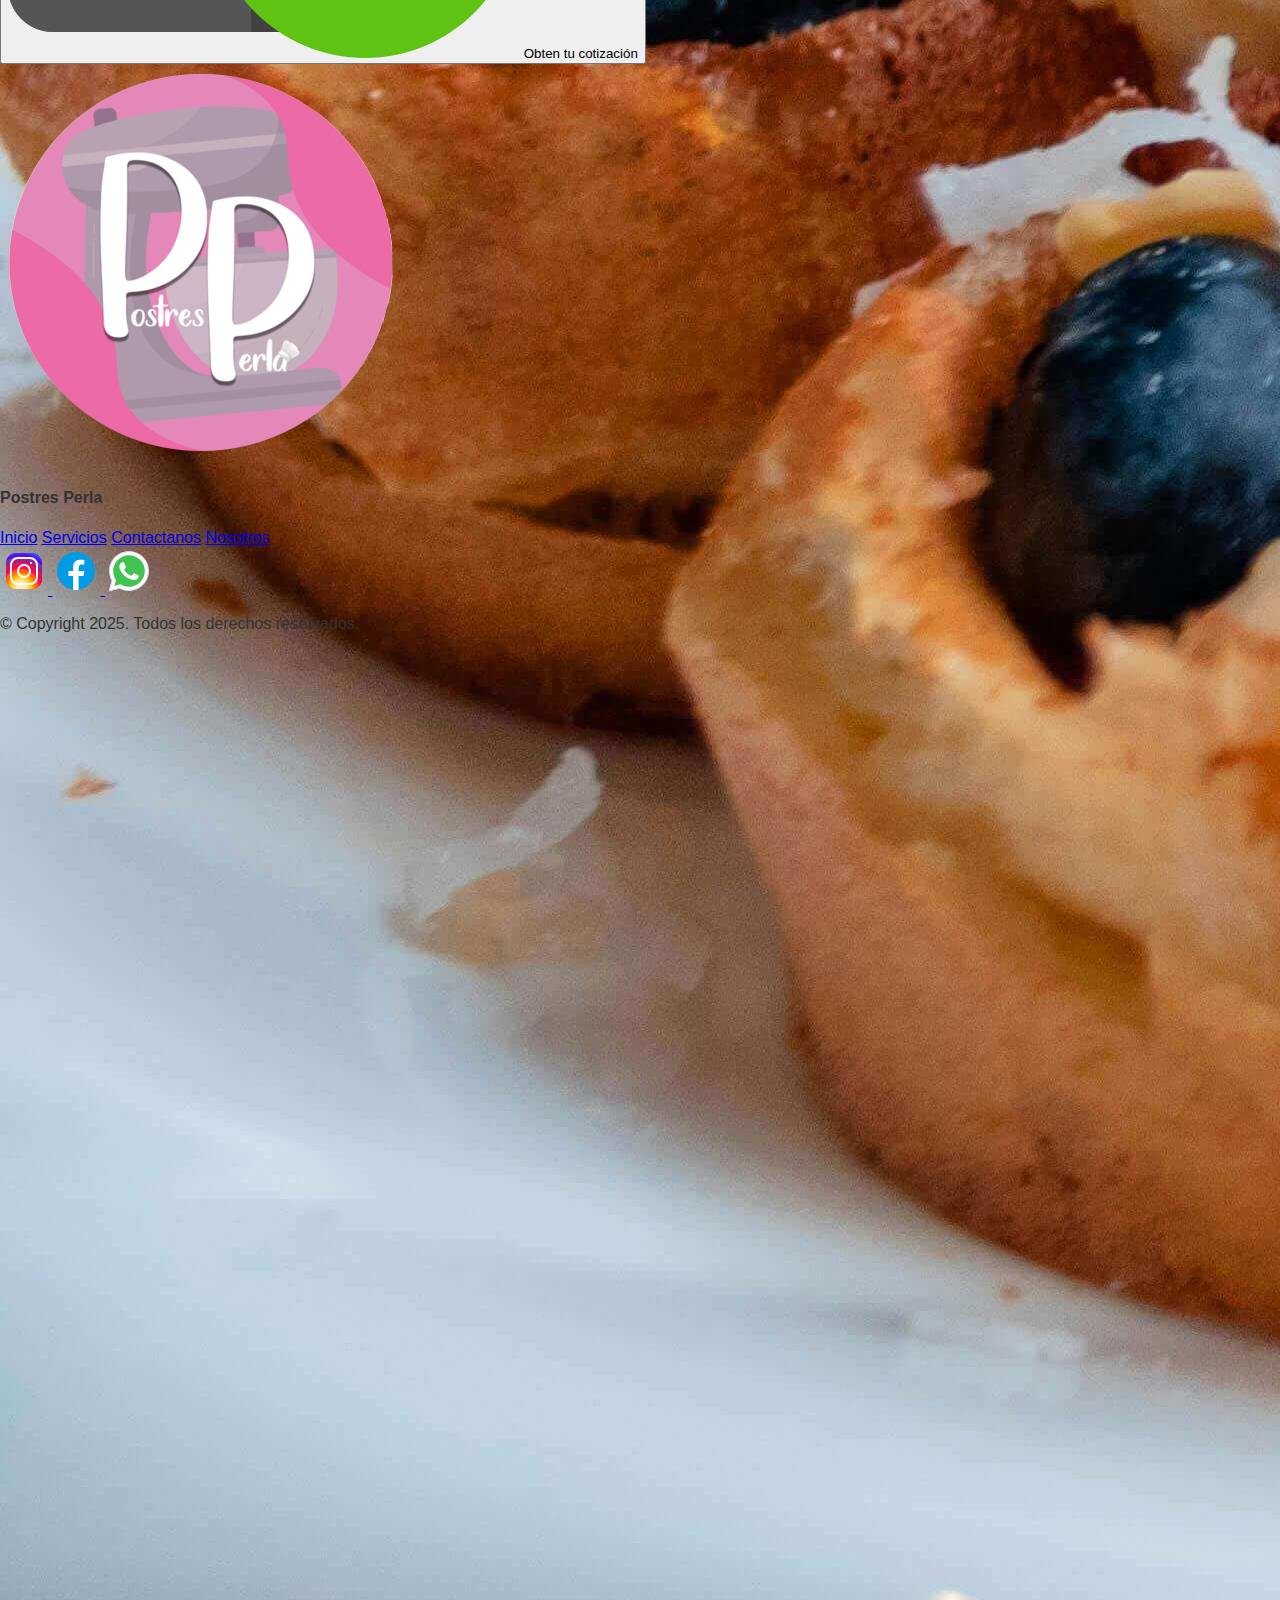
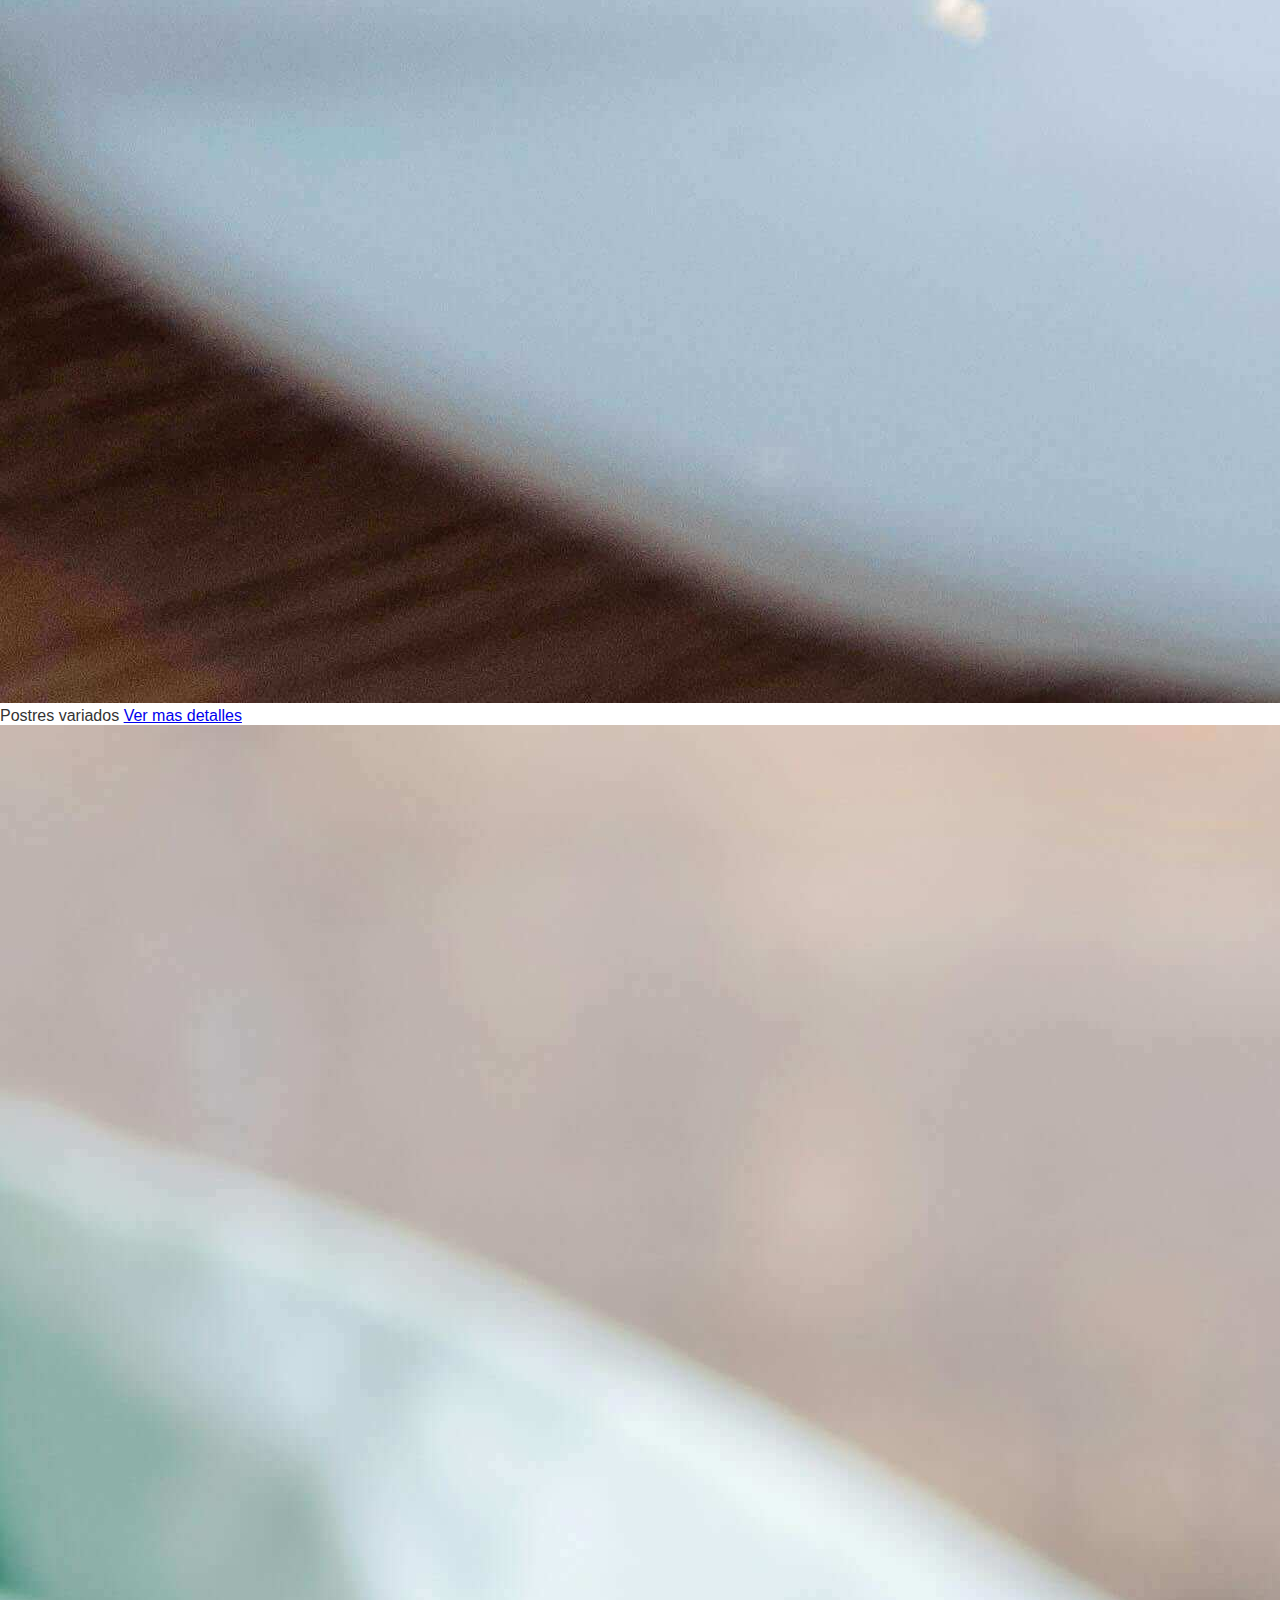
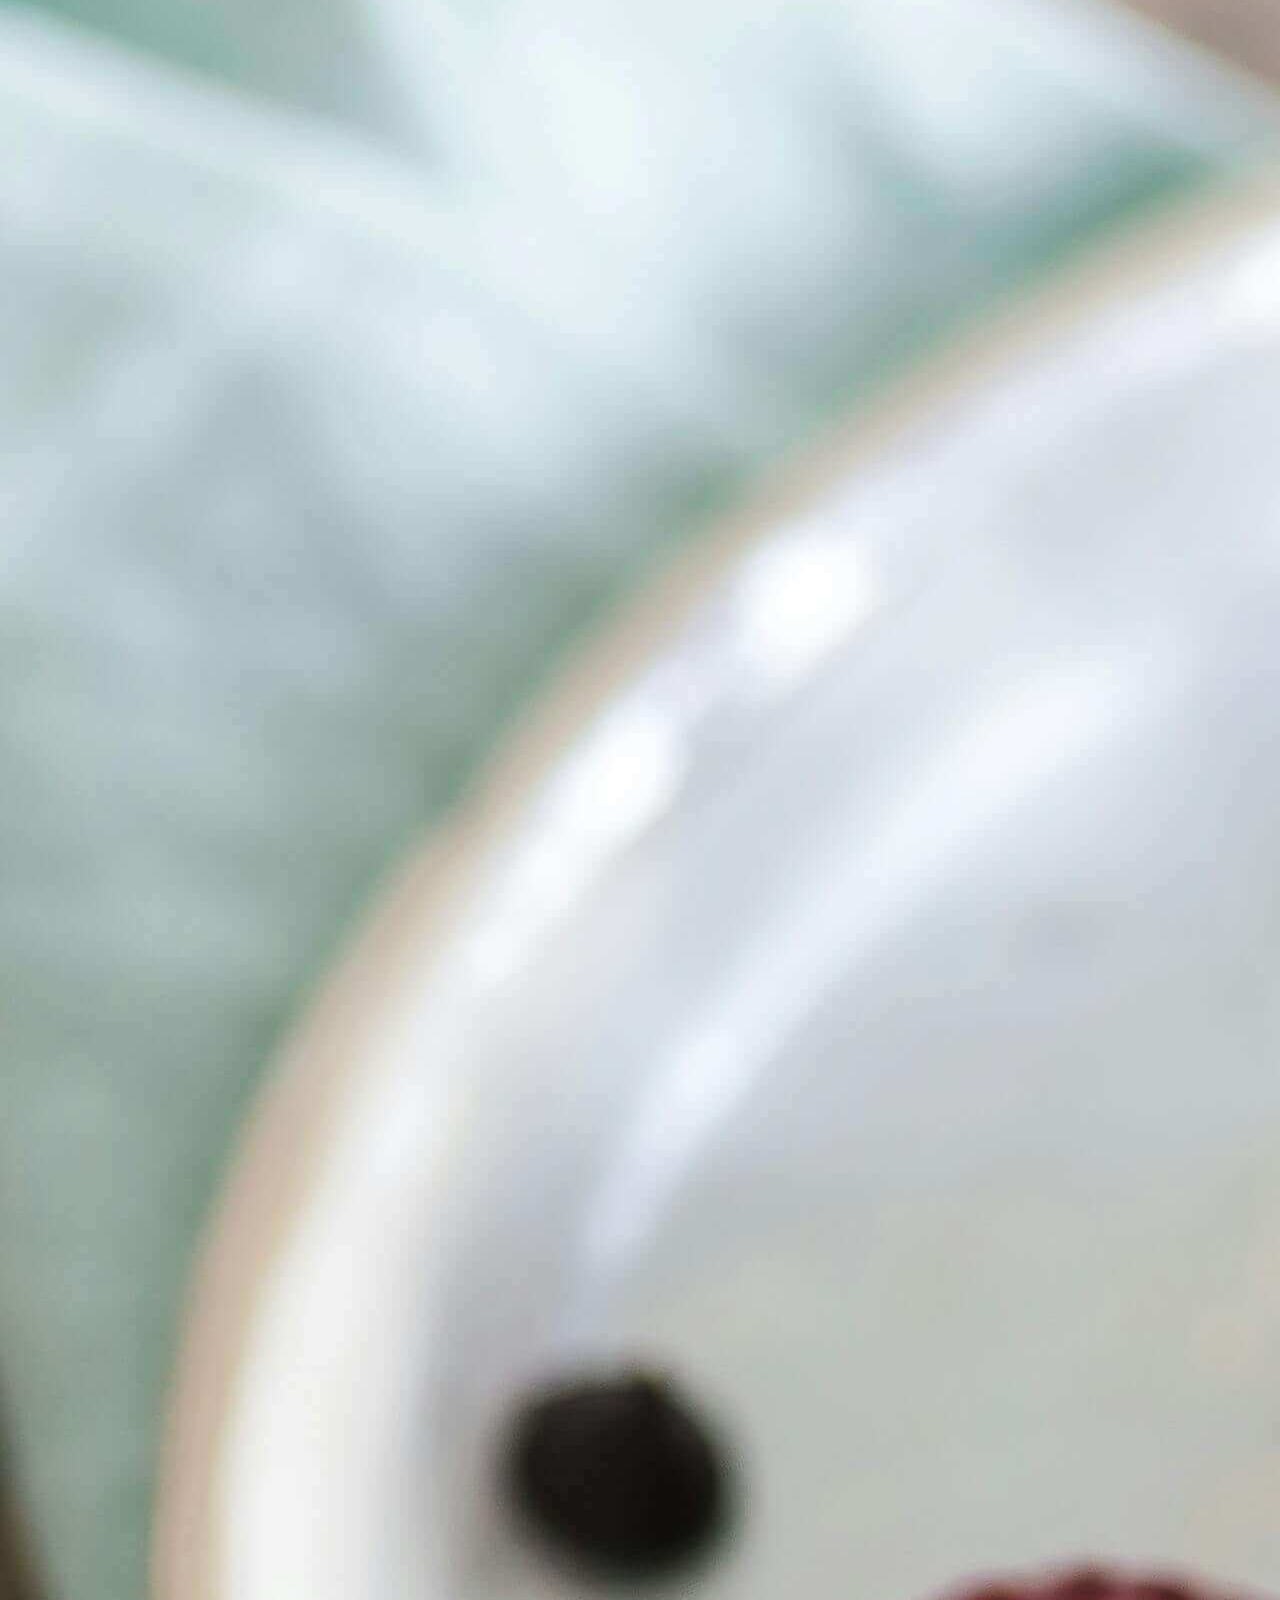
==== commit 806e8e43: "refactor: toggle sections" ====
--- a/index.html
+++ b/index.html
@@ -22,7 +22,8 @@
 <body>
     <nav class="fixed z-50 w-full bg-pink-400 shadow dark:bg-pink-300 h-20 flex items-center justify-between px-6">
         <a href="#" class="flex items-center py-5" id="brand-logo">
-            <img src="./public/icons/P-perla-logo.png" alt="Logo de la pasteleria Postres Perla" class="h-16 w-16">
+            <img src="./public/icons/P-perla-logo.png" alt="Logo de la pasteleria Postres Perla"
+                class="h-16 w-16 drop-shadow-xl">
             <span class="text-white pl-2 text-3xl font-semibold">
                 Postres Perla
             </span>
@@ -99,7 +100,8 @@
             <div class="absolute w-full h-full overflow-hidden">
                 <div class="flex h-full items-center justify-start w-full">
                     <div class="text w-auto text-left pl-8 max-w-screen-md">
-                        <div class="banner-slide-title lg:text-6xl md:text-5xl sm:text-3xl xs:text-3xl text-black font-normal flex flex-col">
+                        <div
+                            class="banner-slide-title lg:text-6xl md:text-5xl sm:text-3xl xs:text-3xl text-black font-normal flex flex-col">
                             <h1>Agregamos dulzura</h1>
                             <span class="lg:text-6xl md:text-6xl sm:text-4xl xs:text-4xl pt-1 text-yellow-500">
                                 a tus momentos
@@ -135,8 +137,8 @@
                 <h2 class="text-black-100 capitalize text-7xl md:text-5xl font-semibold title">
                     Productos <span class="text-pink-600">Postres Perla</span>
                 </h2>
-                <p class="pt-3 text-2xl text-black-300">
-                    Explora nuestra deliciosa colección de postres y déjate llevar por el encanto!
+                <p class="pt-5 text-xl text-black-300">
+                    Explora nuestras delicias y déjate llevar por el encanto!
                 </p>
             </div>
             <div class="gallery grid space-between items-center gap-12 sm:grid-cols-1 md:grid-cols-3 pt-8 pb-18">
@@ -247,59 +249,94 @@
     </section>
 
     <section class="services w-full flex flex-row" id="services">
-        <div class="w-full mx-5 pt-40 pb-20 md:px-8 md:pt-40">
-            <h2 class="w-full text-black-200 text-normal text-5xl md:text-5xl font-semibold title text-left text-wrap">
-                Servicios personalizados
-            </h2>
-            <h2 class="text-black-200 text-normal text-5xl md:text-5xl font-semibold title text-left">
-                para cada <span class="text-yellow-400">momento</span>
-            </h2>
-            <div class="descr-text pt-4 max-w-xl text-start">
-                <p class="mb-2 lg:text-xl md:text-xl text-gray-800 sm:text-base mb-2 mt-5 md:mb-2">
-                    Creamos momentos que perduran en la memoria.
-                    Seleccionamos cuidadosamente los ingredientes más frescos y de la más alta calidad para ofrecerte no
-                    solo un sabor excepcional, sino una experiencia única.
-                </p>
-                <p class="mb-2 lg:text-xl md:text-xl text-gray-800 sm:text-base mb-2 mt-5 md:mb-2">
-                    Imagina mesas de postres que cautivan a primera vista, pasteles de boda que narran historias de amor
-                    en cada detalle.    
-                </p>
-            </div>
-        </div>
-        <!-- Rounded images services -->
-        <div class="services-container w-full pt-20 md:px-8 md:pt-10">
-            <div class="services-container w-full pt-20 md:px-8 md:pt-20 flex flex-col flex-wrap justify-center items-center gap-12">
+        <div class="w-full md:w-5/12 pt-20 pb-20 px-5 md:px-8">
+            <div class="max-w-2xl text-left">
+                <h2 class="text-black-200 text-5xl font-semibold title mb-8">
+                    Servicios personalizados para cada ocasión
+                </h2>
+                <div class="descr-text">
+                    <p class="text-gray-800 lg:text-xl md:text-xl sm:text-base mb-4">
+                        Creamos momentos que perduran en la memoria.
+                    </p>
+                    <p class="text-gray-800 lg:text-xl md:text-xl sm:text-base mb-4">
+                        Seleccionamos cuidadosamente los ingredientes más frescos y de la más alta calidad para
+                        ofrecerte no solo un sabor excepcional, sino una experiencia única.
+                    </p>
+                    <p class="text-gray-800 lg:text-xl md:text-xl sm:text-base">
+                        Sumérgete en nuestro catalogo y descubre cómo podemos personalizar tu
+                        experiencia. ¿Qué te gustaría descubrir hoy?
+                    </p>
+                </div>
+            </div>
+        </div>
+        <div class="services-container w-full md:w-7/12 pt-20 md:px-8 md:pt-10">
+            <div class="flex flex-col flex-wrap justify-center items-center gap-12">
                 <div class="row flex flex-col md:flex-row flex-wrap justify-center gap-10 md:gap-24">
-                    <div class="drop-shadow-lg relative w-full md:w-58 lg:w-80 h-60 md:h-58 lg:h-80 rounded-full overflow-hidden group">
+                    <div
+                        class="drop-shadow-lg relative w-full md:w-58 lg:w-80 h-60 md:h-58 lg:h-80 rounded-full overflow-hidden group">
                         <img src="public/images/cake-example.jpeg" alt="Service 1" class="w-full h-full object-cover">
-                        <div class="absolute inset-0 bg-green-200 bg-opacity-80 flex items-center justify-center flex-col opacity-0 group-hover:opacity-100 transition-opacity">
+                        <div
+                            class="absolute inset-0 bg-green-200 bg-opacity-80 flex items-center justify-center flex-col opacity-0 group-hover:opacity-100 transition-opacity">
                             <span class="text-white text-2xl font-bold">Pasteles personalizados</span>
-                            <a href="#" class="text-xl text-pink-500 font-bold">Ver mas detalles</a>
-                        </div>
-                    </div>
-                    <div class="drop-shadow-lg relative w-full md:w-58 lg:w-80 h-60 md:h-58 lg:h-80 rounded-full overflow-hidden group">
+                            <a href="#" class="text-pink-500 font-bold">Ver mas detalles</a>
+                        </div>
+                    </div>
+                    <div
+                        class="drop-shadow-lg relative w-full md:w-58 lg:w-80 h-60 md:h-58 lg:h-80 rounded-full overflow-hidden group">
                         <img src="public/images/table-sweets.jpg" alt="Service 2" class="w-full h-full object-cover">
-                        <div class="absolute inset-0 bg-green-200 bg-opacity-80 flex items-center justify-center flex-col opacity-0 group-hover:opacity-100 transition-opacity">
+                        <div
+                            class="absolute inset-0 bg-green-200 bg-opacity-80 flex items-center justify-center flex-col opacity-0 group-hover:opacity-100 transition-opacity">
                             <span class="text-white text-2xl font-bold">Mesas de dulces</span>
                             <a href="#" class="text-pink-500 font-bold">Ver mas detalles</a>
                         </div>
                     </div>
                 </div>
-                <div class="row pt-5 w-full flex flex-col md:flex-row flex-wrap justify-center md:justify-center md:-ml-40 gap-8 md:gap-24">
-                    <div class="drop-shadow-lg relative w-full md:w-58 lg:w-80 h-60 md:h-58 lg:h-80 rounded-full overflow-hidden group">
+                <div
+                    class="row pt-5 w-full flex flex-col md:flex-row flex-wrap justify-center md:justify-center md:-ml-40 gap-8 md:gap-24">
+                    <div
+                        class="drop-shadow-lg relative w-full md:w-58 lg:w-80 h-60 md:h-58 lg:h-80 rounded-full overflow-hidden group">
                         <img src="public/images/desserts.jpg" alt="Service 3" class="w-full h-full object-cover">
-                        <div class="absolute inset-0 bg-green-200 bg-opacity-80 flex items-center justify-center flex-col opacity-0 group-hover:opacity-100 transition-opacity">
+                        <div
+                            class="absolute inset-0 bg-green-200 bg-opacity-80 flex items-center justify-center flex-col opacity-0 group-hover:opacity-100 transition-opacity">
                             <span class="text-white text-2xl font-bold">Postres variados</span>
                             <a href="#" class="text-pink-500 font-bold">Ver mas detalles</a>
                         </div>
                     </div>
-                    <div class="drop-shadow-lg relative w-full md:w-58 lg:w-80 h-60 md:h-58 lg:h-80 rounded-full overflow-hidden group">
+                    <div
+                        class="drop-shadow-lg relative w-full md:w-58 lg:w-80 h-60 md:h-58 lg:h-80 rounded-full overflow-hidden group">
                         <img src="public/images/sweets.jpg" alt="Service 4" class="w-full h-full object-cover">
-                        <div class="absolute inset-0 bg-green-200 bg-opacity-80 flex items-center justify-center flex-col opacity-0 group-hover:opacity-100 transition-opacity">
+                        <div
+                            class="absolute inset-0 bg-green-200 bg-opacity-80 flex items-center justify-center flex-col opacity-0 group-hover:opacity-100 transition-opacity">
                             <span class="text-white text-2xl font-bold">Dulces y regalos</span>
                             <a href="#" class="text-pink-500 font-bold">Ver mas detalles</a>
                         </div>
                     </div>
+                </div>
+            </div>
+        </div>
+    </section>
+    <section class="about-us bg-white">
+        <div class="mx-auto w-full max-w-7xl px-5 py-15 md:px-6 md:py-15 mt-15">
+            <div class="grid gap-12 sm:gap-12 md:grid-cols-2">
+                <div class="flex flex-col items-start gap-3">
+                    <h2 class="mb-6 mt-8 text-7xl text-black-200 text-normal text-7xl md:text-7xl font-normal title ">
+                        Postres Perla, un <span class="text-pink-300">rincón de dulzura</span>
+                    </h2>
+                    <p class="text-md text-gray-500 sm:text-2xl">
+                        Consectetur adipiscing elit duis tristique sollicitudin nibh.
+                        Augue mauris augue neque gravida in fermentum. Sapien pellentesque
+                        habitant morbi tristique pellentesque.
+                    </p>
+                    <p class="text-md text-gray-500 sm:text-2xl">
+                        Consectetur adipiscing elit duis tristique sollicitudin nibh.
+                        Augue mauris augue neque gravida in fermentum. Sapien pellentesque
+                        habitant morbi tristique pellentesque.
+                    </p>
+                </div>
+                <div
+                    class="pastry-chef-img min-h-[300px] max-h-[540px] overflow-hidden rounded-md bg-gray-100 mt-8 mb-5">
+                    <img src="public/images/girl_pastry_2.jpg" alt="Imagen de Perla, chef de Postres Perla">
+                    <figcaption>Perla Pascual, fundadora y repostera</figcaption>
                 </div>
             </div>
         </div>
@@ -427,33 +464,6 @@
                             <a href="mailto:postresperla@gmail.com">postresperla@gmail.com</a>
                         </h3>
                     </div>
-                </div>
-            </div>
-        </div>
-    </section>
-
-    <section class="about-us bg-white">
-        <div class="mx-auto w-full max-w-7xl px-5 py-15 md:px-6 md:py-15 mt-15">
-            <div class="grid gap-12 sm:gap-12 md:grid-cols-2">
-                <div class="flex flex-col items-start gap-3">
-                    <h2 class="mb-6 mt-8 text-7xl text-black-200 text-normal text-7xl md:text-7xl font-normal title ">
-                        Postres Perla, un <span class="text-pink-300">rincón de dulzura</span>
-                    </h2>
-                    <p class="text-md text-gray-500 sm:text-2xl">
-                        Consectetur adipiscing elit duis tristique sollicitudin nibh.
-                        Augue mauris augue neque gravida in fermentum. Sapien pellentesque
-                        habitant morbi tristique pellentesque.
-                    </p>
-                    <p class="text-md text-gray-500 sm:text-2xl">
-                        Consectetur adipiscing elit duis tristique sollicitudin nibh.
-                        Augue mauris augue neque gravida in fermentum. Sapien pellentesque
-                        habitant morbi tristique pellentesque.
-                    </p>
-                </div>
-                <div
-                    class="pastry-chef-img min-h-[300px] max-h-[540px] overflow-hidden rounded-md bg-gray-100 mt-8 mb-5">
-                    <img src="public/images/girl_pastry_2.jpg" alt="Imagen de Perla, chef de Postres Perla">
-                    <figcaption>Perla Pascual, fundadora y repostera</figcaption>
                 </div>
             </div>
         </div>
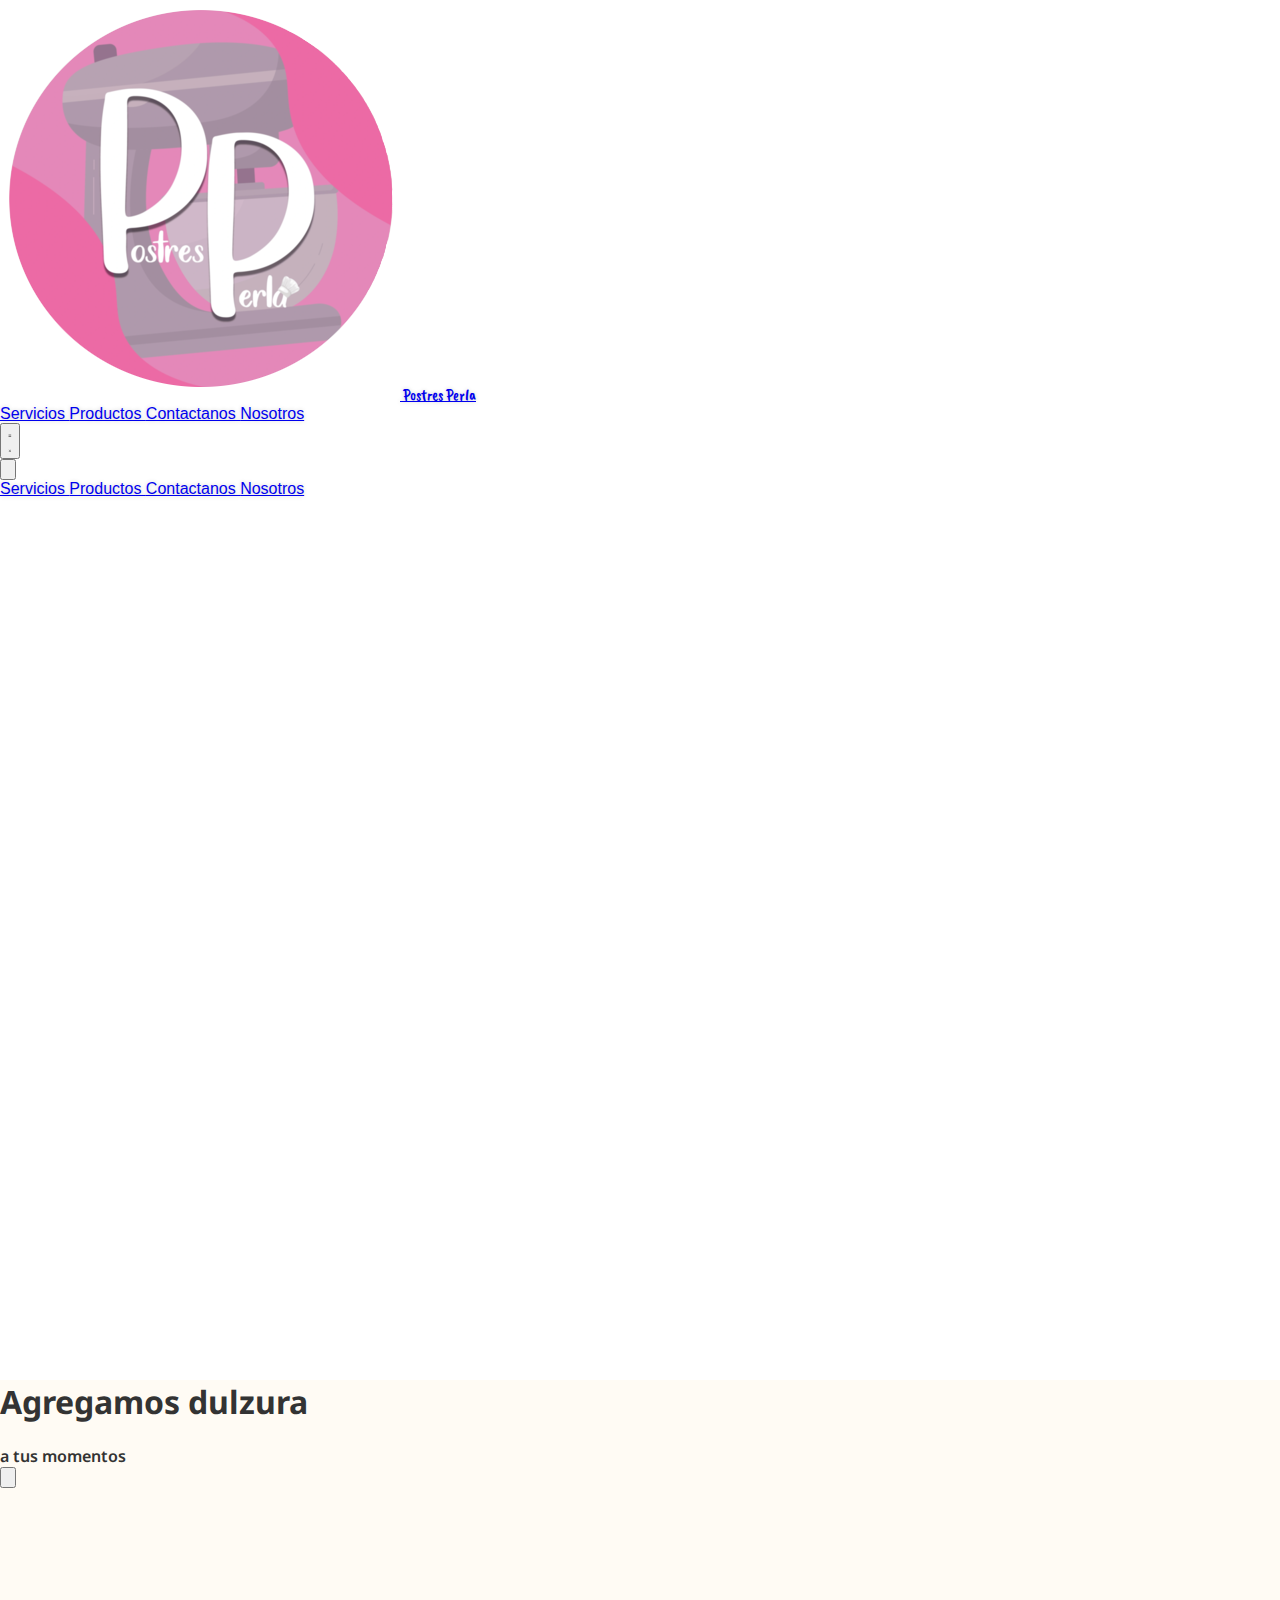
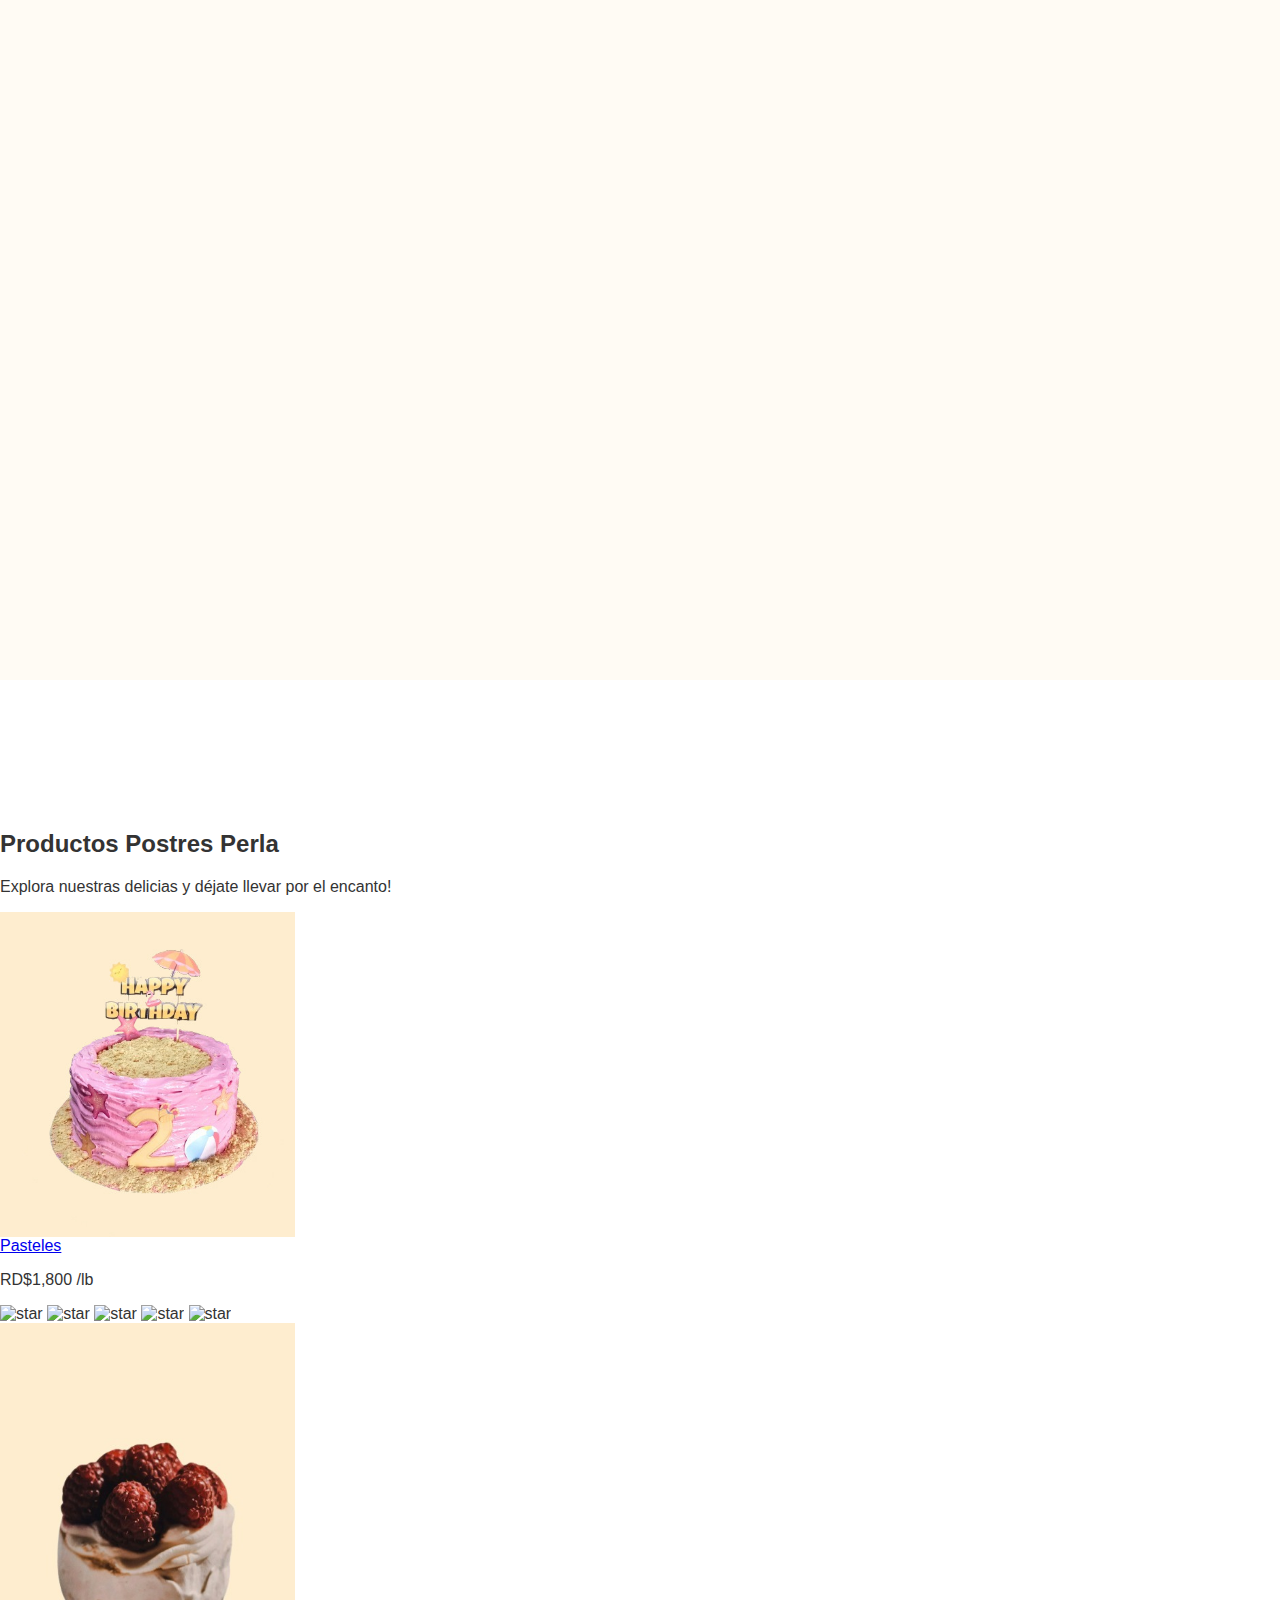
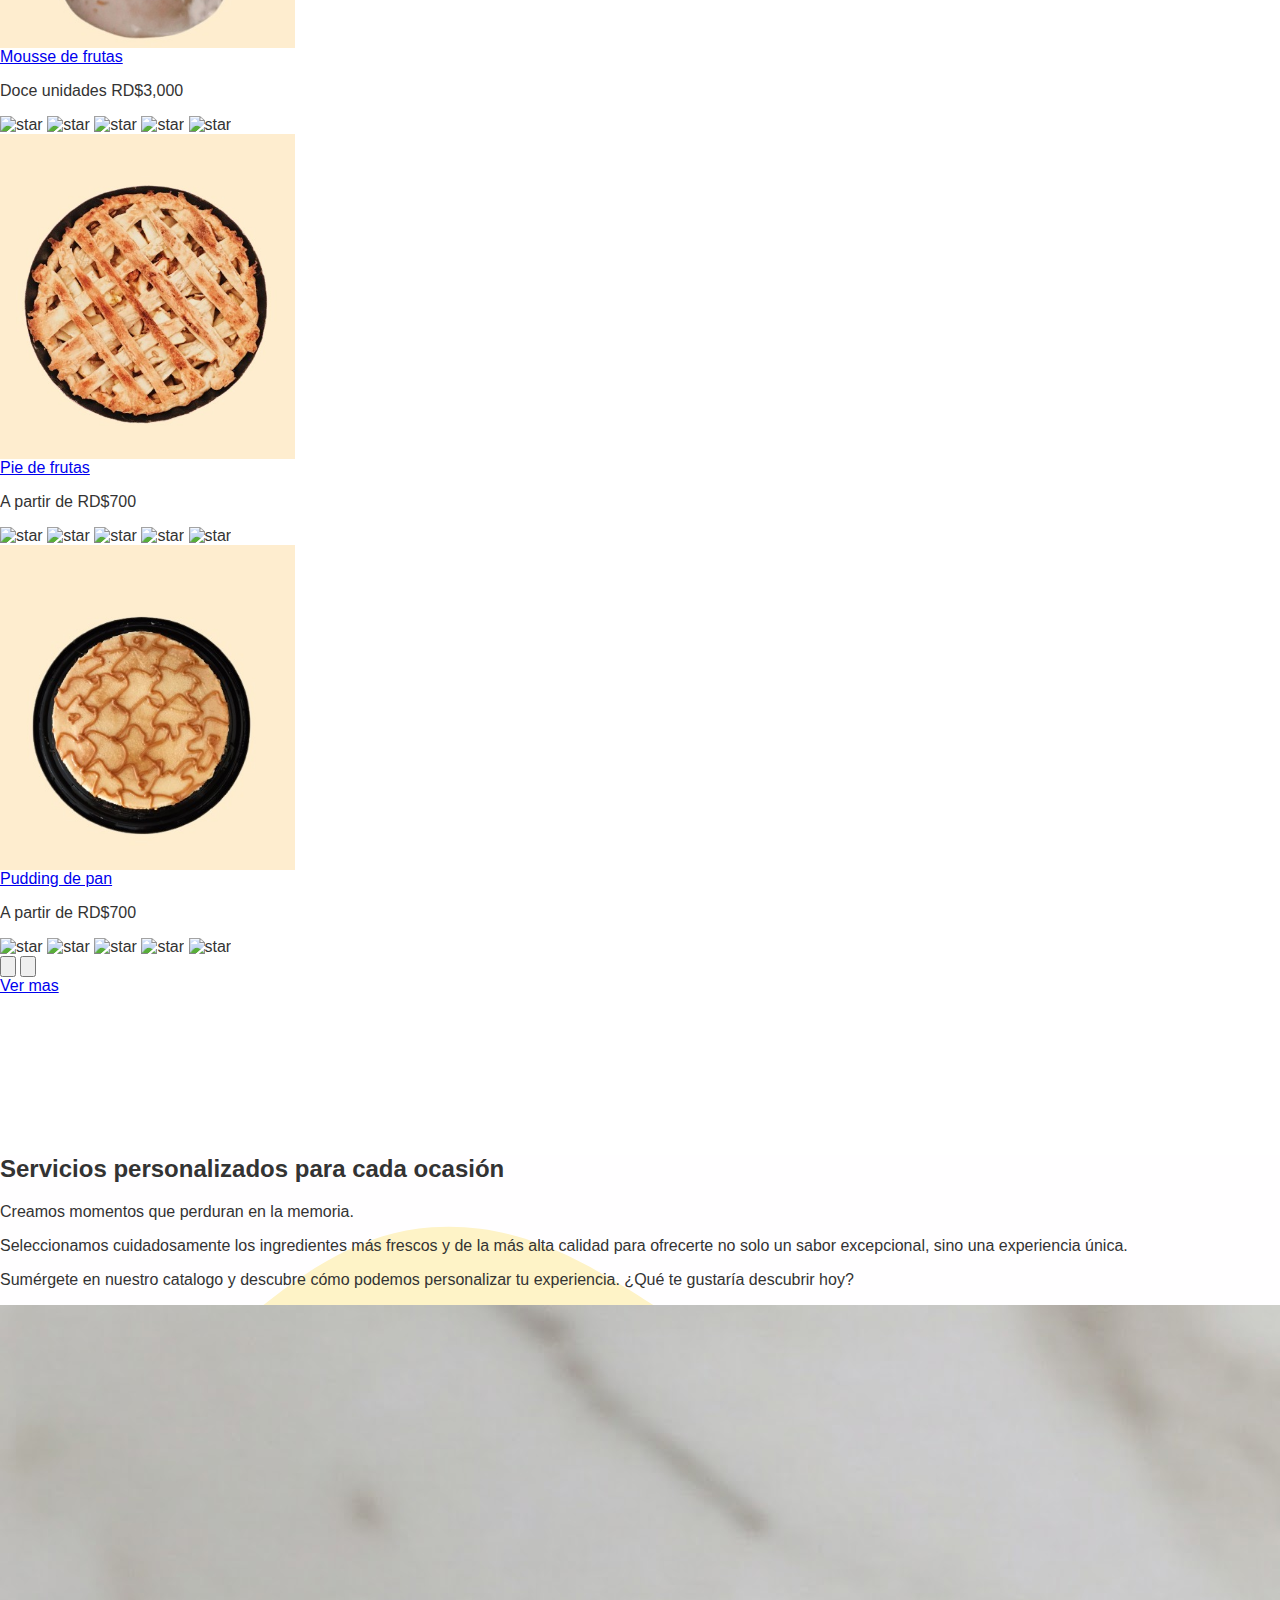
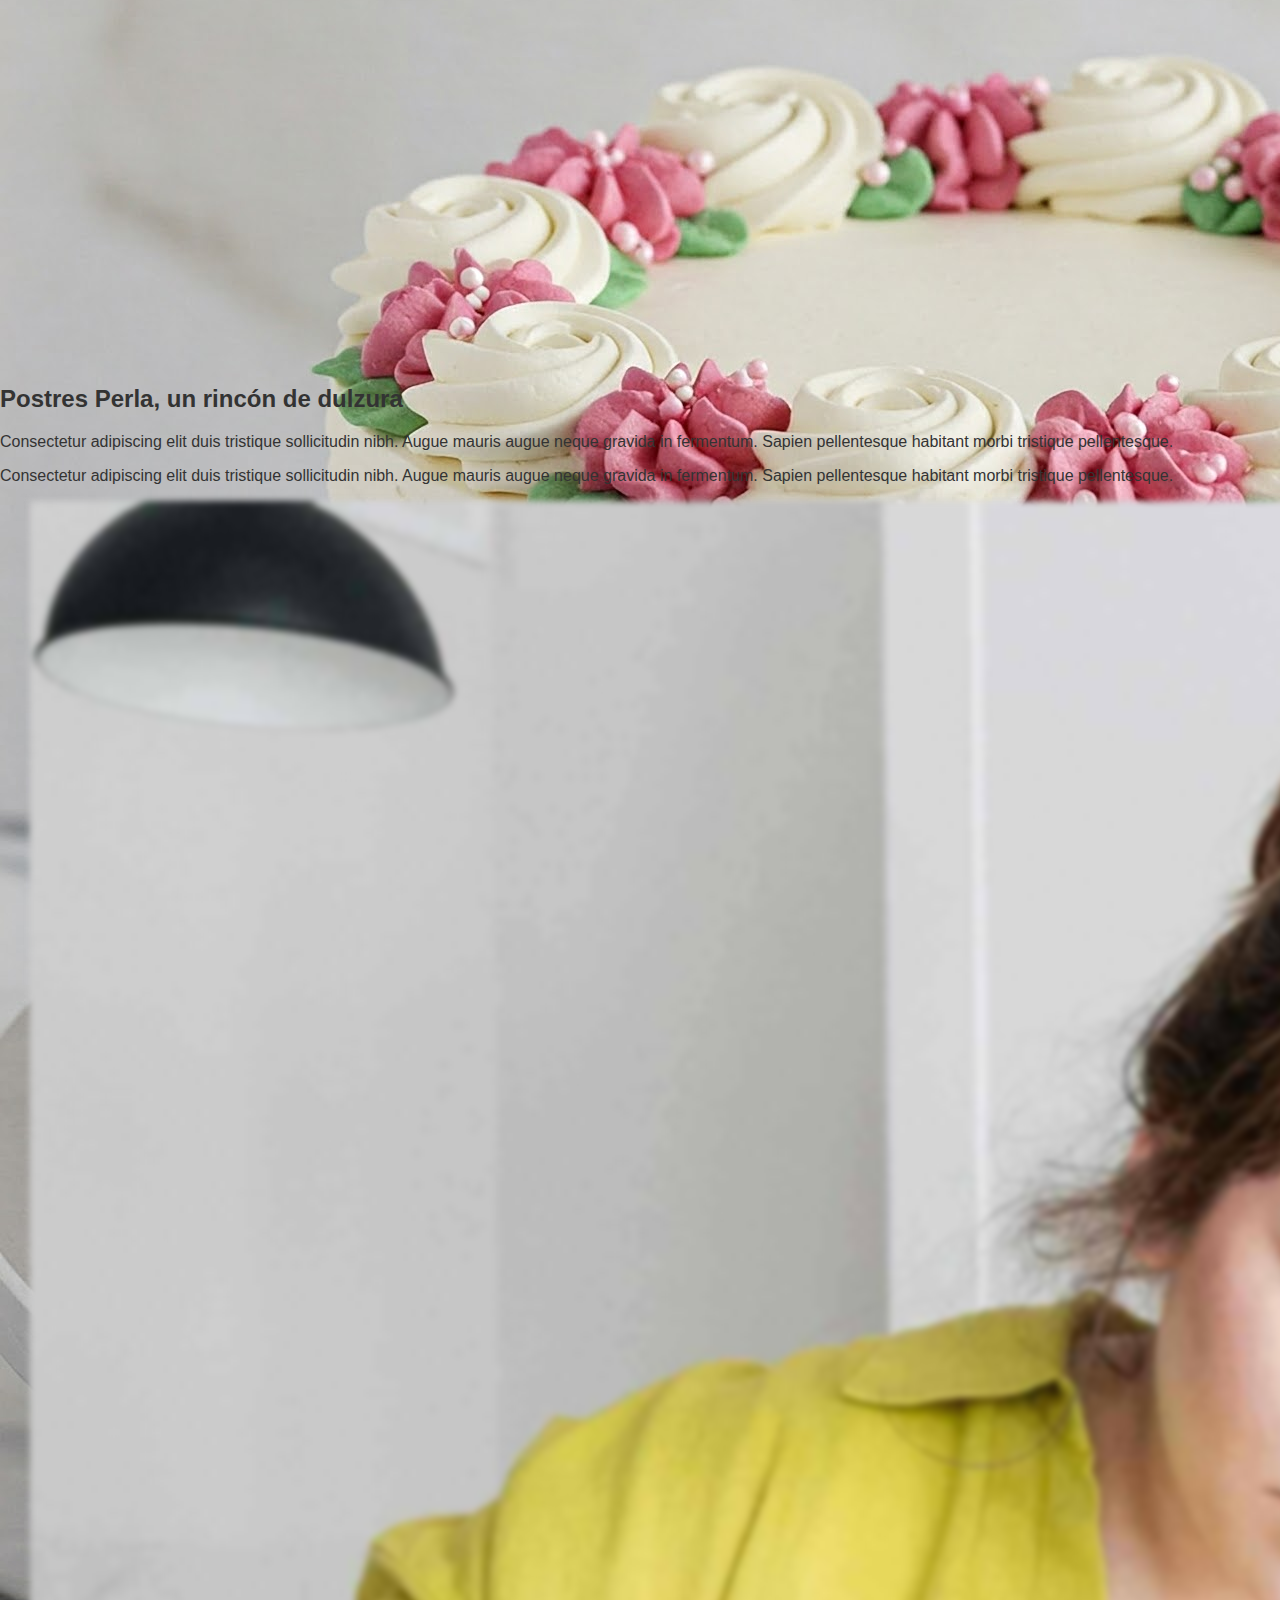
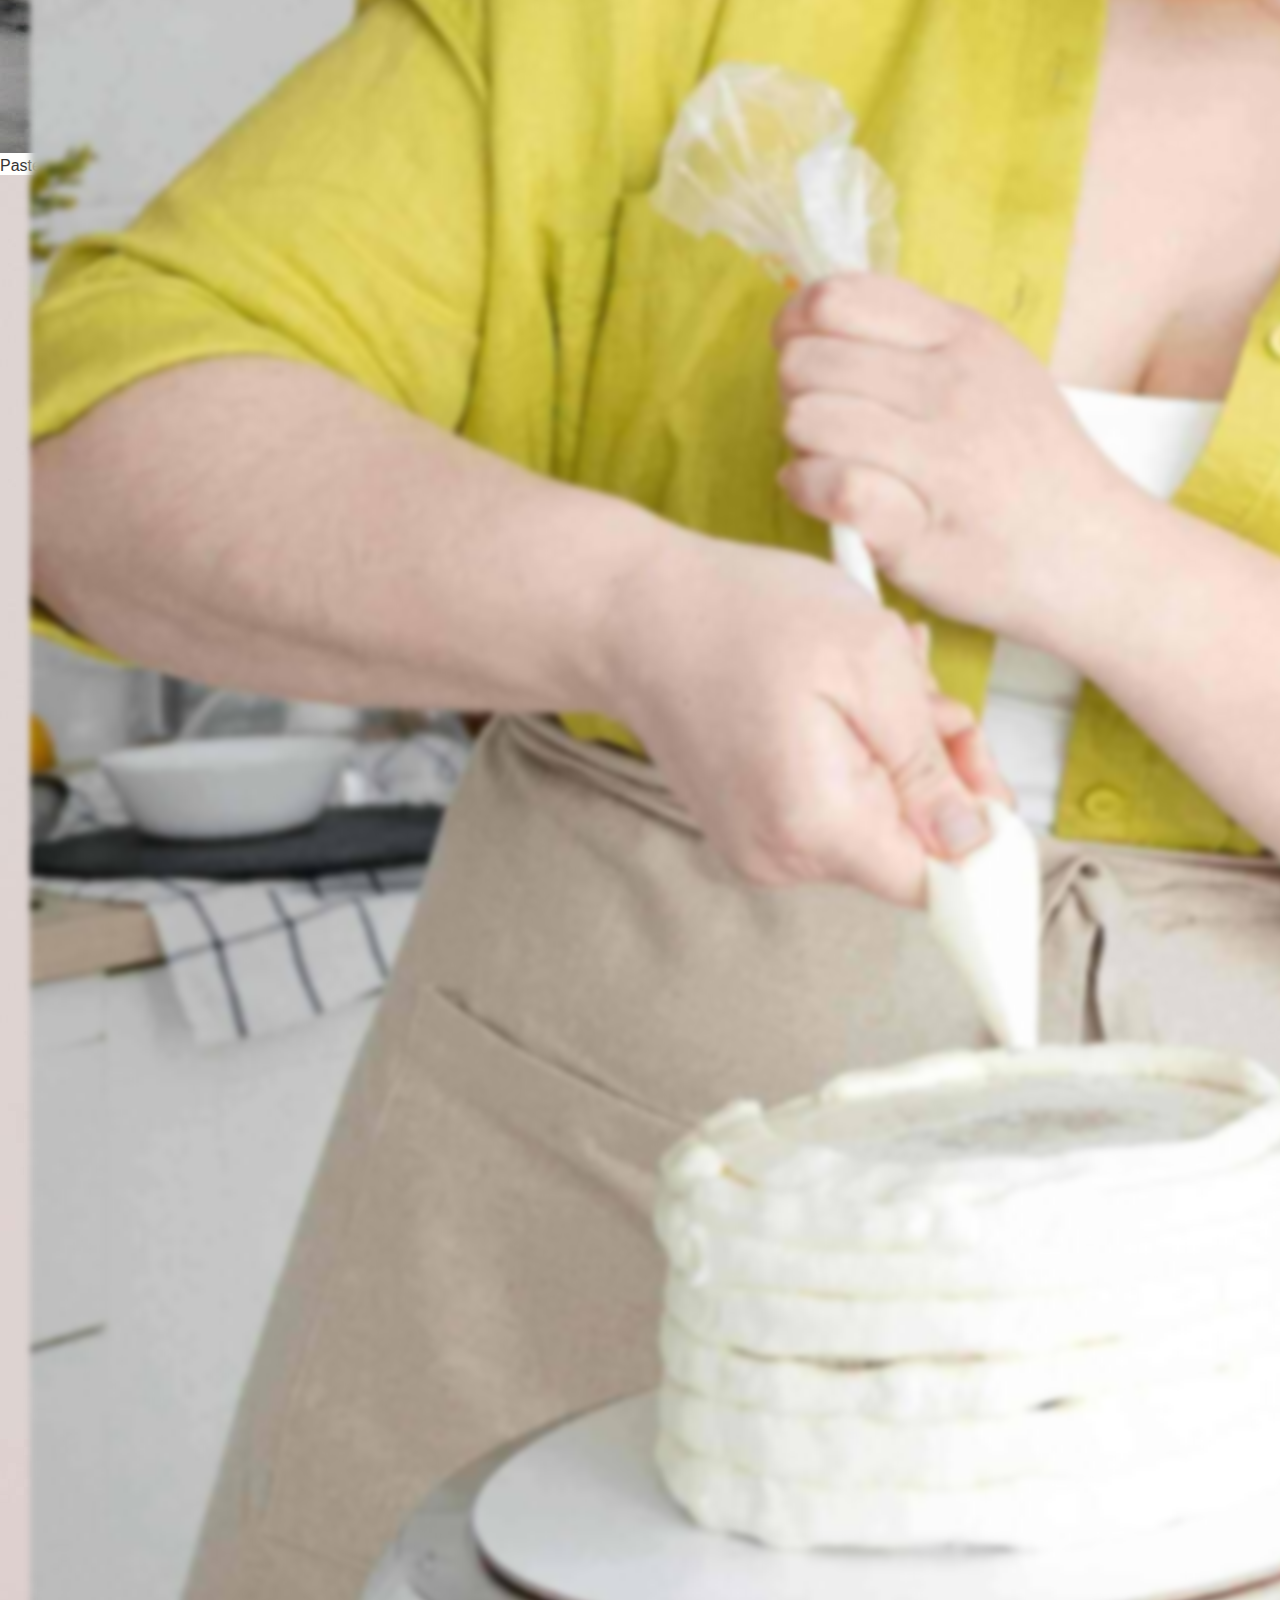
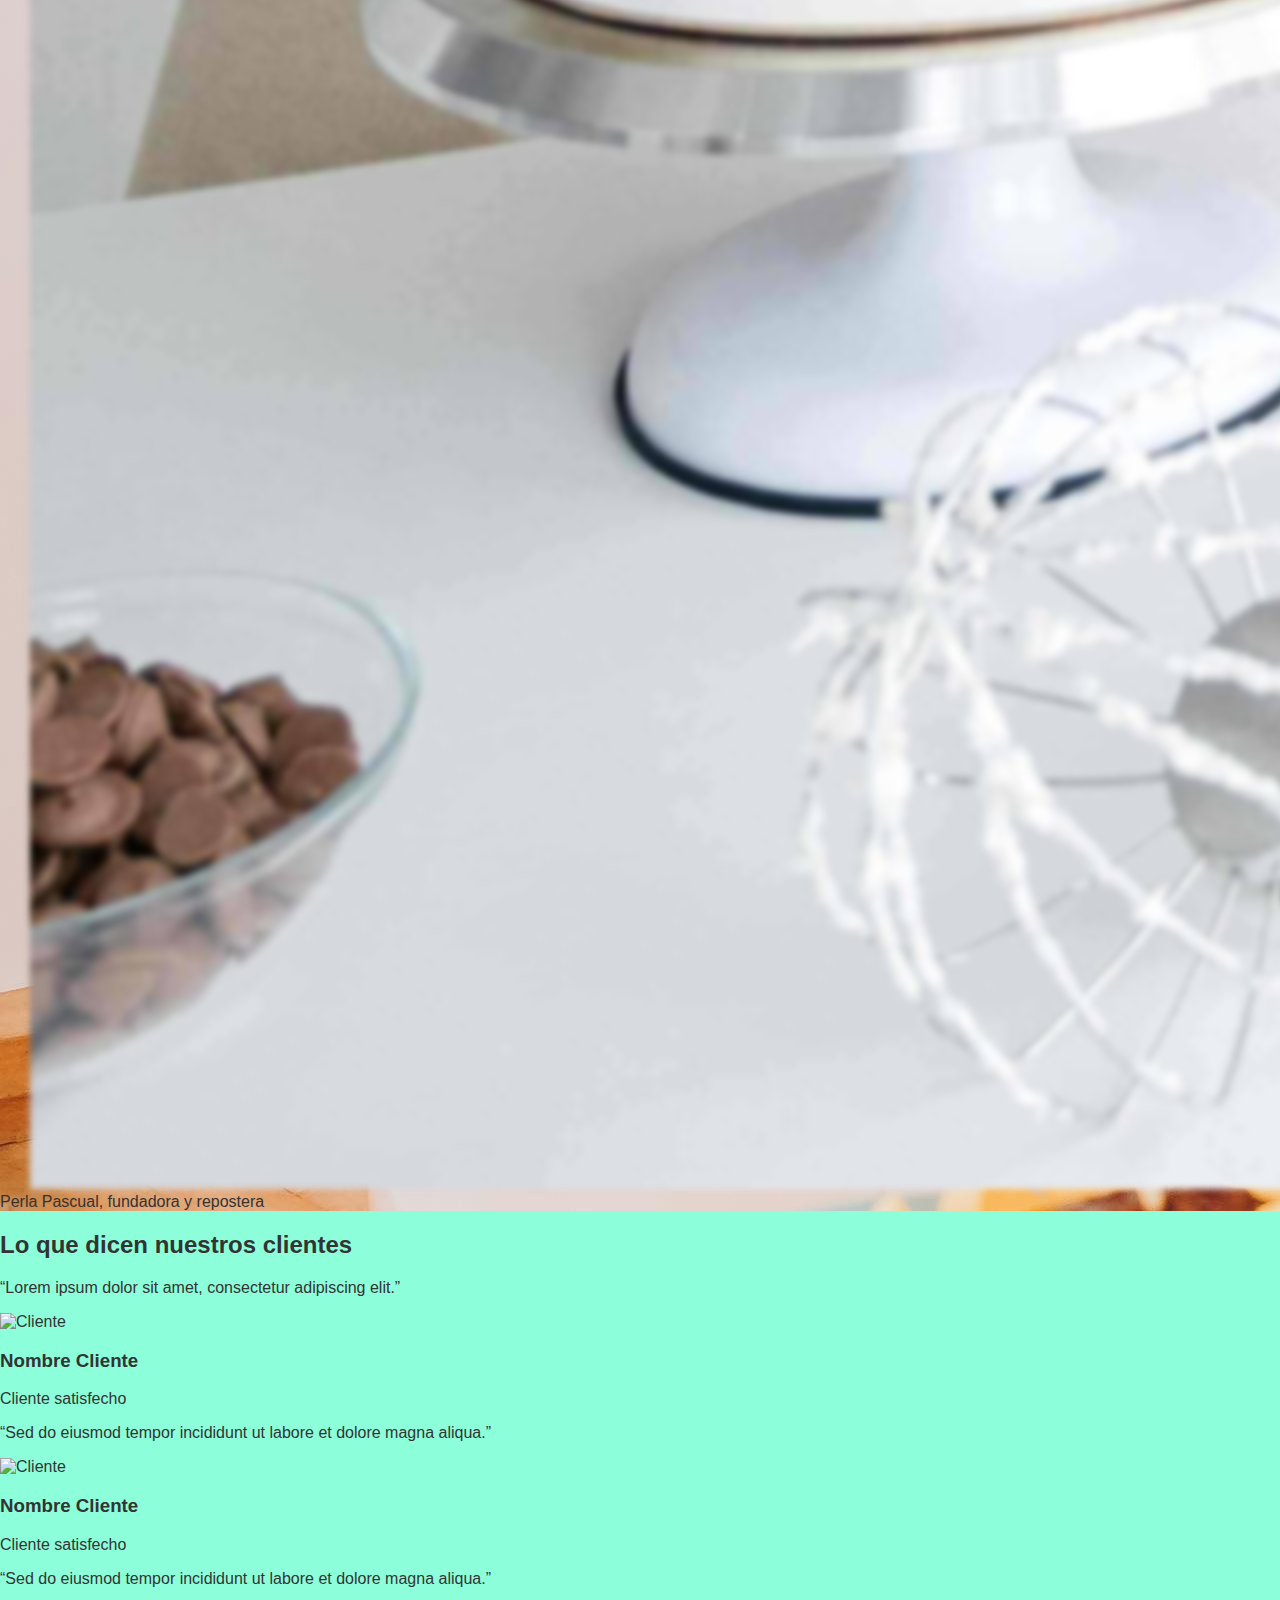
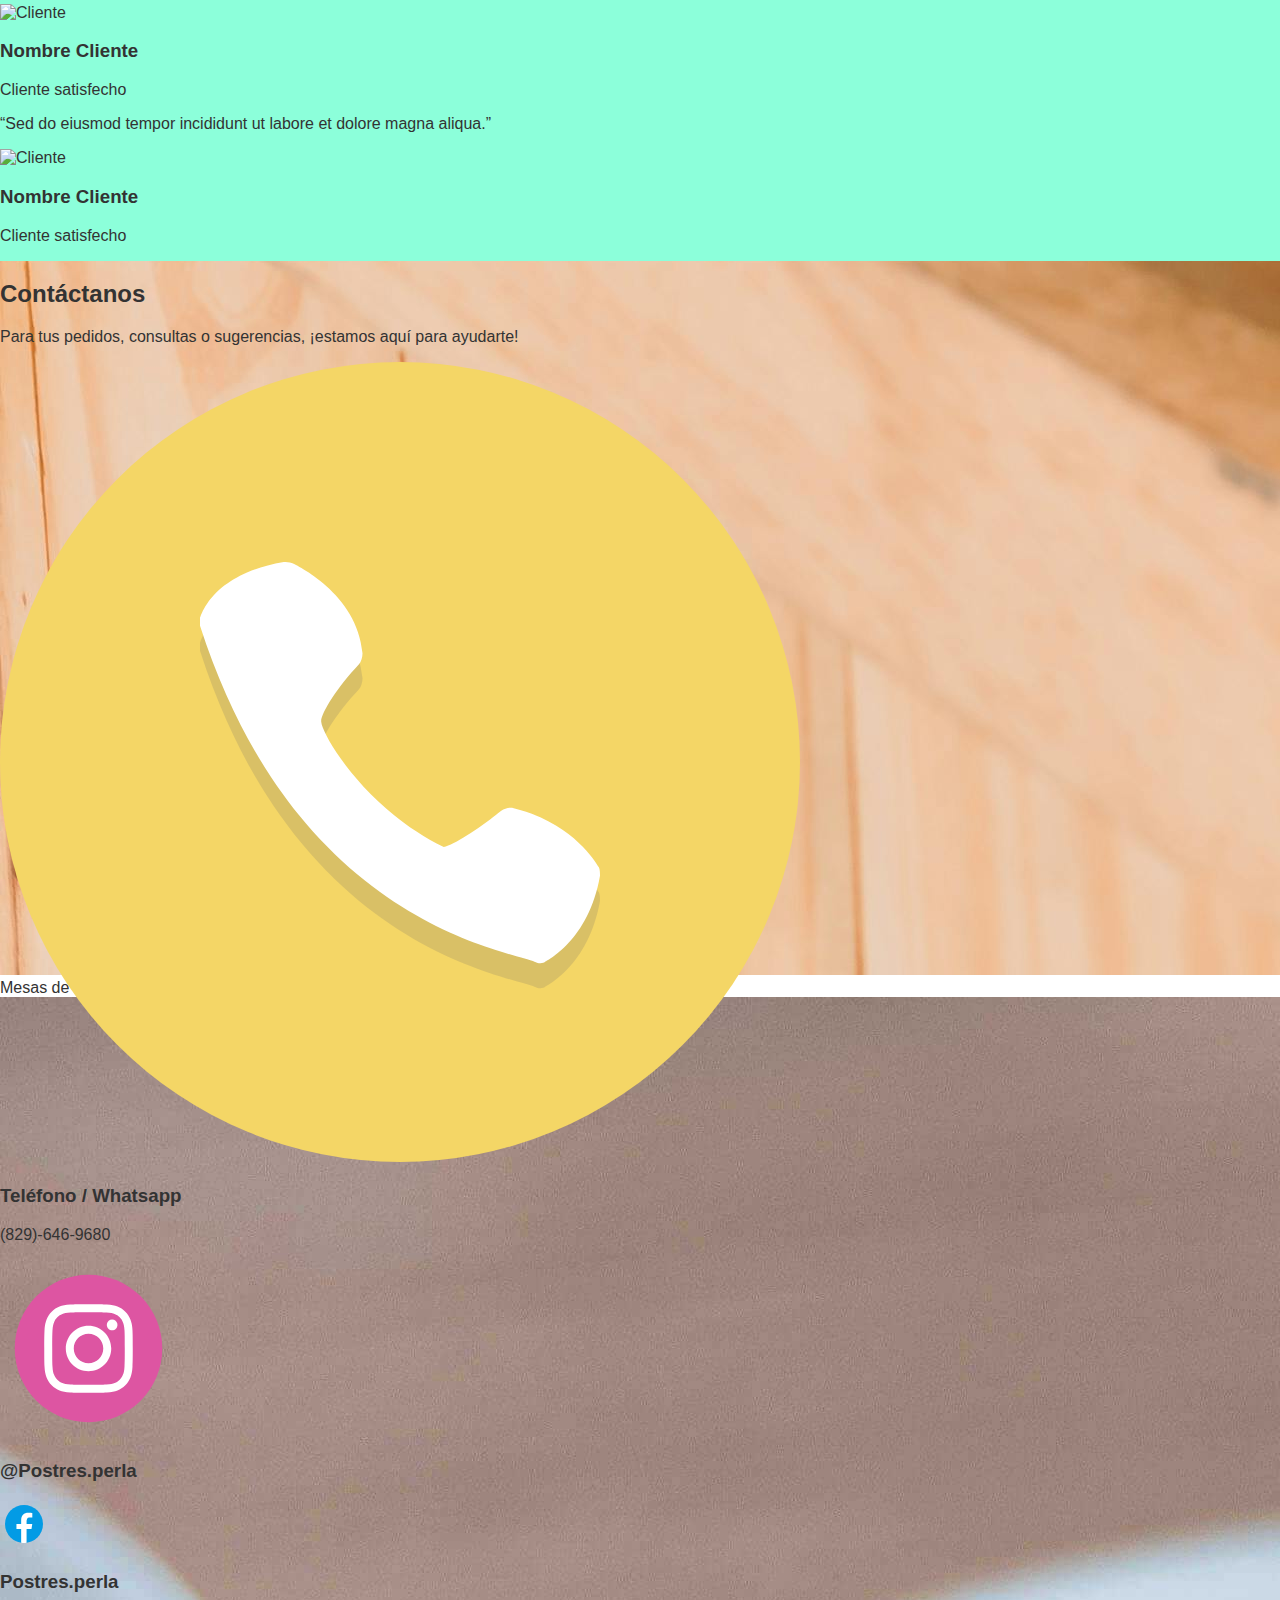
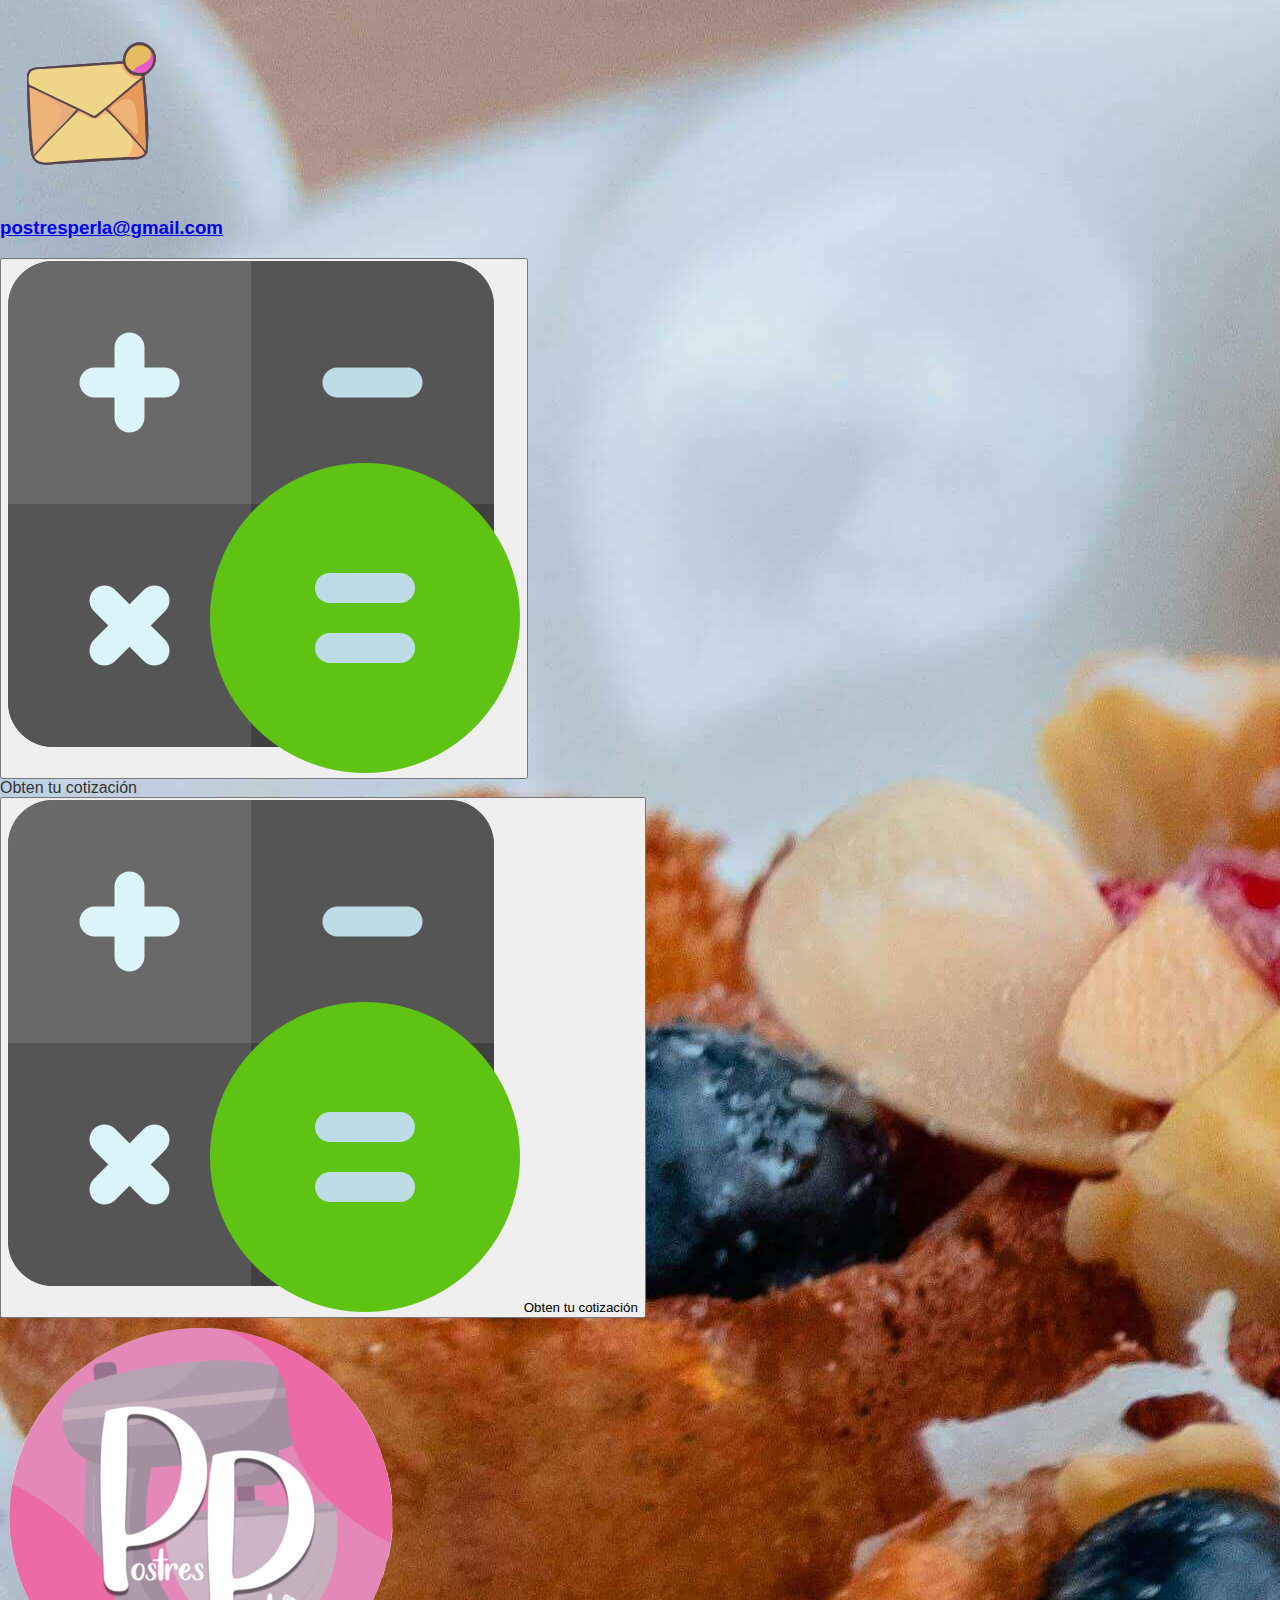
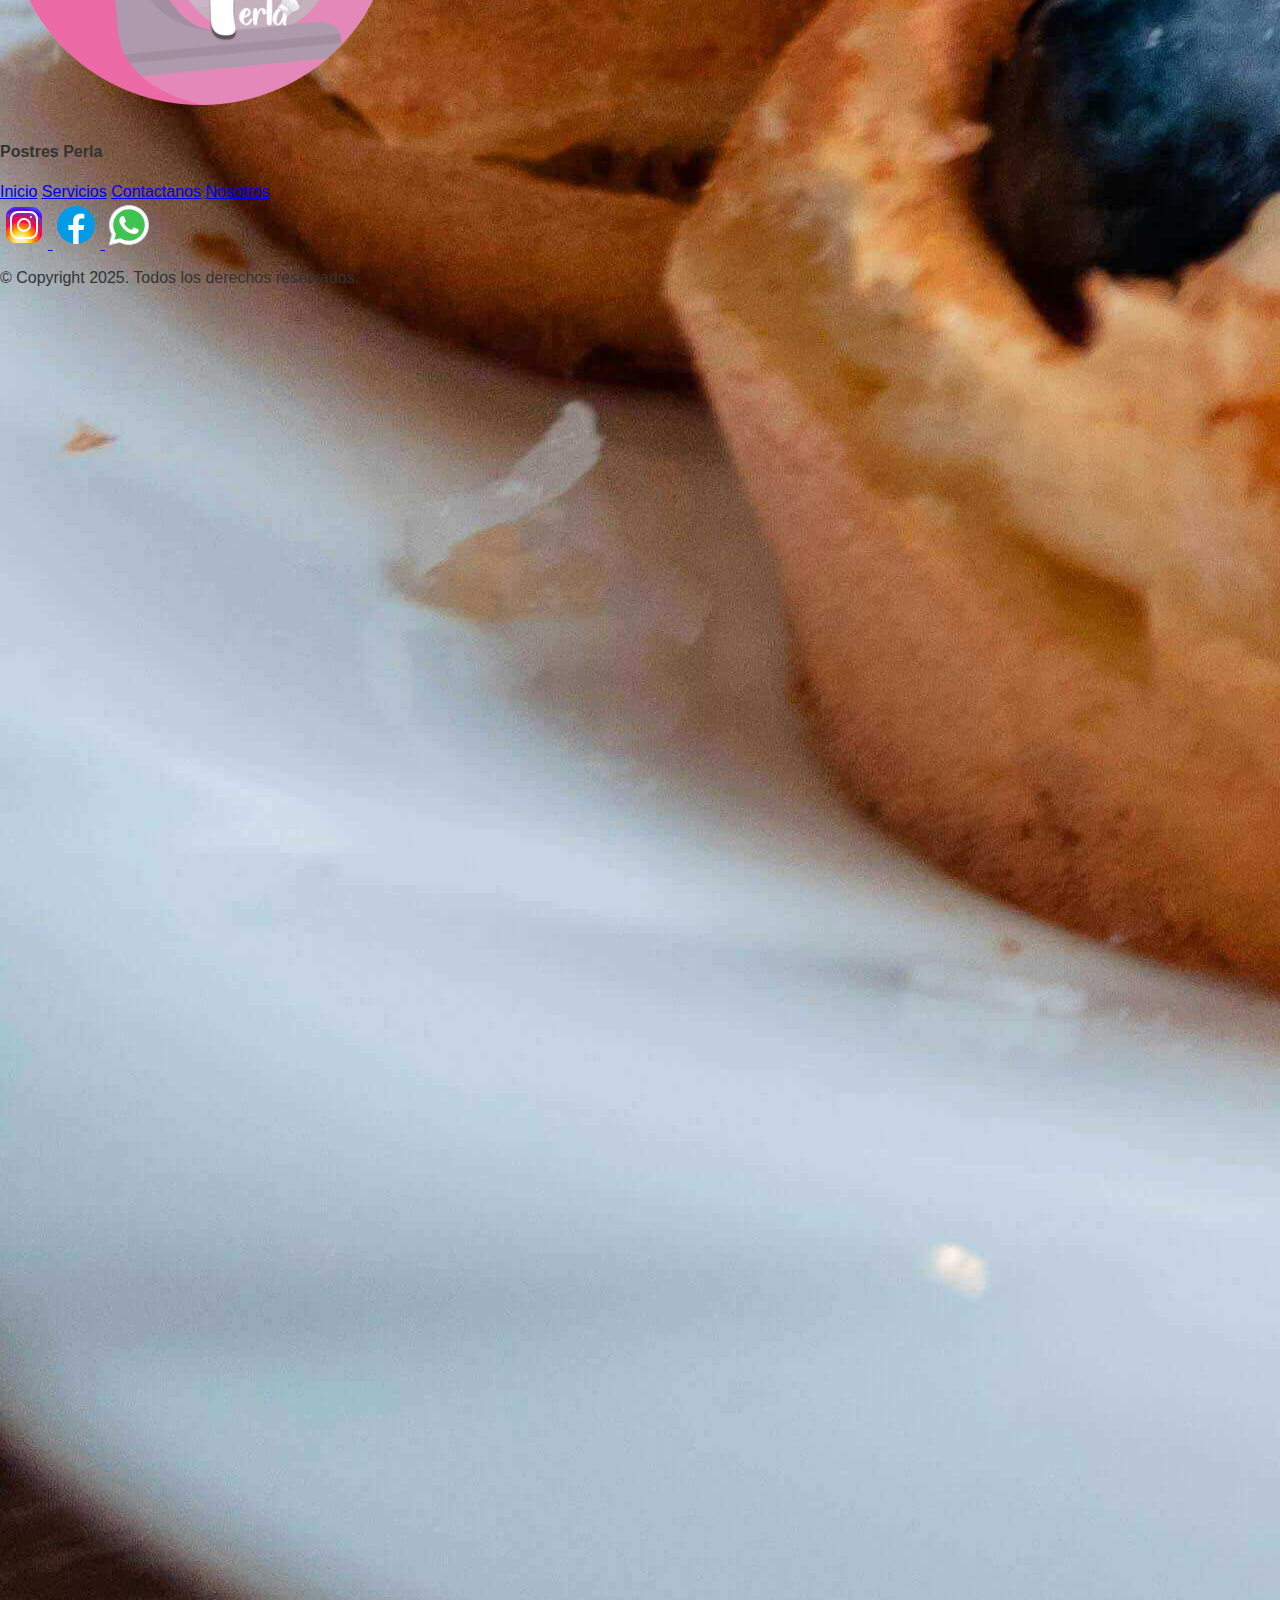
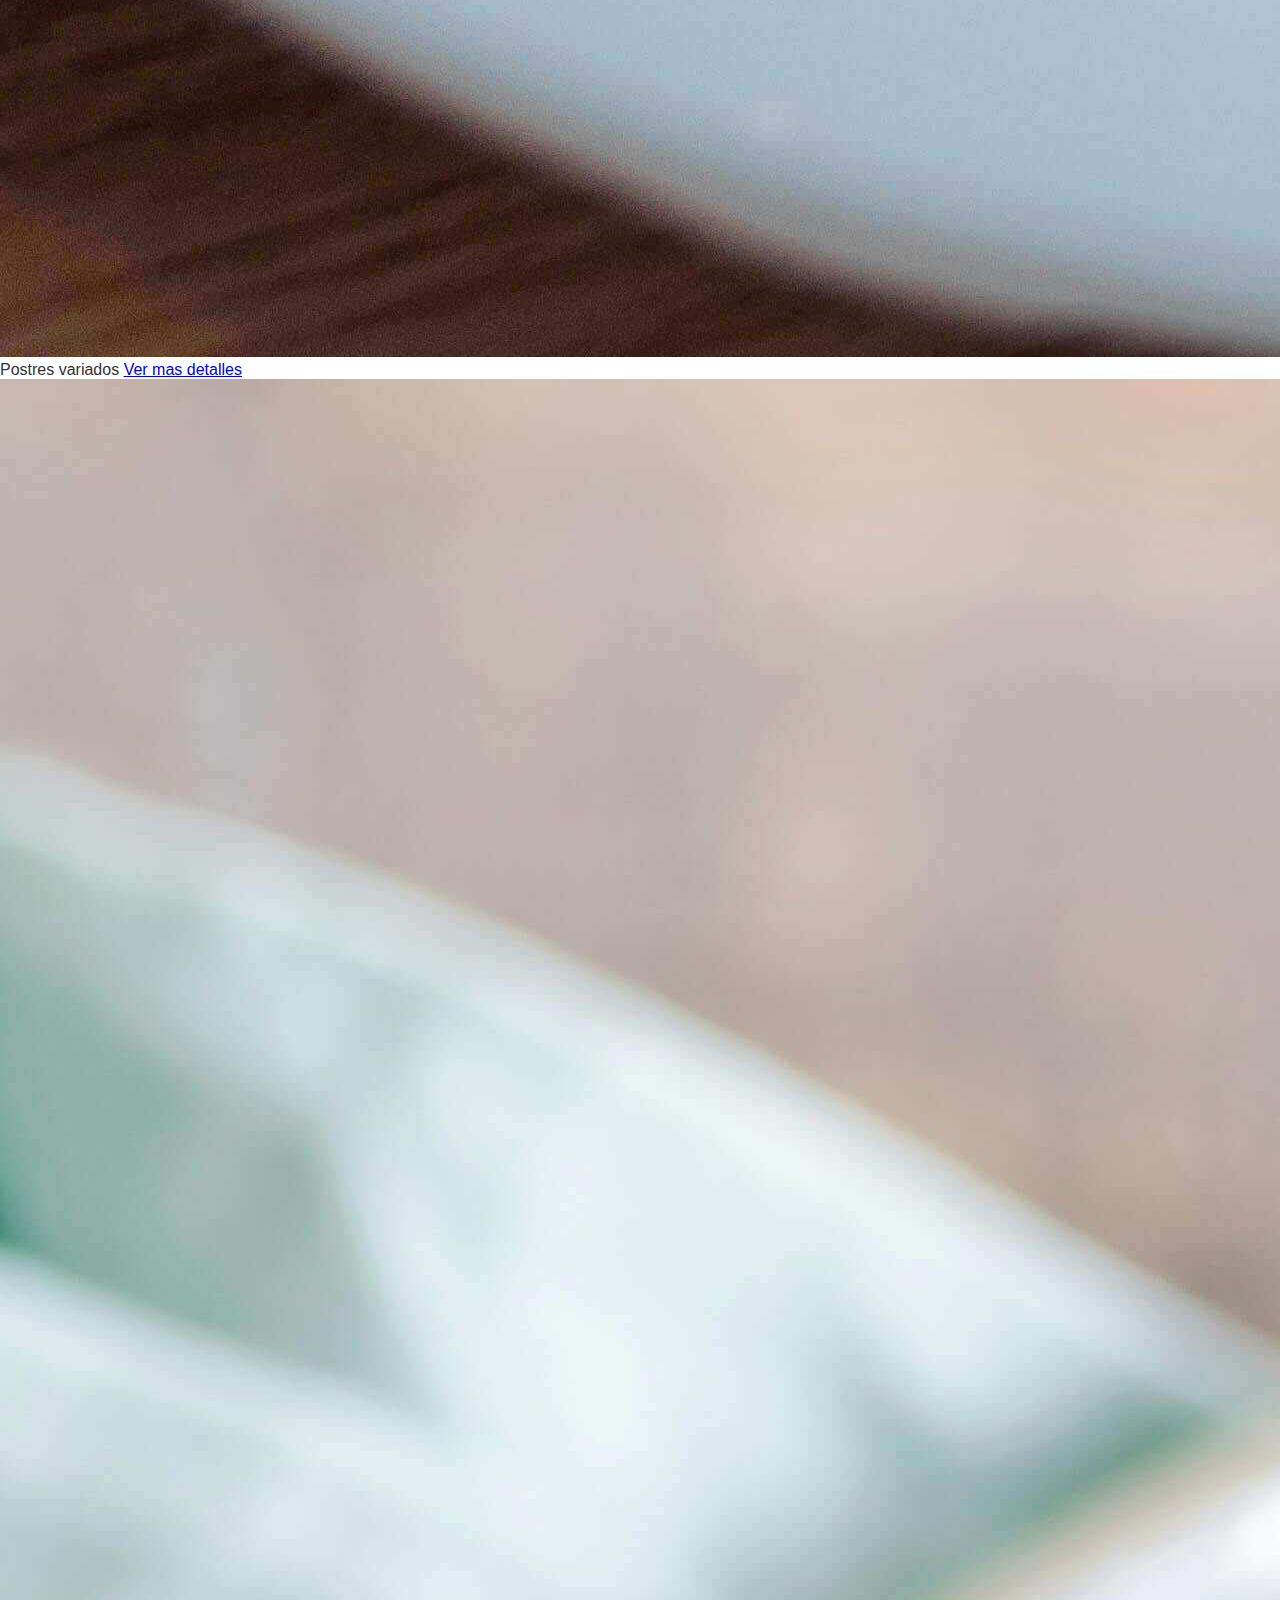
==== commit de6995a2: "add:products slider cards" ====
--- a/index.html
+++ b/index.html
@@ -141,112 +141,225 @@
                     Explora nuestras delicias y déjate llevar por el encanto!
                 </p>
             </div>
-            <div class="gallery grid space-between items-center gap-12 sm:grid-cols-1 md:grid-cols-3 pt-8 pb-18">
-                <div class="img-box img1 drop-shadow-lg rounded-md">
-                    <div class="img-container">
-                        <img src="./public/images/personal-cake.jpg" alt="Postre 1">
-                    </div>
-                    <div class="bg-gradient-to-r from-pink-200 to-white text-left p-7 min-w-[255px] max-w-[295px]">
-                        <a href="#"
-                            class="text-pink-600 font-bold hover:text-gray-800 text-xl transition duration-300 text-wrap">
-                            Pasteles
-                        </a>
-                        <p class="text-black-300 pt-1">
-                            RD$1,800 /lb
-                        </p>
-                        <div class="mt-2 flex">
-                            <img src="https://assets.website-files.com/63904f663019b0d8edf8d57c/63904f663019b0ce62f8d5ba_Vector.svg"
-                                alt="star" class="h-5 w-5 mr-1.5">
-                            <img src="https://assets.website-files.com/63904f663019b0d8edf8d57c/63904f663019b0ce62f8d5ba_Vector.svg"
-                                alt="star" class="h-5 w-5 mr-1.5">
-                            <img src="https://assets.website-files.com/63904f663019b0d8edf8d57c/63904f663019b0ce62f8d5ba_Vector.svg"
-                                alt="star" class="h-5 w-5 mr-1.5">
-                            <img src="https://assets.website-files.com/63904f663019b0d8edf8d57c/63904f663019b0ce62f8d5ba_Vector.svg"
-                                alt="star" class="h-5 w-5 mr-1.5">
-                            <img src="https://assets.website-files.com/63904f663019b0d8edf8d57c/63904f663019b0ce62f8d5ba_Vector.svg"
-                                alt="star" class="h-5 w-5">
-                        </div>
-                    </div>
-                </div>
-                <div class="img-box img2 drop-shadow-lg">
-                    <div class="img-container">
-                        <img src="./public/images/mouse-yellow.jpg" alt="Postre 2">
-                    </div>
-                    <div class="bg-gradient-to-r from-pink-200 to-white text-left p-7 min-w-[255px] max-w-[295px]">
-                        <a href="#" class="text-pink-600 font-bold hover:text-gray-800 text-lg transition duration-300">
-                            Mousse de frutas
-                        </a>
-                        <p class="text-black-300 pt-1">
-                            Doce unidades RD$3,000
-                        </p>
-                        <div class="mt-2 flex">
-                            <img src="https://assets.website-files.com/63904f663019b0d8edf8d57c/63904f663019b0ce62f8d5ba_Vector.svg"
-                                alt="star" class="h-5 w-5 mr-1.5">
-                            <img src="https://assets.website-files.com/63904f663019b0d8edf8d57c/63904f663019b0ce62f8d5ba_Vector.svg"
-                                alt="star" class="h-5 w-5 mr-1.5">
-                            <img src="https://assets.website-files.com/63904f663019b0d8edf8d57c/63904f663019b0ce62f8d5ba_Vector.svg"
-                                alt="star" class="h-5 w-5 mr-1.5">
-                            <img src="https://assets.website-files.com/63904f663019b0d8edf8d57c/63904f663019b0ce62f8d5ba_Vector.svg"
-                                alt="star" class="h-5 w-5 mr-1.5">
-                            <img src="https://assets.website-files.com/63904f663019b0d8edf8d57c/63904f663019b0ce62f8d5ba_Vector.svg"
-                                alt="star" class="h-5 w-5">
-                        </div>
-                    </div>
-                </div>
-                <div class="img-box img3 drop-shadow-lg">
-                    <div class="img-container">
-                        <img src="./public/images/pie-yellow.jpg" alt="Postre 3">
-                    </div>
-                    <div class="bg-gradient-to-r from-pink-200 to-white text-left p-7 min-w-[255px] max-w-[295px]">
-                        <a href="#" class="text-pink-600 font-bold hover:text-gray-800 text-lg transition duration-300">
-                            Pie de frutas
-                        </a>
-                        <p class="text-black-300 pt-1">
-                            A partir de RD$700
-                        </p>
-                        <div class="mt-2 flex">
-                            <img src="https://assets.website-files.com/63904f663019b0d8edf8d57c/63904f663019b0ce62f8d5ba_Vector.svg"
-                                alt="star" class="h-5 w-5 mr-1.5">
-                            <img src="https://assets.website-files.com/63904f663019b0d8edf8d57c/63904f663019b0ce62f8d5ba_Vector.svg"
-                                alt="star" class="h-5 w-5 mr-1.5">
-                            <img src="https://assets.website-files.com/63904f663019b0d8edf8d57c/63904f663019b0ce62f8d5ba_Vector.svg"
-                                alt="star" class="h-5 w-5 mr-1.5">
-                            <img src="https://assets.website-files.com/63904f663019b0d8edf8d57c/63904f663019b0ce62f8d5ba_Vector.svg"
-                                alt="star" class="h-5 w-5 mr-1.5">
-                            <img src="https://assets.website-files.com/63904f663019b0d8edf8d57c/63904f663019b0ce62f8d5ba_Vector.svg"
-                                alt="star" class="h-5 w-5">
-                        </div>
-                    </div>
-                </div>
-                <div class="img-box img4 drop-shadow-lg">
-                    <div class="img-container">
-                        <img src="./public/images/pudding-yellow.jpg" alt="Pudin de pan imagen">
-                    </div>
-                    <div class="bg-gradient-to-r from-pink-200 to-white text-left p-7 min-w-[255px] max-w-[295px]">
-                        <a href="#" class="text-pink-600 font-bold hover:text-gray-800 text-lg transition duration-300">
-                            Pudding de pan
-                        </a>
-                        <p class="text-black-800 pt-1">
-                            A partir de RD$700
-                        </p>
-                        <div class="mt-2 flex">
-                            <img src="https://assets.website-files.com/63904f663019b0d8edf8d57c/63904f663019b0ce62f8d5ba_Vector.svg"
-                                alt="star" class="h-5 w-5 mr-1.5">
-                            <img src="https://assets.website-files.com/63904f663019b0d8edf8d57c/63904f663019b0ce62f8d5ba_Vector.svg"
-                                alt="star" class="h-5 w-5 mr-1.5">
-                            <img src="https://assets.website-files.com/63904f663019b0d8edf8d57c/63904f663019b0ce62f8d5ba_Vector.svg"
-                                alt="star" class="h-5 w-5 mr-1.5">
-                            <img src="https://assets.website-files.com/63904f663019b0d8edf8d57c/63904f663019b0ce62f8d5ba_Vector.svg"
-                                alt="star" class="h-5 w-5 mr-1.5">
-                            <img src="https://assets.website-files.com/63904f663019b0d8edf8d57c/63904f663019b0ce62f8d5ba_Vector.svg"
-                                alt="star" class="h-5 w-5">
-                        </div>
-                    </div>
-                </div>
-            </div>
-        </div>
-        <a href="#" class="text-2xl text-pink-300 font-bold underline text-shadow-300">Ver mas</a>
+            <div class="relative overflow-hidden">
+                <div class="slider-container flex transition-transform duration-500 ease-in-out items-center">
+                    <div class="slide flex-shrink-0 w-full sm:w-1/2 md:w-1/3 lg:w-1/4 px-4 flex justify-center">
+                        <div class="img-box img1 drop-shadow-lg rounded-md">
+                            <div class="img-container">
+                                <img src="./public/images/personal-cake.jpg" alt="Postre 1">
+                            </div>
+                            <div
+                                class="bg-gradient-to-r from-pink-200 to-white text-left p-7 min-w-[255px] max-w-[295px]">
+                                <a href="#"
+                                    class="text-pink-600 font-bold hover:text-gray-800 text-xl transition duration-300 text-wrap">
+                                    Pasteles
+                                </a>
+                                <p class="text-black-300 pt-1">
+                                    RD$1,800 /lb
+                                </p>
+                                <div class="mt-2 flex">
+                                    <img src="https://assets.website-files.com/63904f663019b0d8edf8d57c/63904f663019b0ce62f8d5ba_Vector.svg"
+                                        alt="star" class="h-5 w-5 mr-1.5">
+                                    <img src="https://assets.website-files.com/63904f663019b0d8edf8d57c/63904f663019b0ce62f8d5ba_Vector.svg"
+                                        alt="star" class="h-5 w-5 mr-1.5">
+                                    <img src="https://assets.website-files.com/63904f663019b0d8edf8d57c/63904f663019b0ce62f8d5ba_Vector.svg"
+                                        alt="star" class="h-5 w-5 mr-1.5">
+                                    <img src="https://assets.website-files.com/63904f663019b0d8edf8d57c/63904f663019b0ce62f8d5ba_Vector.svg"
+                                        alt="star" class="h-5 w-5 mr-1.5">
+                                    <img src="https://assets.website-files.com/63904f663019b0d8edf8d57c/63904f663019b0ce62f8d5ba_Vector.svg"
+                                        alt="star" class="h-5 w-5">
+                                </div>
+                            </div>
+                        </div>
+                    </div>
+
+                    <div class="slide flex-shrink-0 w-full sm:w-1/2 md:w-1/3 lg:w-1/4 px-4 flex justify-center">
+                        <div class="img-box img2 drop-shadow-lg">
+                            <div class="img-container">
+                                <img src="./public/images/mouse-yellow.jpg" alt="Postre 2">
+                            </div>
+                            <div
+                                class="bg-gradient-to-r from-pink-200 to-white text-left p-7 min-w-[255px] max-w-[295px]">
+                                <a href="#"
+                                    class="text-pink-600 font-bold hover:text-gray-800 text-lg transition duration-300">
+                                    Mousse de frutas
+                                </a>
+                                <p class="text-black-300 pt-1">
+                                    Doce unidades RD$3,000
+                                </p>
+                                <div class="mt-2 flex">
+                                    <img src="https://assets.website-files.com/63904f663019b0d8edf8d57c/63904f663019b0ce62f8d5ba_Vector.svg"
+                                        alt="star" class="h-5 w-5 mr-1.5">
+                                    <img src="https://assets.website-files.com/63904f663019b0d8edf8d57c/63904f663019b0ce62f8d5ba_Vector.svg"
+                                        alt="star" class="h-5 w-5 mr-1.5">
+                                    <img src="https://assets.website-files.com/63904f663019b0d8edf8d57c/63904f663019b0ce62f8d5ba_Vector.svg"
+                                        alt="star" class="h-5 w-5 mr-1.5">
+                                    <img src="https://assets.website-files.com/63904f663019b0d8edf8d57c/63904f663019b0ce62f8d5ba_Vector.svg"
+                                        alt="star" class="h-5 w-5 mr-1.5">
+                                    <img src="https://assets.website-files.com/63904f663019b0d8edf8d57c/63904f663019b0ce62f8d5ba_Vector.svg"
+                                        alt="star" class="h-5 w-5">
+                                </div>
+                            </div>
+                        </div>
+                    </div>
+
+                    <div class="slide flex-shrink-0 w-full sm:w-1/2 md:w-1/3 lg:w-1/4 px-4 flex justify-center">
+                        <div class="img-box img3 drop-shadow-lg">
+                            <div class="img-container">
+                                <img src="./public/images/pie-yellow.jpg" alt="Postre 3">
+                            </div>
+                            <div
+                                class="bg-gradient-to-r from-pink-200 to-white text-left p-7 min-w-[255px] max-w-[295px]">
+                                <a href="#"
+                                    class="text-pink-600 font-bold hover:text-gray-800 text-lg transition duration-300">
+                                    Pie de frutas
+                                </a>
+                                <p class="text-black-300 pt-1">
+                                    A partir de RD$700
+                                </p>
+                                <div class="mt-2 flex">
+                                    <img src="https://assets.website-files.com/63904f663019b0d8edf8d57c/63904f663019b0ce62f8d5ba_Vector.svg"
+                                        alt="star" class="h-5 w-5 mr-1.5">
+                                    <img src="https://assets.website-files.com/63904f663019b0d8edf8d57c/63904f663019b0ce62f8d5ba_Vector.svg"
+                                        alt="star" class="h-5 w-5 mr-1.5">
+                                    <img src="https://assets.website-files.com/63904f663019b0d8edf8d57c/63904f663019b0ce62f8d5ba_Vector.svg"
+                                        alt="star" class="h-5 w-5 mr-1.5">
+                                    <img src="https://assets.website-files.com/63904f663019b0d8edf8d57c/63904f663019b0ce62f8d5ba_Vector.svg"
+                                        alt="star" class="h-5 w-5 mr-1.5">
+                                    <img src="https://assets.website-files.com/63904f663019b0d8edf8d57c/63904f663019b0ce62f8d5ba_Vector.svg"
+                                        alt="star" class="h-5 w-5">
+                                </div>
+                            </div>
+                        </div>
+                    </div>
+
+                    <div class="slide flex-shrink-0 w-full sm:w-1/2 md:w-1/3 lg:w-1/4 px-4 flex justify-center">
+                        <div class="img-box img4 drop-shadow-lg">
+                            <div class="img-container">
+                                <img src="./public/images/pudding-yellow.jpg" alt="Pudin de pan imagen">
+                            </div>
+                            <div
+                                class="bg-gradient-to-r from-pink-200 to-white text-left p-7 min-w-[255px] max-w-[295px]">
+                                <a href="#"
+                                    class="text-pink-600 font-bold hover:text-gray-800 text-lg transition duration-300">
+                                    Pudding de pan
+                                </a>
+                                <p class="text-black-800 pt-1">
+                                    A partir de RD$700
+                                </p>
+                                <div class="mt-2 flex">
+                                    <img src="https://assets.website-files.com/63904f663019b0d8edf8d57c/63904f663019b0ce62f8d5ba_Vector.svg"
+                                        alt="star" class="h-5 w-5 mr-1.5">
+                                    <img src="https://assets.website-files.com/63904f663019b0d8edf8d57c/63904f663019b0ce62f8d5ba_Vector.svg"
+                                        alt="star" class="h-5 w-5 mr-1.5">
+                                    <img src="https://assets.website-files.com/63904f663019b0d8edf8d57c/63904f663019b0ce62f8d5ba_Vector.svg"
+                                        alt="star" class="h-5 w-5 mr-1.5">
+                                    <img src="https://assets.website-files.com/63904f663019b0d8edf8d57c/63904f663019b0ce62f8d5ba_Vector.svg"
+                                        alt="star" class="h-5 w-5 mr-1.5">
+                                    <img src="https://assets.website-files.com/63904f663019b0d8edf8d57c/63904f663019b0ce62f8d5ba_Vector.svg"
+                                        alt="star" class="h-5 w-5">
+                                </div>
+                            </div>
+                        </div>
+                    </div>
+                </div>
+                <button
+                    class="slider-prev absolute left-0 top-1/2 transform -translate-y-1/2 bg-white rounded-full p-2 opacity-50 hover:opacity-75 cursor-pointer bg-green-100"
+                    aria-label="Previous Slide">
+                    <svg xmlns="http://www.w3.org/2000/svg" viewBox="0 0 20 20" fill="currentColor"
+                        class="w-6 h-6 text-gray-800">
+                        <path fill-rule="evenodd"
+                            d="M12.796 7.53a.75.75 0 010 1.06l-4.25 4.25a.75.75 0 01-1.06-1.06L11.186 10 7.486 6.31a.75.75 0 011.06-1.06l4.25 4.25z"
+                            clip-rule="evenodd" />
+                    </svg>
+                </button>
+                <button
+                    class="slider-next absolute right-0 top-1/2 transform -translate-y-1/2 bg-white rounded-full p-2 opacity-50 hover:opacity-75 cursor-pointer bg-green-100"
+                    aria-label="Next Slide">
+                    <svg xmlns="http://www.w3.org/2000/svg" viewBox="0 0 20 20" fill="currentColor"
+                        class="w-6 h-6 text-gray-800">
+                        <path fill-rule="evenodd"
+                            d="M7.204 12.47a.75.75 0 010-1.06l4.25-4.25a.75.75 0 011.06 1.06L8.814 10l3.76 3.69a.75.75 0 01-1.06 1.06l-4.25-4.25z"
+                            clip-rule="evenodd" />
+                    </svg>
+                </button>
+            </div>
+            <a href="#" class="text-2xl text-pink-300 font-bold underline text-shadow-300">Ver mas</a>
+        </div>
     </section>
+
+    <script>
+        const sliderContainer = document.querySelector('.slider-container');
+        const sliderPrevBtn = document.querySelector('.slider-prev');
+        const sliderNextBtn = document.querySelector('.slider-next');
+        const slides = document.querySelectorAll('.slide');
+        const slideCount = slides.length;
+        let slideIndex = 0;
+
+        function showSlide(index) {
+            if (index < 0) {
+                slideIndex = slideCount - 1;
+            } else if (index >= slideCount) {
+                slideIndex = 0;
+            }
+
+            const newTransformValue = -slideIndex * 100 + '%';
+            sliderContainer.style.transform = `translateX(${newTransformValue})`;
+        }
+
+        function prevSlide() {
+            slideIndex--;
+            showSlide(slideIndex);
+        }
+
+        function nextSlide() {
+            slideIndex++;
+            showSlide(slideIndex);
+        }
+
+        sliderPrevBtn.addEventListener('click', prevSlide);
+        sliderNextBtn.addEventListener('click', nextSlide);
+
+        // Initial call
+        showSlide(slideIndex);
+    </script>
+
+
+    <script>
+        const sliderContainer = document.querySelector('.slider-container');
+        const sliderPrevBtn = document.querySelector('.slider-prev');
+        const sliderNextBtn = document.querySelector('.slider-next');
+        const slides = document.querySelectorAll('.slide');
+        const slideCount = slides.length;
+        let slideIndex = 0;
+
+        function showSlide(index) {
+            if (index < 0) {
+                slideIndex = slideCount - 1;
+            } else if (index >= slideCount) {
+                slideIndex = 0;
+            }
+
+            const newTransformValue = -slideIndex * 100 + '%';
+            sliderContainer.style.transform = `translateX(${newTransformValue})`;
+        }
+
+        function prevSlide() {
+            slideIndex--;
+            showSlide(slideIndex);
+        }
+
+        function nextSlide() {
+            slideIndex++;
+            showSlide(slideIndex);
+        }
+
+        sliderPrevBtn.addEventListener('click', prevSlide);
+        sliderNextBtn.addEventListener('click', nextSlide);
+
+        // Initial call
+        showSlide(slideIndex);
+    </script>
 
     <section class="services w-full flex flex-row" id="services">
         <div class="w-full md:w-5/12 pt-20 pb-20 px-5 md:px-8">
